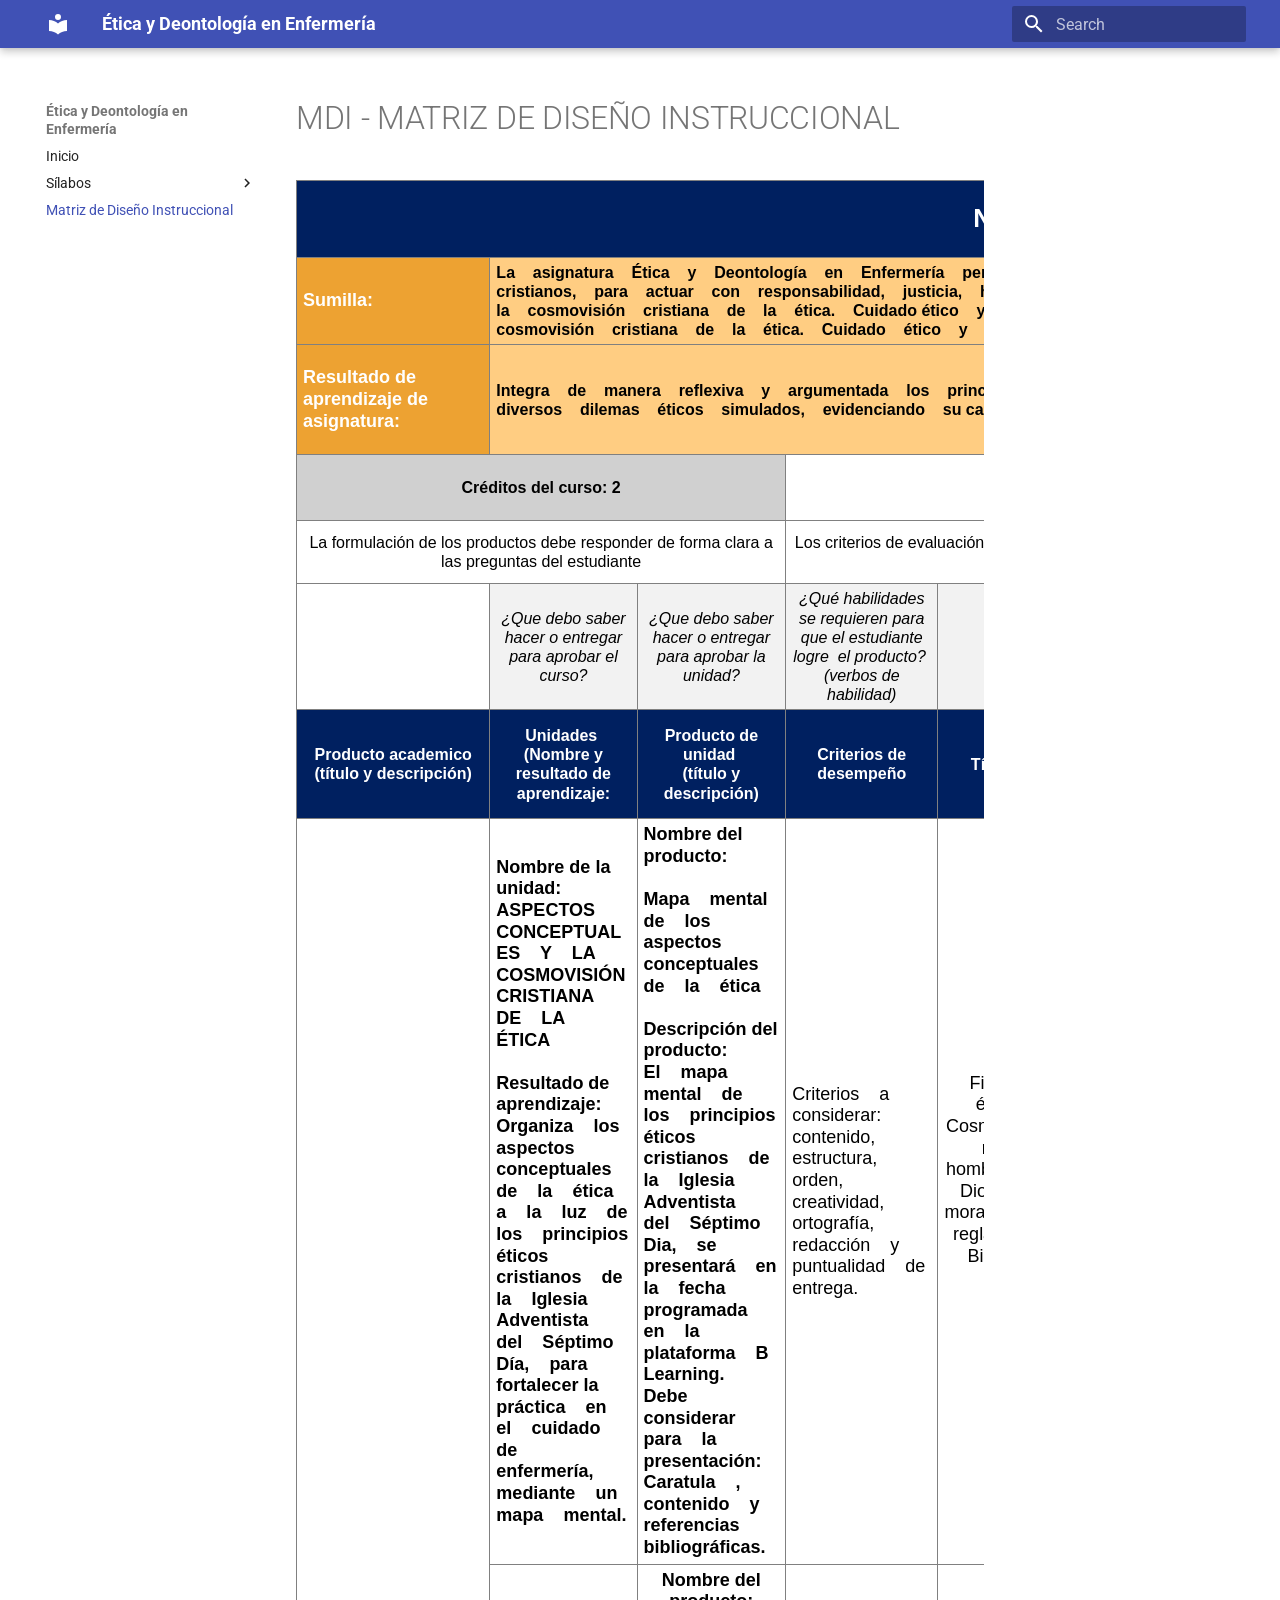
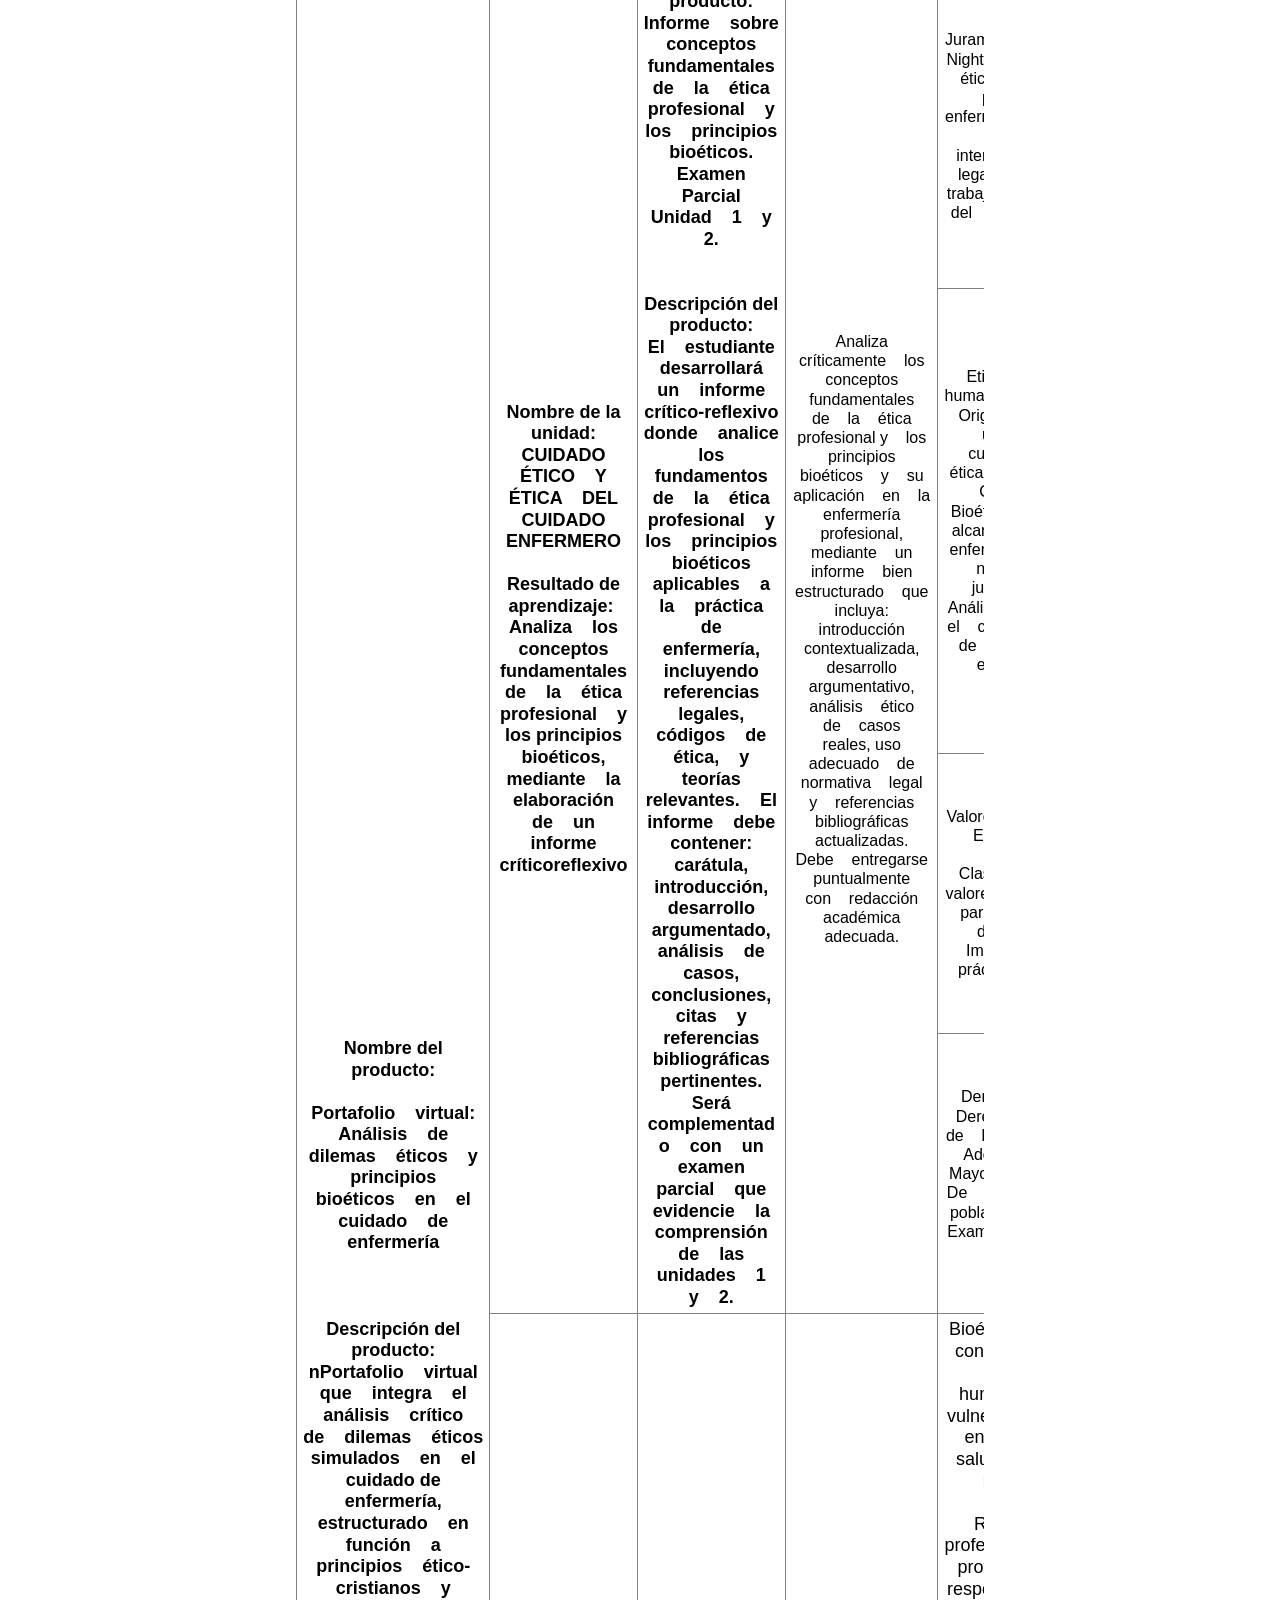
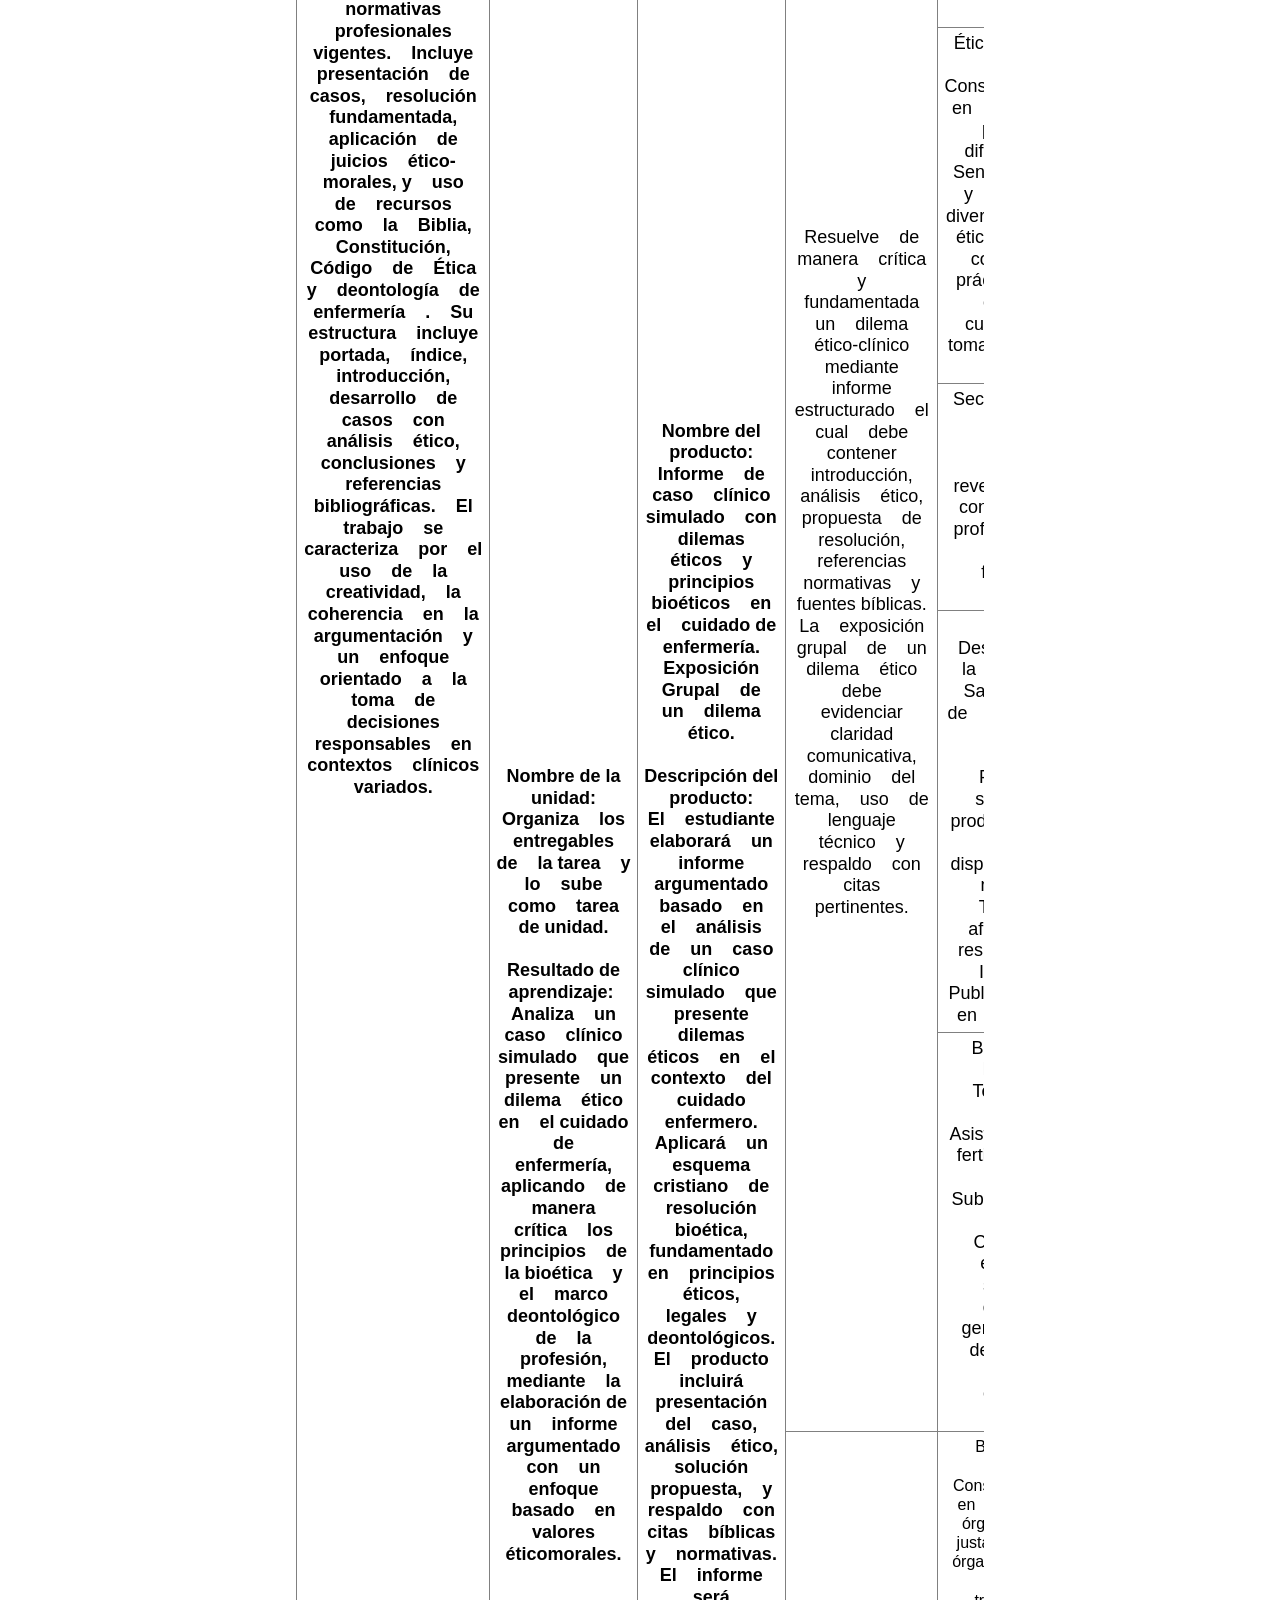
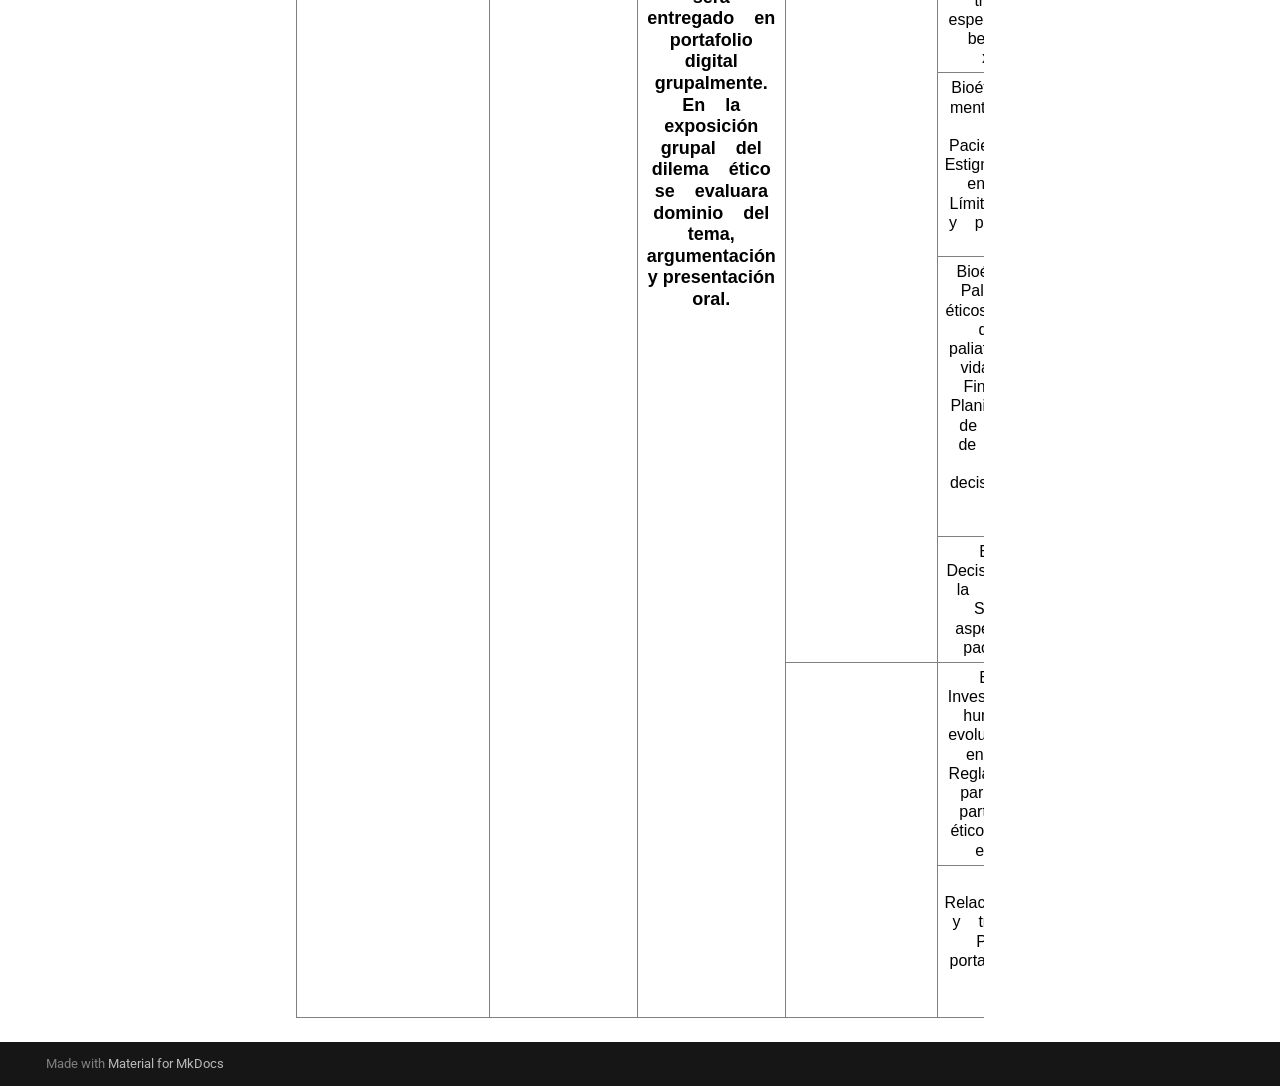
==== mdi_matriz_diseno_instruccional/index.html @ d83425a9 "Deployed a6c6f73 with MkDocs version: 1.6.1" ====
<!doctype html>
<html lang="en" class="no-js">
  <head>
    
      <meta charset="utf-8">
      <meta name="viewport" content="width=device-width,initial-scale=1">
      
      
      
        <link rel="canonical" href="https://262etica.github.io/262etica/mdi_matriz_diseno_instruccional/">
      
      
        <link rel="prev" href="../silabo_etica_2026_2/">
      
      
      
        
      
      
      <link rel="icon" href="../assets/images/favicon.png">
      <meta name="generator" content="mkdocs-1.6.1, mkdocs-material-9.7.6">
    
    
      
        <title>Matriz de Diseño Instruccional - Ética y Deontología en Enfermería</title>
      
    
    
      <link rel="stylesheet" href="../assets/stylesheets/main.484c7ddc.min.css">
      
      


    
    
      
    
    
      
        
        
        <link rel="preconnect" href="https://fonts.gstatic.com" crossorigin>
        <link rel="stylesheet" href="https://fonts.googleapis.com/css?family=Roboto:300,300i,400,400i,700,700i%7CRoboto+Mono:400,400i,700,700i&display=fallback">
        <style>:root{--md-text-font:"Roboto";--md-code-font:"Roboto Mono"}</style>
      
    
    
    <script>__md_scope=new URL("..",location),__md_hash=e=>[...e].reduce(((e,_)=>(e<<5)-e+_.charCodeAt(0)),0),__md_get=(e,_=localStorage,t=__md_scope)=>JSON.parse(_.getItem(t.pathname+"."+e)),__md_set=(e,_,t=localStorage,a=__md_scope)=>{try{t.setItem(a.pathname+"."+e,JSON.stringify(_))}catch(e){}}</script>
    
      

    
    
  </head>
  
  
    <body dir="ltr">
  
    
    <input class="md-toggle" data-md-toggle="drawer" type="checkbox" id="__drawer" autocomplete="off">
    <input class="md-toggle" data-md-toggle="search" type="checkbox" id="__search" autocomplete="off">
    <label class="md-overlay" for="__drawer"></label>
    <div data-md-component="skip">
      
        
        <a href="#mdi-matriz-de-diseno-instruccional" class="md-skip">
          Skip to content
        </a>
      
    </div>
    <div data-md-component="announce">
      
    </div>
    
    
      

  

<header class="md-header md-header--shadow" data-md-component="header">
  <nav class="md-header__inner md-grid" aria-label="Header">
    <a href=".." title="Ética y Deontología en Enfermería" class="md-header__button md-logo" aria-label="Ética y Deontología en Enfermería" data-md-component="logo">
      
  
  <svg xmlns="http://www.w3.org/2000/svg" viewBox="0 0 24 24"><path d="M12 8a3 3 0 0 0 3-3 3 3 0 0 0-3-3 3 3 0 0 0-3 3 3 3 0 0 0 3 3m0 3.54C9.64 9.35 6.5 8 3 8v11c3.5 0 6.64 1.35 9 3.54 2.36-2.19 5.5-3.54 9-3.54V8c-3.5 0-6.64 1.35-9 3.54"/></svg>

    </a>
    <label class="md-header__button md-icon" for="__drawer">
      
      <svg xmlns="http://www.w3.org/2000/svg" viewBox="0 0 24 24"><path d="M3 6h18v2H3zm0 5h18v2H3zm0 5h18v2H3z"/></svg>
    </label>
    <div class="md-header__title" data-md-component="header-title">
      <div class="md-header__ellipsis">
        <div class="md-header__topic">
          <span class="md-ellipsis">
            Ética y Deontología en Enfermería
          </span>
        </div>
        <div class="md-header__topic" data-md-component="header-topic">
          <span class="md-ellipsis">
            
              Matriz de Diseño Instruccional
            
          </span>
        </div>
      </div>
    </div>
    
    
      <script>var palette=__md_get("__palette");if(palette&&palette.color){if("(prefers-color-scheme)"===palette.color.media){var media=matchMedia("(prefers-color-scheme: light)"),input=document.querySelector(media.matches?"[data-md-color-media='(prefers-color-scheme: light)']":"[data-md-color-media='(prefers-color-scheme: dark)']");palette.color.media=input.getAttribute("data-md-color-media"),palette.color.scheme=input.getAttribute("data-md-color-scheme"),palette.color.primary=input.getAttribute("data-md-color-primary"),palette.color.accent=input.getAttribute("data-md-color-accent")}for(var[key,value]of Object.entries(palette.color))document.body.setAttribute("data-md-color-"+key,value)}</script>
    
    
    
      
      
        <label class="md-header__button md-icon" for="__search">
          
          <svg xmlns="http://www.w3.org/2000/svg" viewBox="0 0 24 24"><path d="M9.5 3A6.5 6.5 0 0 1 16 9.5c0 1.61-.59 3.09-1.56 4.23l.27.27h.79l5 5-1.5 1.5-5-5v-.79l-.27-.27A6.52 6.52 0 0 1 9.5 16 6.5 6.5 0 0 1 3 9.5 6.5 6.5 0 0 1 9.5 3m0 2C7 5 5 7 5 9.5S7 14 9.5 14 14 12 14 9.5 12 5 9.5 5"/></svg>
        </label>
        <div class="md-search" data-md-component="search" role="dialog">
  <label class="md-search__overlay" for="__search"></label>
  <div class="md-search__inner" role="search">
    <form class="md-search__form" name="search">
      <input type="text" class="md-search__input" name="query" aria-label="Search" placeholder="Search" autocapitalize="off" autocorrect="off" autocomplete="off" spellcheck="false" data-md-component="search-query" required>
      <label class="md-search__icon md-icon" for="__search">
        
        <svg xmlns="http://www.w3.org/2000/svg" viewBox="0 0 24 24"><path d="M9.5 3A6.5 6.5 0 0 1 16 9.5c0 1.61-.59 3.09-1.56 4.23l.27.27h.79l5 5-1.5 1.5-5-5v-.79l-.27-.27A6.52 6.52 0 0 1 9.5 16 6.5 6.5 0 0 1 3 9.5 6.5 6.5 0 0 1 9.5 3m0 2C7 5 5 7 5 9.5S7 14 9.5 14 14 12 14 9.5 12 5 9.5 5"/></svg>
        
        <svg xmlns="http://www.w3.org/2000/svg" viewBox="0 0 24 24"><path d="M20 11v2H8l5.5 5.5-1.42 1.42L4.16 12l7.92-7.92L13.5 5.5 8 11z"/></svg>
      </label>
      <nav class="md-search__options" aria-label="Search">
        
        <button type="reset" class="md-search__icon md-icon" title="Clear" aria-label="Clear" tabindex="-1">
          
          <svg xmlns="http://www.w3.org/2000/svg" viewBox="0 0 24 24"><path d="M19 6.41 17.59 5 12 10.59 6.41 5 5 6.41 10.59 12 5 17.59 6.41 19 12 13.41 17.59 19 19 17.59 13.41 12z"/></svg>
        </button>
      </nav>
      
    </form>
    <div class="md-search__output">
      <div class="md-search__scrollwrap" tabindex="0" data-md-scrollfix>
        <div class="md-search-result" data-md-component="search-result">
          <div class="md-search-result__meta">
            Initializing search
          </div>
          <ol class="md-search-result__list" role="presentation"></ol>
        </div>
      </div>
    </div>
  </div>
</div>
      
    
    
  </nav>
  
</header>
    
    <div class="md-container" data-md-component="container">
      
      
        
          
        
      
      <main class="md-main" data-md-component="main">
        <div class="md-main__inner md-grid">
          
            
              
              <div class="md-sidebar md-sidebar--primary" data-md-component="sidebar" data-md-type="navigation" >
                <div class="md-sidebar__scrollwrap">
                  <div class="md-sidebar__inner">
                    



<nav class="md-nav md-nav--primary" aria-label="Navigation" data-md-level="0">
  <label class="md-nav__title" for="__drawer">
    <a href=".." title="Ética y Deontología en Enfermería" class="md-nav__button md-logo" aria-label="Ética y Deontología en Enfermería" data-md-component="logo">
      
  
  <svg xmlns="http://www.w3.org/2000/svg" viewBox="0 0 24 24"><path d="M12 8a3 3 0 0 0 3-3 3 3 0 0 0-3-3 3 3 0 0 0-3 3 3 3 0 0 0 3 3m0 3.54C9.64 9.35 6.5 8 3 8v11c3.5 0 6.64 1.35 9 3.54 2.36-2.19 5.5-3.54 9-3.54V8c-3.5 0-6.64 1.35-9 3.54"/></svg>

    </a>
    Ética y Deontología en Enfermería
  </label>
  
  <ul class="md-nav__list" data-md-scrollfix>
    
      
      
  
  
  
  
    <li class="md-nav__item">
      <a href=".." class="md-nav__link">
        
  
  
  <span class="md-ellipsis">
    
  
    Inicio
  

    
  </span>
  
  

      </a>
    </li>
  

    
      
      
  
  
  
  
    
    
    
    
    
    <li class="md-nav__item md-nav__item--nested">
      
        
        
        <input class="md-nav__toggle md-toggle " type="checkbox" id="__nav_2" >
        
          
          <label class="md-nav__link" for="__nav_2" id="__nav_2_label" tabindex="0">
            
  
  
  <span class="md-ellipsis">
    
  
    Sílabos
  

    
  </span>
  
  

            <span class="md-nav__icon md-icon"></span>
          </label>
        
        <nav class="md-nav" data-md-level="1" aria-labelledby="__nav_2_label" aria-expanded="false">
          <label class="md-nav__title" for="__nav_2">
            <span class="md-nav__icon md-icon"></span>
            
  
    Sílabos
  

          </label>
          <ul class="md-nav__list" data-md-scrollfix>
            
              
                
  
  
  
  
    <li class="md-nav__item">
      <a href="../silabo_etica_2025_2/" class="md-nav__link">
        
  
  
  <span class="md-ellipsis">
    
  
    Sílabo Ética 2025-2
  

    
  </span>
  
  

      </a>
    </li>
  

              
            
              
                
  
  
  
  
    <li class="md-nav__item">
      <a href="../silabo_etica_2026_2/" class="md-nav__link">
        
  
  
  <span class="md-ellipsis">
    
  
    Sílabo Ética 2026-2
  

    
  </span>
  
  

      </a>
    </li>
  

              
            
          </ul>
        </nav>
      
    </li>
  

    
      
      
  
  
    
  
  
  
    <li class="md-nav__item md-nav__item--active">
      
      <input class="md-nav__toggle md-toggle" type="checkbox" id="__toc">
      
      
        
      
      
      <a href="./" class="md-nav__link md-nav__link--active">
        
  
  
  <span class="md-ellipsis">
    
  
    Matriz de Diseño Instruccional
  

    
  </span>
  
  

      </a>
      
    </li>
  

    
  </ul>
</nav>
                  </div>
                </div>
              </div>
            
            
              
              <div class="md-sidebar md-sidebar--secondary" data-md-component="sidebar" data-md-type="toc" >
                <div class="md-sidebar__scrollwrap">
                  <div class="md-sidebar__inner">
                    

<nav class="md-nav md-nav--secondary" aria-label="Table of contents">
  
  
  
    
  
  
</nav>
                  </div>
                </div>
              </div>
            
          
          
            <div class="md-content" data-md-component="content">
              
              <article class="md-content__inner md-typeset">
                
                  



<h1 id="mdi-matriz-de-diseno-instruccional">MDI - MATRIZ DE DISEÑO INSTRUCCIONAL</h1>
<!-- Transcripcion estructural de la hoja MDI del archivo Excel original. -->

<style>
.mdi-wrap { overflow-x: auto; width: 100%; }
.mdi-grid { border-collapse: collapse; table-layout: fixed; font-family: Calibri, Arial, sans-serif; font-size: 11px; min-width: 2100px; }
.mdi-grid td { border: 1px solid #808080; padding: 5px 6px; white-space: pre-wrap; overflow-wrap: anywhere; line-height: 1.2; }
</style>

<div class="mdi-wrap">
<table class="mdi-grid">
<colgroup>
  <col style="width:445px">
  <col style="width:328px">
  <col style="width:332px">
  <col style="width:342px">
  <col style="width:478px">
  <col style="width:509px">
  <col style="width:524px">
  <col style="width:524px">
  <col style="width:470px">
  <col style="width:445px">
  <col style="width:451px">
</colgroup>
<tbody>
<tr style="height:77px">
  <td colspan="11" style="background:#002060;color:#FFFFFF;font-size:26px;font-weight:bold;font-style:normal;text-align:center;vertical-align:middle">Nombre del curso: &#201;tica    y    Deontolog&#237;a    en    Enfermer&#237;a</td>
</tr>
<tr style="height:85px">
  <td style="background:#EDA232;color:#FFFFFF;font-size:18px;font-weight:bold;font-style:normal;text-align:left;vertical-align:middle">Sumilla:</td>
  <td colspan="10" style="background:#FFCD82;color:#000000;font-size:16px;font-weight:bold;font-style:normal;text-align:left;vertical-align:middle">La    asignatura    &#201;tica    y    Deontolog&#237;a    en    Enfermer&#237;a    pertenece    al    &#225;rea    de    estudios    espec&#237;ficos,    es    de    naturaleza    te&#243;rica    y    de    tipo    obligatorio.    Tiene    como prop&#243;sito    aplicar    principios    y    valores    &#233;tico-cristianos,    para    actuar    con    responsabilidad,    justicia,    honestidad,    transparencia    y    compromiso    con    el cuidado    de    la    salud    de    las    personas,    la    familia    y    la    comunidad.    Comprende:    Aspectos    conceptuales    y    la    cosmovisi&#243;n    cristiana    de    la    &#233;tica.    Cuidado &#233;tico    y    &#233;tica    del    cuidado    enfermero.    Resoluci&#243;n    de    dilemas    &#233;ticos    m&#225;s    comunes    en    el    ejercicio    de    enfermer&#237;a.    Comprende:    Aspectos    conceptuales    y    la cosmovisi&#243;n    cristiana    de    la    &#233;tica.    Cuidado    &#233;tico    y    &#233;tica    del    cuidado    enfermero.    Resoluci&#243;n    de    dilemas    &#233;ticos    m&#225;s    comunes    en    el    ejercicio    de enfermer&#237;a</td>
</tr>
<tr style="height:110px">
  <td style="background:#EDA232;color:#FFFFFF;font-size:18px;font-weight:bold;font-style:normal;text-align:left;vertical-align:middle">Resultado de aprendizaje de asignatura:</td>
  <td colspan="10" style="background:#FFCD82;color:#000000;font-size:16px;font-weight:bold;font-style:normal;text-align:left;vertical-align:middle">Integra    de    manera    reflexiva    y    argumentada    los    principios    &#233;ticos, bio&#233;ticos    y    deontol&#243;gicos    aplicables    al    cuidado    de    enfermer&#237;a, mediante    la    elaboraci&#243;n    de    un    portafolio    virtual    que    contenga    el  an&#225;lisis    de    diversos    dilemas    &#233;ticos    simulados,    evidenciando    su capacidad    de    juicio    moral,    pensamiento    cr&#237;tico    y    compromiso profesional    en    contextos    diversos    y    multiculturales.</td>
</tr>
<tr style="height:66px">
  <td colspan="3" style="background:#D0D0D0;color:#000000;font-size:16px;font-weight:bold;font-style:normal;text-align:center;vertical-align:middle">Cr&#233;ditos del curso: 2</td>
  <td colspan="4" style="background:#FFFFFF;color:#FFFFFF;font-size:16px;font-weight:bold;font-style:normal;text-align:center;vertical-align:middle">4</td>
  <td colspan="2" style="background:#D0D0D0;color:#000000;font-size:16px;font-weight:bold;font-style:normal;text-align:center;vertical-align:middle">Horas te&#243;ricas: 2</td>
  <td colspan="2" style="background:#D0D0D0;color:#000000;font-size:16px;font-weight:bold;font-style:normal;text-align:center;vertical-align:middle">Horas pr&#225;cticas: 0</td>
</tr>
<tr style="height:63px">
  <td colspan="3" style="background:#FFFFFF;color:#000000;font-size:16px;font-weight:normal;font-style:normal;text-align:center;vertical-align:middle">La formulaci&#243;n de los productos debe responder de forma clara a las preguntas del estudiante</td>
  <td colspan="5" style="background:#FFFFFF;color:#000000;font-size:16px;font-weight:normal;font-style:normal;text-align:center;vertical-align:middle">Los criterios de evaluaci&#243;n describen las habilidades que el estudiante debe lograr al terminar la unidad, se formulan con verbos de habilidad, y estas habilidades se logran gracias a las actividades pr&#225;cticas y las aut&#243;nomas.</td>
  <td style="background:#FFFFFF;color:#000000;font-size:16px;font-weight:normal;font-style:normal;text-align:center;vertical-align:middle">&nbsp;</td>
  <td colspan="2" style="background:#FFFFFF;color:#000000;font-size:16px;font-weight:normal;font-style:normal;text-align:center;vertical-align:middle">Aqui se consigna informaci&#243;n para el dise&#241;o de instrucci&#243;n de la sesi&#243;n</td>
</tr>
<tr style="height:83px">
  <td style="background:#FFFFFF;color:#000000;font-size:16px;font-weight:normal;font-style:normal;text-align:left;vertical-align:bottom">&nbsp;</td>
  <td style="background:#F2F2F2;color:#000000;font-size:16px;font-weight:normal;font-style:italic;text-align:center;vertical-align:middle">&#191;Que debo saber hacer o entregar para aprobar el curso?</td>
  <td style="background:#F2F2F2;color:#000000;font-size:16px;font-weight:normal;font-style:italic;text-align:center;vertical-align:middle">&#191;Que debo saber hacer o entregar para aprobar la unidad?</td>
  <td style="background:#F2F2F2;color:#000000;font-size:16px;font-weight:normal;font-style:italic;text-align:center;vertical-align:middle">&#191;Qu&#233; habilidades se requieren para que el estudiante logre  el producto? <br>(verbos de habilidad)</td>
  <td style="background:#F2F2F2;color:#000000;font-size:16px;font-weight:normal;font-style:italic;text-align:center;vertical-align:middle">&nbsp;</td>
  <td style="background:#F2F2F2;color:#000000;font-size:16px;font-weight:normal;font-style:italic;text-align:center;vertical-align:middle">&#191;Que  tema y subtemas (en secuencia) desarrollar&#225; el profesor en la clase?</td>
  <td colspan="2" style="background:#F2F2F2;color:#000000;font-size:16px;font-weight:normal;font-style:italic;text-align:center;vertical-align:middle">&#191;Que actividades har&#233; en la sesi&#243;n que me permitan lograr el producto de unidad? (estas actividades las realiza el estudiante con acompa&#241;amiento docente)</td>
  <td style="background:#F2F2F2;color:#000000;font-size:16px;font-weight:normal;font-style:italic;text-align:center;vertical-align:middle">&nbsp;</td>
  <td style="background:#F2F2F2;color:#000000;font-size:16px;font-weight:normal;font-style:normal;text-align:center;vertical-align:middle">&#191;Que acciones se deben hacer para facilitar la comprensi&#243;n y ejecuci&#243;n de la actividad pr&#225;ctica de la sesi&#243;n?</td>
  <td style="background:#F2F2F2;color:#000000;font-size:16px;font-weight:normal;font-style:normal;text-align:center;vertical-align:middle">Formatos, videos, tablas, instrumentos, procedimientos, ejemplos, etc. que requieren para el desarrollo de la sesi&#243;n</td>
</tr>
<tr style="height:109px">
  <td style="background:#002060;color:#FFFFFF;font-size:16px;font-weight:bold;font-style:normal;text-align:center;vertical-align:middle">Producto academico<br>(t&#237;tulo y descripci&#243;n)</td>
  <td style="background:#002060;color:#FFFFFF;font-size:16px;font-weight:bold;font-style:normal;text-align:center;vertical-align:middle">Unidades <br>(Nombre y resultado de aprendizaje:</td>
  <td style="background:#002060;color:#FFFFFF;font-size:16px;font-weight:bold;font-style:normal;text-align:center;vertical-align:middle">Producto de unidad <br>(t&#237;tulo y descripci&#243;n)</td>
  <td style="background:#002060;color:#FFFFFF;font-size:16px;font-weight:bold;font-style:normal;text-align:center;vertical-align:middle">Criterios de desempe&#241;o</td>
  <td style="background:#002060;color:#FFFFFF;font-size:16px;font-weight:bold;font-style:normal;text-align:center;vertical-align:middle">T&#237;tulo de la sesi&#243;n</td>
  <td style="background:#A6C9EC;color:#FFFFFF;font-size:16px;font-weight:bold;font-style:normal;text-align:center;vertical-align:middle">Contenido <br>(Desgloce de los temas)</td>
  <td style="background:#002060;color:#FFFFFF;font-size:16px;font-weight:bold;font-style:normal;text-align:center;vertical-align:middle">Actividad estructurada de aprendizaje </td>
  <td style="background:#002060;color:#FFFFFF;font-size:16px;font-weight:bold;font-style:normal;text-align:center;vertical-align:middle">Actividad de aprendizaje aut&#243;nomo (terminar o complementar)</td>
  <td style="background:#002060;color:#FFFFFF;font-size:16px;font-weight:bold;font-style:normal;text-align:center;vertical-align:middle">Criterios por sesi&#243;n</td>
  <td style="background:#A6C9EC;color:#FFFFFF;font-size:16px;font-weight:bold;font-style:normal;text-align:center;vertical-align:middle">Desarrollo de la sesi&#243;n</td>
  <td style="background:#A6C9EC;color:#FFFFFF;font-size:16px;font-weight:bold;font-style:normal;text-align:center;vertical-align:middle">Recursos </td>
</tr>
<tr style="height:537px">
  <td rowspan="16" style="background:#FFFFFF;color:#000000;font-size:18px;font-weight:bold;font-style:normal;text-align:center;vertical-align:middle">Nombre del producto:<br><br>Portafolio    virtual:    An&#225;lisis    de    dilemas    &#233;ticos    y    principios    bio&#233;ticos    en    el    cuidado    de    enfermer&#237;a<br><br><br><br>Descripci&#243;n del producto:<br>nPortafolio    virtual    que    integra    el    an&#225;lisis    cr&#237;tico    de    dilemas    &#233;ticos    simulados    en    el    cuidado de    enfermer&#237;a,    estructurado    en    funci&#243;n    a    principios    &#233;tico-cristianos    y    normativas    profesionales vigentes.    Incluye    presentaci&#243;n    de    casos,    resoluci&#243;n    fundamentada,    aplicaci&#243;n    de    juicios    &#233;tico-morales, y    uso    de    recursos    como    la    Biblia,    Constituci&#243;n,    C&#243;digo    de    &#201;tica    y    deontolog&#237;a    de    enfermer&#237;a    .    Su estructura    incluye    portada,    &#237;ndice,    introducci&#243;n,    desarrollo    de    casos    con    an&#225;lisis    &#233;tico,    conclusiones    y referencias    bibliogr&#225;ficas.    El    trabajo    se    caracteriza    por    el    uso    de    la    creatividad,    la    coherencia    en    la argumentaci&#243;n    y    un    enfoque    orientado    a    la    toma    de    decisiones    responsables    en    contextos    cl&#237;nicos variados.</td>
  <td style="background:#FFFFFF;color:#000000;font-size:18px;font-weight:bold;font-style:normal;text-align:left;vertical-align:middle">Nombre de la unidad:<br>ASPECTOS    CONCEPTUALES    Y    LA    COSMOVISI&#211;N    CRISTIANA    DE    LA    &#201;TICA<br><br>Resultado de aprendizaje: <br>Organiza    los    aspectos    conceptuales    de    la    &#233;tica    a    la    luz    de    los    principios &#233;ticos    cristianos    de    la    Iglesia    Adventista    del    S&#233;ptimo    D&#237;a,    para    fortalecer la    pr&#225;ctica    en    el    cuidado    de    enfermer&#237;a,    mediante    un    mapa    mental.</td>
  <td style="background:#FFFFFF;color:#000000;font-size:18px;font-weight:bold;font-style:normal;text-align:left;vertical-align:middle">Nombre del producto:<br><br>Mapa    mental    de    los    aspectos    conceptuales    de    la    &#233;tica<br><br>Descripci&#243;n del producto: <br>El    mapa    mental    de    los    principios    &#233;ticos    cristianos    de    la    Iglesia    Adventista    del    S&#233;ptimo    Dia,    se presentar&#225;    en    la    fecha    programada    en    la    plataforma    B    Learning.    Debe    considerar    para    la presentaci&#243;n:    Caratula    ,    contenido    y    referencias    bibliogr&#225;ficas.</td>
  <td style="background:#FFFFFF;color:#000000;font-size:18px;font-weight:normal;font-style:normal;text-align:left;vertical-align:middle">Criterios    a    considerar:    contenido,    estructura,    orden,    creatividad, ortograf&#237;a,    redacci&#243;n    y    puntualidad    de    entrega.</td>
  <td style="background:#FFFFFF;color:#000000;font-size:18px;font-weight:normal;font-style:normal;text-align:center;vertical-align:middle">Filosof&#237;a    de    la    &#233;tica    cristiana: Cosmovisi&#243;n b&#237;blica del    mundo    y    el    hombre.    La    ley    de    Dios. Base    de    la    moralidad.    Principales    reglas    &#233;ticas en    la    Biblia.    Conducta    &#233;tico    moral    adventista.</td>
  <td style="background:#FFFFFF;color:#000000;font-size:12px;font-weight:bold;font-style:normal;text-align:left;vertical-align:middle">&nbsp;</td>
  <td style="background:#FFFFFF;color:#000000;font-size:18px;font-weight:normal;font-style:normal;text-align:left;vertical-align:middle">An&#225;lisis    de    lectura    del    libro El    camino    a    Cristo    cap.    9    &quot; El    Trabajo    y    la    Vida    &quot;</td>
  <td style="background:#FFFFFF;color:#000000;font-size:18px;font-weight:normal;font-style:normal;text-align:left;vertical-align:middle">Elabora    un    cuadro    comparativo    entre    la    &#233;tica    global    y    los principios    bio&#233;ticos    cristianos    de    la    Iglesia    Adventista    del S&#233;ptimo    D&#237;a    y    adjunta    a    la    plataforma    B-learning.</td>
  <td style="background:#FFFFFF;color:#000000;font-size:12px;font-weight:normal;font-style:normal;text-align:left;vertical-align:middle">&nbsp;</td>
  <td style="background:#FFFFFF;color:#000000;font-size:11px;font-weight:normal;font-style:normal;text-align:left;vertical-align:middle">&nbsp;</td>
  <td style="background:#F2F2F2;color:#000000;font-size:11px;font-weight:normal;font-style:normal;text-align:center;vertical-align:middle">&nbsp;</td>
</tr>
<tr style="height:176px">
  <td rowspan="4" style="background:#FFFFFF;color:#000000;font-size:18px;font-weight:bold;font-style:normal;text-align:center;vertical-align:middle">Nombre de la unidad:<br>CUIDADO    &#201;TICO    Y    &#201;TICA    DEL    CUIDADO    ENFERMERO<br><br>Resultado de aprendizaje: <br>Analiza    los    conceptos    fundamentales    de    la    &#233;tica    profesional    y    los principios    bio&#233;ticos,    mediante    la    elaboraci&#243;n    de    un    informe    cr&#237;ticoreflexivo</td>
  <td rowspan="4" style="background:#FFFFFF;color:#000000;font-size:18px;font-weight:bold;font-style:normal;text-align:center;vertical-align:middle">Nombre del producto:<br>Informe    sobre    conceptos    fundamentales    de    la    &#233;tica    profesional    y    los    principios bio&#233;ticos.    Examen    Parcial    Unidad    1    y    2.<br><br><br>Descripci&#243;n del producto:<br>El    estudiante    desarrollar&#225;    un    informe    cr&#237;tico-reflexivo    donde    analice    los    fundamentos    de    la    &#233;tica profesional    y    los    principios    bio&#233;ticos    aplicables    a    la    pr&#225;ctica    de    enfermer&#237;a,    incluyendo referencias    legales,    c&#243;digos    de    &#233;tica,    y    teor&#237;as    relevantes.    El    informe    debe    contener:    car&#225;tula, introducci&#243;n,    desarrollo    argumentado,    an&#225;lisis    de    casos,    conclusiones,    citas    y    referencias bibliogr&#225;ficas    pertinentes.    Ser&#225;    complementado    con    un    examen    parcial    que    evidencie    la comprensi&#243;n    de    las    unidades    1    y    2.</td>
  <td rowspan="4" style="background:#FFFFFF;color:#000000;font-size:16px;font-weight:normal;font-style:normal;text-align:center;vertical-align:middle">Analiza    cr&#237;ticamente    los    conceptos    fundamentales    de    la    &#233;tica    profesional y    los    principios    bio&#233;ticos    y    su    aplicaci&#243;n    en    la    enfermer&#237;a    profesional, mediante    un    informe    bien    estructurado    que    incluya:    introducci&#243;n contextualizada,    desarrollo    argumentativo,    an&#225;lisis    &#233;tico    de    casos    reales, uso    adecuado    de    normativa    legal    y    referencias    bibliogr&#225;ficas actualizadas.    Debe    entregarse    puntualmente    con    redacci&#243;n    acad&#233;mica adecuada.</td>
  <td style="background:#FFFFFF;color:#000000;font-size:16px;font-weight:normal;font-style:normal;text-align:center;vertical-align:middle">Juramento    de    Florence    Nightingale.    C&#243;digo    de &#233;tica    y    deontolog&#237;a    profesional    del    enfermero    en el    &#225;mbito    nacional    e    internacional.    Normas    legales que    rigen    el    trabajo    enfermero:    Ley    del    enfermero peruano.</td>
  <td style="background:#FFFFFF;color:#000000;font-size:16px;font-weight:bold;font-style:normal;text-align:left;vertical-align:middle">&nbsp;</td>
  <td style="background:#FFFFFF;color:#000000;font-size:16px;font-weight:normal;font-style:normal;text-align:left;vertical-align:middle">Analizar    el    Juramento    de    Florence    Nightingale,    c&#243;digo    de &#233;tica    y    deontolog&#237;a    profesional    del    enfermero    en    el &#225;mbito    nacional    e    internacional    y    las    normas    legales    que rigen    el    trabajo    enfermero:    Ley    del    enfermero    peruano.</td>
  <td style="background:#FFFFFF;color:#000000;font-size:16px;font-weight:normal;font-style:normal;text-align:left;vertical-align:middle">Analiza    el    c&#243;digo    de    &#233;tica    y deontolog&#237;a    profesional    del enfermero    en    el    &#225;mbito nacional    e    internacional    y    las normas legales    que    rigen    el    trabajo enfermero    a    trav&#233;s    de    un    foro.</td>
  <td style="background:#FFFFFF;color:#000000;font-size:12px;font-weight:normal;font-style:normal;text-align:left;vertical-align:middle">&nbsp;</td>
  <td style="background:#FFFFFF;color:#000000;font-size:11px;font-weight:normal;font-style:normal;text-align:left;vertical-align:middle">&nbsp;</td>
  <td style="background:#F2F2F2;color:#000000;font-size:11px;font-weight:normal;font-style:normal;text-align:center;vertical-align:middle">&nbsp;</td>
</tr>
<tr style="height:212px">
  <td style="background:#FFFFFF;color:#000000;font-size:16px;font-weight:normal;font-style:normal;text-align:center;vertical-align:middle">Etica    del    cuidado    humanizado.    Significado. Origen.    Bases    para    una    &#233;tica    del    cuidado.    Teor&#237;a de    &#233;tica    del    cuidado    de    Carol    Guilligan.    Bio&#233;tica    : Definici&#243;n    y    alcance    Principios    de    enfermer&#237;a: Beneficencia,    no    maleficencia,    justicia, autonom&#237;a.    An&#225;lisis    de    casos    en    el    campo    de    la salud    de    la    violaci&#243;n    de    estos    principios.</td>
  <td style="background:#FFFFFF;color:#000000;font-size:16px;font-weight:bold;font-style:normal;text-align:left;vertical-align:middle">&nbsp;</td>
  <td style="background:#FFFFFF;color:#000000;font-size:16px;font-weight:normal;font-style:normal;text-align:left;vertical-align:middle">Analizar    la    bio&#233;tica    y    los    principios    de    enfermer&#237;a: Beneficencia,    no    maleficencia,    justicia,    autonom&#237;a</td>
  <td style="background:#FFFFFF;color:#000000;font-size:16px;font-weight:normal;font-style:normal;text-align:left;vertical-align:middle">Elabora    un    collage    de    los principios    bio&#233;ticos: Beneficencia,    no    maleficencia, justicia,    autonom&#237;a    por grupos.</td>
  <td style="background:#FFFFFF;color:#000000;font-size:12px;font-weight:normal;font-style:normal;text-align:left;vertical-align:middle">&nbsp;</td>
  <td style="background:#FFFFFF;color:#000000;font-size:11px;font-weight:normal;font-style:normal;text-align:left;vertical-align:middle">&nbsp;</td>
  <td style="background:#F2F2F2;color:#000000;font-size:11px;font-weight:normal;font-style:normal;text-align:left;vertical-align:middle">&nbsp;</td>
</tr>
<tr style="height:192px">
  <td style="background:#FFFFFF;color:#000000;font-size:16px;font-weight:normal;font-style:normal;text-align:center;vertical-align:middle">Valores    en    enfermer&#237;a:    El    valor    y    sus caracter&#237;sticas,    Clasificaci&#243;n    de    los    valores. Modelo    cristiano    para    decisiones    de    dilemas &#233;ticos    y    Importancia    de    la    pr&#225;ctica    de    valores.</td>
  <td style="background:#FFFFFF;color:#000000;font-size:16px;font-weight:bold;font-style:normal;text-align:left;vertical-align:middle">&nbsp;</td>
  <td style="background:#FFFFFF;color:#000000;font-size:16px;font-weight:normal;font-style:normal;text-align:left;vertical-align:middle">Analizar    los    Valores    en    enfermer&#237;a,    sus    caracter&#237;sticas    y    la Importancia    de    la    pr&#225;ctica    de    valores.</td>
  <td style="background:#FFFFFF;color:#000000;font-size:16px;font-weight:normal;font-style:normal;text-align:left;vertical-align:middle">Desarrolla    el    taller    &quot;RolePlaying    de    Valores    en Enfermer&#237;a</td>
  <td style="background:#FFFFFF;color:#000000;font-size:12px;font-weight:normal;font-style:normal;text-align:left;vertical-align:middle">&nbsp;</td>
  <td style="background:#FFFFFF;color:#000000;font-size:11px;font-weight:normal;font-style:normal;text-align:left;vertical-align:middle">&nbsp;</td>
  <td style="background:#F2F2F2;color:#000000;font-size:11px;font-weight:normal;font-style:normal;text-align:center;vertical-align:middle">&nbsp;</td>
</tr>
<tr style="height:192px">
  <td style="background:#FFFFFF;color:#000000;font-size:16px;font-weight:normal;font-style:normal;text-align:center;vertical-align:middle">Derechos    Humanos:    Derechos    y    deberes    de    los pacientes    (Ni&#241;o,    Adolescente,    Adulto    Mayor, Enfermo    Mental,    De    Los    Prisioneros    y    poblaciones vulnerables).    Examen    de    unidad    1    y    2</td>
  <td style="background:#FFFFFF;color:#000000;font-size:16px;font-weight:bold;font-style:normal;text-align:left;vertical-align:middle">&nbsp;</td>
  <td style="background:#FFFFFF;color:#000000;font-size:16px;font-weight:normal;font-style:normal;text-align:left;vertical-align:middle">Analizar    los    derechos    humanos    del    paciente    y    de    grupos vulnerables.</td>
  <td style="background:#FFFFFF;color:#000000;font-size:16px;font-weight:normal;font-style:normal;text-align:left;vertical-align:middle">Organiza    los    entregables    de    la tarea    y    lo    sube    como    tarea    de unidad.</td>
  <td style="background:#FFFFFF;color:#000000;font-size:12px;font-weight:normal;font-style:normal;text-align:left;vertical-align:middle">&nbsp;</td>
  <td style="background:#FFFFFF;color:#000000;font-size:11px;font-weight:normal;font-style:normal;text-align:left;vertical-align:middle">&nbsp;</td>
  <td style="background:#F2F2F2;color:#000000;font-size:11px;font-weight:normal;font-style:normal;text-align:center;vertical-align:middle">&nbsp;</td>
</tr>
<tr style="height:278px">
  <td rowspan="11" style="background:#FFFFFF;color:#000000;font-size:18px;font-weight:bold;font-style:normal;text-align:center;vertical-align:middle">Nombre de la unidad:<br>Organiza    los    entregables    de    la tarea    y    lo    sube    como    tarea    de unidad.<br><br>Resultado de aprendizaje: <br>Analiza    un    caso    cl&#237;nico    simulado    que    presente    un    dilema    &#233;tico    en    el cuidado    de    enfermer&#237;a,    aplicando    de    manera    cr&#237;tica    los    principios    de    la bio&#233;tica    y    el    marco    deontol&#243;gico    de    la    profesi&#243;n,    mediante    la    elaboraci&#243;n de    un    informe    argumentado    con    un    enfoque    basado    en    valores    &#233;ticomorales.</td>
  <td rowspan="11" style="background:#FFFFFF;color:#000000;font-size:18px;font-weight:bold;font-style:normal;text-align:center;vertical-align:middle">Nombre del producto:<br>Informe    de    caso    cl&#237;nico    simulado    con    dilemas    &#233;ticos    y    principios    bio&#233;ticos    en    el    cuidado de    enfermer&#237;a. Exposici&#243;n    Grupal    de    un    dilema    &#233;tico.<br><br>Descripci&#243;n del producto:<br>El    estudiante    elaborar&#225;    un    informe    argumentado    basado    en    el    an&#225;lisis    de    un    caso    cl&#237;nico simulado    que    presente    dilemas    &#233;ticos    en    el    contexto    del    cuidado    enfermero.    Aplicar&#225;    un esquema    cristiano    de    resoluci&#243;n    bio&#233;tica,    fundamentado    en    principios    &#233;ticos,    legales    y deontol&#243;gicos.    El    producto    incluir&#225;    presentaci&#243;n    del    caso,    an&#225;lisis    &#233;tico,    soluci&#243;n    propuesta,    y respaldo    con    citas    b&#237;blicas    y    normativas.    El    informe    ser&#225;    entregado    en    portafolio    digital grupalmente. En    la    exposici&#243;n    grupal    del    dilema    &#233;tico    se    evaluara    dominio    del    tema,    argumentaci&#243;n    y presentaci&#243;n    oral.</td>
  <td rowspan="5" style="background:#FFFFFF;color:#000000;font-size:18px;font-weight:normal;font-style:normal;text-align:center;vertical-align:middle">Resuelve    de    manera    cr&#237;tica    y    fundamentada    un    dilema    &#233;tico-cl&#237;nico mediante    informe    estructurado    el    cual    debe    contener    introducci&#243;n, an&#225;lisis    &#233;tico,    propuesta    de    resoluci&#243;n,    referencias    normativas    y    fuentes b&#237;blicas. La    exposici&#243;n    grupal    de    un    dilema    &#233;tico    debe    evidenciar    claridad comunicativa,    dominio    del    tema,    uso    de    lenguaje    t&#233;cnico    y    respaldo    con citas    pertinentes.</td>
  <td style="background:#FFFFFF;color:#000000;font-size:18px;font-weight:normal;font-style:normal;text-align:center;vertical-align:middle">Bio&#233;tica en la Relaci&#243;n con el    Paciente y la Familia: Trato humanitario, Grupos vulnerables de maltrato en    la atenci&#243;n de    salud.    Respeto a la intimidad    del    paciente, Responsabilidad profesional: Negligencia profesional, Tipos de responsabilidad. Delito: Dolo y culpa.</td>
  <td style="background:#FFFFFF;color:#000000;font-size:18px;font-weight:bold;font-style:normal;text-align:left;vertical-align:middle">&nbsp;</td>
  <td style="background:#FFFFFF;color:#000000;font-size:18px;font-weight:normal;font-style:normal;text-align:left;vertical-align:middle">Desarrollar    el    caso    de    Bio&#233;tica    en    la    Relaci&#243;n con    el    Paciente    y    la    Familia    usando    el    esquema cristiano    de    resoluci&#243;n    de    dilemas    bio&#233;ticos.</td>
  <td style="background:#FFFFFF;color:#000000;font-size:18px;font-weight:normal;font-style:normal;text-align:left;vertical-align:middle">Aplica    esquema    cristiano    de    resoluci&#243;n    de dilemas    bio&#233;ticos    al    caso    de    Bio&#233;tica    en la    Relaci&#243;n    con    el    Paciente    y    la Familia.</td>
  <td style="background:#FFFFFF;color:#000000;font-size:18px;font-weight:normal;font-style:normal;text-align:left;vertical-align:middle">&nbsp;</td>
  <td style="background:#FFFFFF;color:#000000;font-size:11px;font-weight:normal;font-style:normal;text-align:left;vertical-align:middle">&nbsp;</td>
  <td style="background:#F2F2F2;color:#000000;font-size:11px;font-weight:normal;font-style:normal;text-align:left;vertical-align:middle">&nbsp;</td>
</tr>
<tr style="height:236px">
  <td style="background:#FFFFFF;color:#000000;font-size:18px;font-weight:normal;font-style:normal;text-align:center;vertical-align:middle">&#201;tica    y    Diversidad    Cultural:    Consideracione    &#233;ticas en    el    cuidado    de    pacientes    de    diferentes culturas,    Sensibilidad    cultural    y    respeto    a    la diversidad    ,    dilemas    &#233;ticos    relacionados    con creencias    y    pr&#225;cticas    culturales    e    influencias culturales    en    la    toma    de    decisiones    &#233;ticas.</td>
  <td style="background:#FFFFFF;color:#000000;font-size:18px;font-weight:bold;font-style:normal;text-align:left;vertical-align:middle">&nbsp;</td>
  <td style="background:#FFFFFF;color:#000000;font-size:18px;font-weight:normal;font-style:normal;text-align:left;vertical-align:middle">Desarrollar    el    caso    de    &#201;tica    y    Diversidad Cultural    usando    el    esquema    cristiano    de resoluci&#243;n    de    dilemas    bio&#233;ticos.</td>
  <td style="background:#FFFFFF;color:#000000;font-size:18px;font-weight:normal;font-style:normal;text-align:left;vertical-align:middle">Aplica    esquema    cristiano    de    resoluci&#243;n    de dilemas    bio&#233;ticos    al    caso    de    &#201;tica    y Diversidad    Cultural.</td>
  <td style="background:#FFFFFF;color:#000000;font-size:18px;font-weight:normal;font-style:normal;text-align:left;vertical-align:middle">&nbsp;</td>
  <td style="background:#FFFFFF;color:#000000;font-size:11px;font-weight:normal;font-style:normal;text-align:left;vertical-align:middle">&nbsp;</td>
  <td style="background:#F2F2F2;color:#000000;font-size:11px;font-weight:normal;font-style:normal;text-align:left;vertical-align:middle">&nbsp;</td>
</tr>
<tr style="height:194px">
  <td style="background:#FFFFFF;color:#000000;font-size:18px;font-weight:normal;font-style:normal;text-align:center;vertical-align:middle">Secreto    profesional:    Definici&#243;n.    Naturaleza. Justificaci&#243;n,    revelaci&#243;n    y    faltas    contra    el    secreto profesional.    An&#225;lisis    &#201;tico    de    la    formaci&#243;n    de Enfermeros.</td>
  <td style="background:#FFFFFF;color:#000000;font-size:18px;font-weight:normal;font-style:normal;text-align:left;vertical-align:middle">&nbsp;</td>
  <td style="background:#FFFFFF;color:#000000;font-size:18px;font-weight:normal;font-style:normal;text-align:left;vertical-align:middle">Desarrollar    el    caso    de    Secreto    profesional usando    el    esquema    cristiano    de    resoluci&#243;n    de dilemas    bio&#233;ticos.</td>
  <td style="background:#FFFFFF;color:#000000;font-size:18px;font-weight:normal;font-style:normal;text-align:left;vertical-align:middle">Aplica    esquema    cristiano    de    resoluci&#243;n    de dilemas    bio&#233;ticos    al    caso    de    Bio&#233;tica    en la    Relaci&#243;n    con    el    Paciente    y    la    Familia.</td>
  <td style="background:#FFFFFF;color:#000000;font-size:18px;font-weight:normal;font-style:normal;text-align:left;vertical-align:middle">&nbsp;</td>
  <td style="background:#FFFFFF;color:#000000;font-size:11px;font-weight:normal;font-style:normal;text-align:left;vertical-align:middle">&nbsp;</td>
  <td style="background:#F2F2F2;color:#000000;font-size:11px;font-weight:normal;font-style:normal;text-align:left;vertical-align:middle">&nbsp;</td>
</tr>
<tr style="height:212px">
  <td style="background:#FFFFFF;color:#000000;font-size:18px;font-weight:normal;font-style:normal;text-align:center;vertical-align:middle">Bio&#233;tica    y    Desinformaci&#243;n    en    la    Publicidad    de Salud:    Publicidad    de    medicamentos    y tratamientos    milagrosos,    Publicidad    de suplementos    y    productos    diet&#233;ticos,    Publicidad de dispositivos    m&#233;dicos    no    probados,    Testimonios    y afirmaciones    sin    respaldo    cient&#237;fico,    Impacto    de la Publicidad    Enga&#241;osa    en    los    Pacientes.</td>
  <td style="background:#FFFFFF;color:#000000;font-size:18px;font-weight:bold;font-style:normal;text-align:left;vertical-align:middle">&nbsp;</td>
  <td style="background:#FFFFFF;color:#000000;font-size:18px;font-weight:normal;font-style:normal;text-align:left;vertical-align:middle">Desarrollar    el    caso    de    Bio&#233;tica    y Desinformaci&#243;n    en    la    Publicidad    de    Salud usando    el    esquema    cristiano    de    resoluci&#243;n    de dilemas    bio&#233;ticos</td>
  <td style="background:#FFFFFF;color:#000000;font-size:18px;font-weight:normal;font-style:normal;text-align:left;vertical-align:middle">Aplica    esquema    cristiano    de    resoluci&#243;n de    dilemas    bio&#233;ticos    al    caso    de    Secreto profesiona</td>
  <td style="background:#FFFFFF;color:#000000;font-size:18px;font-weight:normal;font-style:normal;text-align:left;vertical-align:middle">&nbsp;</td>
  <td style="background:#FFFFFF;color:#000000;font-size:11px;font-weight:normal;font-style:normal;text-align:left;vertical-align:middle">&nbsp;</td>
  <td style="background:#F2F2F2;color:#000000;font-size:11px;font-weight:normal;font-style:normal;text-align:left;vertical-align:middle">&nbsp;</td>
</tr>
<tr style="height:279px">
  <td style="background:#FFFFFF;color:#000000;font-size:18px;font-weight:normal;font-style:normal;text-align:center;vertical-align:middle">Bio&#233;tica    en    la    Reproducci&#243;n:    Tecnolog&#237;as    de Reproducci&#243;n    Asistida,    &#201;ticade    la    fertilizaci&#243;n    in vitro,    Inseminaci&#243;n,    Subrogaci&#243;n    y    sus implicaciones,    Consideraciones    &#233;ticas    de    la selecci&#243;n    de    caracter&#237;sticas    gen&#233;ticas    y    Uso    de    la tecnolog&#237;a    para    evitar    enfermedades hereditarias.</td>
  <td style="background:#FFFFFF;color:#000000;font-size:18px;font-weight:bold;font-style:normal;text-align:left;vertical-align:middle">&nbsp;</td>
  <td style="background:#FFFFFF;color:#000000;font-size:18px;font-weight:normal;font-style:normal;text-align:left;vertical-align:middle">Desarrollar    el    caso    de    Bio&#233;tica    en    la Reproducci&#243;n    usando    el    esquema    cristiano    de resoluci&#243;n    de    dilemas    bio&#233;ticos.</td>
  <td style="background:#FFFFFF;color:#000000;font-size:18px;font-weight:normal;font-style:normal;text-align:left;vertical-align:middle">Aplica    esquema    cristiano    de    resoluci&#243;n    de dilemas    bio&#233;ticos    al    caso    de    Bio&#233;tica Desinformaci&#243;n    en    la    Publicidad    de    Salud.</td>
  <td style="background:#FFFFFF;color:#000000;font-size:18px;font-weight:normal;font-style:normal;text-align:left;vertical-align:middle">&nbsp;</td>
  <td style="background:#FFFFFF;color:#000000;font-size:11px;font-weight:normal;font-style:normal;text-align:left;vertical-align:middle">&nbsp;</td>
  <td style="background:#F2F2F2;color:#000000;font-size:11px;font-weight:normal;font-style:normal;text-align:left;vertical-align:middle">&nbsp;</td>
</tr>
<tr style="height:166px">
  <td rowspan="4" style="background:#FFFFFF;color:#000000;font-size:12px;font-weight:normal;font-style:normal;text-align:center;vertical-align:middle">&nbsp;</td>
  <td style="background:#FFFFFF;color:#000000;font-size:16px;font-weight:normal;font-style:normal;text-align:center;vertical-align:middle">Bio&#233;tica    de    los    trasplantes:    Consentimiento    y &#233;tica    en    la    donaci&#243;n    de    &#243;rganos,    Asignaci&#243;n    justa y    equitativa    de    &#243;rganos,    Implicaciones    &#233;ticas    de los    trasplantes    entre    especies    y    riesgos    y beneficios    de    los    xenotrasplantes.</td>
  <td style="background:#FFFFFF;color:#000000;font-size:16px;font-weight:bold;font-style:normal;text-align:left;vertical-align:middle">&nbsp;</td>
  <td style="background:#FFFFFF;color:#000000;font-size:16px;font-weight:normal;font-style:normal;text-align:left;vertical-align:middle">Desarrollar    el    caso    de    Bio&#233;tica    de    los trasplantes    usando    el    esquema    cristiano    de resoluci&#243;n    de    dilemas    bio&#233;ticos.</td>
  <td style="background:#FFFFFF;color:#000000;font-size:16px;font-weight:normal;font-style:normal;text-align:left;vertical-align:middle">Aplica    esquema    cristiano    de    resoluci&#243;n de    dilemas    bio&#233;ticos    al    caso    de    Bio&#233;tica en    la    Relaci&#243;n    con    el    Paciente    y    la Familia.</td>
  <td style="background:#FFFFFF;color:#000000;font-size:12px;font-weight:normal;font-style:normal;text-align:left;vertical-align:middle">&nbsp;</td>
  <td style="background:#FFFFFF;color:#000000;font-size:11px;font-weight:normal;font-style:normal;text-align:left;vertical-align:middle">&nbsp;</td>
  <td style="background:#F2F2F2;color:#000000;font-size:11px;font-weight:normal;font-style:normal;text-align:left;vertical-align:middle">&nbsp;</td>
</tr>
<tr style="height:176px">
  <td style="background:#FFFFFF;color:#000000;font-size:16px;font-weight:normal;font-style:normal;text-align:center;vertical-align:middle">Bio&#233;tica    en    la    salud    mental:    Consentimiento Informado    en    Pacientes    Psiqui&#225;tricos,    Estigma    y Discriminaci&#243;n    en    Salud    Mental,    L&#237;mites    de    la coerci&#243;n    y    paternalismo    en    la    psiquiatr&#237;a.</td>
  <td style="background:#FFFFFF;color:#000000;font-size:16px;font-weight:bold;font-style:normal;text-align:left;vertical-align:middle">&nbsp;</td>
  <td style="background:#FFFFFF;color:#000000;font-size:16px;font-weight:normal;font-style:normal;text-align:left;vertical-align:middle">Desarrollar    el    caso    de    Bio&#233;tica    en    la    salud mental    usando    el    esquema    cristiano    de resoluci&#243;n    de    dilemas    bio&#233;ticos.</td>
  <td style="background:#FFFFFF;color:#000000;font-size:16px;font-weight:normal;font-style:normal;text-align:left;vertical-align:middle">Aplica    esquema    cristiano    de    resoluci&#243;n de    dilemas    bio&#233;ticos    al    caso    de    Bio&#233;tica de    los    trasplantes.</td>
  <td style="background:#FFFFFF;color:#000000;font-size:12px;font-weight:normal;font-style:normal;text-align:left;vertical-align:middle">&nbsp;</td>
  <td style="background:#FFFFFF;color:#000000;font-size:11px;font-weight:normal;font-style:normal;text-align:left;vertical-align:middle">&nbsp;</td>
  <td style="background:#F2F2F2;color:#000000;font-size:11px;font-weight:normal;font-style:normal;text-align:left;vertical-align:middle">&nbsp;</td>
</tr>
<tr style="height:178px">
  <td style="background:#FFFFFF;color:#000000;font-size:16px;font-weight:normal;font-style:normal;text-align:center;vertical-align:middle">Bio&#233;tica    y    Cuidados    Paliativos:    Principios    &#233;ticos en el    manejo    del    dolor,    Cuidados    paliativos    y    calidad de    vida,    Decisiones    al    Final    de    la    Vida, Planificaci&#243;n    anticipada    de    cuidados,    Papel    de    los cuidadores    y    la    familia    en    decisiones    de    fin    de vida,    voluntad    anticipada.</td>
  <td style="background:#FFFFFF;color:#000000;font-size:16px;font-weight:bold;font-style:normal;text-align:left;vertical-align:middle">&nbsp;</td>
  <td style="background:#FFFFFF;color:#000000;font-size:16px;font-weight:normal;font-style:normal;text-align:left;vertical-align:middle">Desarrollar    el    caso    de    Bio&#233;tica    y    Cuidados Paliativos    usando    el    esquema    cristiano    de resoluci&#243;n    de    dilemas    bio&#233;ticos.</td>
  <td style="background:#FFFFFF;color:#000000;font-size:16px;font-weight:normal;font-style:normal;text-align:left;vertical-align:middle">Aplica    esquema    cristiano    de    resoluci&#243;n de    dilemas    bio&#233;ticos    al    caso    de    Bio&#233;tica    y Cuidados    Paliativos.</td>
  <td style="background:#FFFFFF;color:#000000;font-size:12px;font-weight:normal;font-style:normal;text-align:left;vertical-align:middle">&nbsp;</td>
  <td style="background:#FFFFFF;color:#000000;font-size:11px;font-weight:normal;font-style:normal;text-align:left;vertical-align:middle">&nbsp;</td>
  <td style="background:#F2F2F2;color:#000000;font-size:11px;font-weight:normal;font-style:normal;text-align:left;vertical-align:middle">&nbsp;</td>
</tr>
<tr style="height:126px">
  <td style="background:#FFFFFF;color:#000000;font-size:16px;font-weight:normal;font-style:normal;text-align:center;vertical-align:middle">Bio&#233;tica    en    la    Decisi&#243;n    del    Final    de    la    Vida: Eutanasia    y    Suicidio    Asistido,    aspectos    bio&#233;ticos del    paciente    y    familia.</td>
  <td style="background:#FFFFFF;color:#000000;font-size:16px;font-weight:bold;font-style:normal;text-align:left;vertical-align:middle">&nbsp;</td>
  <td style="background:#FFFFFF;color:#000000;font-size:16px;font-weight:normal;font-style:normal;text-align:left;vertical-align:middle">Desarrollar    el    caso    de    Bio&#233;tica    en    la    Decisi&#243;n del    Final    de    la    Vida    usando    el    esquema cristiano    de    resoluci&#243;n    de    dilemas    bio&#233;ticos</td>
  <td style="background:#FFFFFF;color:#000000;font-size:16px;font-weight:normal;font-style:normal;text-align:left;vertical-align:middle">Aplica    esquema    cristiano    de    resoluci&#243;n de    dilemas    bio&#233;ticos    al    caso    de    Bio&#233;tica en    la    Decisi&#243;n    del    Final    de    la    Vida.</td>
  <td style="background:#FFFFFF;color:#000000;font-size:12px;font-weight:normal;font-style:normal;text-align:left;vertical-align:middle">&nbsp;</td>
  <td style="background:#FFFFFF;color:#000000;font-size:11px;font-weight:normal;font-style:normal;text-align:left;vertical-align:middle">&nbsp;</td>
  <td style="background:#F2F2F2;color:#000000;font-size:11px;font-weight:normal;font-style:normal;text-align:left;vertical-align:middle">&nbsp;</td>
</tr>
<tr style="height:181px">
  <td rowspan="2" style="background:#FFFFFF;color:#000000;font-size:12px;font-weight:normal;font-style:normal;text-align:center;vertical-align:middle">&nbsp;</td>
  <td style="background:#FFFFFF;color:#000000;font-size:16px;font-weight:normal;font-style:normal;text-align:center;vertical-align:middle">Bio&#233;tica    en    la    Investigaci&#243;n    en    seres    humanos: Historia    y    evoluci&#243;n    de    la    &#233;tica    en    la investigaci&#243;n,    Reglas    y    regulaciones    para proteger    a    los    participantes,    Dise&#241;o    &#233;tico    y conducci&#243;n    de    ensayos    cl&#237;nicos</td>
  <td style="background:#FFFFFF;color:#000000;font-size:16px;font-weight:bold;font-style:normal;text-align:left;vertical-align:middle">&nbsp;</td>
  <td style="background:#FFFFFF;color:#000000;font-size:16px;font-weight:normal;font-style:normal;text-align:left;vertical-align:middle">Desarrollar    el    caso    de    Bio&#233;tica    en    la Investigaci&#243;n    en    seres    humanos    usando    el esquema    cristiano    de    resoluci&#243;n    de    dilemas bio&#233;ticos</td>
  <td style="background:#FFFFFF;color:#000000;font-size:16px;font-weight:normal;font-style:normal;text-align:left;vertical-align:middle">Aplica    esquema    cristiano    de    resoluci&#243;n de    dilemas    bio&#233;ticos    al    caso    de    Bio&#233;tica en    la    Investigaci&#243;n    en    seres    humanos.</td>
  <td style="background:#FFFFFF;color:#000000;font-size:12px;font-weight:normal;font-style:normal;text-align:left;vertical-align:middle">&nbsp;</td>
  <td style="background:#FFFFFF;color:#000000;font-size:11px;font-weight:normal;font-style:normal;text-align:left;vertical-align:middle">&nbsp;</td>
  <td style="background:#F2F2F2;color:#000000;font-size:11px;font-weight:normal;font-style:normal;text-align:left;vertical-align:middle">&nbsp;</td>
</tr>
<tr style="height:152px">
  <td style="background:#FFFFFF;color:#000000;font-size:16px;font-weight:normal;font-style:normal;text-align:center;vertical-align:middle">Relaciones    profesionales    y    trabajo    en    equipo Presentaci&#243;n    de    portafolio    con    dilemas    &#233;ticos</td>
  <td style="background:#FFFFFF;color:#000000;font-size:16px;font-weight:bold;font-style:normal;text-align:left;vertical-align:middle">&nbsp;</td>
  <td style="background:#FFFFFF;color:#000000;font-size:16px;font-weight:normal;font-style:normal;text-align:left;vertical-align:middle">Analizar    las    relaciones    profesionales    y    trabajo en    equipo    en    enfermer&#237;a    Revisar    portafolio    con    dilemas    &#233;ticos    y bio&#233;tico.</td>
  <td style="background:#FFFFFF;color:#000000;font-size:16px;font-weight:normal;font-style:normal;text-align:left;vertical-align:middle">Analiza    las    relaciones    profesionales    y trabajo    en    equipo    en    enfermer&#237;a    Organiza    los    entregables    de    la    tarea    y presentarlo    como    tarea    de    unidad    &quot;</td>
  <td style="background:#FFFFFF;color:#000000;font-size:12px;font-weight:normal;font-style:normal;text-align:left;vertical-align:middle">&nbsp;</td>
  <td style="background:#FFFFFF;color:#000000;font-size:11px;font-weight:normal;font-style:normal;text-align:left;vertical-align:middle">&nbsp;</td>
  <td style="background:#F2F2F2;color:#000000;font-size:11px;font-weight:normal;font-style:normal;text-align:left;vertical-align:middle">&nbsp;</td>
</tr>
</tbody>
</table>
</div>












                
              </article>
            </div>
          
          
<script>var target=document.getElementById(location.hash.slice(1));target&&target.name&&(target.checked=target.name.startsWith("__tabbed_"))</script>
        </div>
        
          <button type="button" class="md-top md-icon" data-md-component="top" hidden>
  
  <svg xmlns="http://www.w3.org/2000/svg" viewBox="0 0 24 24"><path d="M13 20h-2V8l-5.5 5.5-1.42-1.42L12 4.16l7.92 7.92-1.42 1.42L13 8z"/></svg>
  Back to top
</button>
        
      </main>
      
        <footer class="md-footer">
  
  <div class="md-footer-meta md-typeset">
    <div class="md-footer-meta__inner md-grid">
      <div class="md-copyright">
  
  
    Made with
    <a href="https://squidfunk.github.io/mkdocs-material/" target="_blank" rel="noopener">
      Material for MkDocs
    </a>
  
</div>
      
    </div>
  </div>
</footer>
      
    </div>
    <div class="md-dialog" data-md-component="dialog">
      <div class="md-dialog__inner md-typeset"></div>
    </div>
    
    
    
      
      
      <script id="__config" type="application/json">{"annotate": null, "base": "..", "features": ["navigation.instant", "navigation.tracking", "navigation.top", "content.code.copy"], "search": "../assets/javascripts/workers/search.2c215733.min.js", "tags": null, "translations": {"clipboard.copied": "Copied to clipboard", "clipboard.copy": "Copy to clipboard", "search.result.more.one": "1 more on this page", "search.result.more.other": "# more on this page", "search.result.none": "No matching documents", "search.result.one": "1 matching document", "search.result.other": "# matching documents", "search.result.placeholder": "Type to start searching", "search.result.term.missing": "Missing", "select.version": "Select version"}, "version": null}</script>
    
    
      <script src="../assets/javascripts/bundle.79ae519e.min.js"></script>
      
    
  </body>
</html>
---- assets/stylesheets/main.484c7ddc.min.css ----
@charset "UTF-8";html{-webkit-text-size-adjust:none;-moz-text-size-adjust:none;text-size-adjust:none;box-sizing:border-box}*,:after,:before{box-sizing:inherit}@media (prefers-reduced-motion){*,:after,:before{transition:none!important}}body{margin:0}a,button,input,label{-webkit-tap-highlight-color:transparent}a{color:inherit;text-decoration:none}hr{border:0;box-sizing:initial;display:block;height:.05rem;overflow:visible;padding:0}small{font-size:80%}sub,sup{line-height:1em}img{border-style:none}table{border-collapse:initial;border-spacing:0}td,th{font-weight:400;vertical-align:top}button{background:#0000;border:0;font-family:inherit;font-size:inherit;margin:0;padding:0}input{border:0;outline:none}:root{--md-primary-fg-color:#4051b5;--md-primary-fg-color--light:#5d6cc0;--md-primary-fg-color--dark:#303fa1;--md-primary-bg-color:#fff;--md-primary-bg-color--light:#ffffffb3;--md-accent-fg-color:#526cfe;--md-accent-fg-color--transparent:#526cfe1a;--md-accent-bg-color:#fff;--md-accent-bg-color--light:#ffffffb3}[data-md-color-scheme=default]{color-scheme:light}[data-md-color-scheme=default] img[src$="#gh-dark-mode-only"],[data-md-color-scheme=default] img[src$="#only-dark"]{display:none}:root,[data-md-color-scheme=default]{--md-hue:225deg;--md-default-fg-color:#000000de;--md-default-fg-color--light:#0000008a;--md-default-fg-color--lighter:#00000052;--md-default-fg-color--lightest:#00000012;--md-default-bg-color:#fff;--md-default-bg-color--light:#ffffffb3;--md-default-bg-color--lighter:#ffffff4d;--md-default-bg-color--lightest:#ffffff1f;--md-code-fg-color:#36464e;--md-code-bg-color:#f5f5f5;--md-code-bg-color--light:#f5f5f5b3;--md-code-bg-color--lighter:#f5f5f54d;--md-code-hl-color:#4287ff;--md-code-hl-color--light:#4287ff1a;--md-code-hl-number-color:#d52a2a;--md-code-hl-special-color:#db1457;--md-code-hl-function-color:#a846b9;--md-code-hl-constant-color:#6e59d9;--md-code-hl-keyword-color:#3f6ec6;--md-code-hl-string-color:#1c7d4d;--md-code-hl-name-color:var(--md-code-fg-color);--md-code-hl-operator-color:var(--md-default-fg-color--light);--md-code-hl-punctuation-color:var(--md-default-fg-color--light);--md-code-hl-comment-color:var(--md-default-fg-color--light);--md-code-hl-generic-color:var(--md-default-fg-color--light);--md-code-hl-variable-color:var(--md-default-fg-color--light);--md-typeset-color:var(--md-default-fg-color);--md-typeset-a-color:var(--md-primary-fg-color);--md-typeset-del-color:#f5503d26;--md-typeset-ins-color:#0bd57026;--md-typeset-kbd-color:#fafafa;--md-typeset-kbd-accent-color:#fff;--md-typeset-kbd-border-color:#b8b8b8;--md-typeset-mark-color:#ffff0080;--md-typeset-table-color:#0000001f;--md-typeset-table-color--light:rgba(0,0,0,.035);--md-admonition-fg-color:var(--md-default-fg-color);--md-admonition-bg-color:var(--md-default-bg-color);--md-warning-fg-color:#000000de;--md-warning-bg-color:#ff9;--md-footer-fg-color:#fff;--md-footer-fg-color--light:#ffffffb3;--md-footer-fg-color--lighter:#ffffff73;--md-footer-bg-color:#000000de;--md-footer-bg-color--dark:#00000052;--md-shadow-z1:0 0.2rem 0.5rem #0000000d,0 0 0.05rem #0000001a;--md-shadow-z2:0 0.2rem 0.5rem #0000001a,0 0 0.05rem #00000040;--md-shadow-z3:0 0.2rem 0.5rem #0003,0 0 0.05rem #00000059}.md-icon svg{fill:currentcolor;display:block;height:1.2rem;width:1.2rem}body{-webkit-font-smoothing:antialiased;-moz-osx-font-smoothing:grayscale;--md-text-font-family:var(--md-text-font,_),-apple-system,BlinkMacSystemFont,Helvetica,Arial,sans-serif;--md-code-font-family:var(--md-code-font,_),SFMono-Regular,Consolas,Menlo,monospace}aside,body,input{font-feature-settings:"kern","liga";color:var(--md-typeset-color);font-family:var(--md-text-font-family)}code,kbd,pre{font-feature-settings:"kern";font-family:var(--md-code-font-family)}:root{--md-typeset-table-sort-icon:url('data:image/svg+xml;charset=utf-8,<svg xmlns="http://www.w3.org/2000/svg" viewBox="0 0 24 24"><path d="m18 21-4-4h3V7h-3l4-4 4 4h-3v10h3M2 19v-2h10v2M2 13v-2h7v2M2 7V5h4v2z"/></svg>');--md-typeset-table-sort-icon--asc:url('data:image/svg+xml;charset=utf-8,<svg xmlns="http://www.w3.org/2000/svg" viewBox="0 0 24 24"><path d="M19 17h3l-4 4-4-4h3V3h2M2 17h10v2H2M6 5v2H2V5m0 6h7v2H2z"/></svg>');--md-typeset-table-sort-icon--desc:url('data:image/svg+xml;charset=utf-8,<svg xmlns="http://www.w3.org/2000/svg" viewBox="0 0 24 24"><path d="M19 7h3l-4-4-4 4h3v14h2M2 17h10v2H2M6 5v2H2V5m0 6h7v2H2z"/></svg>')}.md-typeset{-webkit-print-color-adjust:exact;color-adjust:exact;font-size:.8rem;line-height:1.6;overflow-wrap:break-word}@media print{.md-typeset{font-size:.68rem}}.md-typeset blockquote,.md-typeset dl,.md-typeset figure,.md-typeset ol,.md-typeset pre,.md-typeset ul{margin-bottom:1em;margin-top:1em}.md-typeset h1{color:var(--md-default-fg-color--light);font-size:2em;line-height:1.3;margin:0 0 1.25em}.md-typeset h1,.md-typeset h2{font-weight:300;letter-spacing:-.01em}.md-typeset h2{font-size:1.5625em;line-height:1.4;margin:1.6em 0 .64em}.md-typeset h3{font-size:1.25em;font-weight:400;letter-spacing:-.01em;line-height:1.5;margin:1.6em 0 .8em}.md-typeset h2+h3{margin-top:.8em}.md-typeset h4{font-weight:700;letter-spacing:-.01em;margin:1em 0}.md-typeset h5,.md-typeset h6{color:var(--md-default-fg-color--light);font-size:.8em;font-weight:700;letter-spacing:-.01em;margin:1.25em 0}.md-typeset h5{text-transform:uppercase}.md-typeset h5 code{text-transform:none}.md-typeset hr{border-bottom:.05rem solid var(--md-default-fg-color--lightest);display:flow-root;margin:1.5em 0}.md-typeset a{color:var(--md-typeset-a-color);word-break:break-word}.md-typeset a,.md-typeset a:before{transition:color 125ms}.md-typeset a:focus,.md-typeset a:hover{color:var(--md-accent-fg-color)}.md-typeset a:focus code,.md-typeset a:hover code{background-color:var(--md-accent-fg-color--transparent);color:var(--md-accent-fg-color)}.md-typeset a code{color:var(--md-typeset-a-color)}.md-typeset a.focus-visible{outline-color:var(--md-accent-fg-color);outline-offset:.2rem}.md-typeset code,.md-typeset kbd,.md-typeset pre{color:var(--md-code-fg-color);direction:ltr;font-variant-ligatures:none;transition:background-color 125ms}@media print{.md-typeset code,.md-typeset kbd,.md-typeset pre{white-space:pre-wrap}}.md-typeset code{background-color:var(--md-code-bg-color);border-radius:.1rem;-webkit-box-decoration-break:clone;box-decoration-break:clone;font-size:.85em;padding:0 .2941176471em;transition:color 125ms,background-color 125ms;word-break:break-word}.md-typeset code:not(.focus-visible){-webkit-tap-highlight-color:transparent;outline:none}.md-typeset pre{display:flow-root;line-height:1.4;position:relative}.md-typeset pre>code{-webkit-box-decoration-break:slice;box-decoration-break:slice;box-shadow:none;display:block;margin:0;outline-color:var(--md-accent-fg-color);overflow:auto;padding:.7720588235em 1.1764705882em;scrollbar-color:var(--md-default-fg-color--lighter) #0000;scrollbar-width:thin;touch-action:auto;word-break:normal}.md-typeset pre>code:hover{scrollbar-color:var(--md-accent-fg-color) #0000}.md-typeset pre>code::-webkit-scrollbar{height:.2rem;width:.2rem}.md-typeset pre>code::-webkit-scrollbar-thumb{background-color:var(--md-default-fg-color--lighter)}.md-typeset pre>code::-webkit-scrollbar-thumb:hover{background-color:var(--md-accent-fg-color)}.md-typeset kbd{background-color:var(--md-typeset-kbd-color);border-radius:.1rem;box-shadow:0 .1rem 0 .05rem var(--md-typeset-kbd-border-color),0 .1rem 0 var(--md-typeset-kbd-border-color),0 -.1rem .2rem var(--md-typeset-kbd-accent-color) inset;color:var(--md-default-fg-color);display:inline-block;font-size:.75em;padding:0 .6666666667em;vertical-align:text-top;word-break:break-word}.md-typeset mark{background-color:var(--md-typeset-mark-color);-webkit-box-decoration-break:clone;box-decoration-break:clone;color:inherit;word-break:break-word}.md-typeset abbr{cursor:help;text-decoration:none}.md-typeset [data-preview],.md-typeset abbr{border-bottom:.05rem dotted var(--md-default-fg-color--light)}.md-typeset small{opacity:.75}[dir=ltr] .md-typeset sub,[dir=ltr] .md-typeset sup{margin-left:.078125em}[dir=rtl] .md-typeset sub,[dir=rtl] .md-typeset sup{margin-right:.078125em}[dir=ltr] .md-typeset blockquote{padding-left:.6rem}[dir=rtl] .md-typeset blockquote{padding-right:.6rem}[dir=ltr] .md-typeset blockquote{border-left:.2rem solid var(--md-default-fg-color--lighter)}[dir=rtl] .md-typeset blockquote{border-right:.2rem solid var(--md-default-fg-color--lighter)}.md-typeset blockquote{color:var(--md-default-fg-color--light);margin-left:0;margin-right:0}.md-typeset ul{list-style-type:disc}.md-typeset ul[type]{list-style-type:revert-layer}[dir=ltr] .md-typeset ol,[dir=ltr] .md-typeset ul{margin-left:.625em}[dir=rtl] .md-typeset ol,[dir=rtl] .md-typeset ul{margin-right:.625em}.md-typeset ol,.md-typeset ul{padding:0}.md-typeset ol:not([hidden]),.md-typeset ul:not([hidden]){display:flow-root}.md-typeset ol ol,.md-typeset ul ol{list-style-type:lower-alpha}.md-typeset ol ol ol,.md-typeset ul ol ol{list-style-type:lower-roman}.md-typeset ol ol ol ol,.md-typeset ul ol ol ol{list-style-type:upper-alpha}.md-typeset ol ol ol ol ol,.md-typeset ul ol ol ol ol{list-style-type:upper-roman}.md-typeset ol[type],.md-typeset ul[type]{list-style-type:revert-layer}[dir=ltr] .md-typeset ol li,[dir=ltr] .md-typeset ul li{margin-left:1.25em}[dir=rtl] .md-typeset ol li,[dir=rtl] .md-typeset ul li{margin-right:1.25em}.md-typeset ol li,.md-typeset ul li{margin-bottom:.5em}.md-typeset ol li blockquote,.md-typeset ol li p,.md-typeset ul li blockquote,.md-typeset ul li p{margin:.5em 0}.md-typeset ol li:last-child,.md-typeset ul li:last-child{margin-bottom:0}[dir=ltr] .md-typeset ol li ol,[dir=ltr] .md-typeset ol li ul,[dir=ltr] .md-typeset ul li ol,[dir=ltr] .md-typeset ul li ul{margin-left:.625em}[dir=rtl] .md-typeset ol li ol,[dir=rtl] .md-typeset ol li ul,[dir=rtl] .md-typeset ul li ol,[dir=rtl] .md-typeset ul li ul{margin-right:.625em}.md-typeset ol li ol,.md-typeset ol li ul,.md-typeset ul li ol,.md-typeset ul li ul{margin-bottom:.5em;margin-top:.5em}[dir=ltr] .md-typeset dd{margin-left:1.875em}[dir=rtl] .md-typeset dd{margin-right:1.875em}.md-typeset dd{margin-bottom:1.5em;margin-top:1em}.md-typeset img,.md-typeset svg,.md-typeset video{height:auto;max-width:100%}.md-typeset img[align=left]{margin:1em 1em 1em 0}.md-typeset img[align=right]{margin:1em 0 1em 1em}.md-typeset img[align]:only-child{margin-top:0}.md-typeset figure{display:flow-root;margin:1em auto;max-width:100%;text-align:center;width:fit-content}.md-typeset figure img{display:block;margin:0 auto}.md-typeset figcaption{font-style:italic;margin:1em auto;max-width:24rem}.md-typeset iframe{max-width:100%}.md-typeset table:not([class]){background-color:var(--md-default-bg-color);border:.05rem solid var(--md-typeset-table-color);border-radius:.1rem;display:inline-block;font-size:.64rem;max-width:100%;overflow:auto;touch-action:auto}@media print{.md-typeset table:not([class]){display:table}}.md-typeset table:not([class])+*{margin-top:1.5em}.md-typeset table:not([class]) td>:first-child,.md-typeset table:not([class]) th>:first-child{margin-top:0}.md-typeset table:not([class]) td>:last-child,.md-typeset table:not([class]) th>:last-child{margin-bottom:0}.md-typeset table:not([class]) td:not([align]),.md-typeset table:not([class]) th:not([align]){text-align:left}[dir=rtl] .md-typeset table:not([class]) td:not([align]),[dir=rtl] .md-typeset table:not([class]) th:not([align]){text-align:right}.md-typeset table:not([class]) th{font-weight:700;min-width:5rem;padding:.9375em 1.25em;vertical-align:top}.md-typeset table:not([class]) td{border-top:.05rem solid var(--md-typeset-table-color);padding:.9375em 1.25em;vertical-align:top}.md-typeset table:not([class]) tbody tr{transition:background-color 125ms}.md-typeset table:not([class]) tbody tr:hover{background-color:var(--md-typeset-table-color--light);box-shadow:0 .05rem 0 var(--md-default-bg-color) inset}.md-typeset table:not([class]) a{word-break:normal}.md-typeset table th[role=columnheader]{cursor:pointer}[dir=ltr] .md-typeset table th[role=columnheader]:after{margin-left:.5em}[dir=rtl] .md-typeset table th[role=columnheader]:after{margin-right:.5em}.md-typeset table th[role=columnheader]:after{content:"";display:inline-block;height:1.2em;-webkit-mask-image:var(--md-typeset-table-sort-icon);mask-image:var(--md-typeset-table-sort-icon);-webkit-mask-repeat:no-repeat;mask-repeat:no-repeat;-webkit-mask-size:contain;mask-size:contain;transition:background-color 125ms;vertical-align:text-bottom;width:1.2em}.md-typeset table th[role=columnheader]:hover:after{background-color:var(--md-default-fg-color--lighter)}.md-typeset table th[role=columnheader][aria-sort=ascending]:after{background-color:var(--md-default-fg-color--light);-webkit-mask-image:var(--md-typeset-table-sort-icon--asc);mask-image:var(--md-typeset-table-sort-icon--asc)}.md-typeset table th[role=columnheader][aria-sort=descending]:after{background-color:var(--md-default-fg-color--light);-webkit-mask-image:var(--md-typeset-table-sort-icon--desc);mask-image:var(--md-typeset-table-sort-icon--desc)}.md-typeset__scrollwrap{margin:1em -.8rem;overflow-x:auto;touch-action:auto}.md-typeset__table{display:inline-block;margin-bottom:.5em;padding:0 .8rem}@media print{.md-typeset__table{display:block}}html .md-typeset__table table{display:table;margin:0;overflow:hidden;width:100%}@media screen and (max-width:44.984375em){.md-content__inner>pre{margin:1em -.8rem}.md-content__inner>pre code{border-radius:0}}.md-typeset .md-author{border-radius:100%;display:block;flex-shrink:0;height:1.6rem;overflow:hidden;position:relative;transition:color 125ms,transform 125ms;width:1.6rem}.md-typeset .md-author img{display:block}.md-typeset .md-author--more{background:var(--md-default-fg-color--lightest);color:var(--md-default-fg-color--lighter);font-size:.6rem;font-weight:700;line-height:1.6rem;text-align:center}.md-typeset .md-author--long{height:2.4rem;width:2.4rem}.md-typeset a.md-author{transform:scale(1)}.md-typeset a.md-author img{border-radius:100%;filter:grayscale(100%) opacity(75%);transition:filter 125ms}.md-typeset a.md-author:focus,.md-typeset a.md-author:hover{transform:scale(1.1);z-index:1}.md-typeset a.md-author:focus img,.md-typeset a.md-author:hover img{filter:grayscale(0)}.md-banner{background-color:var(--md-footer-bg-color);color:var(--md-footer-fg-color);overflow:auto}@media print{.md-banner{display:none}}.md-banner--warning{background-color:var(--md-warning-bg-color);color:var(--md-warning-fg-color)}.md-banner__inner{font-size:.7rem;margin:.6rem auto;padding:0 .8rem}[dir=ltr] .md-banner__button{float:right}[dir=rtl] .md-banner__button{float:left}.md-banner__button{color:inherit;cursor:pointer;transition:opacity .25s}.no-js .md-banner__button{display:none}.md-banner__button:hover{opacity:.7}html{font-size:125%;height:100%;overflow-x:hidden}@media screen and (min-width:100em){html{font-size:137.5%}}@media screen and (min-width:125em){html{font-size:150%}}body{background-color:var(--md-default-bg-color);display:flex;flex-direction:column;font-size:.5rem;min-height:100%;position:relative;width:100%}@media print{body{display:block}}@media screen and (max-width:59.984375em){body[data-md-scrolllock]{position:fixed}}.md-grid{margin-left:auto;margin-right:auto;max-width:61rem}.md-container{display:flex;flex-direction:column;flex-grow:1}@media print{.md-container{display:block}}.md-main{flex-grow:1}.md-main__inner{display:flex;height:100%;margin-top:1.5rem}.md-ellipsis{overflow:hidden;text-overflow:ellipsis}.md-toggle{display:none}.md-option{height:0;opacity:0;position:absolute;width:0}.md-option:checked+label:not([hidden]){display:block}.md-option.focus-visible+label{outline-color:var(--md-accent-fg-color);outline-style:auto}.md-skip{background-color:var(--md-default-fg-color);border-radius:.1rem;color:var(--md-default-bg-color);font-size:.64rem;margin:.5rem;opacity:0;outline-color:var(--md-accent-fg-color);padding:.3rem .5rem;position:fixed;transform:translateY(.4rem);z-index:-1}.md-skip:focus{opacity:1;transform:translateY(0);transition:transform .25s cubic-bezier(.4,0,.2,1),opacity 175ms 75ms;z-index:10}@page{margin:25mm}:root{--md-clipboard-icon:url('data:image/svg+xml;charset=utf-8,<svg xmlns="http://www.w3.org/2000/svg" viewBox="0 0 24 24"><path d="M19 21H8V7h11m0-2H8a2 2 0 0 0-2 2v14a2 2 0 0 0 2 2h11a2 2 0 0 0 2-2V7a2 2 0 0 0-2-2m-3-4H4a2 2 0 0 0-2 2v14h2V3h12z"/></svg>')}.md-clipboard{border-radius:.1rem;color:var(--md-default-fg-color--lightest);cursor:pointer;height:1.5em;outline-color:var(--md-accent-fg-color);outline-offset:.1rem;transition:color .25s;width:1.5em;z-index:1}@media print{.md-clipboard{display:none}}.md-clipboard:not(.focus-visible){-webkit-tap-highlight-color:transparent;outline:none}:hover>.md-clipboard{color:var(--md-default-fg-color--light)}.md-clipboard:focus,.md-clipboard:hover{color:var(--md-accent-fg-color)}.md-clipboard:after{background-color:currentcolor;content:"";display:block;height:1.125em;margin:0 auto;-webkit-mask-image:var(--md-clipboard-icon);mask-image:var(--md-clipboard-icon);-webkit-mask-position:center;mask-position:center;-webkit-mask-repeat:no-repeat;mask-repeat:no-repeat;-webkit-mask-size:contain;mask-size:contain;width:1.125em}.md-clipboard--inline{cursor:pointer}.md-clipboard--inline code{transition:color .25s,background-color .25s}.md-clipboard--inline:focus code,.md-clipboard--inline:hover code{background-color:var(--md-accent-fg-color--transparent);color:var(--md-accent-fg-color)}:root{--md-code-select-icon:url('data:image/svg+xml;charset=utf-8,<svg xmlns="http://www.w3.org/2000/svg" viewBox="0 0 24 24"><path d="M19 19h-4v2h4c1.1 0 2-.9 2-2v-4h-2m0-12h-4v2h4v4h2V5c0-1.1-.9-2-2-2M5 5h4V3H5c-1.1 0-2 .9-2 2v4h2m0 6H3v4c0 1.1.9 2 2 2h4v-2H5zm2-4h2v2H7zm4 0h2v2h-2zm4 0h2v2h-2zM7 7h2v2H7zm4 0h2v2h-2zm4 0h2v2h-2zm-8 8h2v2H7zm4 0h2v2h-2zm4 0h2v2h-2z"/></svg>');--md-code-copy-icon:url('data:image/svg+xml;charset=utf-8,<svg xmlns="http://www.w3.org/2000/svg" viewBox="0 0 24 24"><path d="M19 21H8V7h11m0-2H8a2 2 0 0 0-2 2v14a2 2 0 0 0 2 2h11a2 2 0 0 0 2-2V7a2 2 0 0 0-2-2m-3-4H4a2 2 0 0 0-2 2v14h2V3h12z"/></svg>')}.md-typeset .md-code__content{display:grid}.md-code__nav{background-color:var(--md-code-bg-color--lighter);border-radius:.1rem;display:flex;gap:.2rem;padding:.2rem;position:absolute;right:.25em;top:.25em;transition:background-color .25s;z-index:1}:hover>.md-code__nav{background-color:var(--md-code-bg-color--light)}.md-code__button{color:var(--md-default-fg-color--lightest);cursor:pointer;display:block;height:1.5em;outline-color:var(--md-accent-fg-color);outline-offset:.1rem;transition:color .25s;width:1.5em}:hover>*>.md-code__button{color:var(--md-default-fg-color--light)}.md-code__button.focus-visible,.md-code__button:hover{color:var(--md-accent-fg-color)}.md-code__button--active{color:var(--md-default-fg-color)!important}.md-code__button:after{background-color:currentcolor;content:"";display:block;height:1.125em;margin:0 auto;-webkit-mask-position:center;mask-position:center;-webkit-mask-repeat:no-repeat;mask-repeat:no-repeat;-webkit-mask-size:contain;mask-size:contain;width:1.125em}.md-code__button[data-md-type=select]:after{-webkit-mask-image:var(--md-code-select-icon);mask-image:var(--md-code-select-icon)}.md-code__button[data-md-type=copy]:after{-webkit-mask-image:var(--md-code-copy-icon);mask-image:var(--md-code-copy-icon)}@keyframes consent{0%{opacity:0;transform:translateY(100%)}to{opacity:1;transform:translateY(0)}}@keyframes overlay{0%{opacity:0}to{opacity:1}}.md-consent__overlay{animation:overlay .25s both;-webkit-backdrop-filter:blur(.1rem);backdrop-filter:blur(.1rem);background-color:#0000008a;height:100%;opacity:1;position:fixed;top:0;width:100%;z-index:5}.md-consent__inner{animation:consent .5s cubic-bezier(.1,.7,.1,1) both;background-color:var(--md-default-bg-color);border:0;border-radius:.1rem;bottom:0;box-shadow:0 0 .2rem #0000001a,0 .2rem .4rem #0003;max-height:100%;overflow:auto;padding:0;position:fixed;width:100%;z-index:5}.md-consent__form{padding:.8rem}.md-consent__settings{display:none;margin:1em 0}input:checked+.md-consent__settings{display:block}.md-consent__controls{margin-bottom:.8rem}.md-typeset .md-consent__controls .md-button{display:inline}@media screen and (max-width:44.984375em){.md-typeset .md-consent__controls .md-button{display:block;margin-top:.4rem;text-align:center;width:100%}}.md-consent label{cursor:pointer}.md-content{flex-grow:1;min-width:0}.md-content__inner{margin:0 .8rem 1.2rem;padding-top:.6rem}@media screen and (min-width:76.25em){[dir=ltr] .md-sidebar--primary:not([hidden])~.md-content>.md-content__inner{margin-left:1.2rem}[dir=ltr] .md-sidebar--secondary:not([hidden])~.md-content>.md-content__inner,[dir=rtl] .md-sidebar--primary:not([hidden])~.md-content>.md-content__inner{margin-right:1.2rem}[dir=rtl] .md-sidebar--secondary:not([hidden])~.md-content>.md-content__inner{margin-left:1.2rem}}.md-content__inner:before{content:"";display:block;height:.4rem}.md-content__inner>:last-child{margin-bottom:0}[dir=ltr] .md-content__button{float:right}[dir=rtl] .md-content__button{float:left}[dir=ltr] .md-content__button{margin-left:.4rem}[dir=rtl] .md-content__button{margin-right:.4rem}.md-content__button{margin:.4rem 0;padding:0}@media print{.md-content__button{display:none}}.md-typeset .md-content__button{color:var(--md-default-fg-color--lighter)}.md-content__button svg{display:inline;vertical-align:top}[dir=rtl] .md-content__button svg{transform:scaleX(-1)}[dir=ltr] .md-dialog{right:.8rem}[dir=rtl] .md-dialog{left:.8rem}.md-dialog{background-color:var(--md-default-fg-color);border-radius:.1rem;bottom:.8rem;box-shadow:var(--md-shadow-z3);min-width:11.1rem;opacity:0;padding:.4rem .6rem;pointer-events:none;position:fixed;transform:translateY(100%);transition:transform 0ms .4s,opacity .4s;z-index:4}@media print{.md-dialog{display:none}}.md-dialog--active{opacity:1;pointer-events:auto;transform:translateY(0);transition:transform .4s cubic-bezier(.075,.85,.175,1),opacity .4s}.md-dialog__inner{color:var(--md-default-bg-color);font-size:.7rem}.md-feedback{margin:2em 0 1em;text-align:center}.md-feedback fieldset{border:none;margin:0;padding:0}.md-feedback__title{font-weight:700;margin:1em auto}.md-feedback__inner{position:relative}.md-feedback__list{display:flex;flex-wrap:wrap;place-content:baseline center;position:relative}.md-feedback__list:hover .md-icon:not(:disabled){color:var(--md-default-fg-color--lighter)}:disabled .md-feedback__list{min-height:1.8rem}.md-feedback__icon{color:var(--md-default-fg-color--light);cursor:pointer;flex-shrink:0;margin:0 .1rem;transition:color 125ms}.md-feedback__icon:not(:disabled).md-icon:hover{color:var(--md-accent-fg-color)}.md-feedback__icon:disabled{color:var(--md-default-fg-color--lightest);pointer-events:none}.md-feedback__note{opacity:0;position:relative;transform:translateY(.4rem);transition:transform .4s cubic-bezier(.1,.7,.1,1),opacity .15s}.md-feedback__note>*{margin:0 auto;max-width:16rem}:disabled .md-feedback__note{opacity:1;transform:translateY(0)}@media print{.md-feedback{display:none}}.md-footer{background-color:var(--md-footer-bg-color);color:var(--md-footer-fg-color)}@media print{.md-footer{display:none}}.md-footer__inner{justify-content:space-between;overflow:auto;padding:.2rem}.md-footer__inner:not([hidden]){display:flex}.md-footer__link{align-items:end;display:flex;flex-grow:0.01;margin-bottom:.4rem;margin-top:1rem;max-width:100%;outline-color:var(--md-accent-fg-color);overflow:hidden;transition:opacity .25s}.md-footer__link:focus,.md-footer__link:hover{opacity:.7}[dir=rtl] .md-footer__link svg{transform:scaleX(-1)}@media screen and (max-width:44.984375em){.md-footer__link--prev{flex-shrink:0}.md-footer__link--prev .md-footer__title{display:none}}[dir=ltr] .md-footer__link--next{margin-left:auto}[dir=rtl] .md-footer__link--next{margin-right:auto}.md-footer__link--next{text-align:right}[dir=rtl] .md-footer__link--next{text-align:left}.md-footer__title{flex-grow:1;font-size:.9rem;margin-bottom:.7rem;max-width:calc(100% - 2.4rem);padding:0 1rem;white-space:nowrap}.md-footer__button{margin:.2rem;padding:.4rem}.md-footer__direction{font-size:.64rem;opacity:.7}.md-footer-meta{background-color:var(--md-footer-bg-color--dark)}.md-footer-meta__inner{display:flex;flex-wrap:wrap;justify-content:space-between;padding:.2rem}html .md-footer-meta.md-typeset a{color:var(--md-footer-fg-color--light)}html .md-footer-meta.md-typeset a:focus,html .md-footer-meta.md-typeset a:hover{color:var(--md-footer-fg-color)}.md-copyright{color:var(--md-footer-fg-color--lighter);font-size:.64rem;margin:auto .6rem;padding:.4rem 0;width:100%}@media screen and (min-width:45em){.md-copyright{width:auto}}.md-copyright__highlight{color:var(--md-footer-fg-color--light)}.md-social{display:inline-flex;gap:.2rem;margin:0 .4rem;padding:.2rem 0 .6rem}@media screen and (min-width:45em){.md-social{padding:.6rem 0}}.md-social__link{display:inline-block;height:1.6rem;text-align:center;width:1.6rem}.md-social__link:before{line-height:1.9}.md-social__link svg{fill:currentcolor;max-height:.8rem;vertical-align:-25%}.md-typeset .md-button{border:.1rem solid;border-radius:.1rem;color:var(--md-primary-fg-color);cursor:pointer;display:inline-block;font-weight:700;padding:.625em 2em;transition:color 125ms,background-color 125ms,border-color 125ms}.md-typeset .md-button--primary{background-color:var(--md-primary-fg-color);border-color:var(--md-primary-fg-color);color:var(--md-primary-bg-color)}.md-typeset .md-button:focus,.md-typeset .md-button:hover{background-color:var(--md-accent-fg-color);border-color:var(--md-accent-fg-color);color:var(--md-accent-bg-color)}[dir=ltr] .md-typeset .md-input{border-top-left-radius:.1rem}[dir=ltr] .md-typeset .md-input,[dir=rtl] .md-typeset .md-input{border-top-right-radius:.1rem}[dir=rtl] .md-typeset .md-input{border-top-left-radius:.1rem}.md-typeset .md-input{border-bottom:.1rem solid var(--md-default-fg-color--lighter);box-shadow:var(--md-shadow-z1);font-size:.8rem;height:1.8rem;padding:0 .6rem;transition:border .25s,box-shadow .25s}.md-typeset .md-input:focus,.md-typeset .md-input:hover{border-bottom-color:var(--md-accent-fg-color);box-shadow:var(--md-shadow-z2)}.md-typeset .md-input--stretch{width:100%}.md-header{background-color:var(--md-primary-fg-color);box-shadow:0 0 .2rem #0000,0 .2rem .4rem #0000;color:var(--md-primary-bg-color);display:block;left:0;position:sticky;right:0;top:0;z-index:4}@media print{.md-header{display:none}}.md-header[hidden]{transform:translateY(-100%);transition:transform .25s cubic-bezier(.8,0,.6,1),box-shadow .25s}.md-header--shadow{box-shadow:0 0 .2rem #0000001a,0 .2rem .4rem #0003;transition:transform .25s cubic-bezier(.1,.7,.1,1),box-shadow .25s}.md-header__inner{align-items:center;display:flex;padding:0 .2rem}.md-header__button{color:currentcolor;cursor:pointer;margin:.2rem;outline-color:var(--md-accent-fg-color);padding:.4rem;position:relative;transition:opacity .25s;vertical-align:middle;z-index:1}.md-header__button:hover{opacity:.7}.md-header__button:not([hidden]){display:inline-block}.md-header__button:not(.focus-visible){-webkit-tap-highlight-color:transparent;outline:none}.md-header__button.md-logo{margin:.2rem;padding:.4rem}@media screen and (max-width:76.234375em){.md-header__button.md-logo{display:none}}.md-header__button.md-logo img,.md-header__button.md-logo svg{fill:currentcolor;display:block;height:1.2rem;width:auto}@media screen and (min-width:60em){.md-header__button[for=__search]{display:none}}.no-js .md-header__button[for=__search]{display:none}[dir=rtl] .md-header__button[for=__search] svg{transform:scaleX(-1)}@media screen and (min-width:76.25em){.md-header__button[for=__drawer]{display:none}}.md-header__topic{display:flex;max-width:100%;position:absolute;transition:transform .4s cubic-bezier(.1,.7,.1,1),opacity .15s;white-space:nowrap}.md-header__topic+.md-header__topic{opacity:0;pointer-events:none;transform:translateX(1.25rem);transition:transform .4s cubic-bezier(1,.7,.1,.1),opacity .15s;z-index:-1}[dir=rtl] .md-header__topic+.md-header__topic{transform:translateX(-1.25rem)}.md-header__topic:first-child{font-weight:700}[dir=ltr] .md-header__title{margin-left:1rem;margin-right:.4rem}[dir=rtl] .md-header__title{margin-left:.4rem;margin-right:1rem}.md-header__title{flex-grow:1;font-size:.9rem;height:2.4rem;line-height:2.4rem}.md-header__title--active .md-header__topic{opacity:0;pointer-events:none;transform:translateX(-1.25rem);transition:transform .4s cubic-bezier(1,.7,.1,.1),opacity .15s;z-index:-1}[dir=rtl] .md-header__title--active .md-header__topic{transform:translateX(1.25rem)}.md-header__title--active .md-header__topic+.md-header__topic{opacity:1;pointer-events:auto;transform:translateX(0);transition:transform .4s cubic-bezier(.1,.7,.1,1),opacity .15s;z-index:0}.md-header__title>.md-header__ellipsis{height:100%;position:relative;width:100%}.md-header__option{display:flex;flex-shrink:0;max-width:100%;transition:max-width 0ms .25s,opacity .25s .25s;white-space:nowrap}[data-md-toggle=search]:checked~.md-header .md-header__option{max-width:0;opacity:0;transition:max-width 0ms,opacity 0ms}.md-header__option>input{bottom:0}.md-header__source{display:none}@media screen and (min-width:60em){[dir=ltr] .md-header__source{margin-left:1rem}[dir=rtl] .md-header__source{margin-right:1rem}.md-header__source{display:block;max-width:11.7rem;width:11.7rem}}@media screen and (min-width:76.25em){[dir=ltr] .md-header__source{margin-left:1.4rem}[dir=rtl] .md-header__source{margin-right:1.4rem}}.md-meta{color:var(--md-default-fg-color--light);font-size:.7rem;line-height:1.3}.md-meta__list{display:inline-flex;flex-wrap:wrap;list-style:none;margin:0;padding:0}.md-meta__item:not(:last-child):after{content:"·";margin-left:.2rem;margin-right:.2rem}.md-meta__link{color:var(--md-typeset-a-color)}.md-meta__link:focus,.md-meta__link:hover{color:var(--md-accent-fg-color)}.md-draft{background-color:#ff1744;border-radius:.125em;color:#fff;display:inline-block;font-weight:700;padding-left:.5714285714em;padding-right:.5714285714em}:root{--md-nav-icon--prev:url('data:image/svg+xml;charset=utf-8,<svg xmlns="http://www.w3.org/2000/svg" viewBox="0 0 24 24"><path d="M20 11v2H8l5.5 5.5-1.42 1.42L4.16 12l7.92-7.92L13.5 5.5 8 11z"/></svg>');--md-nav-icon--next:url('data:image/svg+xml;charset=utf-8,<svg xmlns="http://www.w3.org/2000/svg" viewBox="0 0 24 24"><path d="M8.59 16.58 13.17 12 8.59 7.41 10 6l6 6-6 6z"/></svg>');--md-toc-icon:url('data:image/svg+xml;charset=utf-8,<svg xmlns="http://www.w3.org/2000/svg" viewBox="0 0 24 24"><path d="M3 9h14V7H3zm0 4h14v-2H3zm0 4h14v-2H3zm16 0h2v-2h-2zm0-10v2h2V7zm0 6h2v-2h-2z"/></svg>')}.md-nav{font-size:.7rem;line-height:1.3}.md-nav__title{color:var(--md-default-fg-color--light);display:block;font-weight:700;overflow:hidden;padding:0 .6rem;text-overflow:ellipsis}.md-nav__title .md-nav__button{display:none}.md-nav__title .md-nav__button img{height:100%;width:auto}.md-nav__title .md-nav__button.md-logo img,.md-nav__title .md-nav__button.md-logo svg{fill:currentcolor;display:block;height:2.4rem;max-width:100%;object-fit:contain;width:auto}.md-nav__list{list-style:none;margin:0;padding:0}.md-nav__link{align-items:flex-start;display:flex;gap:.4rem;margin-top:.625em;scroll-snap-align:start;transition:color 125ms}.md-nav__link--passed,.md-nav__link--passed code{color:var(--md-default-fg-color--light)}.md-nav__item .md-nav__link--active,.md-nav__item .md-nav__link--active code{color:var(--md-typeset-a-color)}.md-nav__link .md-ellipsis{position:relative}.md-nav__link .md-ellipsis code{word-break:normal}[dir=ltr] .md-nav__link .md-icon:last-child{margin-left:auto}[dir=rtl] .md-nav__link .md-icon:last-child{margin-right:auto}.md-nav__link .md-typeset{font-size:.7rem;line-height:1.3}.md-nav__link svg{fill:currentcolor;flex-shrink:0;height:1.3em;position:relative}.md-nav__link[for]:focus,.md-nav__link[for]:hover,.md-nav__link[href]:focus,.md-nav__link[href]:hover{color:var(--md-accent-fg-color);cursor:pointer}.md-nav__link[for]:focus code,.md-nav__link[for]:hover code,.md-nav__link[href]:focus code,.md-nav__link[href]:hover code{background-color:var(--md-accent-fg-color--transparent);color:var(--md-accent-fg-color)}.md-nav__link.focus-visible{outline-color:var(--md-accent-fg-color);outline-offset:.2rem}.md-nav--primary .md-nav__link[for=__toc]{display:none}.md-nav--primary .md-nav__link[for=__toc] .md-icon:after{background-color:currentcolor;display:block;height:100%;-webkit-mask-image:var(--md-toc-icon);mask-image:var(--md-toc-icon);width:100%}.md-nav--primary .md-nav__link[for=__toc]~.md-nav{display:none}.md-nav__container>.md-nav__link{margin-top:0}.md-nav__container>.md-nav__link:first-child{flex-grow:1;min-width:0}.md-nav__icon{flex-shrink:0}.md-nav__source{display:none}@media screen and (max-width:76.234375em){.md-nav--primary,.md-nav--primary .md-nav{background-color:var(--md-default-bg-color);display:flex;flex-direction:column;height:100%;left:0;position:absolute;right:0;top:0;z-index:1}.md-nav--primary .md-nav__item,.md-nav--primary .md-nav__title{font-size:.8rem;line-height:1.5}.md-nav--primary .md-nav__title{background-color:var(--md-default-fg-color--lightest);color:var(--md-default-fg-color--light);cursor:pointer;height:5.6rem;line-height:2.4rem;padding:3rem .8rem .2rem;position:relative;white-space:nowrap}[dir=ltr] .md-nav--primary .md-nav__title .md-nav__icon{left:.4rem}[dir=rtl] .md-nav--primary .md-nav__title .md-nav__icon{right:.4rem}.md-nav--primary .md-nav__title .md-nav__icon{display:block;height:1.2rem;margin:.2rem;position:absolute;top:.4rem;width:1.2rem}.md-nav--primary .md-nav__title .md-nav__icon:after{background-color:currentcolor;content:"";display:block;height:100%;-webkit-mask-image:var(--md-nav-icon--prev);mask-image:var(--md-nav-icon--prev);-webkit-mask-position:center;mask-position:center;-webkit-mask-repeat:no-repeat;mask-repeat:no-repeat;-webkit-mask-size:contain;mask-size:contain;width:100%}.md-nav--primary .md-nav__title~.md-nav__list{background-color:var(--md-default-bg-color);box-shadow:0 .05rem 0 var(--md-default-fg-color--lightest) inset;overflow-y:auto;scroll-snap-type:y mandatory;touch-action:pan-y}.md-nav--primary .md-nav__title~.md-nav__list>:first-child{border-top:0}.md-nav--primary .md-nav__title[for=__drawer]{background-color:var(--md-primary-fg-color);color:var(--md-primary-bg-color);font-weight:700}.md-nav--primary .md-nav__title .md-logo{display:block;left:.2rem;margin:.2rem;padding:.4rem;position:absolute;right:.2rem;top:.2rem}.md-nav--primary .md-nav__list{flex:1}.md-nav--primary .md-nav__item{border-top:.05rem solid var(--md-default-fg-color--lightest)}.md-nav--primary .md-nav__item--active>.md-nav__link{color:var(--md-typeset-a-color)}.md-nav--primary .md-nav__item--active>.md-nav__link:focus,.md-nav--primary .md-nav__item--active>.md-nav__link:hover{color:var(--md-accent-fg-color)}.md-nav--primary .md-nav__link{margin-top:0;padding:.6rem .8rem}.md-nav--primary .md-nav__link svg{margin-top:.1em}.md-nav--primary .md-nav__link>.md-nav__link{padding:0}[dir=ltr] .md-nav--primary .md-nav__link .md-nav__icon{margin-right:-.2rem}[dir=rtl] .md-nav--primary .md-nav__link .md-nav__icon{margin-left:-.2rem}.md-nav--primary .md-nav__link .md-nav__icon{font-size:1.2rem;height:1.2rem;width:1.2rem}.md-nav--primary .md-nav__link .md-nav__icon:after{background-color:currentcolor;content:"";display:block;height:100%;-webkit-mask-image:var(--md-nav-icon--next);mask-image:var(--md-nav-icon--next);-webkit-mask-position:center;mask-position:center;-webkit-mask-repeat:no-repeat;mask-repeat:no-repeat;-webkit-mask-size:contain;mask-size:contain;width:100%}[dir=rtl] .md-nav--primary .md-nav__icon:after{transform:scale(-1)}.md-nav--primary .md-nav--secondary .md-nav{background-color:initial;position:static}[dir=ltr] .md-nav--primary .md-nav--secondary .md-nav .md-nav__link{padding-left:1.4rem}[dir=rtl] .md-nav--primary .md-nav--secondary .md-nav .md-nav__link{padding-right:1.4rem}[dir=ltr] .md-nav--primary .md-nav--secondary .md-nav .md-nav .md-nav__link{padding-left:2rem}[dir=rtl] .md-nav--primary .md-nav--secondary .md-nav .md-nav .md-nav__link{padding-right:2rem}[dir=ltr] .md-nav--primary .md-nav--secondary .md-nav .md-nav .md-nav .md-nav__link{padding-left:2.6rem}[dir=rtl] .md-nav--primary .md-nav--secondary .md-nav .md-nav .md-nav .md-nav__link{padding-right:2.6rem}[dir=ltr] .md-nav--primary .md-nav--secondary .md-nav .md-nav .md-nav .md-nav .md-nav__link{padding-left:3.2rem}[dir=rtl] .md-nav--primary .md-nav--secondary .md-nav .md-nav .md-nav .md-nav .md-nav__link{padding-right:3.2rem}.md-nav--secondary{background-color:initial}.md-nav__toggle~.md-nav{display:flex;opacity:0;transform:translateX(100%);transition:transform .25s cubic-bezier(.8,0,.6,1),opacity 125ms 50ms}[dir=rtl] .md-nav__toggle~.md-nav{transform:translateX(-100%)}.md-nav__toggle:checked~.md-nav{opacity:1;transform:translateX(0);transition:transform .25s cubic-bezier(.4,0,.2,1),opacity 125ms 125ms}.md-nav__toggle:checked~.md-nav>.md-nav__list{backface-visibility:hidden}}@media screen and (max-width:59.984375em){.md-nav--primary .md-nav__link[for=__toc]{display:flex}.md-nav--primary .md-nav__link[for=__toc] .md-icon:after{content:""}.md-nav--primary .md-nav__link[for=__toc]+.md-nav__link{display:none}.md-nav--primary .md-nav__link[for=__toc]~.md-nav{display:flex}.md-nav__source{background-color:var(--md-primary-fg-color--dark);color:var(--md-primary-bg-color);display:block;padding:0 .2rem}}@media screen and (min-width:60em) and (max-width:76.234375em){.md-nav--integrated .md-nav__link[for=__toc]{display:flex}.md-nav--integrated .md-nav__link[for=__toc] .md-icon:after{content:""}.md-nav--integrated .md-nav__link[for=__toc]+.md-nav__link{display:none}.md-nav--integrated .md-nav__link[for=__toc]~.md-nav{display:flex}}@media screen and (min-width:60em){.md-nav{margin-bottom:-.4rem}.md-nav--secondary .md-nav__title{background:var(--md-default-bg-color);box-shadow:0 0 .4rem .4rem var(--md-default-bg-color);position:sticky;top:0;z-index:1}.md-nav--secondary .md-nav__title[for=__toc]{scroll-snap-align:start}.md-nav--secondary .md-nav__title .md-nav__icon{display:none}[dir=ltr] .md-nav--secondary .md-nav__list{padding-left:.6rem}[dir=rtl] .md-nav--secondary .md-nav__list{padding-right:.6rem}.md-nav--secondary .md-nav__list{padding-bottom:.4rem}[dir=ltr] .md-nav--secondary .md-nav__item>.md-nav__link{margin-right:.4rem}[dir=rtl] .md-nav--secondary .md-nav__item>.md-nav__link{margin-left:.4rem}}@media screen and (min-width:76.25em){.md-nav{margin-bottom:-.4rem;transition:max-height .25s cubic-bezier(.86,0,.07,1)}.md-nav--primary .md-nav__title{background:var(--md-default-bg-color);box-shadow:0 0 .4rem .4rem var(--md-default-bg-color);position:sticky;top:0;z-index:1}.md-nav--primary .md-nav__title[for=__drawer]{scroll-snap-align:start}.md-nav--primary .md-nav__title .md-nav__icon{display:none}[dir=ltr] .md-nav--primary .md-nav__list{padding-left:.6rem}[dir=rtl] .md-nav--primary .md-nav__list{padding-right:.6rem}.md-nav--primary .md-nav__list{padding-bottom:.4rem}[dir=ltr] .md-nav--primary .md-nav__item>.md-nav__link{margin-right:.4rem}[dir=rtl] .md-nav--primary .md-nav__item>.md-nav__link{margin-left:.4rem}.md-nav__toggle~.md-nav{display:grid;grid-template-rows:minmax(.4rem,0fr);opacity:0;transition:grid-template-rows .25s cubic-bezier(.86,0,.07,1),opacity .25s,visibility 0ms .25s;visibility:collapse}.md-nav__toggle~.md-nav>.md-nav__list{overflow:hidden}.md-nav__toggle.md-toggle--indeterminate~.md-nav,.md-nav__toggle:checked~.md-nav{grid-template-rows:minmax(.4rem,1fr);opacity:1;transition:grid-template-rows .25s cubic-bezier(.86,0,.07,1),opacity .15s .1s,visibility 0ms;visibility:visible}.md-nav__toggle.md-toggle--indeterminate~.md-nav{transition:none}.md-nav__item--nested>.md-nav>.md-nav__title{display:none}.md-nav__item--section{display:block;margin:1.25em 0}.md-nav__item--section:last-child{margin-bottom:0}.md-nav__item--section>.md-nav__link{font-weight:700}.md-nav__item--section>.md-nav__link[for]{color:var(--md-default-fg-color--light)}.md-nav__item--section>.md-nav__link:not(.md-nav__container){pointer-events:none}.md-nav__item--section>.md-nav__link .md-icon,.md-nav__item--section>.md-nav__link>[for]{display:none}[dir=ltr] .md-nav__item--section>.md-nav{margin-left:-.6rem}[dir=rtl] .md-nav__item--section>.md-nav{margin-right:-.6rem}.md-nav__item--section>.md-nav{display:block;opacity:1;visibility:visible}.md-nav__item--section>.md-nav>.md-nav__list>.md-nav__item{padding:0}.md-nav__icon{border-radius:100%;height:.9rem;transition:background-color .25s;width:.9rem}.md-nav__icon:hover{background-color:var(--md-accent-fg-color--transparent)}.md-nav__icon:after{background-color:currentcolor;border-radius:100%;content:"";display:inline-block;height:100%;-webkit-mask-image:var(--md-nav-icon--next);mask-image:var(--md-nav-icon--next);-webkit-mask-position:center;mask-position:center;-webkit-mask-repeat:no-repeat;mask-repeat:no-repeat;-webkit-mask-size:contain;mask-size:contain;transition:transform .25s;vertical-align:-.1rem;width:100%}[dir=rtl] .md-nav__icon:after{transform:rotate(180deg)}.md-nav__item--nested .md-nav__toggle:checked~.md-nav__link .md-nav__icon:after,.md-nav__item--nested .md-toggle--indeterminate~.md-nav__link .md-nav__icon:after{transform:rotate(90deg)}.md-nav--lifted>.md-nav__list>.md-nav__item,.md-nav--lifted>.md-nav__title{display:none}.md-nav--lifted>.md-nav__list>.md-nav__item--active{display:block}.md-nav--lifted>.md-nav__list>.md-nav__item--active>.md-nav__link{background:var(--md-default-bg-color);box-shadow:0 0 .4rem .4rem var(--md-default-bg-color);margin-top:0;position:sticky;top:0;z-index:1}.md-nav--lifted>.md-nav__list>.md-nav__item--active>.md-nav__link:not(.md-nav__container){pointer-events:none}.md-nav--lifted>.md-nav__list>.md-nav__item--active.md-nav__item--section{margin:0}[dir=ltr] .md-nav--lifted>.md-nav__list>.md-nav__item>.md-nav:not(.md-nav--secondary){margin-left:-.6rem}[dir=rtl] .md-nav--lifted>.md-nav__list>.md-nav__item>.md-nav:not(.md-nav--secondary){margin-right:-.6rem}.md-nav--lifted>.md-nav__list>.md-nav__item>[for]{color:var(--md-default-fg-color--light)}.md-nav--lifted .md-nav[data-md-level="1"]{grid-template-rows:minmax(.4rem,1fr);opacity:1;visibility:visible}[dir=ltr] .md-nav--integrated>.md-nav__list>.md-nav__item--active .md-nav--secondary{border-left:.05rem solid var(--md-primary-fg-color)}[dir=rtl] .md-nav--integrated>.md-nav__list>.md-nav__item--active .md-nav--secondary{border-right:.05rem solid var(--md-primary-fg-color)}.md-nav--integrated>.md-nav__list>.md-nav__item--active .md-nav--secondary{display:block;margin-bottom:1.25em;opacity:1;visibility:visible}.md-nav--integrated>.md-nav__list>.md-nav__item--active .md-nav--secondary>.md-nav__list{overflow:visible;padding-bottom:0}.md-nav--integrated>.md-nav__list>.md-nav__item--active .md-nav--secondary>.md-nav__title{display:none}}.md-pagination{font-size:.8rem;font-weight:700;gap:.4rem}.md-pagination,.md-pagination>*{align-items:center;display:flex;justify-content:center}.md-pagination>*{border-radius:.2rem;height:1.8rem;min-width:1.8rem;text-align:center}.md-pagination__current{background-color:var(--md-default-fg-color--lightest);color:var(--md-default-fg-color--light)}.md-pagination__link{transition:color 125ms,background-color 125ms}.md-pagination__link:focus,.md-pagination__link:hover{background-color:var(--md-accent-fg-color--transparent);color:var(--md-accent-fg-color)}.md-pagination__link:focus svg,.md-pagination__link:hover svg{color:var(--md-accent-fg-color)}.md-pagination__link.focus-visible{outline-color:var(--md-accent-fg-color);outline-offset:.2rem}.md-pagination__link svg{fill:currentcolor;color:var(--md-default-fg-color--lighter);display:block;max-height:100%;width:1.2rem}:root{--md-path-icon:url('data:image/svg+xml;charset=utf-8,<svg xmlns="http://www.w3.org/2000/svg" viewBox="0 0 24 24"><path d="M8.59 16.58 13.17 12 8.59 7.41 10 6l6 6-6 6z"/></svg>')}.md-path{font-size:.7rem;margin:0 .8rem;overflow:auto;padding-top:1.2rem}.md-path:not([hidden]){display:block}@media screen and (min-width:76.25em){.md-path{margin:0 1.2rem}}.md-path__list{align-items:center;display:flex;gap:.2rem;list-style:none;margin:0;padding:0}.md-path__item:not(:first-child){display:inline-flex;gap:.2rem;white-space:nowrap}.md-path__item:not(:first-child):before{background-color:var(--md-default-fg-color--lighter);content:"";display:inline;height:.8rem;-webkit-mask-image:var(--md-path-icon);mask-image:var(--md-path-icon);width:.8rem}.md-path__link{align-items:center;color:var(--md-default-fg-color--light);display:flex}.md-path__link:focus,.md-path__link:hover{color:var(--md-accent-fg-color)}:root{--md-post-pin-icon:url('data:image/svg+xml;charset=utf-8,<svg xmlns="http://www.w3.org/2000/svg" viewBox="0 0 24 24"><path d="M16 12V4h1V2H7v2h1v8l-2 2v2h5.2v6h1.6v-6H18v-2z"/></svg>')}.md-post__back{border-bottom:.05rem solid var(--md-default-fg-color--lightest);margin-bottom:1.2rem;padding-bottom:1.2rem}@media screen and (max-width:76.234375em){.md-post__back{display:none}}[dir=rtl] .md-post__back svg{transform:scaleX(-1)}.md-post__authors{display:flex;flex-direction:column;gap:.6rem;margin:0 .6rem 1.2rem}.md-post .md-post__meta a{transition:color 125ms}.md-post .md-post__meta a:focus,.md-post .md-post__meta a:hover{color:var(--md-accent-fg-color)}.md-post__title{color:var(--md-default-fg-color--light);font-weight:700}.md-post--excerpt{margin-bottom:3.2rem}.md-post--excerpt .md-post__header{align-items:center;display:flex;gap:.6rem;min-height:1.6rem}.md-post--excerpt .md-post__authors{align-items:center;display:inline-flex;flex-direction:row;gap:.2rem;margin:0;min-height:2.4rem}[dir=ltr] .md-post--excerpt .md-post__meta .md-meta__list{margin-right:.4rem}[dir=rtl] .md-post--excerpt .md-post__meta .md-meta__list{margin-left:.4rem}.md-post--excerpt .md-post__content>:first-child{--md-scroll-margin:6rem;margin-top:0}.md-post>.md-nav--secondary{margin:1em 0}.md-pin{background:var(--md-default-fg-color--lightest);border-radius:1rem;margin-top:-.05rem;padding:.2rem}.md-pin:after{background-color:currentcolor;content:"";display:block;height:.6rem;margin:0 auto;-webkit-mask-image:var(--md-post-pin-icon);mask-image:var(--md-post-pin-icon);-webkit-mask-position:center;mask-position:center;-webkit-mask-repeat:no-repeat;mask-repeat:no-repeat;-webkit-mask-size:contain;mask-size:contain;width:.6rem}.md-profile{align-items:center;display:flex;font-size:.7rem;gap:.6rem;line-height:1.4;width:100%}.md-profile__description{flex-grow:1}.md-content--post{display:flex}@media screen and (max-width:76.234375em){.md-content--post{flex-flow:column-reverse}}.md-content--post>.md-content__inner{flex-grow:1;min-width:0}@media screen and (min-width:76.25em){[dir=ltr] .md-content--post>.md-content__inner{margin-left:1.2rem}[dir=rtl] .md-content--post>.md-content__inner{margin-right:1.2rem}}@media screen and (max-width:76.234375em){.md-sidebar.md-sidebar--post{padding:0;position:static;width:100%}.md-sidebar.md-sidebar--post .md-sidebar__scrollwrap{overflow:visible}.md-sidebar.md-sidebar--post .md-sidebar__inner{padding:0}.md-sidebar.md-sidebar--post .md-post__meta{margin-left:.6rem;margin-right:.6rem}.md-sidebar.md-sidebar--post .md-nav__item{border:none;display:inline}.md-sidebar.md-sidebar--post .md-nav__list{display:inline-flex;flex-wrap:wrap;gap:.6rem;padding-bottom:.6rem;padding-top:.6rem}.md-sidebar.md-sidebar--post .md-nav__link{padding:0}.md-sidebar.md-sidebar--post .md-nav{height:auto;margin-bottom:0;position:static}}:root{--md-progress-value:0;--md-progress-delay:400ms}.md-progress{background:var(--md-primary-bg-color);height:.075rem;opacity:min(clamp(0,var(--md-progress-value),1),clamp(0,100 - var(--md-progress-value),1));position:fixed;top:0;transform:scaleX(calc(var(--md-progress-value)*1%));transform-origin:left;transition:transform .5s cubic-bezier(.19,1,.22,1),opacity .25s var(--md-progress-delay);width:100%;z-index:4}:root{--md-search-result-icon:url('data:image/svg+xml;charset=utf-8,<svg xmlns="http://www.w3.org/2000/svg" viewBox="0 0 24 24"><path d="M14 2H6a2 2 0 0 0-2 2v16a2 2 0 0 0 2 2h7c-.41-.25-.8-.56-1.14-.9-.33-.33-.61-.7-.86-1.1H6V4h7v5h5v1.18c.71.16 1.39.43 2 .82V8zm6.31 16.9c1.33-2.11.69-4.9-1.4-6.22-2.11-1.33-4.91-.68-6.22 1.4-1.34 2.11-.69 4.89 1.4 6.22 1.46.93 3.32.93 4.79.02L22 23.39 23.39 22zm-3.81.1a2.5 2.5 0 0 1-2.5-2.5 2.5 2.5 0 0 1 2.5-2.5 2.5 2.5 0 0 1 2.5 2.5 2.5 2.5 0 0 1-2.5 2.5"/></svg>')}.md-search{position:relative}@media screen and (min-width:60em){.md-search{padding:.2rem 0}}.no-js .md-search{display:none}.md-search__overlay{opacity:0;z-index:1}@media screen and (max-width:59.984375em){[dir=ltr] .md-search__overlay{left:-2.2rem}[dir=rtl] .md-search__overlay{right:-2.2rem}.md-search__overlay{background-color:var(--md-default-bg-color);border-radius:1rem;height:2rem;overflow:hidden;pointer-events:none;position:absolute;top:-1rem;transform-origin:center;transition:transform .3s .1s,opacity .2s .2s;width:2rem}[data-md-toggle=search]:checked~.md-header .md-search__overlay{opacity:1;transition:transform .4s,opacity .1s}}@media screen and (min-width:60em){[dir=ltr] .md-search__overlay{left:0}[dir=rtl] .md-search__overlay{right:0}.md-search__overlay{background-color:#0000008a;cursor:pointer;height:0;position:fixed;top:0;transition:width 0ms .25s,height 0ms .25s,opacity .25s;width:0}[data-md-toggle=search]:checked~.md-header .md-search__overlay{height:200vh;opacity:1;transition:width 0ms,height 0ms,opacity .25s;width:100%}}@media screen and (max-width:29.984375em){[data-md-toggle=search]:checked~.md-header .md-search__overlay{transform:scale(45)}}@media screen and (min-width:30em) and (max-width:44.984375em){[data-md-toggle=search]:checked~.md-header .md-search__overlay{transform:scale(60)}}@media screen and (min-width:45em) and (max-width:59.984375em){[data-md-toggle=search]:checked~.md-header .md-search__overlay{transform:scale(75)}}.md-search__inner{backface-visibility:hidden}@media screen and (max-width:59.984375em){[dir=ltr] .md-search__inner{left:0}[dir=rtl] .md-search__inner{right:0}.md-search__inner{height:0;opacity:0;overflow:hidden;position:fixed;top:0;transform:translateX(5%);transition:width 0ms .3s,height 0ms .3s,transform .15s cubic-bezier(.4,0,.2,1) .15s,opacity .15s .15s;width:0;z-index:2}[dir=rtl] .md-search__inner{transform:translateX(-5%)}[data-md-toggle=search]:checked~.md-header .md-search__inner{height:100%;opacity:1;transform:translateX(0);transition:width 0ms 0ms,height 0ms 0ms,transform .15s cubic-bezier(.1,.7,.1,1) .15s,opacity .15s .15s;width:100%}}@media screen and (min-width:60em){[dir=ltr] .md-search__inner{float:right}[dir=rtl] .md-search__inner{float:left}.md-search__inner{padding:.1rem 0;position:relative;transition:width .25s cubic-bezier(.1,.7,.1,1);width:11.7rem}}@media screen and (min-width:60em) and (max-width:76.234375em){[data-md-toggle=search]:checked~.md-header .md-search__inner{width:23.4rem}}@media screen and (min-width:76.25em){[data-md-toggle=search]:checked~.md-header .md-search__inner{width:34.4rem}}.md-search__form{background-color:var(--md-default-bg-color);box-shadow:0 0 .6rem #0000;height:2.4rem;position:relative;transition:color .25s,background-color .25s;z-index:2}@media screen and (min-width:60em){.md-search__form{background-color:#00000042;border-radius:.1rem;height:1.8rem}.md-search__form:hover{background-color:#ffffff1f}}[data-md-toggle=search]:checked~.md-header .md-search__form{background-color:var(--md-default-bg-color);border-radius:.1rem .1rem 0 0;box-shadow:0 0 .6rem #00000012;color:var(--md-default-fg-color)}[dir=ltr] .md-search__input{padding-left:3.6rem;padding-right:2.2rem}[dir=rtl] .md-search__input{padding-left:2.2rem;padding-right:3.6rem}.md-search__input{background:#0000;font-size:.9rem;height:100%;position:relative;text-overflow:ellipsis;width:100%;z-index:2}.md-search__input::placeholder{transition:color .25s}.md-search__input::placeholder,.md-search__input~.md-search__icon{color:var(--md-default-fg-color--light)}.md-search__input::-ms-clear{display:none}@media screen and (max-width:59.984375em){.md-search__input{font-size:.9rem;height:2.4rem;width:100%}}@media screen and (min-width:60em){[dir=ltr] .md-search__input{padding-left:2.2rem}[dir=rtl] .md-search__input{padding-right:2.2rem}.md-search__input{color:inherit;font-size:.8rem}.md-search__input::placeholder{color:var(--md-primary-bg-color--light)}.md-search__input+.md-search__icon{color:var(--md-primary-bg-color)}[data-md-toggle=search]:checked~.md-header .md-search__input{text-overflow:clip}[data-md-toggle=search]:checked~.md-header .md-search__input+.md-search__icon{color:var(--md-default-fg-color--light)}[data-md-toggle=search]:checked~.md-header .md-search__input::placeholder{color:#0000}}.md-search__icon{cursor:pointer;display:inline-block;height:1.2rem;transition:color .25s,opacity .25s;width:1.2rem}.md-search__icon:hover{opacity:.7}[dir=ltr] .md-search__icon[for=__search]{left:.5rem}[dir=rtl] .md-search__icon[for=__search]{right:.5rem}.md-search__icon[for=__search]{position:absolute;top:.3rem;z-index:2}[dir=rtl] .md-search__icon[for=__search] svg{transform:scaleX(-1)}@media screen and (max-width:59.984375em){[dir=ltr] .md-search__icon[for=__search]{left:.8rem}[dir=rtl] .md-search__icon[for=__search]{right:.8rem}.md-search__icon[for=__search]{top:.6rem}.md-search__icon[for=__search] svg:first-child{display:none}}@media screen and (min-width:60em){.md-search__icon[for=__search]{pointer-events:none}.md-search__icon[for=__search] svg:last-child{display:none}}[dir=ltr] .md-search__options{right:.5rem}[dir=rtl] .md-search__options{left:.5rem}.md-search__options{pointer-events:none;position:absolute;top:.3rem;z-index:2}@media screen and (max-width:59.984375em){[dir=ltr] .md-search__options{right:.8rem}[dir=rtl] .md-search__options{left:.8rem}.md-search__options{top:.6rem}}[dir=ltr] .md-search__options>.md-icon{margin-left:.2rem}[dir=rtl] .md-search__options>.md-icon{margin-right:.2rem}.md-search__options>.md-icon{color:var(--md-default-fg-color--light);opacity:0;transform:scale(.75);transition:transform .15s cubic-bezier(.1,.7,.1,1),opacity .15s}.md-search__options>.md-icon:not(.focus-visible){-webkit-tap-highlight-color:transparent;outline:none}[data-md-toggle=search]:checked~.md-header .md-search__input:valid~.md-search__options>.md-icon{opacity:1;pointer-events:auto;transform:scale(1)}[data-md-toggle=search]:checked~.md-header .md-search__input:valid~.md-search__options>.md-icon:hover{opacity:.7}[dir=ltr] .md-search__suggest{padding-left:3.6rem;padding-right:2.2rem}[dir=rtl] .md-search__suggest{padding-left:2.2rem;padding-right:3.6rem}.md-search__suggest{align-items:center;color:var(--md-default-fg-color--lighter);display:flex;font-size:.9rem;height:100%;opacity:0;position:absolute;top:0;transition:opacity 50ms;white-space:nowrap;width:100%}@media screen and (min-width:60em){[dir=ltr] .md-search__suggest{padding-left:2.2rem}[dir=rtl] .md-search__suggest{padding-right:2.2rem}.md-search__suggest{font-size:.8rem}}[data-md-toggle=search]:checked~.md-header .md-search__suggest{opacity:1;transition:opacity .3s .1s}[dir=ltr] .md-search__output{border-bottom-left-radius:.1rem}[dir=ltr] .md-search__output,[dir=rtl] .md-search__output{border-bottom-right-radius:.1rem}[dir=rtl] .md-search__output{border-bottom-left-radius:.1rem}.md-search__output{overflow:hidden;position:absolute;width:100%;z-index:1}@media screen and (max-width:59.984375em){.md-search__output{bottom:0;top:2.4rem}}@media screen and (min-width:60em){.md-search__output{opacity:0;top:1.9rem;transition:opacity .4s}[data-md-toggle=search]:checked~.md-header .md-search__output{box-shadow:var(--md-shadow-z3);opacity:1}}.md-search__scrollwrap{backface-visibility:hidden;background-color:var(--md-default-bg-color);height:100%;overflow-y:auto;touch-action:pan-y}@media (-webkit-max-device-pixel-ratio:1),(max-resolution:1dppx){.md-search__scrollwrap{transform:translateZ(0)}}@media screen and (min-width:60em) and (max-width:76.234375em){.md-search__scrollwrap{width:23.4rem}}@media screen and (min-width:76.25em){.md-search__scrollwrap{width:34.4rem}}@media screen and (min-width:60em){.md-search__scrollwrap{max-height:0;scrollbar-color:var(--md-default-fg-color--lighter) #0000;scrollbar-width:thin}[data-md-toggle=search]:checked~.md-header .md-search__scrollwrap{max-height:75vh}.md-search__scrollwrap:hover{scrollbar-color:var(--md-accent-fg-color) #0000}.md-search__scrollwrap::-webkit-scrollbar{height:.2rem;width:.2rem}.md-search__scrollwrap::-webkit-scrollbar-thumb{background-color:var(--md-default-fg-color--lighter)}.md-search__scrollwrap::-webkit-scrollbar-thumb:hover{background-color:var(--md-accent-fg-color)}}.md-search-result{color:var(--md-default-fg-color);word-break:break-word}.md-search-result__meta{background-color:var(--md-default-fg-color--lightest);color:var(--md-default-fg-color--light);font-size:.64rem;line-height:1.8rem;padding:0 .8rem;scroll-snap-align:start}@media screen and (min-width:60em){[dir=ltr] .md-search-result__meta{padding-left:2.2rem}[dir=rtl] .md-search-result__meta{padding-right:2.2rem}}.md-search-result__list{list-style:none;margin:0;padding:0;-webkit-user-select:none;user-select:none}.md-search-result__item{box-shadow:0 -.05rem var(--md-default-fg-color--lightest)}.md-search-result__item:first-child{box-shadow:none}.md-search-result__link{display:block;outline:none;scroll-snap-align:start;transition:background-color .25s}.md-search-result__link:focus,.md-search-result__link:hover{background-color:var(--md-accent-fg-color--transparent)}.md-search-result__link:last-child p:last-child{margin-bottom:.6rem}.md-search-result__more>summary{cursor:pointer;display:block;outline:none;position:sticky;scroll-snap-align:start;top:0;z-index:1}.md-search-result__more>summary::marker{display:none}.md-search-result__more>summary::-webkit-details-marker{display:none}.md-search-result__more>summary>div{color:var(--md-typeset-a-color);font-size:.64rem;padding:.75em .8rem;transition:color .25s,background-color .25s}@media screen and (min-width:60em){[dir=ltr] .md-search-result__more>summary>div{padding-left:2.2rem}[dir=rtl] .md-search-result__more>summary>div{padding-right:2.2rem}}.md-search-result__more>summary:focus>div,.md-search-result__more>summary:hover>div{background-color:var(--md-accent-fg-color--transparent);color:var(--md-accent-fg-color)}.md-search-result__more[open]>summary{background-color:var(--md-default-bg-color)}.md-search-result__article{overflow:hidden;padding:0 .8rem;position:relative}@media screen and (min-width:60em){[dir=ltr] .md-search-result__article{padding-left:2.2rem}[dir=rtl] .md-search-result__article{padding-right:2.2rem}}[dir=ltr] .md-search-result__icon{left:0}[dir=rtl] .md-search-result__icon{right:0}.md-search-result__icon{color:var(--md-default-fg-color--light);height:1.2rem;margin:.5rem;position:absolute;width:1.2rem}@media screen and (max-width:59.984375em){.md-search-result__icon{display:none}}.md-search-result__icon:after{background-color:currentcolor;content:"";display:inline-block;height:100%;-webkit-mask-image:var(--md-search-result-icon);mask-image:var(--md-search-result-icon);-webkit-mask-position:center;mask-position:center;-webkit-mask-repeat:no-repeat;mask-repeat:no-repeat;-webkit-mask-size:contain;mask-size:contain;width:100%}[dir=rtl] .md-search-result__icon:after{transform:scaleX(-1)}.md-search-result .md-typeset{color:var(--md-default-fg-color--light);font-size:.64rem;line-height:1.6}.md-search-result .md-typeset h1{color:var(--md-default-fg-color);font-size:.8rem;font-weight:400;line-height:1.4;margin:.55rem 0}.md-search-result .md-typeset h1 mark{text-decoration:none}.md-search-result .md-typeset h2{color:var(--md-default-fg-color);font-size:.64rem;font-weight:700;line-height:1.6;margin:.5em 0}.md-search-result .md-typeset h2 mark{text-decoration:none}.md-search-result__terms{color:var(--md-default-fg-color);display:block;font-size:.64rem;font-style:italic;margin:.5em 0}.md-search-result mark{background-color:initial;color:var(--md-accent-fg-color);text-decoration:underline}.md-select{position:relative;z-index:1}.md-select__inner{background-color:var(--md-default-bg-color);border-radius:.1rem;box-shadow:var(--md-shadow-z2);color:var(--md-default-fg-color);left:50%;margin-top:.2rem;max-height:0;opacity:0;position:absolute;top:calc(100% - .2rem);transform:translate3d(-50%,.3rem,0);transition:transform .25s 375ms,opacity .25s .25s,max-height 0ms .5s}.md-select:focus-within .md-select__inner,.md-select:hover .md-select__inner{max-height:10rem;opacity:1;transform:translate3d(-50%,0,0);transition:transform .25s cubic-bezier(.1,.7,.1,1),opacity .25s,max-height 0ms}.md-select__inner:after{border-bottom:.2rem solid #0000;border-bottom-color:var(--md-default-bg-color);border-left:.2rem solid #0000;border-right:.2rem solid #0000;border-top:0;content:"";height:0;left:50%;margin-left:-.2rem;margin-top:-.2rem;position:absolute;top:0;width:0}.md-select__list{border-radius:.1rem;font-size:.8rem;list-style-type:none;margin:0;max-height:inherit;overflow:auto;padding:0}.md-select__item{line-height:1.8rem}[dir=ltr] .md-select__link{padding-left:.6rem;padding-right:1.2rem}[dir=rtl] .md-select__link{padding-left:1.2rem;padding-right:.6rem}.md-select__link{cursor:pointer;display:block;outline:none;scroll-snap-align:start;transition:background-color .25s,color .25s;width:100%}.md-select__link:focus,.md-select__link:hover{color:var(--md-accent-fg-color)}.md-select__link:focus{background-color:var(--md-default-fg-color--lightest)}.md-sidebar{align-self:flex-start;flex-shrink:0;padding:1.2rem 0;position:sticky;top:2.4rem;width:12.1rem}@media print{.md-sidebar{display:none}}@media screen and (max-width:76.234375em){[dir=ltr] .md-sidebar--primary{left:-12.1rem}[dir=rtl] .md-sidebar--primary{right:-12.1rem}.md-sidebar--primary{background-color:var(--md-default-bg-color);display:block;height:100%;position:fixed;top:0;transform:translateX(0);transition:transform .25s cubic-bezier(.4,0,.2,1),box-shadow .25s;width:12.1rem;z-index:5}[data-md-toggle=drawer]:checked~.md-container .md-sidebar--primary{box-shadow:var(--md-shadow-z3);transform:translateX(12.1rem)}[dir=rtl] [data-md-toggle=drawer]:checked~.md-container .md-sidebar--primary{transform:translateX(-12.1rem)}.md-sidebar--primary .md-sidebar__scrollwrap{bottom:0;left:0;margin:0;overflow:hidden;position:absolute;right:0;scroll-snap-type:none;top:0}}@media screen and (min-width:76.25em){.md-sidebar{height:0}.no-js .md-sidebar{height:auto}.md-header--lifted~.md-container .md-sidebar{top:4.8rem}}.md-sidebar--secondary{display:none;order:2}@media screen and (min-width:60em){.md-sidebar--secondary{height:0}.no-js .md-sidebar--secondary{height:auto}.md-sidebar--secondary:not([hidden]){display:block}.md-sidebar--secondary .md-sidebar__scrollwrap{touch-action:pan-y}}.md-sidebar__scrollwrap{backface-visibility:hidden;margin:0 .2rem;overflow-y:auto;scrollbar-color:var(--md-default-fg-color--lighter) #0000}@media screen and (min-width:60em){.md-sidebar__scrollwrap{scrollbar-gutter:stable;scrollbar-width:thin}}.md-sidebar__scrollwrap::-webkit-scrollbar{height:.2rem;width:.2rem}.md-sidebar__scrollwrap:focus-within,.md-sidebar__scrollwrap:hover{scrollbar-color:var(--md-accent-fg-color) #0000}.md-sidebar__scrollwrap:focus-within::-webkit-scrollbar-thumb,.md-sidebar__scrollwrap:hover::-webkit-scrollbar-thumb{background-color:var(--md-default-fg-color--lighter)}.md-sidebar__scrollwrap:focus-within::-webkit-scrollbar-thumb:hover,.md-sidebar__scrollwrap:hover::-webkit-scrollbar-thumb:hover{background-color:var(--md-accent-fg-color)}@supports selector(::-webkit-scrollbar){.md-sidebar__scrollwrap{scrollbar-gutter:auto}[dir=ltr] .md-sidebar__inner{padding-right:calc(100% - 11.5rem)}[dir=rtl] .md-sidebar__inner{padding-left:calc(100% - 11.5rem)}}@media screen and (max-width:76.234375em){.md-overlay{background-color:#0000008a;height:0;opacity:0;position:fixed;top:0;transition:width 0ms .25s,height 0ms .25s,opacity .25s;width:0;z-index:5}[data-md-toggle=drawer]:checked~.md-overlay{height:100%;opacity:1;transition:width 0ms,height 0ms,opacity .25s;width:100%}}@keyframes facts{0%{height:0}to{height:.65rem}}@keyframes fact{0%{opacity:0;transform:translateY(100%)}50%{opacity:0}to{opacity:1;transform:translateY(0)}}:root{--md-source-forks-icon:url('data:image/svg+xml;charset=utf-8,<svg xmlns="http://www.w3.org/2000/svg" viewBox="0 0 16 16"><path d="M5 5.372v.878c0 .414.336.75.75.75h4.5a.75.75 0 0 0 .75-.75v-.878a2.25 2.25 0 1 1 1.5 0v.878a2.25 2.25 0 0 1-2.25 2.25h-1.5v2.128a2.251 2.251 0 1 1-1.5 0V8.5h-1.5A2.25 2.25 0 0 1 3.5 6.25v-.878a2.25 2.25 0 1 1 1.5 0M5 3.25a.75.75 0 1 0-1.5 0 .75.75 0 0 0 1.5 0m6.75.75a.75.75 0 1 0 0-1.5.75.75 0 0 0 0 1.5m-3 8.75a.75.75 0 1 0-1.5 0 .75.75 0 0 0 1.5 0"/></svg>');--md-source-repositories-icon:url('data:image/svg+xml;charset=utf-8,<svg xmlns="http://www.w3.org/2000/svg" viewBox="0 0 16 16"><path d="M2 2.5A2.5 2.5 0 0 1 4.5 0h8.75a.75.75 0 0 1 .75.75v12.5a.75.75 0 0 1-.75.75h-2.5a.75.75 0 0 1 0-1.5h1.75v-2h-8a1 1 0 0 0-.714 1.7.75.75 0 1 1-1.072 1.05A2.5 2.5 0 0 1 2 11.5Zm10.5-1h-8a1 1 0 0 0-1 1v6.708A2.5 2.5 0 0 1 4.5 9h8ZM5 12.25a.25.25 0 0 1 .25-.25h3.5a.25.25 0 0 1 .25.25v3.25a.25.25 0 0 1-.4.2l-1.45-1.087a.25.25 0 0 0-.3 0L5.4 15.7a.25.25 0 0 1-.4-.2Z"/></svg>');--md-source-stars-icon:url('data:image/svg+xml;charset=utf-8,<svg xmlns="http://www.w3.org/2000/svg" viewBox="0 0 16 16"><path d="M8 .25a.75.75 0 0 1 .673.418l1.882 3.815 4.21.612a.75.75 0 0 1 .416 1.279l-3.046 2.97.719 4.192a.751.751 0 0 1-1.088.791L8 12.347l-3.766 1.98a.75.75 0 0 1-1.088-.79l.72-4.194L.818 6.374a.75.75 0 0 1 .416-1.28l4.21-.611L7.327.668A.75.75 0 0 1 8 .25m0 2.445L6.615 5.5a.75.75 0 0 1-.564.41l-3.097.45 2.24 2.184a.75.75 0 0 1 .216.664l-.528 3.084 2.769-1.456a.75.75 0 0 1 .698 0l2.77 1.456-.53-3.084a.75.75 0 0 1 .216-.664l2.24-2.183-3.096-.45a.75.75 0 0 1-.564-.41z"/></svg>');--md-source-version-icon:url('data:image/svg+xml;charset=utf-8,<svg xmlns="http://www.w3.org/2000/svg" viewBox="0 0 16 16"><path d="M1 7.775V2.75C1 1.784 1.784 1 2.75 1h5.025c.464 0 .91.184 1.238.513l6.25 6.25a1.75 1.75 0 0 1 0 2.474l-5.026 5.026a1.75 1.75 0 0 1-2.474 0l-6.25-6.25A1.75 1.75 0 0 1 1 7.775m1.5 0c0 .066.026.13.073.177l6.25 6.25a.25.25 0 0 0 .354 0l5.025-5.025a.25.25 0 0 0 0-.354l-6.25-6.25a.25.25 0 0 0-.177-.073H2.75a.25.25 0 0 0-.25.25ZM6 5a1 1 0 1 1 0 2 1 1 0 0 1 0-2"/></svg>')}.md-source{backface-visibility:hidden;display:block;font-size:.65rem;line-height:1.2;outline-color:var(--md-accent-fg-color);transition:opacity .25s;white-space:nowrap}.md-source:hover{opacity:.7}.md-source__icon{display:inline-block;height:2.4rem;vertical-align:middle;width:2rem}[dir=ltr] .md-source__icon svg{margin-left:.6rem}[dir=rtl] .md-source__icon svg{margin-right:.6rem}.md-source__icon svg{margin-top:.6rem}[dir=ltr] .md-source__icon+.md-source__repository{padding-left:2rem}[dir=rtl] .md-source__icon+.md-source__repository{padding-right:2rem}[dir=ltr] .md-source__icon+.md-source__repository{margin-left:-2rem}[dir=rtl] .md-source__icon+.md-source__repository{margin-right:-2rem}[dir=ltr] .md-source__repository{margin-left:.6rem}[dir=rtl] .md-source__repository{margin-right:.6rem}.md-source__repository{display:inline-block;max-width:calc(100% - 1.2rem);overflow:hidden;text-overflow:ellipsis;vertical-align:middle}.md-source__facts{display:flex;font-size:.55rem;gap:.4rem;list-style-type:none;margin:.1rem 0 0;opacity:.75;overflow:hidden;padding:0;width:100%}.md-source__repository--active .md-source__facts{animation:facts .25s ease-in}.md-source__fact{overflow:hidden;text-overflow:ellipsis}.md-source__repository--active .md-source__fact{animation:fact .4s ease-out}[dir=ltr] .md-source__fact:before{margin-right:.1rem}[dir=rtl] .md-source__fact:before{margin-left:.1rem}.md-source__fact:before{background-color:currentcolor;content:"";display:inline-block;height:.6rem;-webkit-mask-position:center;mask-position:center;-webkit-mask-repeat:no-repeat;mask-repeat:no-repeat;-webkit-mask-size:contain;mask-size:contain;vertical-align:text-top;width:.6rem}.md-source__fact:nth-child(1n+2){flex-shrink:0}.md-source__fact--version:before{-webkit-mask-image:var(--md-source-version-icon);mask-image:var(--md-source-version-icon)}.md-source__fact--stars:before{-webkit-mask-image:var(--md-source-stars-icon);mask-image:var(--md-source-stars-icon)}.md-source__fact--forks:before{-webkit-mask-image:var(--md-source-forks-icon);mask-image:var(--md-source-forks-icon)}.md-source__fact--repositories:before{-webkit-mask-image:var(--md-source-repositories-icon);mask-image:var(--md-source-repositories-icon)}.md-source-file{margin:1em 0}[dir=ltr] .md-source-file__fact{margin-right:.6rem}[dir=rtl] .md-source-file__fact{margin-left:.6rem}.md-source-file__fact{align-items:center;color:var(--md-default-fg-color--light);display:inline-flex;font-size:.68rem;gap:.3rem}.md-source-file__fact .md-icon{flex-shrink:0;margin-bottom:.05rem}[dir=ltr] .md-source-file__fact .md-author{float:left}[dir=rtl] .md-source-file__fact .md-author{float:right}.md-source-file__fact .md-author{margin-right:.2rem}.md-source-file__fact svg{width:.9rem}:root{--md-status:url('data:image/svg+xml;charset=utf-8,<svg xmlns="http://www.w3.org/2000/svg" viewBox="0 0 24 24"><path d="M11 9h2V7h-2m1 13c-4.41 0-8-3.59-8-8s3.59-8 8-8 8 3.59 8 8-3.59 8-8 8m0-18A10 10 0 0 0 2 12a10 10 0 0 0 10 10 10 10 0 0 0 10-10A10 10 0 0 0 12 2m-1 15h2v-6h-2z"/></svg>');--md-status--new:url('data:image/svg+xml;charset=utf-8,<svg xmlns="http://www.w3.org/2000/svg" viewBox="0 0 24 24"><path d="m23 12-2.44-2.78.34-3.68-3.61-.82-1.89-3.18L12 3 8.6 1.54 6.71 4.72l-3.61.81.34 3.68L1 12l2.44 2.78-.34 3.69 3.61.82 1.89 3.18L12 21l3.4 1.46 1.89-3.18 3.61-.82-.34-3.68zm-10 5h-2v-2h2zm0-4h-2V7h2z"/></svg>');--md-status--deprecated:url('data:image/svg+xml;charset=utf-8,<svg xmlns="http://www.w3.org/2000/svg" viewBox="0 0 24 24"><path d="M9 3v1H4v2h1v13a2 2 0 0 0 2 2h10a2 2 0 0 0 2-2V6h1V4h-5V3zm0 5h2v9H9zm4 0h2v9h-2z"/></svg>');--md-status--encrypted:url('data:image/svg+xml;charset=utf-8,<svg xmlns="http://www.w3.org/2000/svg" viewBox="0 0 24 24"><path d="M12 1 3 5v6c0 5.55 3.84 10.74 9 12 5.16-1.26 9-6.45 9-12V5zm0 6c1.4 0 2.8 1.1 2.8 2.5V11c.6 0 1.2.6 1.2 1.3v3.5c0 .6-.6 1.2-1.3 1.2H9.2c-.6 0-1.2-.6-1.2-1.3v-3.5c0-.6.6-1.2 1.2-1.2V9.5C9.2 8.1 10.6 7 12 7m0 1.2c-.8 0-1.5.5-1.5 1.3V11h3V9.5c0-.8-.7-1.3-1.5-1.3"/></svg>')}.md-status:after{background-color:var(--md-default-fg-color--light);content:"";display:inline-block;height:1.125em;-webkit-mask-image:var(--md-status);mask-image:var(--md-status);-webkit-mask-position:center;mask-position:center;-webkit-mask-repeat:no-repeat;mask-repeat:no-repeat;-webkit-mask-size:contain;mask-size:contain;vertical-align:text-bottom;width:1.125em}.md-status:hover:after{background-color:currentcolor}.md-status--new:after{-webkit-mask-image:var(--md-status--new);mask-image:var(--md-status--new)}.md-status--deprecated:after{-webkit-mask-image:var(--md-status--deprecated);mask-image:var(--md-status--deprecated)}.md-status--encrypted:after{-webkit-mask-image:var(--md-status--encrypted);mask-image:var(--md-status--encrypted)}.md-tabs{background-color:var(--md-primary-fg-color);color:var(--md-primary-bg-color);display:block;line-height:1.3;overflow:auto;width:100%;z-index:3}@media print{.md-tabs{display:none}}@media screen and (max-width:76.234375em){.md-tabs{display:none}}.md-tabs[hidden]{pointer-events:none}[dir=ltr] .md-tabs__list{margin-left:.2rem}[dir=rtl] .md-tabs__list{margin-right:.2rem}.md-tabs__list{contain:content;display:flex;list-style:none;margin:0;overflow:auto;padding:0;scrollbar-width:none;white-space:nowrap}.md-tabs__list::-webkit-scrollbar{display:none}.md-tabs__item{height:2.4rem;padding-left:.6rem;padding-right:.6rem}.md-tabs__item--active .md-tabs__link{color:inherit;opacity:1}.md-tabs__link{backface-visibility:hidden;display:flex;font-size:.7rem;margin-top:.8rem;opacity:.7;outline-color:var(--md-accent-fg-color);outline-offset:.2rem;transition:transform .4s cubic-bezier(.1,.7,.1,1),opacity .25s}.md-tabs__link:focus,.md-tabs__link:hover{color:inherit;opacity:1}[dir=ltr] .md-tabs__link svg{margin-right:.4rem}[dir=rtl] .md-tabs__link svg{margin-left:.4rem}.md-tabs__link svg{fill:currentcolor;height:1.3em}.md-tabs__item:nth-child(2) .md-tabs__link{transition-delay:20ms}.md-tabs__item:nth-child(3) .md-tabs__link{transition-delay:40ms}.md-tabs__item:nth-child(4) .md-tabs__link{transition-delay:60ms}.md-tabs__item:nth-child(5) .md-tabs__link{transition-delay:80ms}.md-tabs__item:nth-child(6) .md-tabs__link{transition-delay:.1s}.md-tabs__item:nth-child(7) .md-tabs__link{transition-delay:.12s}.md-tabs__item:nth-child(8) .md-tabs__link{transition-delay:.14s}.md-tabs__item:nth-child(9) .md-tabs__link{transition-delay:.16s}.md-tabs__item:nth-child(10) .md-tabs__link{transition-delay:.18s}.md-tabs__item:nth-child(11) .md-tabs__link{transition-delay:.2s}.md-tabs__item:nth-child(12) .md-tabs__link{transition-delay:.22s}.md-tabs__item:nth-child(13) .md-tabs__link{transition-delay:.24s}.md-tabs__item:nth-child(14) .md-tabs__link{transition-delay:.26s}.md-tabs__item:nth-child(15) .md-tabs__link{transition-delay:.28s}.md-tabs__item:nth-child(16) .md-tabs__link{transition-delay:.3s}.md-tabs[hidden] .md-tabs__link{opacity:0;transform:translateY(50%);transition:transform 0ms .1s,opacity .1s}:root{--md-tag-icon:url('data:image/svg+xml;charset=utf-8,<svg xmlns="http://www.w3.org/2000/svg" viewBox="0 0 24 24"><path d="m5.41 21 .71-4h-4l.35-2h4l1.06-6h-4l.35-2h4l.71-4h2l-.71 4h6l.71-4h2l-.71 4h4l-.35 2h-4l-1.06 6h4l-.35 2h-4l-.71 4h-2l.71-4h-6l-.71 4zM9.53 9l-1.06 6h6l1.06-6z"/></svg>')}.md-typeset .md-tags:not([hidden]){display:inline-flex;flex-wrap:wrap;gap:.5em;margin-bottom:.75em;margin-top:-.125em}.md-typeset .md-tag{align-items:center;background:var(--md-default-fg-color--lightest);border-radius:2.4rem;display:inline-flex;font-size:.64rem;font-size:min(.8em,.64rem);font-weight:700;gap:.5em;letter-spacing:normal;line-height:1.6;padding:.3125em .78125em}.md-typeset .md-tag[href]{-webkit-tap-highlight-color:transparent;color:inherit;outline:none;transition:color 125ms,background-color 125ms}.md-typeset .md-tag[href]:focus,.md-typeset .md-tag[href]:hover{background-color:var(--md-accent-fg-color);color:var(--md-accent-bg-color)}[id]>.md-typeset .md-tag{vertical-align:text-top}.md-typeset .md-tag-shadow{opacity:.5}.md-typeset .md-tag-icon:before{background-color:var(--md-default-fg-color--lighter);content:"";display:inline-block;height:1.2em;-webkit-mask-image:var(--md-tag-icon);mask-image:var(--md-tag-icon);-webkit-mask-position:center;mask-position:center;-webkit-mask-repeat:no-repeat;mask-repeat:no-repeat;-webkit-mask-size:contain;mask-size:contain;transition:background-color 125ms;vertical-align:text-bottom;width:1.2em}.md-typeset .md-tag-icon[href]:focus:before,.md-typeset .md-tag-icon[href]:hover:before{background-color:var(--md-accent-bg-color)}@keyframes pulse{0%{transform:scale(.95)}75%{transform:scale(1)}to{transform:scale(.95)}}:root{--md-annotation-bg-icon:url('data:image/svg+xml;charset=utf-8,<svg xmlns="http://www.w3.org/2000/svg" viewBox="0 0 24 24"><path d="M12 2A10 10 0 0 0 2 12a10 10 0 0 0 10 10 10 10 0 0 0 10-10A10 10 0 0 0 12 2"/></svg>');--md-annotation-icon:url('data:image/svg+xml;charset=utf-8,<svg xmlns="http://www.w3.org/2000/svg" viewBox="0 0 24 24"><path d="M17 13h-4v4h-2v-4H7v-2h4V7h2v4h4m-5-9A10 10 0 0 0 2 12a10 10 0 0 0 10 10 10 10 0 0 0 10-10A10 10 0 0 0 12 2"/></svg>')}.md-tooltip{backface-visibility:hidden;background-color:var(--md-default-bg-color);border-radius:.1rem;box-shadow:var(--md-shadow-z2);color:var(--md-default-fg-color);font-family:var(--md-text-font-family);left:clamp(var(--md-tooltip-0,0rem) + .8rem,var(--md-tooltip-x),100vw + var(--md-tooltip-0,0rem) + .8rem - var(--md-tooltip-width) - 2 * .8rem);max-width:calc(100vw - 1.6rem);opacity:0;position:absolute;top:var(--md-tooltip-y);transform:translateY(-.4rem);transition:transform 0ms .25s,opacity .25s,z-index .25s;width:var(--md-tooltip-width);z-index:0}.md-tooltip--active{opacity:1;transform:translateY(0);transition:transform .25s cubic-bezier(.1,.7,.1,1),opacity .25s,z-index 0ms;z-index:2}.md-tooltip--inline{font-weight:700;-webkit-user-select:none;user-select:none;width:auto}.md-tooltip--inline:not(.md-tooltip--active){transform:translateY(.2rem) scale(.9)}.md-tooltip--inline .md-tooltip__inner{font-size:.5rem;padding:.2rem .4rem}[hidden]+.md-tooltip--inline{display:none}.focus-visible>.md-tooltip,.md-tooltip:target{outline:var(--md-accent-fg-color) auto}.md-tooltip__inner{font-size:.64rem;padding:.8rem}.md-tooltip__inner.md-typeset>:first-child{margin-top:0}.md-tooltip__inner.md-typeset>:last-child{margin-bottom:0}.md-annotation{font-style:normal;font-weight:400;outline:none;text-align:initial;vertical-align:text-bottom;white-space:normal}[dir=rtl] .md-annotation{direction:rtl}code .md-annotation{font-family:var(--md-code-font-family);font-size:inherit}.md-annotation:not([hidden]){display:inline-block;line-height:1.25}.md-annotation__index{border-radius:.01px;cursor:pointer;display:inline-block;margin-left:.4ch;margin-right:.4ch;outline:none;overflow:hidden;position:relative;-webkit-user-select:none;user-select:none;vertical-align:text-top;z-index:0}.md-annotation .md-annotation__index{transition:z-index .25s}@media screen{.md-annotation__index{width:2.2ch}[data-md-visible]>.md-annotation__index{animation:pulse 2s infinite}.md-annotation__index:before{background:var(--md-default-bg-color);-webkit-mask-image:var(--md-annotation-bg-icon);mask-image:var(--md-annotation-bg-icon)}.md-annotation__index:after,.md-annotation__index:before{content:"";height:2.2ch;-webkit-mask-position:center;mask-position:center;-webkit-mask-repeat:no-repeat;mask-repeat:no-repeat;-webkit-mask-size:contain;mask-size:contain;position:absolute;top:-.1ch;width:2.2ch;z-index:-1}.md-annotation__index:after{background-color:var(--md-default-fg-color--lighter);-webkit-mask-image:var(--md-annotation-icon);mask-image:var(--md-annotation-icon);transform:scale(1.0001);transition:background-color .25s,transform .25s}.md-tooltip--active+.md-annotation__index:after{transform:rotate(45deg)}.md-tooltip--active+.md-annotation__index:after,:hover>.md-annotation__index:after{background-color:var(--md-accent-fg-color)}}.md-tooltip--active+.md-annotation__index{animation-play-state:paused;transition-duration:0ms;z-index:2}.md-annotation__index [data-md-annotation-id]{display:inline-block}@media print{.md-annotation__index [data-md-annotation-id]{background:var(--md-default-fg-color--lighter);border-radius:2ch;color:var(--md-default-bg-color);font-weight:700;padding:0 .6ch;white-space:nowrap}.md-annotation__index [data-md-annotation-id]:after{content:attr(data-md-annotation-id)}}.md-typeset .md-annotation-list{counter-reset:annotation;list-style:none!important}.md-typeset .md-annotation-list li{position:relative}[dir=ltr] .md-typeset .md-annotation-list li:before{left:-2.125em}[dir=rtl] .md-typeset .md-annotation-list li:before{right:-2.125em}.md-typeset .md-annotation-list li:before{background:var(--md-default-fg-color--lighter);border-radius:2ch;color:var(--md-default-bg-color);content:counter(annotation);counter-increment:annotation;font-size:.8875em;font-weight:700;height:2ch;line-height:1.25;min-width:2ch;padding:0 .6ch;position:absolute;text-align:center;top:.25em}:root{--md-tooltip-width:20rem;--md-tooltip-tail:0.3rem}.md-tooltip2{backface-visibility:hidden;color:var(--md-default-fg-color);font-family:var(--md-text-font-family);opacity:0;pointer-events:none;position:absolute;top:calc(var(--md-tooltip-host-y) + var(--md-tooltip-y));transform:translateY(-.4rem);transform-origin:calc(var(--md-tooltip-host-x) + var(--md-tooltip-x)) 0;transition:transform 0ms .25s,opacity .25s,z-index .25s;width:100%;z-index:0}.md-tooltip2:before{border-left:var(--md-tooltip-tail) solid #0000;border-right:var(--md-tooltip-tail) solid #0000;content:"";display:block;left:clamp(1.5 * .8rem,var(--md-tooltip-host-x) + var(--md-tooltip-x) - var(--md-tooltip-tail),100vw - 2 * var(--md-tooltip-tail) - 1.5 * .8rem);position:absolute;z-index:1}.md-tooltip2--top:before{border-top:var(--md-tooltip-tail) solid var(--md-default-bg-color);bottom:calc(var(--md-tooltip-tail)*-1 + .025rem);filter:drop-shadow(0 1px 0 hsla(0,0%,0%,.05))}.md-tooltip2--bottom:before{border-bottom:var(--md-tooltip-tail) solid var(--md-default-bg-color);filter:drop-shadow(0 -1px 0 hsla(0,0%,0%,.05));top:calc(var(--md-tooltip-tail)*-1 + .025rem)}.md-tooltip2--active{opacity:1;transform:translateY(0);transition:transform .4s cubic-bezier(0,1,.5,1),opacity .25s,z-index 0ms;z-index:2}.md-tooltip2__inner{scrollbar-gutter:stable;background-color:var(--md-default-bg-color);border-radius:.1rem;box-shadow:var(--md-shadow-z2);left:clamp(.8rem,var(--md-tooltip-host-x) - .8rem,100vw - var(--md-tooltip-width) - .8rem);max-height:40vh;max-width:calc(100vw - 1.6rem);position:relative;scrollbar-width:thin}.md-tooltip2__inner::-webkit-scrollbar{height:.2rem;width:.2rem}.md-tooltip2__inner::-webkit-scrollbar-thumb{background-color:var(--md-default-fg-color--lighter)}.md-tooltip2__inner::-webkit-scrollbar-thumb:hover{background-color:var(--md-accent-fg-color)}[role=dialog]>.md-tooltip2__inner{font-size:.64rem;overflow:auto;padding:0 .8rem;pointer-events:auto;width:var(--md-tooltip-width)}[role=dialog]>.md-tooltip2__inner:after,[role=dialog]>.md-tooltip2__inner:before{content:"";display:block;height:.8rem;position:sticky;width:100%;z-index:10}[role=dialog]>.md-tooltip2__inner:before{background:linear-gradient(var(--md-default-bg-color),#0000 75%);top:0}[role=dialog]>.md-tooltip2__inner:after{background:linear-gradient(#0000,var(--md-default-bg-color) 75%);bottom:0}[role=tooltip]>.md-tooltip2__inner{font-size:.5rem;font-weight:700;left:clamp(.8rem,var(--md-tooltip-host-x) + var(--md-tooltip-x) - var(--md-tooltip-width)/2,100vw - var(--md-tooltip-width) - .8rem);max-width:min(100vw - 2 * .8rem,400px);padding:.2rem .4rem;-webkit-user-select:none;user-select:none;width:fit-content}.md-tooltip2__inner.md-typeset>:first-child{margin-top:0}.md-tooltip2__inner.md-typeset>:last-child{margin-bottom:0}[dir=ltr] .md-top{margin-left:50%}[dir=rtl] .md-top{margin-right:50%}.md-top{background-color:var(--md-default-bg-color);border-radius:1.6rem;box-shadow:var(--md-shadow-z2);color:var(--md-default-fg-color--light);cursor:pointer;display:block;font-size:.7rem;outline:none;padding:.4rem .8rem;position:fixed;top:3.2rem;transform:translate(-50%);transition:color 125ms,background-color 125ms,transform 125ms cubic-bezier(.4,0,.2,1),opacity 125ms;z-index:2}@media print{.md-top{display:none}}[dir=rtl] .md-top{transform:translate(50%)}.md-top[hidden]{opacity:0;pointer-events:none;transform:translate(-50%,.2rem);transition-duration:0ms}[dir=rtl] .md-top[hidden]{transform:translate(50%,.2rem)}.md-top:focus,.md-top:hover{background-color:var(--md-accent-fg-color);color:var(--md-accent-bg-color)}.md-top svg{display:inline-block;vertical-align:-.5em}@keyframes hoverfix{0%{pointer-events:none}}:root{--md-version-icon:url('data:image/svg+xml;charset=utf-8,<svg xmlns="http://www.w3.org/2000/svg" viewBox="0 0 320 512"><!--! Font Awesome Free 7.1.0 by @fontawesome - https://fontawesome.com License - https://fontawesome.com/license/free (Icons: CC BY 4.0, Fonts: SIL OFL 1.1, Code: MIT License) Copyright 2025 Fonticons, Inc.--><path d="M140.3 376.8c12.6 10.2 31.1 9.5 42.8-2.2l128-128c9.2-9.2 11.9-22.9 6.9-34.9S301.4 192 288.5 192h-256c-12.9 0-24.6 7.8-29.6 19.8s-2.2 25.7 7 34.8l128 128z"/></svg>')}.md-version{flex-shrink:0;font-size:.8rem;height:2.4rem}[dir=ltr] .md-version__current{margin-left:1.4rem;margin-right:.4rem}[dir=rtl] .md-version__current{margin-left:.4rem;margin-right:1.4rem}.md-version__current{color:inherit;cursor:pointer;outline:none;position:relative;top:.05rem}[dir=ltr] .md-version__current:after{margin-left:.4rem}[dir=rtl] .md-version__current:after{margin-right:.4rem}.md-version__current:after{background-color:currentcolor;content:"";display:inline-block;height:.6rem;-webkit-mask-image:var(--md-version-icon);mask-image:var(--md-version-icon);-webkit-mask-position:center;mask-position:center;-webkit-mask-repeat:no-repeat;mask-repeat:no-repeat;-webkit-mask-size:contain;mask-size:contain;width:.4rem}.md-version__alias{margin-left:.3rem;opacity:.7}.md-version__list{background-color:var(--md-default-bg-color);border-radius:.1rem;box-shadow:var(--md-shadow-z2);color:var(--md-default-fg-color);list-style-type:none;margin:.2rem .8rem;max-height:0;opacity:0;overflow:auto;padding:0;position:absolute;scroll-snap-type:y mandatory;top:.15rem;transition:max-height 0ms .5s,opacity .25s .25s;z-index:3}.md-version:focus-within .md-version__list,.md-version:hover .md-version__list{max-height:10rem;opacity:1;transition:max-height 0ms,opacity .25s}@media (hover:none),(pointer:coarse){.md-version:hover .md-version__list{animation:hoverfix .25s forwards}.md-version:focus-within .md-version__list{animation:none}}.md-version__item{line-height:1.8rem}[dir=ltr] .md-version__link{padding-left:.6rem;padding-right:1.2rem}[dir=rtl] .md-version__link{padding-left:1.2rem;padding-right:.6rem}.md-version__link{cursor:pointer;display:block;outline:none;scroll-snap-align:start;transition:color .25s,background-color .25s;white-space:nowrap;width:100%}.md-version__link:focus,.md-version__link:hover{color:var(--md-accent-fg-color)}.md-version__link:focus{background-color:var(--md-default-fg-color--lightest)}:root{--md-admonition-icon--note:url('data:image/svg+xml;charset=utf-8,<svg xmlns="http://www.w3.org/2000/svg" viewBox="0 0 24 24"><path d="M12 2C6.47 2 2 6.47 2 12s4.47 10 10 10 10-4.47 10-10S17.53 2 12 2m3.1 5.07c.14 0 .28.05.4.16l1.27 1.27c.23.22.23.57 0 .78l-1 1-2.05-2.05 1-1c.1-.11.24-.16.38-.16m-1.97 1.74 2.06 2.06-6.06 6.06H7.07v-2.06z"/></svg>');--md-admonition-icon--abstract:url('data:image/svg+xml;charset=utf-8,<svg xmlns="http://www.w3.org/2000/svg" viewBox="0 0 24 24"><path d="M17 9H7V7h10m0 6H7v-2h10m-3 6H7v-2h7M12 3a1 1 0 0 1 1 1 1 1 0 0 1-1 1 1 1 0 0 1-1-1 1 1 0 0 1 1-1m7 0h-4.18C14.4 1.84 13.3 1 12 1s-2.4.84-2.82 2H5a2 2 0 0 0-2 2v14a2 2 0 0 0 2 2h14a2 2 0 0 0 2-2V5a2 2 0 0 0-2-2"/></svg>');--md-admonition-icon--info:url('data:image/svg+xml;charset=utf-8,<svg xmlns="http://www.w3.org/2000/svg" viewBox="0 0 24 24"><path d="M13 9h-2V7h2m0 10h-2v-6h2m-1-9A10 10 0 0 0 2 12a10 10 0 0 0 10 10 10 10 0 0 0 10-10A10 10 0 0 0 12 2"/></svg>');--md-admonition-icon--tip:url('data:image/svg+xml;charset=utf-8,<svg xmlns="http://www.w3.org/2000/svg" viewBox="0 0 24 24"><path d="M17.66 11.2c-.23-.3-.51-.56-.77-.82-.67-.6-1.43-1.03-2.07-1.66C13.33 7.26 13 4.85 13.95 3c-.95.23-1.78.75-2.49 1.32-2.59 2.08-3.61 5.75-2.39 8.9.04.1.08.2.08.33 0 .22-.15.42-.35.5-.23.1-.47.04-.66-.12a.6.6 0 0 1-.14-.17c-1.13-1.43-1.31-3.48-.55-5.12C5.78 10 4.87 12.3 5 14.47c.06.5.12 1 .29 1.5.14.6.41 1.2.71 1.73 1.08 1.73 2.95 2.97 4.96 3.22 2.14.27 4.43-.12 6.07-1.6 1.83-1.66 2.47-4.32 1.53-6.6l-.13-.26c-.21-.46-.77-1.26-.77-1.26m-3.16 6.3c-.28.24-.74.5-1.1.6-1.12.4-2.24-.16-2.9-.82 1.19-.28 1.9-1.16 2.11-2.05.17-.8-.15-1.46-.28-2.23-.12-.74-.1-1.37.17-2.06.19.38.39.76.63 1.06.77 1 1.98 1.44 2.24 2.8.04.14.06.28.06.43.03.82-.33 1.72-.93 2.27"/></svg>');--md-admonition-icon--success:url('data:image/svg+xml;charset=utf-8,<svg xmlns="http://www.w3.org/2000/svg" viewBox="0 0 24 24"><path d="M21 7 9 19l-5.5-5.5 1.41-1.41L9 16.17 19.59 5.59z"/></svg>');--md-admonition-icon--question:url('data:image/svg+xml;charset=utf-8,<svg xmlns="http://www.w3.org/2000/svg" viewBox="0 0 24 24"><path d="m15.07 11.25-.9.92C13.45 12.89 13 13.5 13 15h-2v-.5c0-1.11.45-2.11 1.17-2.83l1.24-1.26c.37-.36.59-.86.59-1.41a2 2 0 0 0-2-2 2 2 0 0 0-2 2H8a4 4 0 0 1 4-4 4 4 0 0 1 4 4 3.2 3.2 0 0 1-.93 2.25M13 19h-2v-2h2M12 2A10 10 0 0 0 2 12a10 10 0 0 0 10 10 10 10 0 0 0 10-10c0-5.53-4.5-10-10-10"/></svg>');--md-admonition-icon--warning:url('data:image/svg+xml;charset=utf-8,<svg xmlns="http://www.w3.org/2000/svg" viewBox="0 0 24 24"><path d="M13 14h-2V9h2m0 9h-2v-2h2M1 21h22L12 2z"/></svg>');--md-admonition-icon--failure:url('data:image/svg+xml;charset=utf-8,<svg xmlns="http://www.w3.org/2000/svg" viewBox="0 0 24 24"><path d="M19 6.41 17.59 5 12 10.59 6.41 5 5 6.41 10.59 12 5 17.59 6.41 19 12 13.41 17.59 19 19 17.59 13.41 12z"/></svg>');--md-admonition-icon--danger:url('data:image/svg+xml;charset=utf-8,<svg xmlns="http://www.w3.org/2000/svg" viewBox="0 0 24 24"><path d="m11.5 20 4.86-9.73H13V4l-5 9.73h3.5zM12 2c2.75 0 5.1 1 7.05 2.95S22 9.25 22 12s-1 5.1-2.95 7.05S14.75 22 12 22s-5.1-1-7.05-2.95S2 14.75 2 12s1-5.1 2.95-7.05S9.25 2 12 2"/></svg>');--md-admonition-icon--bug:url('data:image/svg+xml;charset=utf-8,<svg xmlns="http://www.w3.org/2000/svg" viewBox="0 0 24 24"><path d="M11 13h2v1h-2zm10-8v6c0 5.5-3.8 10.7-9 12-5.2-1.3-9-6.5-9-12V5l9-4zm-4 5h-2.2c-.2-.6-.6-1.1-1.1-1.5l1.2-1.2-.7-.7L12.8 8H12c-.2 0-.5 0-.7.1L9.9 6.6l-.8.8 1.2 1.2c-.5.3-.9.8-1.1 1.4H7v1h2v1H7v1h2v1H7v1h2.2c.4 1.2 1.5 2 2.8 2s2.4-.8 2.8-2H17v-1h-2v-1h2v-1h-2v-1h2zm-6 2h2v-1h-2z"/></svg>');--md-admonition-icon--example:url('data:image/svg+xml;charset=utf-8,<svg xmlns="http://www.w3.org/2000/svg" viewBox="0 0 24 24"><path d="M7 2v2h1v14a4 4 0 0 0 4 4 4 4 0 0 0 4-4V4h1V2zm4 14c-.6 0-1-.4-1-1s.4-1 1-1 1 .4 1 1-.4 1-1 1m2-4c-.6 0-1-.4-1-1s.4-1 1-1 1 .4 1 1-.4 1-1 1m1-5h-4V4h4z"/></svg>');--md-admonition-icon--quote:url('data:image/svg+xml;charset=utf-8,<svg xmlns="http://www.w3.org/2000/svg" viewBox="0 0 24 24"><path d="M14 17h3l2-4V7h-6v6h3M6 17h3l2-4V7H5v6h3z"/></svg>')}.md-typeset .admonition,.md-typeset details{background-color:var(--md-admonition-bg-color);border:.075rem solid #448aff;border-radius:.2rem;box-shadow:var(--md-shadow-z1);color:var(--md-admonition-fg-color);display:flow-root;font-size:.64rem;margin:1.5625em 0;padding:0 .6rem;page-break-inside:avoid;transition:box-shadow 125ms}@media print{.md-typeset .admonition,.md-typeset details{box-shadow:none}}.md-typeset .admonition:focus-within,.md-typeset details:focus-within{box-shadow:0 0 0 .2rem #448aff1a}.md-typeset .admonition>*,.md-typeset details>*{box-sizing:border-box}.md-typeset .admonition .admonition,.md-typeset .admonition details,.md-typeset details .admonition,.md-typeset details details{margin-bottom:1em;margin-top:1em}.md-typeset .admonition .md-typeset__scrollwrap,.md-typeset details .md-typeset__scrollwrap{margin:1em -.6rem}.md-typeset .admonition .md-typeset__table,.md-typeset details .md-typeset__table{padding:0 .6rem}.md-typeset .admonition>.tabbed-set:only-child,.md-typeset details>.tabbed-set:only-child{margin-top:0}html .md-typeset .admonition>:last-child,html .md-typeset details>:last-child{margin-bottom:.6rem}[dir=ltr] .md-typeset .admonition-title,[dir=ltr] .md-typeset summary{padding-left:2rem;padding-right:.6rem}[dir=rtl] .md-typeset .admonition-title,[dir=rtl] .md-typeset summary{padding-left:.6rem;padding-right:2rem}[dir=ltr] .md-typeset .admonition-title,[dir=ltr] .md-typeset summary{border-left-width:.2rem}[dir=rtl] .md-typeset .admonition-title,[dir=rtl] .md-typeset summary{border-right-width:.2rem}[dir=ltr] .md-typeset .admonition-title,[dir=ltr] .md-typeset summary{border-top-left-radius:.1rem}[dir=ltr] .md-typeset .admonition-title,[dir=ltr] .md-typeset summary,[dir=rtl] .md-typeset .admonition-title,[dir=rtl] .md-typeset summary{border-top-right-radius:.1rem}[dir=rtl] .md-typeset .admonition-title,[dir=rtl] .md-typeset summary{border-top-left-radius:.1rem}.md-typeset .admonition-title,.md-typeset summary{background-color:#448aff1a;border:none;font-weight:700;margin:0 -.6rem;padding-bottom:.4rem;padding-top:.4rem;position:relative}html .md-typeset .admonition-title:last-child,html .md-typeset summary:last-child{margin-bottom:0}[dir=ltr] .md-typeset .admonition-title:before,[dir=ltr] .md-typeset summary:before{left:.6rem}[dir=rtl] .md-typeset .admonition-title:before,[dir=rtl] .md-typeset summary:before{right:.6rem}.md-typeset .admonition-title:before,.md-typeset summary:before{background-color:#448aff;content:"";height:1rem;-webkit-mask-image:var(--md-admonition-icon--note);mask-image:var(--md-admonition-icon--note);-webkit-mask-position:center;mask-position:center;-webkit-mask-repeat:no-repeat;mask-repeat:no-repeat;-webkit-mask-size:contain;mask-size:contain;position:absolute;top:.625em;width:1rem}.md-typeset .admonition-title code,.md-typeset summary code{box-shadow:0 0 0 .05rem var(--md-default-fg-color--lightest)}.md-typeset .admonition.note,.md-typeset details.note{border-color:#448aff}.md-typeset .admonition.note:focus-within,.md-typeset details.note:focus-within{box-shadow:0 0 0 .2rem #448aff1a}.md-typeset .note>.admonition-title,.md-typeset .note>summary{background-color:#448aff1a}.md-typeset .note>.admonition-title:before,.md-typeset .note>summary:before{background-color:#448aff;-webkit-mask-image:var(--md-admonition-icon--note);mask-image:var(--md-admonition-icon--note)}.md-typeset .note>.admonition-title:after,.md-typeset .note>summary:after{color:#448aff}.md-typeset .admonition.abstract,.md-typeset details.abstract{border-color:#00b0ff}.md-typeset .admonition.abstract:focus-within,.md-typeset details.abstract:focus-within{box-shadow:0 0 0 .2rem #00b0ff1a}.md-typeset .abstract>.admonition-title,.md-typeset .abstract>summary{background-color:#00b0ff1a}.md-typeset .abstract>.admonition-title:before,.md-typeset .abstract>summary:before{background-color:#00b0ff;-webkit-mask-image:var(--md-admonition-icon--abstract);mask-image:var(--md-admonition-icon--abstract)}.md-typeset .abstract>.admonition-title:after,.md-typeset .abstract>summary:after{color:#00b0ff}.md-typeset .admonition.info,.md-typeset details.info{border-color:#00b8d4}.md-typeset .admonition.info:focus-within,.md-typeset details.info:focus-within{box-shadow:0 0 0 .2rem #00b8d41a}.md-typeset .info>.admonition-title,.md-typeset .info>summary{background-color:#00b8d41a}.md-typeset .info>.admonition-title:before,.md-typeset .info>summary:before{background-color:#00b8d4;-webkit-mask-image:var(--md-admonition-icon--info);mask-image:var(--md-admonition-icon--info)}.md-typeset .info>.admonition-title:after,.md-typeset .info>summary:after{color:#00b8d4}.md-typeset .admonition.tip,.md-typeset details.tip{border-color:#00bfa5}.md-typeset .admonition.tip:focus-within,.md-typeset details.tip:focus-within{box-shadow:0 0 0 .2rem #00bfa51a}.md-typeset .tip>.admonition-title,.md-typeset .tip>summary{background-color:#00bfa51a}.md-typeset .tip>.admonition-title:before,.md-typeset .tip>summary:before{background-color:#00bfa5;-webkit-mask-image:var(--md-admonition-icon--tip);mask-image:var(--md-admonition-icon--tip)}.md-typeset .tip>.admonition-title:after,.md-typeset .tip>summary:after{color:#00bfa5}.md-typeset .admonition.success,.md-typeset details.success{border-color:#00c853}.md-typeset .admonition.success:focus-within,.md-typeset details.success:focus-within{box-shadow:0 0 0 .2rem #00c8531a}.md-typeset .success>.admonition-title,.md-typeset .success>summary{background-color:#00c8531a}.md-typeset .success>.admonition-title:before,.md-typeset .success>summary:before{background-color:#00c853;-webkit-mask-image:var(--md-admonition-icon--success);mask-image:var(--md-admonition-icon--success)}.md-typeset .success>.admonition-title:after,.md-typeset .success>summary:after{color:#00c853}.md-typeset .admonition.question,.md-typeset details.question{border-color:#64dd17}.md-typeset .admonition.question:focus-within,.md-typeset details.question:focus-within{box-shadow:0 0 0 .2rem #64dd171a}.md-typeset .question>.admonition-title,.md-typeset .question>summary{background-color:#64dd171a}.md-typeset .question>.admonition-title:before,.md-typeset .question>summary:before{background-color:#64dd17;-webkit-mask-image:var(--md-admonition-icon--question);mask-image:var(--md-admonition-icon--question)}.md-typeset .question>.admonition-title:after,.md-typeset .question>summary:after{color:#64dd17}.md-typeset .admonition.warning,.md-typeset details.warning{border-color:#ff9100}.md-typeset .admonition.warning:focus-within,.md-typeset details.warning:focus-within{box-shadow:0 0 0 .2rem #ff91001a}.md-typeset .warning>.admonition-title,.md-typeset .warning>summary{background-color:#ff91001a}.md-typeset .warning>.admonition-title:before,.md-typeset .warning>summary:before{background-color:#ff9100;-webkit-mask-image:var(--md-admonition-icon--warning);mask-image:var(--md-admonition-icon--warning)}.md-typeset .warning>.admonition-title:after,.md-typeset .warning>summary:after{color:#ff9100}.md-typeset .admonition.failure,.md-typeset details.failure{border-color:#ff5252}.md-typeset .admonition.failure:focus-within,.md-typeset details.failure:focus-within{box-shadow:0 0 0 .2rem #ff52521a}.md-typeset .failure>.admonition-title,.md-typeset .failure>summary{background-color:#ff52521a}.md-typeset .failure>.admonition-title:before,.md-typeset .failure>summary:before{background-color:#ff5252;-webkit-mask-image:var(--md-admonition-icon--failure);mask-image:var(--md-admonition-icon--failure)}.md-typeset .failure>.admonition-title:after,.md-typeset .failure>summary:after{color:#ff5252}.md-typeset .admonition.danger,.md-typeset details.danger{border-color:#ff1744}.md-typeset .admonition.danger:focus-within,.md-typeset details.danger:focus-within{box-shadow:0 0 0 .2rem #ff17441a}.md-typeset .danger>.admonition-title,.md-typeset .danger>summary{background-color:#ff17441a}.md-typeset .danger>.admonition-title:before,.md-typeset .danger>summary:before{background-color:#ff1744;-webkit-mask-image:var(--md-admonition-icon--danger);mask-image:var(--md-admonition-icon--danger)}.md-typeset .danger>.admonition-title:after,.md-typeset .danger>summary:after{color:#ff1744}.md-typeset .admonition.bug,.md-typeset details.bug{border-color:#f50057}.md-typeset .admonition.bug:focus-within,.md-typeset details.bug:focus-within{box-shadow:0 0 0 .2rem #f500571a}.md-typeset .bug>.admonition-title,.md-typeset .bug>summary{background-color:#f500571a}.md-typeset .bug>.admonition-title:before,.md-typeset .bug>summary:before{background-color:#f50057;-webkit-mask-image:var(--md-admonition-icon--bug);mask-image:var(--md-admonition-icon--bug)}.md-typeset .bug>.admonition-title:after,.md-typeset .bug>summary:after{color:#f50057}.md-typeset .admonition.example,.md-typeset details.example{border-color:#7c4dff}.md-typeset .admonition.example:focus-within,.md-typeset details.example:focus-within{box-shadow:0 0 0 .2rem #7c4dff1a}.md-typeset .example>.admonition-title,.md-typeset .example>summary{background-color:#7c4dff1a}.md-typeset .example>.admonition-title:before,.md-typeset .example>summary:before{background-color:#7c4dff;-webkit-mask-image:var(--md-admonition-icon--example);mask-image:var(--md-admonition-icon--example)}.md-typeset .example>.admonition-title:after,.md-typeset .example>summary:after{color:#7c4dff}.md-typeset .admonition.quote,.md-typeset details.quote{border-color:#9e9e9e}.md-typeset .admonition.quote:focus-within,.md-typeset details.quote:focus-within{box-shadow:0 0 0 .2rem #9e9e9e1a}.md-typeset .quote>.admonition-title,.md-typeset .quote>summary{background-color:#9e9e9e1a}.md-typeset .quote>.admonition-title:before,.md-typeset .quote>summary:before{background-color:#9e9e9e;-webkit-mask-image:var(--md-admonition-icon--quote);mask-image:var(--md-admonition-icon--quote)}.md-typeset .quote>.admonition-title:after,.md-typeset .quote>summary:after{color:#9e9e9e}:root{--md-footnotes-icon:url('data:image/svg+xml;charset=utf-8,<svg xmlns="http://www.w3.org/2000/svg" viewBox="0 0 24 24"><path d="M19 7v4H5.83l3.58-3.59L8 6l-6 6 6 6 1.41-1.42L5.83 13H21V7z"/></svg>')}.md-typeset .footnote{color:var(--md-default-fg-color--light);font-size:.64rem}[dir=ltr] .md-typeset .footnote>ol{margin-left:0}[dir=rtl] .md-typeset .footnote>ol{margin-right:0}.md-typeset .footnote>ol>li{transition:color 125ms}.md-typeset .footnote>ol>li:target{color:var(--md-default-fg-color)}.md-typeset .footnote>ol>li:focus-within .footnote-backref{opacity:1;transform:translateX(0);transition:none}.md-typeset .footnote>ol>li:hover .footnote-backref,.md-typeset .footnote>ol>li:target .footnote-backref{opacity:1;transform:translateX(0)}.md-typeset .footnote>ol>li>:first-child{margin-top:0}.md-typeset .footnote-ref{font-size:.75em;font-weight:700}html .md-typeset .footnote-ref{outline-offset:.1rem}.md-typeset [id^="fnref:"]:target>.footnote-ref{outline:auto}.md-typeset .footnote-backref{color:var(--md-typeset-a-color);display:inline-block;font-size:0;opacity:0;transform:translateX(.25rem);transition:color .25s,transform .25s .25s,opacity 125ms .25s;vertical-align:text-bottom}@media print{.md-typeset .footnote-backref{color:var(--md-typeset-a-color);opacity:1;transform:translateX(0)}}[dir=rtl] .md-typeset .footnote-backref{transform:translateX(-.25rem)}.md-typeset .footnote-backref:hover{color:var(--md-accent-fg-color)}.md-typeset .footnote-backref:before{background-color:currentcolor;content:"";display:inline-block;height:.8rem;-webkit-mask-image:var(--md-footnotes-icon);mask-image:var(--md-footnotes-icon);-webkit-mask-position:center;mask-position:center;-webkit-mask-repeat:no-repeat;mask-repeat:no-repeat;-webkit-mask-size:contain;mask-size:contain;width:.8rem}[dir=rtl] .md-typeset .footnote-backref:before{transform:scaleX(-1)}[dir=ltr] .md-typeset .headerlink{margin-left:.5rem}[dir=rtl] .md-typeset .headerlink{margin-right:.5rem}.md-typeset .headerlink{color:var(--md-default-fg-color--lighter);display:inline-block;opacity:0;transition:color .25s,opacity 125ms}@media print{.md-typeset .headerlink{display:none}}.md-typeset .headerlink:focus,.md-typeset :hover>.headerlink,.md-typeset :target>.headerlink{opacity:1;transition:color .25s,opacity 125ms}.md-typeset .headerlink:focus,.md-typeset .headerlink:hover,.md-typeset :target>.headerlink{color:var(--md-accent-fg-color)}.md-typeset :target{--md-scroll-margin:3.6rem;--md-scroll-offset:0rem;scroll-margin-top:calc(var(--md-scroll-margin) - var(--md-scroll-offset))}@media screen and (min-width:76.25em){.md-header--lifted~.md-container .md-typeset :target{--md-scroll-margin:6rem}}.md-typeset h1:target,.md-typeset h2:target,.md-typeset h3:target{--md-scroll-offset:0.2rem}.md-typeset h4:target{--md-scroll-offset:0.15rem}.md-typeset div.arithmatex{overflow:auto}@media screen and (max-width:44.984375em){.md-typeset div.arithmatex{margin:0 -.8rem}.md-typeset div.arithmatex>*{width:min-content}}.md-typeset div.arithmatex>*{margin-left:auto!important;margin-right:auto!important;padding:0 .8rem;touch-action:auto}.md-typeset div.arithmatex>* mjx-container{margin:0!important}.md-typeset div.arithmatex mjx-assistive-mml{height:0}.md-typeset .katex-html svg{max-width:revert}.md-typeset del.critic{background-color:var(--md-typeset-del-color)}.md-typeset del.critic,.md-typeset ins.critic{-webkit-box-decoration-break:clone;box-decoration-break:clone}.md-typeset ins.critic{background-color:var(--md-typeset-ins-color)}.md-typeset .critic.comment{-webkit-box-decoration-break:clone;box-decoration-break:clone;color:var(--md-code-hl-comment-color)}.md-typeset .critic.comment:before{content:"/* "}.md-typeset .critic.comment:after{content:" */"}.md-typeset .critic.block{box-shadow:none;display:block;margin:1em 0;overflow:auto;padding-left:.8rem;padding-right:.8rem}.md-typeset .critic.block>:first-child{margin-top:.5em}.md-typeset .critic.block>:last-child{margin-bottom:.5em}:root{--md-details-icon:url('data:image/svg+xml;charset=utf-8,<svg xmlns="http://www.w3.org/2000/svg" viewBox="0 0 24 24"><path d="M8.59 16.58 13.17 12 8.59 7.41 10 6l6 6-6 6z"/></svg>')}.md-typeset details{display:flow-root;overflow:visible;padding-top:0}.md-typeset details[open]>summary:after{transform:rotate(90deg)}.md-typeset details:not([open]){box-shadow:none;padding-bottom:0}.md-typeset details:not([open])>summary{border-radius:.1rem}[dir=ltr] .md-typeset summary{padding-right:1.8rem}[dir=rtl] .md-typeset summary{padding-left:1.8rem}[dir=ltr] .md-typeset summary{border-top-left-radius:.1rem}[dir=ltr] .md-typeset summary,[dir=rtl] .md-typeset summary{border-top-right-radius:.1rem}[dir=rtl] .md-typeset summary{border-top-left-radius:.1rem}.md-typeset summary{cursor:pointer;display:block;min-height:1rem;overflow:hidden}.md-typeset summary.focus-visible{outline-color:var(--md-accent-fg-color);outline-offset:.2rem}.md-typeset summary:not(.focus-visible){-webkit-tap-highlight-color:transparent;outline:none}[dir=ltr] .md-typeset summary:after{right:.4rem}[dir=rtl] .md-typeset summary:after{left:.4rem}.md-typeset summary:after{background-color:currentcolor;content:"";height:1rem;-webkit-mask-image:var(--md-details-icon);mask-image:var(--md-details-icon);-webkit-mask-position:center;mask-position:center;-webkit-mask-repeat:no-repeat;mask-repeat:no-repeat;-webkit-mask-size:contain;mask-size:contain;position:absolute;top:.625em;transform:rotate(0deg);transition:transform .25s;width:1rem}[dir=rtl] .md-typeset summary:after{transform:rotate(180deg)}.md-typeset summary::marker{display:none}.md-typeset summary::-webkit-details-marker{display:none}.md-typeset .emojione,.md-typeset .gemoji,.md-typeset .twemoji{--md-icon-size:1.125em;display:inline-flex;height:var(--md-icon-size);vertical-align:text-top}.md-typeset .emojione svg,.md-typeset .gemoji svg,.md-typeset .twemoji svg{fill:currentcolor;max-height:100%;width:var(--md-icon-size)}.md-typeset .lg,.md-typeset .xl,.md-typeset .xxl,.md-typeset .xxxl{vertical-align:text-bottom}.md-typeset .middle{vertical-align:middle}.md-typeset .lg{--md-icon-size:1.5em}.md-typeset .xl{--md-icon-size:2.25em}.md-typeset .xxl{--md-icon-size:3em}.md-typeset .xxxl{--md-icon-size:4em}.highlight .o,.highlight .ow{color:var(--md-code-hl-operator-color)}.highlight .p{color:var(--md-code-hl-punctuation-color)}.highlight .cpf,.highlight .l,.highlight .s,.highlight .s1,.highlight .s2,.highlight .sb,.highlight .sc,.highlight .si,.highlight .ss{color:var(--md-code-hl-string-color)}.highlight .cp,.highlight .se,.highlight .sh,.highlight .sr,.highlight .sx{color:var(--md-code-hl-special-color)}.highlight .il,.highlight .m,.highlight .mb,.highlight .mf,.highlight .mh,.highlight .mi,.highlight .mo{color:var(--md-code-hl-number-color)}.highlight .k,.highlight .kd,.highlight .kn,.highlight .kp,.highlight .kr,.highlight .kt{color:var(--md-code-hl-keyword-color)}.highlight .kc,.highlight .n{color:var(--md-code-hl-name-color)}.highlight .bp,.highlight .nb,.highlight .no{color:var(--md-code-hl-constant-color)}.highlight .nc,.highlight .ne,.highlight .nf,.highlight .nn{color:var(--md-code-hl-function-color)}.highlight .nd,.highlight .ni,.highlight .nl,.highlight .nt{color:var(--md-code-hl-keyword-color)}.highlight .c,.highlight .c1,.highlight .ch,.highlight .cm,.highlight .cs,.highlight .sd{color:var(--md-code-hl-comment-color)}.highlight .na,.highlight .nv,.highlight .vc,.highlight .vg,.highlight .vi{color:var(--md-code-hl-variable-color)}.highlight .ge,.highlight .gh,.highlight .go,.highlight .gp,.highlight .gr,.highlight .gs,.highlight .gt,.highlight .gu{color:var(--md-code-hl-generic-color)}.highlight .gd,.highlight .gi{border-radius:.1rem;margin:0 -.125em;padding:0 .125em}.highlight .gd{background-color:var(--md-typeset-del-color)}.highlight .gi{background-color:var(--md-typeset-ins-color)}.highlight .hll{background-color:var(--md-code-hl-color--light);box-shadow:2px 0 0 0 var(--md-code-hl-color) inset;display:block;margin:0 -1.1764705882em;padding:0 1.1764705882em}.highlight span.filename{background-color:var(--md-code-bg-color);border-bottom:.05rem solid var(--md-default-fg-color--lightest);border-top-left-radius:.1rem;border-top-right-radius:.1rem;display:flow-root;font-size:.85em;font-weight:700;margin-top:1em;padding:.6617647059em 1.1764705882em;position:relative}.highlight span.filename+pre{margin-top:0}.highlight span.filename+pre>code{border-top-left-radius:0;border-top-right-radius:0}.highlight [data-linenos]:before{background-color:var(--md-code-bg-color);box-shadow:-.05rem 0 var(--md-default-fg-color--lightest) inset;color:var(--md-default-fg-color--light);content:attr(data-linenos);float:left;left:-1.1764705882em;margin-left:-1.1764705882em;margin-right:1.1764705882em;padding-left:1.1764705882em;position:sticky;-webkit-user-select:none;user-select:none;z-index:3}.highlight code a[id]{position:absolute;visibility:hidden}.highlight code[data-md-copying]{display:initial}.highlight code[data-md-copying] .hll{display:contents}.highlight code[data-md-copying] .md-annotation{display:none}.highlighttable{display:flow-root}.highlighttable tbody,.highlighttable td{display:block;padding:0}.highlighttable tr{display:flex}.highlighttable pre{margin:0}.highlighttable th.filename{flex-grow:1;padding:0;text-align:left}.highlighttable th.filename span.filename{margin-top:0}.highlighttable .linenos{background-color:var(--md-code-bg-color);border-bottom-left-radius:.1rem;border-top-left-radius:.1rem;font-size:.85em;padding:.7720588235em 0 .7720588235em 1.1764705882em;-webkit-user-select:none;user-select:none}.highlighttable .linenodiv{box-shadow:-.05rem 0 var(--md-default-fg-color--lightest) inset}.highlighttable .linenodiv pre{color:var(--md-default-fg-color--light);text-align:right}.highlighttable .linenodiv span[class]{padding-right:.5882352941em}.highlighttable .code{flex:1;min-width:0}.linenodiv a{color:inherit}.md-typeset .highlighttable{direction:ltr;margin:1em 0}.md-typeset .highlighttable>tbody>tr>.code>div>pre>code{border-bottom-left-radius:0;border-top-left-radius:0}.md-typeset .highlight+.result{border:.05rem solid var(--md-code-bg-color);border-bottom-left-radius:.1rem;border-bottom-right-radius:.1rem;border-top-width:.1rem;margin-top:-1.125em;overflow:visible;padding:0 1em}.md-typeset .highlight+.result:after{clear:both;content:"";display:block}@media screen and (max-width:44.984375em){.md-content__inner>.highlight{margin:1em -.8rem}.md-content__inner>.highlight>.filename,.md-content__inner>.highlight>.highlighttable>tbody>tr>.code>div>pre>code,.md-content__inner>.highlight>.highlighttable>tbody>tr>.filename span.filename,.md-content__inner>.highlight>.highlighttable>tbody>tr>.linenos,.md-content__inner>.highlight>pre>code{border-radius:0}.md-content__inner>.highlight+.result{border-left-width:0;border-radius:0;border-right-width:0;margin-left:-.8rem;margin-right:-.8rem}}.md-typeset .keys kbd:after,.md-typeset .keys kbd:before{-moz-osx-font-smoothing:initial;-webkit-font-smoothing:initial;color:inherit;margin:0;position:relative}.md-typeset .keys span{color:var(--md-default-fg-color--light);padding:0 .2em}.md-typeset .keys .key-alt:before,.md-typeset .keys .key-left-alt:before,.md-typeset .keys .key-right-alt:before{content:"⎇";padding-right:.4em}.md-typeset .keys .key-command:before,.md-typeset .keys .key-left-command:before,.md-typeset .keys .key-right-command:before{content:"⌘";padding-right:.4em}.md-typeset .keys .key-control:before,.md-typeset .keys .key-left-control:before,.md-typeset .keys .key-right-control:before{content:"⌃";padding-right:.4em}.md-typeset .keys .key-left-meta:before,.md-typeset .keys .key-meta:before,.md-typeset .keys .key-right-meta:before{content:"◆";padding-right:.4em}.md-typeset .keys .key-left-option:before,.md-typeset .keys .key-option:before,.md-typeset .keys .key-right-option:before{content:"⌥";padding-right:.4em}.md-typeset .keys .key-left-shift:before,.md-typeset .keys .key-right-shift:before,.md-typeset .keys .key-shift:before{content:"⇧";padding-right:.4em}.md-typeset .keys .key-left-super:before,.md-typeset .keys .key-right-super:before,.md-typeset .keys .key-super:before{content:"❖";padding-right:.4em}.md-typeset .keys .key-left-windows:before,.md-typeset .keys .key-right-windows:before,.md-typeset .keys .key-windows:before{content:"⊞";padding-right:.4em}.md-typeset .keys .key-arrow-down:before{content:"↓";padding-right:.4em}.md-typeset .keys .key-arrow-left:before{content:"←";padding-right:.4em}.md-typeset .keys .key-arrow-right:before{content:"→";padding-right:.4em}.md-typeset .keys .key-arrow-up:before{content:"↑";padding-right:.4em}.md-typeset .keys .key-backspace:before{content:"⌫";padding-right:.4em}.md-typeset .keys .key-backtab:before{content:"⇤";padding-right:.4em}.md-typeset .keys .key-caps-lock:before{content:"⇪";padding-right:.4em}.md-typeset .keys .key-clear:before{content:"⌧";padding-right:.4em}.md-typeset .keys .key-context-menu:before{content:"☰";padding-right:.4em}.md-typeset .keys .key-delete:before{content:"⌦";padding-right:.4em}.md-typeset .keys .key-eject:before{content:"⏏";padding-right:.4em}.md-typeset .keys .key-end:before{content:"⤓";padding-right:.4em}.md-typeset .keys .key-escape:before{content:"⎋";padding-right:.4em}.md-typeset .keys .key-home:before{content:"⤒";padding-right:.4em}.md-typeset .keys .key-insert:before{content:"⎀";padding-right:.4em}.md-typeset .keys .key-page-down:before{content:"⇟";padding-right:.4em}.md-typeset .keys .key-page-up:before{content:"⇞";padding-right:.4em}.md-typeset .keys .key-print-screen:before{content:"⎙";padding-right:.4em}.md-typeset .keys .key-tab:after{content:"⇥";padding-left:.4em}.md-typeset .keys .key-num-enter:after{content:"⌤";padding-left:.4em}.md-typeset .keys .key-enter:after{content:"⏎";padding-left:.4em}:root{--md-tabbed-icon--prev:url('data:image/svg+xml;charset=utf-8,<svg xmlns="http://www.w3.org/2000/svg" viewBox="0 0 24 24"><path d="M15.41 16.58 10.83 12l4.58-4.59L14 6l-6 6 6 6z"/></svg>');--md-tabbed-icon--next:url('data:image/svg+xml;charset=utf-8,<svg xmlns="http://www.w3.org/2000/svg" viewBox="0 0 24 24"><path d="M8.59 16.58 13.17 12 8.59 7.41 10 6l6 6-6 6z"/></svg>')}.md-typeset .tabbed-set{border-radius:.1rem;display:flex;flex-flow:column wrap;margin:1em 0;position:relative}.md-typeset .tabbed-set>input{height:0;opacity:0;position:absolute;width:0}.md-typeset .tabbed-set>input:target{--md-scroll-offset:0.625em}.md-typeset .tabbed-set>input.focus-visible~.tabbed-labels:before{background-color:var(--md-accent-fg-color)}.md-typeset .tabbed-labels{-ms-overflow-style:none;box-shadow:0 -.05rem var(--md-default-fg-color--lightest) inset;display:flex;max-width:100%;overflow:auto;scrollbar-width:none}@media print{.md-typeset .tabbed-labels{display:contents}}@media screen{.js .md-typeset .tabbed-labels{position:relative}.js .md-typeset .tabbed-labels:before{background:var(--md-default-fg-color);bottom:0;content:"";display:block;height:2px;left:0;position:absolute;transform:translateX(var(--md-indicator-x));transition:width 225ms,background-color .25s,transform .25s;transition-timing-function:cubic-bezier(.4,0,.2,1);width:var(--md-indicator-width)}}.md-typeset .tabbed-labels::-webkit-scrollbar{display:none}.md-typeset .tabbed-labels>label{border-bottom:.1rem solid #0000;border-radius:.1rem .1rem 0 0;color:var(--md-default-fg-color--light);cursor:pointer;flex-shrink:0;font-size:.64rem;font-weight:700;padding:.78125em 1.25em .625em;scroll-margin-inline-start:1rem;transition:background-color .25s,color .25s;white-space:nowrap;width:auto}@media print{.md-typeset .tabbed-labels>label:first-child{order:1}.md-typeset .tabbed-labels>label:nth-child(2){order:2}.md-typeset .tabbed-labels>label:nth-child(3){order:3}.md-typeset .tabbed-labels>label:nth-child(4){order:4}.md-typeset .tabbed-labels>label:nth-child(5){order:5}.md-typeset .tabbed-labels>label:nth-child(6){order:6}.md-typeset .tabbed-labels>label:nth-child(7){order:7}.md-typeset .tabbed-labels>label:nth-child(8){order:8}.md-typeset .tabbed-labels>label:nth-child(9){order:9}.md-typeset .tabbed-labels>label:nth-child(10){order:10}.md-typeset .tabbed-labels>label:nth-child(11){order:11}.md-typeset .tabbed-labels>label:nth-child(12){order:12}.md-typeset .tabbed-labels>label:nth-child(13){order:13}.md-typeset .tabbed-labels>label:nth-child(14){order:14}.md-typeset .tabbed-labels>label:nth-child(15){order:15}.md-typeset .tabbed-labels>label:nth-child(16){order:16}.md-typeset .tabbed-labels>label:nth-child(17){order:17}.md-typeset .tabbed-labels>label:nth-child(18){order:18}.md-typeset .tabbed-labels>label:nth-child(19){order:19}.md-typeset .tabbed-labels>label:nth-child(20){order:20}}.md-typeset .tabbed-labels>label:hover{color:var(--md-default-fg-color)}.md-typeset .tabbed-labels>label>[href]:first-child{color:inherit}.md-typeset .tabbed-labels--linked>label{padding:0}.md-typeset .tabbed-labels--linked>label>a{display:block;padding:.78125em 1.25em .625em}.md-typeset .tabbed-content{width:100%}@media print{.md-typeset .tabbed-content{display:contents}}.md-typeset .tabbed-block{display:none}@media print{.md-typeset .tabbed-block{display:block}.md-typeset .tabbed-block:first-child{order:1}.md-typeset .tabbed-block:nth-child(2){order:2}.md-typeset .tabbed-block:nth-child(3){order:3}.md-typeset .tabbed-block:nth-child(4){order:4}.md-typeset .tabbed-block:nth-child(5){order:5}.md-typeset .tabbed-block:nth-child(6){order:6}.md-typeset .tabbed-block:nth-child(7){order:7}.md-typeset .tabbed-block:nth-child(8){order:8}.md-typeset .tabbed-block:nth-child(9){order:9}.md-typeset .tabbed-block:nth-child(10){order:10}.md-typeset .tabbed-block:nth-child(11){order:11}.md-typeset .tabbed-block:nth-child(12){order:12}.md-typeset .tabbed-block:nth-child(13){order:13}.md-typeset .tabbed-block:nth-child(14){order:14}.md-typeset .tabbed-block:nth-child(15){order:15}.md-typeset .tabbed-block:nth-child(16){order:16}.md-typeset .tabbed-block:nth-child(17){order:17}.md-typeset .tabbed-block:nth-child(18){order:18}.md-typeset .tabbed-block:nth-child(19){order:19}.md-typeset .tabbed-block:nth-child(20){order:20}}.md-typeset .tabbed-block>.highlight:first-child>pre,.md-typeset .tabbed-block>pre:first-child{margin:0}.md-typeset .tabbed-block>.highlight:first-child>pre>code,.md-typeset .tabbed-block>pre:first-child>code{border-top-left-radius:0;border-top-right-radius:0}.md-typeset .tabbed-block>.highlight:first-child>.filename{border-top-left-radius:0;border-top-right-radius:0;margin:0}.md-typeset .tabbed-block>.highlight:first-child>.highlighttable{margin:0}.md-typeset .tabbed-block>.highlight:first-child>.highlighttable>tbody>tr>.filename span.filename,.md-typeset .tabbed-block>.highlight:first-child>.highlighttable>tbody>tr>.linenos{border-top-left-radius:0;border-top-right-radius:0;margin:0}.md-typeset .tabbed-block>.highlight:first-child>.highlighttable>tbody>tr>.code>div>pre>code{border-top-left-radius:0;border-top-right-radius:0}.md-typeset .tabbed-block>.highlight:first-child+.result{margin-top:-.125em}.md-typeset .tabbed-block>.tabbed-set{margin:0}.md-typeset .tabbed-button{align-self:center;border-radius:100%;color:var(--md-default-fg-color--light);cursor:pointer;display:block;height:.9rem;margin-top:.1rem;pointer-events:auto;transition:background-color .25s;width:.9rem}.md-typeset .tabbed-button:hover{background-color:var(--md-accent-fg-color--transparent);color:var(--md-accent-fg-color)}.md-typeset .tabbed-button:after{background-color:currentcolor;content:"";display:block;height:100%;-webkit-mask-image:var(--md-tabbed-icon--prev);mask-image:var(--md-tabbed-icon--prev);-webkit-mask-position:center;mask-position:center;-webkit-mask-repeat:no-repeat;mask-repeat:no-repeat;-webkit-mask-size:contain;mask-size:contain;transition:background-color .25s,transform .25s;width:100%}.md-typeset .tabbed-control{background:linear-gradient(to right,var(--md-default-bg-color) 60%,#0000);display:flex;height:1.9rem;justify-content:start;pointer-events:none;position:absolute;transition:opacity 125ms;width:1.2rem}[dir=rtl] .md-typeset .tabbed-control{transform:rotate(180deg)}.md-typeset .tabbed-control[hidden]{opacity:0}.md-typeset .tabbed-control--next{background:linear-gradient(to left,var(--md-default-bg-color) 60%,#0000);justify-content:end;right:0}.md-typeset .tabbed-control--next .tabbed-button:after{-webkit-mask-image:var(--md-tabbed-icon--next);mask-image:var(--md-tabbed-icon--next)}@media screen and (max-width:44.984375em){[dir=ltr] .md-content__inner>.tabbed-set .tabbed-labels{padding-left:.8rem}[dir=rtl] .md-content__inner>.tabbed-set .tabbed-labels{padding-right:.8rem}.md-content__inner>.tabbed-set .tabbed-labels{margin:0 -.8rem;max-width:100vw;scroll-padding-inline-start:.8rem}[dir=ltr] .md-content__inner>.tabbed-set .tabbed-labels:after{padding-right:.8rem}[dir=rtl] .md-content__inner>.tabbed-set .tabbed-labels:after{padding-left:.8rem}.md-content__inner>.tabbed-set .tabbed-labels:after{content:""}[dir=ltr] .md-content__inner>.tabbed-set .tabbed-labels~.tabbed-control--prev{padding-left:.8rem}[dir=rtl] .md-content__inner>.tabbed-set .tabbed-labels~.tabbed-control--prev{padding-right:.8rem}[dir=ltr] .md-content__inner>.tabbed-set .tabbed-labels~.tabbed-control--prev{margin-left:-.8rem}[dir=rtl] .md-content__inner>.tabbed-set .tabbed-labels~.tabbed-control--prev{margin-right:-.8rem}.md-content__inner>.tabbed-set .tabbed-labels~.tabbed-control--prev{width:2rem}[dir=ltr] .md-content__inner>.tabbed-set .tabbed-labels~.tabbed-control--next{padding-right:.8rem}[dir=rtl] .md-content__inner>.tabbed-set .tabbed-labels~.tabbed-control--next{padding-left:.8rem}[dir=ltr] .md-content__inner>.tabbed-set .tabbed-labels~.tabbed-control--next{margin-right:-.8rem}[dir=rtl] .md-content__inner>.tabbed-set .tabbed-labels~.tabbed-control--next{margin-left:-.8rem}.md-content__inner>.tabbed-set .tabbed-labels~.tabbed-control--next{width:2rem}}@media screen{.md-typeset .tabbed-set>input:first-child:checked~.tabbed-labels>:first-child,.md-typeset .tabbed-set>input:nth-child(10):checked~.tabbed-labels>:nth-child(10),.md-typeset .tabbed-set>input:nth-child(11):checked~.tabbed-labels>:nth-child(11),.md-typeset .tabbed-set>input:nth-child(12):checked~.tabbed-labels>:nth-child(12),.md-typeset .tabbed-set>input:nth-child(13):checked~.tabbed-labels>:nth-child(13),.md-typeset .tabbed-set>input:nth-child(14):checked~.tabbed-labels>:nth-child(14),.md-typeset .tabbed-set>input:nth-child(15):checked~.tabbed-labels>:nth-child(15),.md-typeset .tabbed-set>input:nth-child(16):checked~.tabbed-labels>:nth-child(16),.md-typeset .tabbed-set>input:nth-child(17):checked~.tabbed-labels>:nth-child(17),.md-typeset .tabbed-set>input:nth-child(18):checked~.tabbed-labels>:nth-child(18),.md-typeset .tabbed-set>input:nth-child(19):checked~.tabbed-labels>:nth-child(19),.md-typeset .tabbed-set>input:nth-child(2):checked~.tabbed-labels>:nth-child(2),.md-typeset .tabbed-set>input:nth-child(20):checked~.tabbed-labels>:nth-child(20),.md-typeset .tabbed-set>input:nth-child(3):checked~.tabbed-labels>:nth-child(3),.md-typeset .tabbed-set>input:nth-child(4):checked~.tabbed-labels>:nth-child(4),.md-typeset .tabbed-set>input:nth-child(5):checked~.tabbed-labels>:nth-child(5),.md-typeset .tabbed-set>input:nth-child(6):checked~.tabbed-labels>:nth-child(6),.md-typeset .tabbed-set>input:nth-child(7):checked~.tabbed-labels>:nth-child(7),.md-typeset .tabbed-set>input:nth-child(8):checked~.tabbed-labels>:nth-child(8),.md-typeset .tabbed-set>input:nth-child(9):checked~.tabbed-labels>:nth-child(9){color:var(--md-default-fg-color)}.md-typeset .no-js .tabbed-set>input:first-child:checked~.tabbed-labels>:first-child,.md-typeset .no-js .tabbed-set>input:nth-child(10):checked~.tabbed-labels>:nth-child(10),.md-typeset .no-js .tabbed-set>input:nth-child(11):checked~.tabbed-labels>:nth-child(11),.md-typeset .no-js .tabbed-set>input:nth-child(12):checked~.tabbed-labels>:nth-child(12),.md-typeset .no-js .tabbed-set>input:nth-child(13):checked~.tabbed-labels>:nth-child(13),.md-typeset .no-js .tabbed-set>input:nth-child(14):checked~.tabbed-labels>:nth-child(14),.md-typeset .no-js .tabbed-set>input:nth-child(15):checked~.tabbed-labels>:nth-child(15),.md-typeset .no-js .tabbed-set>input:nth-child(16):checked~.tabbed-labels>:nth-child(16),.md-typeset .no-js .tabbed-set>input:nth-child(17):checked~.tabbed-labels>:nth-child(17),.md-typeset .no-js .tabbed-set>input:nth-child(18):checked~.tabbed-labels>:nth-child(18),.md-typeset .no-js .tabbed-set>input:nth-child(19):checked~.tabbed-labels>:nth-child(19),.md-typeset .no-js .tabbed-set>input:nth-child(2):checked~.tabbed-labels>:nth-child(2),.md-typeset .no-js .tabbed-set>input:nth-child(20):checked~.tabbed-labels>:nth-child(20),.md-typeset .no-js .tabbed-set>input:nth-child(3):checked~.tabbed-labels>:nth-child(3),.md-typeset .no-js .tabbed-set>input:nth-child(4):checked~.tabbed-labels>:nth-child(4),.md-typeset .no-js .tabbed-set>input:nth-child(5):checked~.tabbed-labels>:nth-child(5),.md-typeset .no-js .tabbed-set>input:nth-child(6):checked~.tabbed-labels>:nth-child(6),.md-typeset .no-js .tabbed-set>input:nth-child(7):checked~.tabbed-labels>:nth-child(7),.md-typeset .no-js .tabbed-set>input:nth-child(8):checked~.tabbed-labels>:nth-child(8),.md-typeset .no-js .tabbed-set>input:nth-child(9):checked~.tabbed-labels>:nth-child(9),.md-typeset [role=dialog] .tabbed-set>input:first-child:checked~.tabbed-labels>:first-child,.md-typeset [role=dialog] .tabbed-set>input:nth-child(10):checked~.tabbed-labels>:nth-child(10),.md-typeset [role=dialog] .tabbed-set>input:nth-child(11):checked~.tabbed-labels>:nth-child(11),.md-typeset [role=dialog] .tabbed-set>input:nth-child(12):checked~.tabbed-labels>:nth-child(12),.md-typeset [role=dialog] .tabbed-set>input:nth-child(13):checked~.tabbed-labels>:nth-child(13),.md-typeset [role=dialog] .tabbed-set>input:nth-child(14):checked~.tabbed-labels>:nth-child(14),.md-typeset [role=dialog] .tabbed-set>input:nth-child(15):checked~.tabbed-labels>:nth-child(15),.md-typeset [role=dialog] .tabbed-set>input:nth-child(16):checked~.tabbed-labels>:nth-child(16),.md-typeset [role=dialog] .tabbed-set>input:nth-child(17):checked~.tabbed-labels>:nth-child(17),.md-typeset [role=dialog] .tabbed-set>input:nth-child(18):checked~.tabbed-labels>:nth-child(18),.md-typeset [role=dialog] .tabbed-set>input:nth-child(19):checked~.tabbed-labels>:nth-child(19),.md-typeset [role=dialog] .tabbed-set>input:nth-child(2):checked~.tabbed-labels>:nth-child(2),.md-typeset [role=dialog] .tabbed-set>input:nth-child(20):checked~.tabbed-labels>:nth-child(20),.md-typeset [role=dialog] .tabbed-set>input:nth-child(3):checked~.tabbed-labels>:nth-child(3),.md-typeset [role=dialog] .tabbed-set>input:nth-child(4):checked~.tabbed-labels>:nth-child(4),.md-typeset [role=dialog] .tabbed-set>input:nth-child(5):checked~.tabbed-labels>:nth-child(5),.md-typeset [role=dialog] .tabbed-set>input:nth-child(6):checked~.tabbed-labels>:nth-child(6),.md-typeset [role=dialog] .tabbed-set>input:nth-child(7):checked~.tabbed-labels>:nth-child(7),.md-typeset [role=dialog] .tabbed-set>input:nth-child(8):checked~.tabbed-labels>:nth-child(8),.md-typeset [role=dialog] .tabbed-set>input:nth-child(9):checked~.tabbed-labels>:nth-child(9),.no-js .md-typeset .tabbed-set>input:first-child:checked~.tabbed-labels>:first-child,.no-js .md-typeset .tabbed-set>input:nth-child(10):checked~.tabbed-labels>:nth-child(10),.no-js .md-typeset .tabbed-set>input:nth-child(11):checked~.tabbed-labels>:nth-child(11),.no-js .md-typeset .tabbed-set>input:nth-child(12):checked~.tabbed-labels>:nth-child(12),.no-js .md-typeset .tabbed-set>input:nth-child(13):checked~.tabbed-labels>:nth-child(13),.no-js .md-typeset .tabbed-set>input:nth-child(14):checked~.tabbed-labels>:nth-child(14),.no-js .md-typeset .tabbed-set>input:nth-child(15):checked~.tabbed-labels>:nth-child(15),.no-js .md-typeset .tabbed-set>input:nth-child(16):checked~.tabbed-labels>:nth-child(16),.no-js .md-typeset .tabbed-set>input:nth-child(17):checked~.tabbed-labels>:nth-child(17),.no-js .md-typeset .tabbed-set>input:nth-child(18):checked~.tabbed-labels>:nth-child(18),.no-js .md-typeset .tabbed-set>input:nth-child(19):checked~.tabbed-labels>:nth-child(19),.no-js .md-typeset .tabbed-set>input:nth-child(2):checked~.tabbed-labels>:nth-child(2),.no-js .md-typeset .tabbed-set>input:nth-child(20):checked~.tabbed-labels>:nth-child(20),.no-js .md-typeset .tabbed-set>input:nth-child(3):checked~.tabbed-labels>:nth-child(3),.no-js .md-typeset .tabbed-set>input:nth-child(4):checked~.tabbed-labels>:nth-child(4),.no-js .md-typeset .tabbed-set>input:nth-child(5):checked~.tabbed-labels>:nth-child(5),.no-js .md-typeset .tabbed-set>input:nth-child(6):checked~.tabbed-labels>:nth-child(6),.no-js .md-typeset .tabbed-set>input:nth-child(7):checked~.tabbed-labels>:nth-child(7),.no-js .md-typeset .tabbed-set>input:nth-child(8):checked~.tabbed-labels>:nth-child(8),.no-js .md-typeset .tabbed-set>input:nth-child(9):checked~.tabbed-labels>:nth-child(9),[role=dialog] .md-typeset .tabbed-set>input:first-child:checked~.tabbed-labels>:first-child,[role=dialog] .md-typeset .tabbed-set>input:nth-child(10):checked~.tabbed-labels>:nth-child(10),[role=dialog] .md-typeset .tabbed-set>input:nth-child(11):checked~.tabbed-labels>:nth-child(11),[role=dialog] .md-typeset .tabbed-set>input:nth-child(12):checked~.tabbed-labels>:nth-child(12),[role=dialog] .md-typeset .tabbed-set>input:nth-child(13):checked~.tabbed-labels>:nth-child(13),[role=dialog] .md-typeset .tabbed-set>input:nth-child(14):checked~.tabbed-labels>:nth-child(14),[role=dialog] .md-typeset .tabbed-set>input:nth-child(15):checked~.tabbed-labels>:nth-child(15),[role=dialog] .md-typeset .tabbed-set>input:nth-child(16):checked~.tabbed-labels>:nth-child(16),[role=dialog] .md-typeset .tabbed-set>input:nth-child(17):checked~.tabbed-labels>:nth-child(17),[role=dialog] .md-typeset .tabbed-set>input:nth-child(18):checked~.tabbed-labels>:nth-child(18),[role=dialog] .md-typeset .tabbed-set>input:nth-child(19):checked~.tabbed-labels>:nth-child(19),[role=dialog] .md-typeset .tabbed-set>input:nth-child(2):checked~.tabbed-labels>:nth-child(2),[role=dialog] .md-typeset .tabbed-set>input:nth-child(20):checked~.tabbed-labels>:nth-child(20),[role=dialog] .md-typeset .tabbed-set>input:nth-child(3):checked~.tabbed-labels>:nth-child(3),[role=dialog] .md-typeset .tabbed-set>input:nth-child(4):checked~.tabbed-labels>:nth-child(4),[role=dialog] .md-typeset .tabbed-set>input:nth-child(5):checked~.tabbed-labels>:nth-child(5),[role=dialog] .md-typeset .tabbed-set>input:nth-child(6):checked~.tabbed-labels>:nth-child(6),[role=dialog] .md-typeset .tabbed-set>input:nth-child(7):checked~.tabbed-labels>:nth-child(7),[role=dialog] .md-typeset .tabbed-set>input:nth-child(8):checked~.tabbed-labels>:nth-child(8),[role=dialog] .md-typeset .tabbed-set>input:nth-child(9):checked~.tabbed-labels>:nth-child(9){border-color:var(--md-default-fg-color)}}.md-typeset .tabbed-set>input:first-child.focus-visible~.tabbed-labels>:first-child,.md-typeset .tabbed-set>input:nth-child(10).focus-visible~.tabbed-labels>:nth-child(10),.md-typeset .tabbed-set>input:nth-child(11).focus-visible~.tabbed-labels>:nth-child(11),.md-typeset .tabbed-set>input:nth-child(12).focus-visible~.tabbed-labels>:nth-child(12),.md-typeset .tabbed-set>input:nth-child(13).focus-visible~.tabbed-labels>:nth-child(13),.md-typeset .tabbed-set>input:nth-child(14).focus-visible~.tabbed-labels>:nth-child(14),.md-typeset .tabbed-set>input:nth-child(15).focus-visible~.tabbed-labels>:nth-child(15),.md-typeset .tabbed-set>input:nth-child(16).focus-visible~.tabbed-labels>:nth-child(16),.md-typeset .tabbed-set>input:nth-child(17).focus-visible~.tabbed-labels>:nth-child(17),.md-typeset .tabbed-set>input:nth-child(18).focus-visible~.tabbed-labels>:nth-child(18),.md-typeset .tabbed-set>input:nth-child(19).focus-visible~.tabbed-labels>:nth-child(19),.md-typeset .tabbed-set>input:nth-child(2).focus-visible~.tabbed-labels>:nth-child(2),.md-typeset .tabbed-set>input:nth-child(20).focus-visible~.tabbed-labels>:nth-child(20),.md-typeset .tabbed-set>input:nth-child(3).focus-visible~.tabbed-labels>:nth-child(3),.md-typeset .tabbed-set>input:nth-child(4).focus-visible~.tabbed-labels>:nth-child(4),.md-typeset .tabbed-set>input:nth-child(5).focus-visible~.tabbed-labels>:nth-child(5),.md-typeset .tabbed-set>input:nth-child(6).focus-visible~.tabbed-labels>:nth-child(6),.md-typeset .tabbed-set>input:nth-child(7).focus-visible~.tabbed-labels>:nth-child(7),.md-typeset .tabbed-set>input:nth-child(8).focus-visible~.tabbed-labels>:nth-child(8),.md-typeset .tabbed-set>input:nth-child(9).focus-visible~.tabbed-labels>:nth-child(9){color:var(--md-accent-fg-color)}.md-typeset .tabbed-set>input:first-child:checked~.tabbed-content>:first-child,.md-typeset .tabbed-set>input:nth-child(10):checked~.tabbed-content>:nth-child(10),.md-typeset .tabbed-set>input:nth-child(11):checked~.tabbed-content>:nth-child(11),.md-typeset .tabbed-set>input:nth-child(12):checked~.tabbed-content>:nth-child(12),.md-typeset .tabbed-set>input:nth-child(13):checked~.tabbed-content>:nth-child(13),.md-typeset .tabbed-set>input:nth-child(14):checked~.tabbed-content>:nth-child(14),.md-typeset .tabbed-set>input:nth-child(15):checked~.tabbed-content>:nth-child(15),.md-typeset .tabbed-set>input:nth-child(16):checked~.tabbed-content>:nth-child(16),.md-typeset .tabbed-set>input:nth-child(17):checked~.tabbed-content>:nth-child(17),.md-typeset .tabbed-set>input:nth-child(18):checked~.tabbed-content>:nth-child(18),.md-typeset .tabbed-set>input:nth-child(19):checked~.tabbed-content>:nth-child(19),.md-typeset .tabbed-set>input:nth-child(2):checked~.tabbed-content>:nth-child(2),.md-typeset .tabbed-set>input:nth-child(20):checked~.tabbed-content>:nth-child(20),.md-typeset .tabbed-set>input:nth-child(3):checked~.tabbed-content>:nth-child(3),.md-typeset .tabbed-set>input:nth-child(4):checked~.tabbed-content>:nth-child(4),.md-typeset .tabbed-set>input:nth-child(5):checked~.tabbed-content>:nth-child(5),.md-typeset .tabbed-set>input:nth-child(6):checked~.tabbed-content>:nth-child(6),.md-typeset .tabbed-set>input:nth-child(7):checked~.tabbed-content>:nth-child(7),.md-typeset .tabbed-set>input:nth-child(8):checked~.tabbed-content>:nth-child(8),.md-typeset .tabbed-set>input:nth-child(9):checked~.tabbed-content>:nth-child(9){display:block}:root{--md-tasklist-icon:url('data:image/svg+xml;charset=utf-8,<svg xmlns="http://www.w3.org/2000/svg" viewBox="0 0 24 24"><path d="M1 12C1 5.925 5.925 1 12 1s11 4.925 11 11-4.925 11-11 11S1 18.075 1 12m16.28-2.72a.75.75 0 0 0-.018-1.042.75.75 0 0 0-1.042-.018l-5.97 5.97-2.47-2.47a.75.75 0 0 0-1.042.018.75.75 0 0 0-.018 1.042l3 3a.75.75 0 0 0 1.06 0Z"/></svg>');--md-tasklist-icon--checked:url('data:image/svg+xml;charset=utf-8,<svg xmlns="http://www.w3.org/2000/svg" viewBox="0 0 24 24"><path d="M1 12C1 5.925 5.925 1 12 1s11 4.925 11 11-4.925 11-11 11S1 18.075 1 12m16.28-2.72a.75.75 0 0 0-.018-1.042.75.75 0 0 0-1.042-.018l-5.97 5.97-2.47-2.47a.75.75 0 0 0-1.042.018.75.75 0 0 0-.018 1.042l3 3a.75.75 0 0 0 1.06 0Z"/></svg>')}.md-typeset .task-list-item{list-style-type:none;position:relative}[dir=ltr] .md-typeset .task-list-item [type=checkbox]{left:-2em}[dir=rtl] .md-typeset .task-list-item [type=checkbox]{right:-2em}.md-typeset .task-list-item [type=checkbox]{position:absolute;top:.45em}.md-typeset .task-list-control [type=checkbox]{opacity:0;z-index:-1}[dir=ltr] .md-typeset .task-list-indicator:before{left:-1.5em}[dir=rtl] .md-typeset .task-list-indicator:before{right:-1.5em}.md-typeset .task-list-indicator:before{background-color:var(--md-default-fg-color--lightest);content:"";height:1.25em;-webkit-mask-image:var(--md-tasklist-icon);mask-image:var(--md-tasklist-icon);-webkit-mask-position:center;mask-position:center;-webkit-mask-repeat:no-repeat;mask-repeat:no-repeat;-webkit-mask-size:contain;mask-size:contain;position:absolute;top:.15em;width:1.25em}.md-typeset [type=checkbox]:checked+.task-list-indicator:before{background-color:#00e676;-webkit-mask-image:var(--md-tasklist-icon--checked);mask-image:var(--md-tasklist-icon--checked)}@media print{.giscus,[id=__comments]{display:none}}:root>*{--md-mermaid-font-family:var(--md-text-font-family),sans-serif;--md-mermaid-edge-color:var(--md-code-fg-color);--md-mermaid-node-bg-color:var(--md-accent-fg-color--transparent);--md-mermaid-node-fg-color:var(--md-accent-fg-color);--md-mermaid-label-bg-color:var(--md-default-bg-color);--md-mermaid-label-fg-color:var(--md-code-fg-color);--md-mermaid-sequence-actor-bg-color:var(--md-mermaid-label-bg-color);--md-mermaid-sequence-actor-fg-color:var(--md-mermaid-label-fg-color);--md-mermaid-sequence-actor-border-color:var(--md-mermaid-node-fg-color);--md-mermaid-sequence-actor-line-color:var(--md-default-fg-color--lighter);--md-mermaid-sequence-actorman-bg-color:var(--md-mermaid-label-bg-color);--md-mermaid-sequence-actorman-line-color:var(--md-mermaid-node-fg-color);--md-mermaid-sequence-box-bg-color:var(--md-mermaid-node-bg-color);--md-mermaid-sequence-box-fg-color:var(--md-mermaid-edge-color);--md-mermaid-sequence-label-bg-color:var(--md-mermaid-node-bg-color);--md-mermaid-sequence-label-fg-color:var(--md-mermaid-node-fg-color);--md-mermaid-sequence-loop-bg-color:var(--md-mermaid-node-bg-color);--md-mermaid-sequence-loop-fg-color:var(--md-mermaid-edge-color);--md-mermaid-sequence-loop-border-color:var(--md-mermaid-node-fg-color);--md-mermaid-sequence-message-fg-color:var(--md-mermaid-edge-color);--md-mermaid-sequence-message-line-color:var(--md-mermaid-edge-color);--md-mermaid-sequence-note-bg-color:var(--md-mermaid-label-bg-color);--md-mermaid-sequence-note-fg-color:var(--md-mermaid-edge-color);--md-mermaid-sequence-note-border-color:var(--md-mermaid-label-fg-color);--md-mermaid-sequence-number-bg-color:var(--md-mermaid-node-fg-color);--md-mermaid-sequence-number-fg-color:var(--md-accent-bg-color)}.mermaid{line-height:normal;margin:1em 0}.md-typeset .grid{grid-gap:.4rem;display:grid;grid-template-columns:repeat(auto-fit,minmax(min(100%,16rem),1fr));margin:1em 0}.md-typeset .grid.cards>ol,.md-typeset .grid.cards>ul{display:contents}.md-typeset .grid.cards>ol>li,.md-typeset .grid.cards>ul>li,.md-typeset .grid>.card{border:.05rem solid var(--md-default-fg-color--lightest);border-radius:.1rem;display:block;margin:0;padding:.8rem;transition:border .25s,box-shadow .25s}.md-typeset .grid.cards>ol>li:focus-within,.md-typeset .grid.cards>ol>li:hover,.md-typeset .grid.cards>ul>li:focus-within,.md-typeset .grid.cards>ul>li:hover,.md-typeset .grid>.card:focus-within,.md-typeset .grid>.card:hover{border-color:#0000;box-shadow:var(--md-shadow-z2)}.md-typeset .grid.cards>ol>li>hr,.md-typeset .grid.cards>ul>li>hr,.md-typeset .grid>.card>hr{margin-bottom:1em;margin-top:1em}.md-typeset .grid.cards>ol>li>:first-child,.md-typeset .grid.cards>ul>li>:first-child,.md-typeset .grid>.card>:first-child{margin-top:0}.md-typeset .grid.cards>ol>li>:last-child,.md-typeset .grid.cards>ul>li>:last-child,.md-typeset .grid>.card>:last-child{margin-bottom:0}.md-typeset .grid>*,.md-typeset .grid>.admonition,.md-typeset .grid>.highlight>*,.md-typeset .grid>.highlighttable,.md-typeset .grid>.md-typeset details,.md-typeset .grid>details,.md-typeset .grid>pre{margin-bottom:0;margin-top:0}.md-typeset .grid>.highlight>pre:only-child,.md-typeset .grid>.highlight>pre>code,.md-typeset .grid>.highlighttable,.md-typeset .grid>.highlighttable>tbody,.md-typeset .grid>.highlighttable>tbody>tr,.md-typeset .grid>.highlighttable>tbody>tr>.code,.md-typeset .grid>.highlighttable>tbody>tr>.code>.highlight,.md-typeset .grid>.highlighttable>tbody>tr>.code>.highlight>pre,.md-typeset .grid>.highlighttable>tbody>tr>.code>.highlight>pre>code{height:100%}.md-typeset .grid>.tabbed-set{margin-bottom:0;margin-top:0}@media screen and (min-width:45em){[dir=ltr] .md-typeset .inline{float:left}[dir=rtl] .md-typeset .inline{float:right}[dir=ltr] .md-typeset .inline{margin-right:.8rem}[dir=rtl] .md-typeset .inline{margin-left:.8rem}.md-typeset .inline{margin-bottom:.8rem;margin-top:0;width:11.7rem}[dir=ltr] .md-typeset .inline.end{float:right}[dir=rtl] .md-typeset .inline.end{float:left}[dir=ltr] .md-typeset .inline.end{margin-left:.8rem;margin-right:0}[dir=rtl] .md-typeset .inline.end{margin-left:0;margin-right:.8rem}}
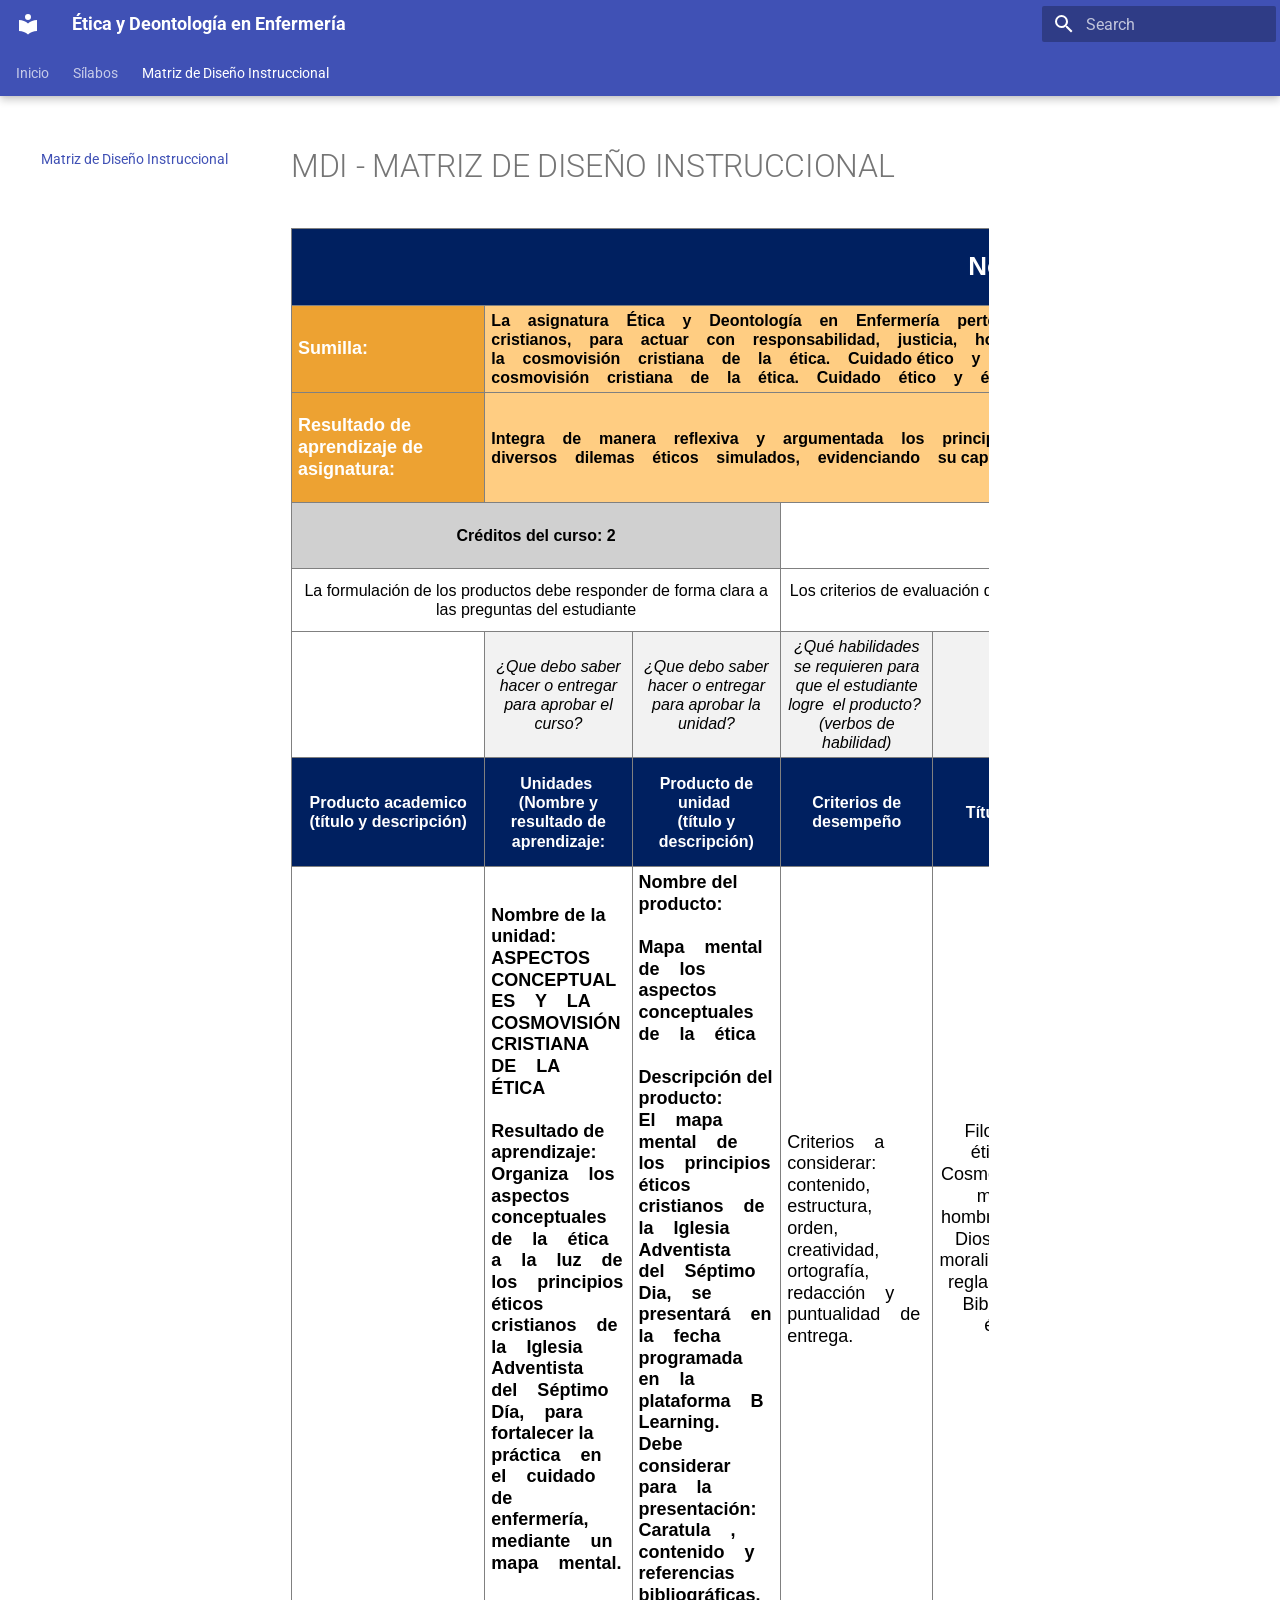
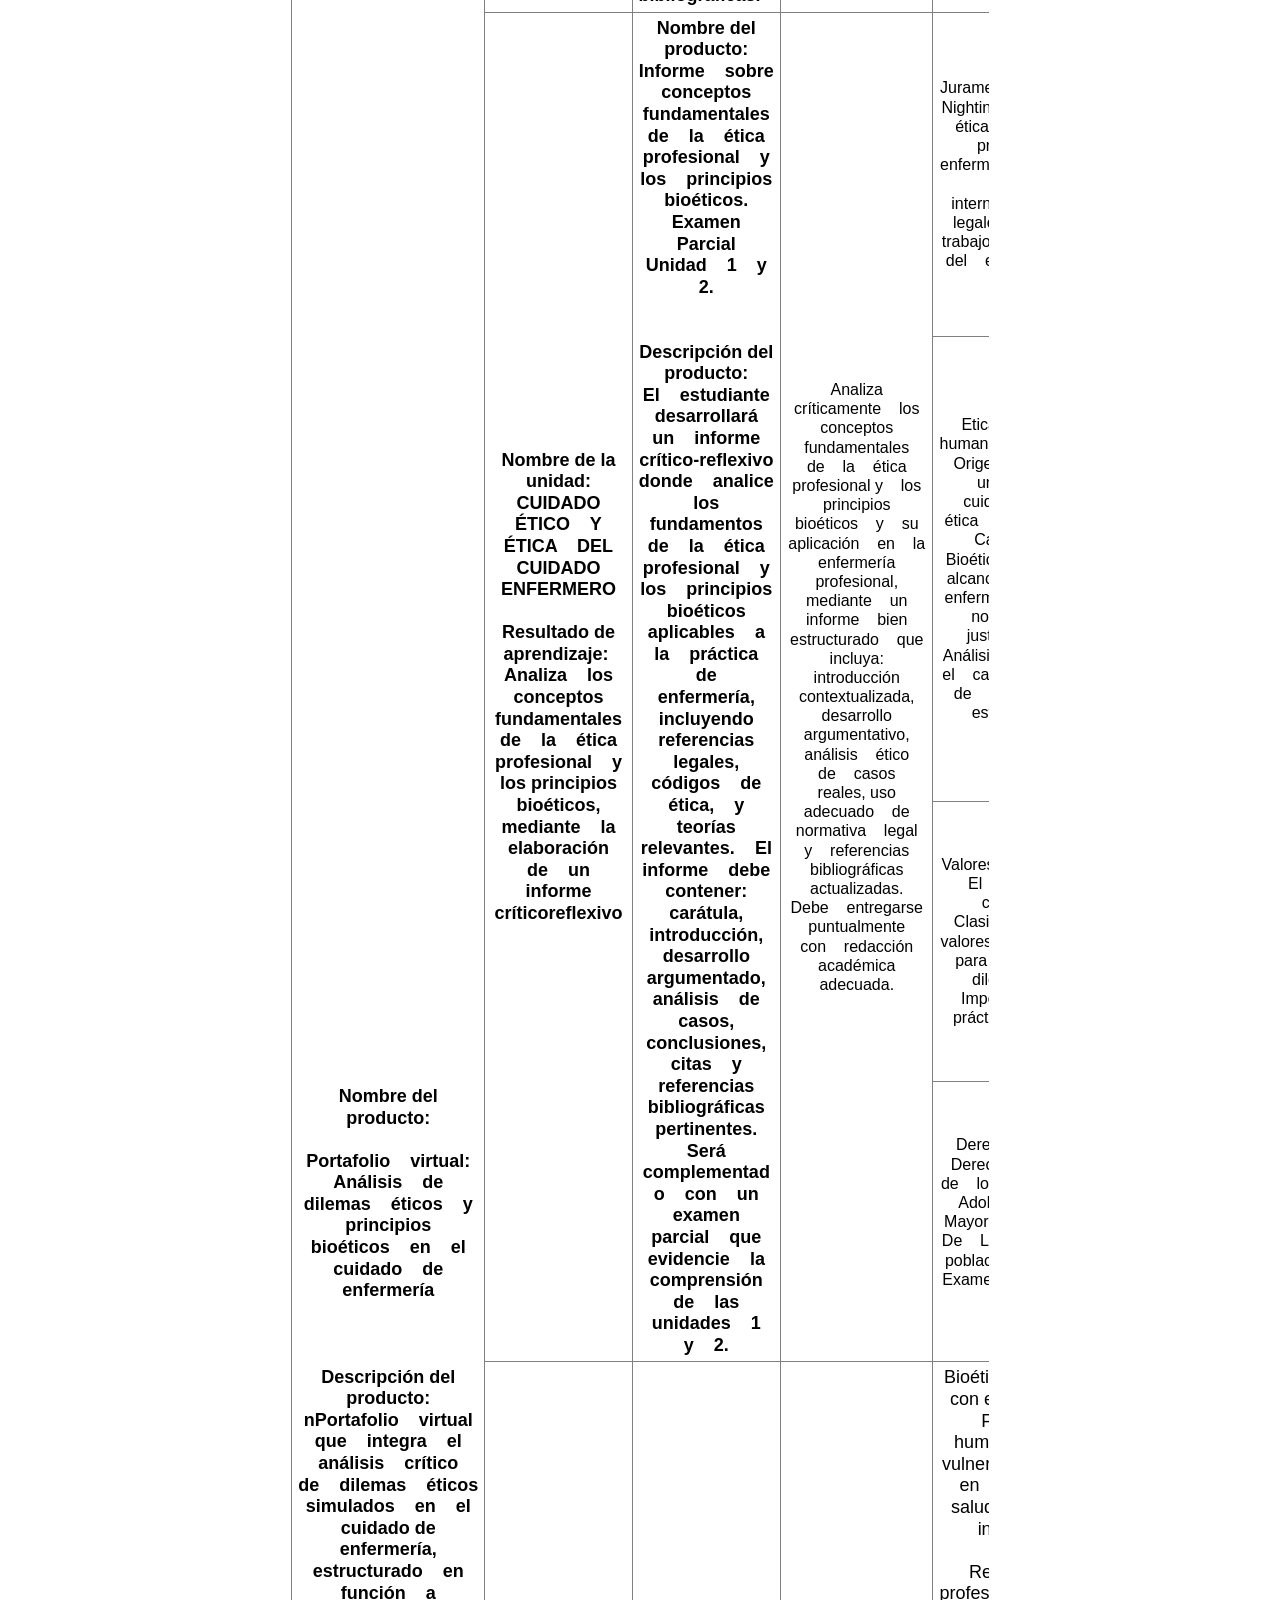
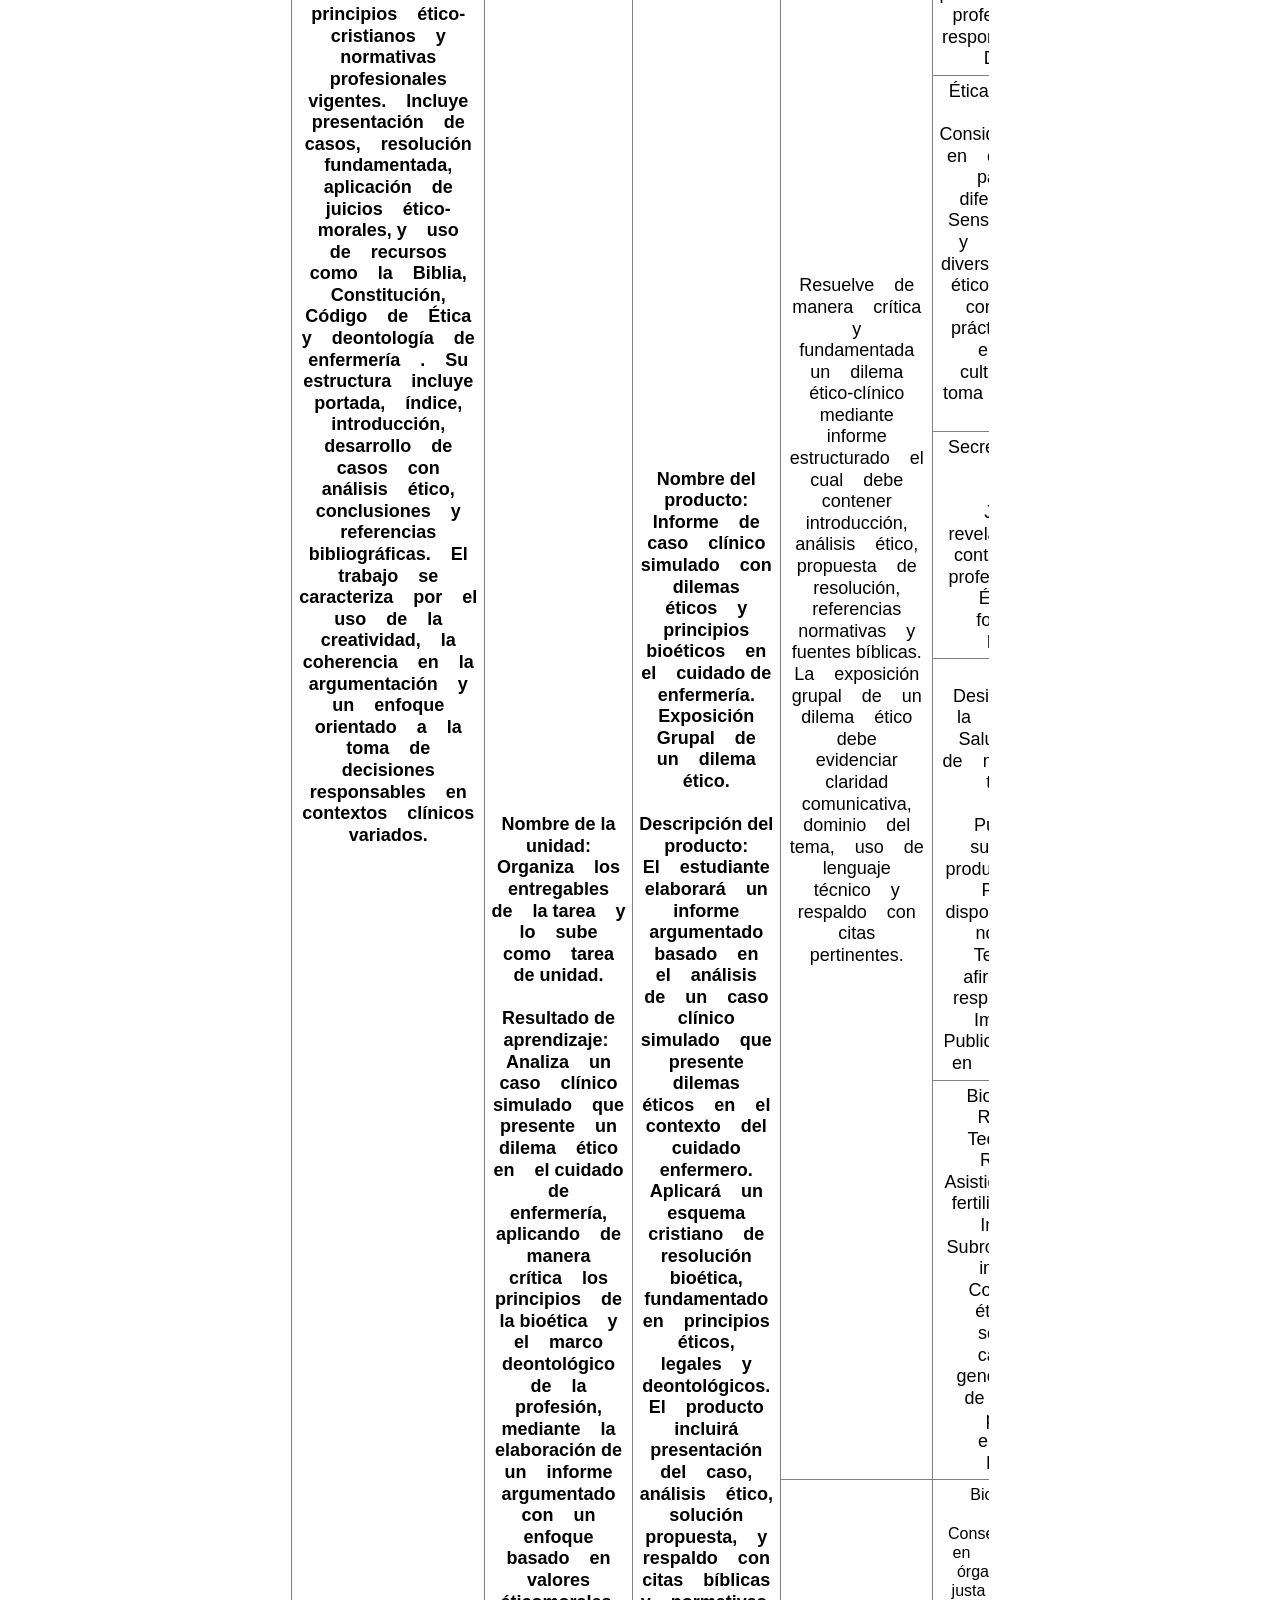
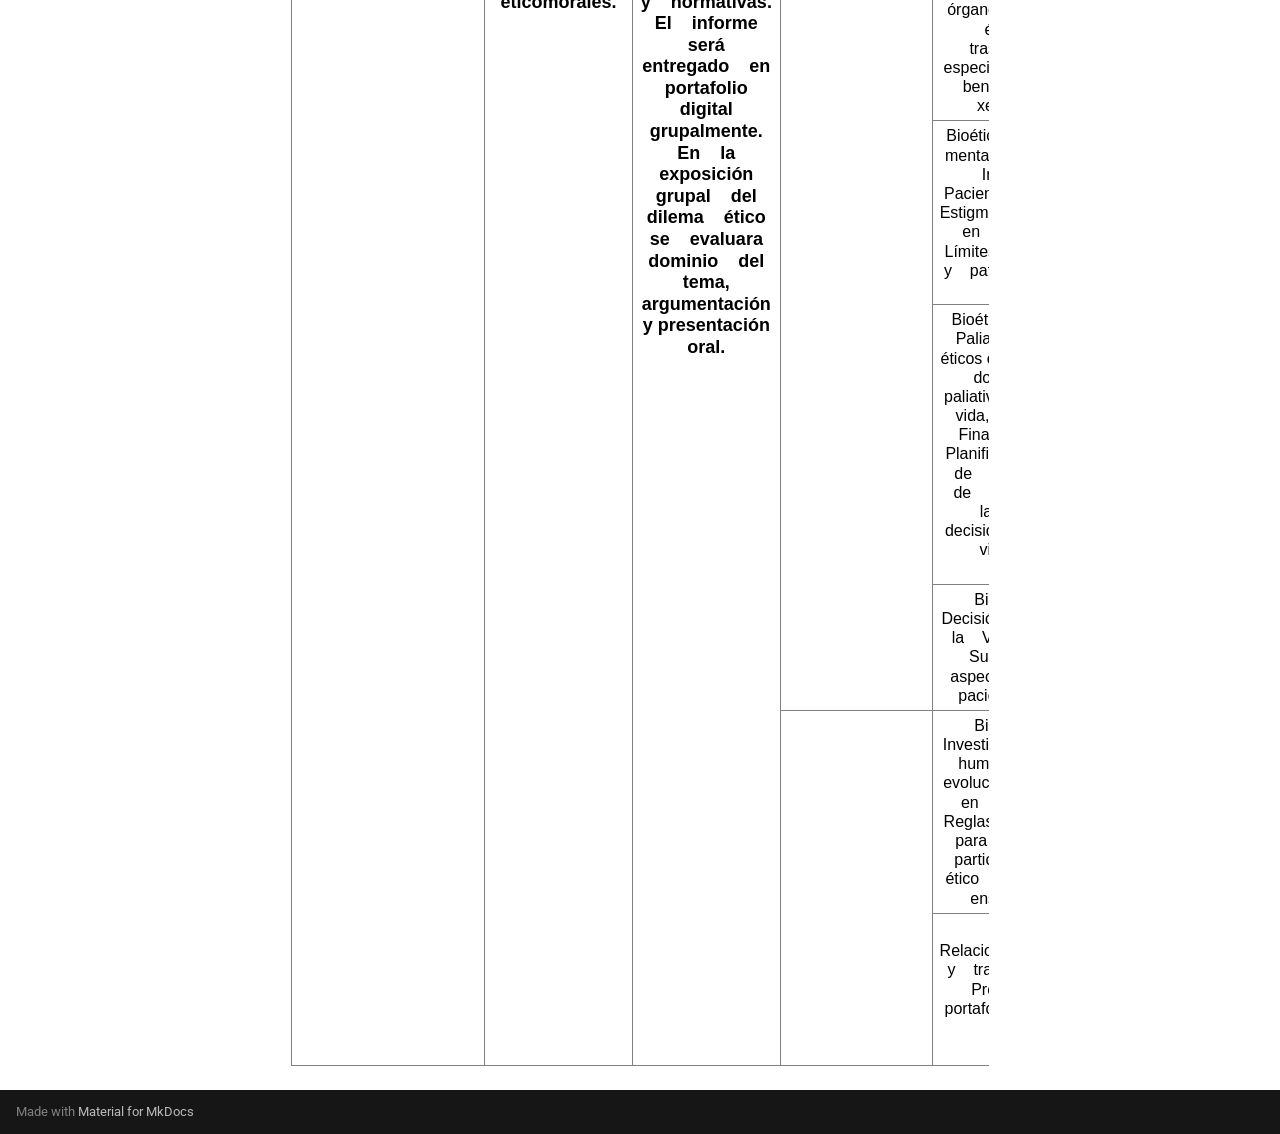
==== commit 3c385d27: "Deployed 31a709b with MkDocs version: 1.6.1" ====
--- a/mdi_matriz_diseno_instruccional/index.html
+++ b/mdi_matriz_diseno_instruccional/index.html
@@ -45,6 +45,8 @@
         <style>:root{--md-text-font:"Roboto";--md-code-font:"Roboto Mono"}</style>
       
     
+    
+      <link rel="stylesheet" href="../stylesheets/extra.css">
     
     <script>__md_scope=new URL("..",location),__md_hash=e=>[...e].reduce(((e,_)=>(e<<5)-e+_.charCodeAt(0)),0),__md_get=(e,_=localStorage,t=__md_scope)=>JSON.parse(_.getItem(t.pathname+"."+e)),__md_set=(e,_,t=localStorage,a=__md_scope)=>{try{t.setItem(a.pathname+"."+e,JSON.stringify(_))}catch(e){}}</script>
     
@@ -78,7 +80,7 @@
 
   
 
-<header class="md-header md-header--shadow" data-md-component="header">
+<header class="md-header md-header--shadow md-header--lifted" data-md-component="header">
   <nav class="md-header__inner md-grid" aria-label="Header">
     <a href=".." title="Ética y Deontología en Enfermería" class="md-header__button md-logo" aria-label="Ética y Deontología en Enfermería" data-md-component="logo">
       
@@ -155,13 +157,82 @@
     
   </nav>
   
+    
+      
+<nav class="md-tabs" aria-label="Tabs" data-md-component="tabs">
+  <div class="md-grid">
+    <ul class="md-tabs__list">
+      
+        
+  
+  
+  
+  
+    <li class="md-tabs__item">
+      <a href=".." class="md-tabs__link">
+        
+  
+  
+    
+  
+  Inicio
+
+      </a>
+    </li>
+  
+
+      
+        
+  
+  
+  
+  
+    
+    
+      <li class="md-tabs__item">
+        <a href="../silabo_etica_2025_2/" class="md-tabs__link">
+          
+  
+  
+  Sílabos
+
+        </a>
+      </li>
+    
+  
+
+      
+        
+  
+  
+  
+    
+  
+  
+    <li class="md-tabs__item md-tabs__item--active">
+      <a href="./" class="md-tabs__link">
+        
+  
+  
+    
+  
+  Matriz de Diseño Instruccional
+
+      </a>
+    </li>
+  
+
+      
+    </ul>
+  </div>
+</nav>
+    
+  
 </header>
     
     <div class="md-container" data-md-component="container">
       
       
-        
-          
         
       
       <main class="md-main" data-md-component="main">
@@ -175,8 +246,10 @@
                     
 
 
-
-<nav class="md-nav md-nav--primary" aria-label="Navigation" data-md-level="0">
+  
+
+
+<nav class="md-nav md-nav--primary md-nav--lifted" aria-label="Navigation" data-md-level="0">
   <label class="md-nav__title" for="__drawer">
     <a href=".." title="Ética y Deontología en Enfermería" class="md-nav__button md-logo" aria-label="Ética y Deontología en Enfermería" data-md-component="logo">
       
@@ -225,6 +298,9 @@
     
     
     
+    
+      
+      
     
     
     <li class="md-nav__item md-nav__item--nested">
@@ -685,7 +761,7 @@
     
       
       
-      <script id="__config" type="application/json">{"annotate": null, "base": "..", "features": ["navigation.instant", "navigation.tracking", "navigation.top", "content.code.copy"], "search": "../assets/javascripts/workers/search.2c215733.min.js", "tags": null, "translations": {"clipboard.copied": "Copied to clipboard", "clipboard.copy": "Copy to clipboard", "search.result.more.one": "1 more on this page", "search.result.more.other": "# more on this page", "search.result.none": "No matching documents", "search.result.one": "1 matching document", "search.result.other": "# matching documents", "search.result.placeholder": "Type to start searching", "search.result.term.missing": "Missing", "select.version": "Select version"}, "version": null}</script>
+      <script id="__config" type="application/json">{"annotate": null, "base": "..", "features": ["navigation.instant", "navigation.tracking", "navigation.top", "navigation.tabs", "navigation.tabs.sticky", "content.code.copy"], "search": "../assets/javascripts/workers/search.2c215733.min.js", "tags": null, "translations": {"clipboard.copied": "Copied to clipboard", "clipboard.copy": "Copy to clipboard", "search.result.more.one": "1 more on this page", "search.result.more.other": "# more on this page", "search.result.none": "No matching documents", "search.result.one": "1 matching document", "search.result.other": "# matching documents", "search.result.placeholder": "Type to start searching", "search.result.term.missing": "Missing", "select.version": "Select version"}, "version": null}</script>
     
     
       <script src="../assets/javascripts/bundle.79ae519e.min.js"></script>
--- a/stylesheets/extra.css
+++ b/stylesheets/extra.css
@@ -0,0 +1,19 @@
+.md-grid {
+  max-width: none;
+}
+
+.md-main__inner {
+  margin-left: 1.25rem;
+  margin-right: 1.25rem;
+}
+
+.mdi-wrap {
+  max-width: 100%;
+}
+
+@media screen and (max-width: 76.234375em) {
+  .md-main__inner {
+    margin-left: 0.8rem;
+    margin-right: 0.8rem;
+  }
+}
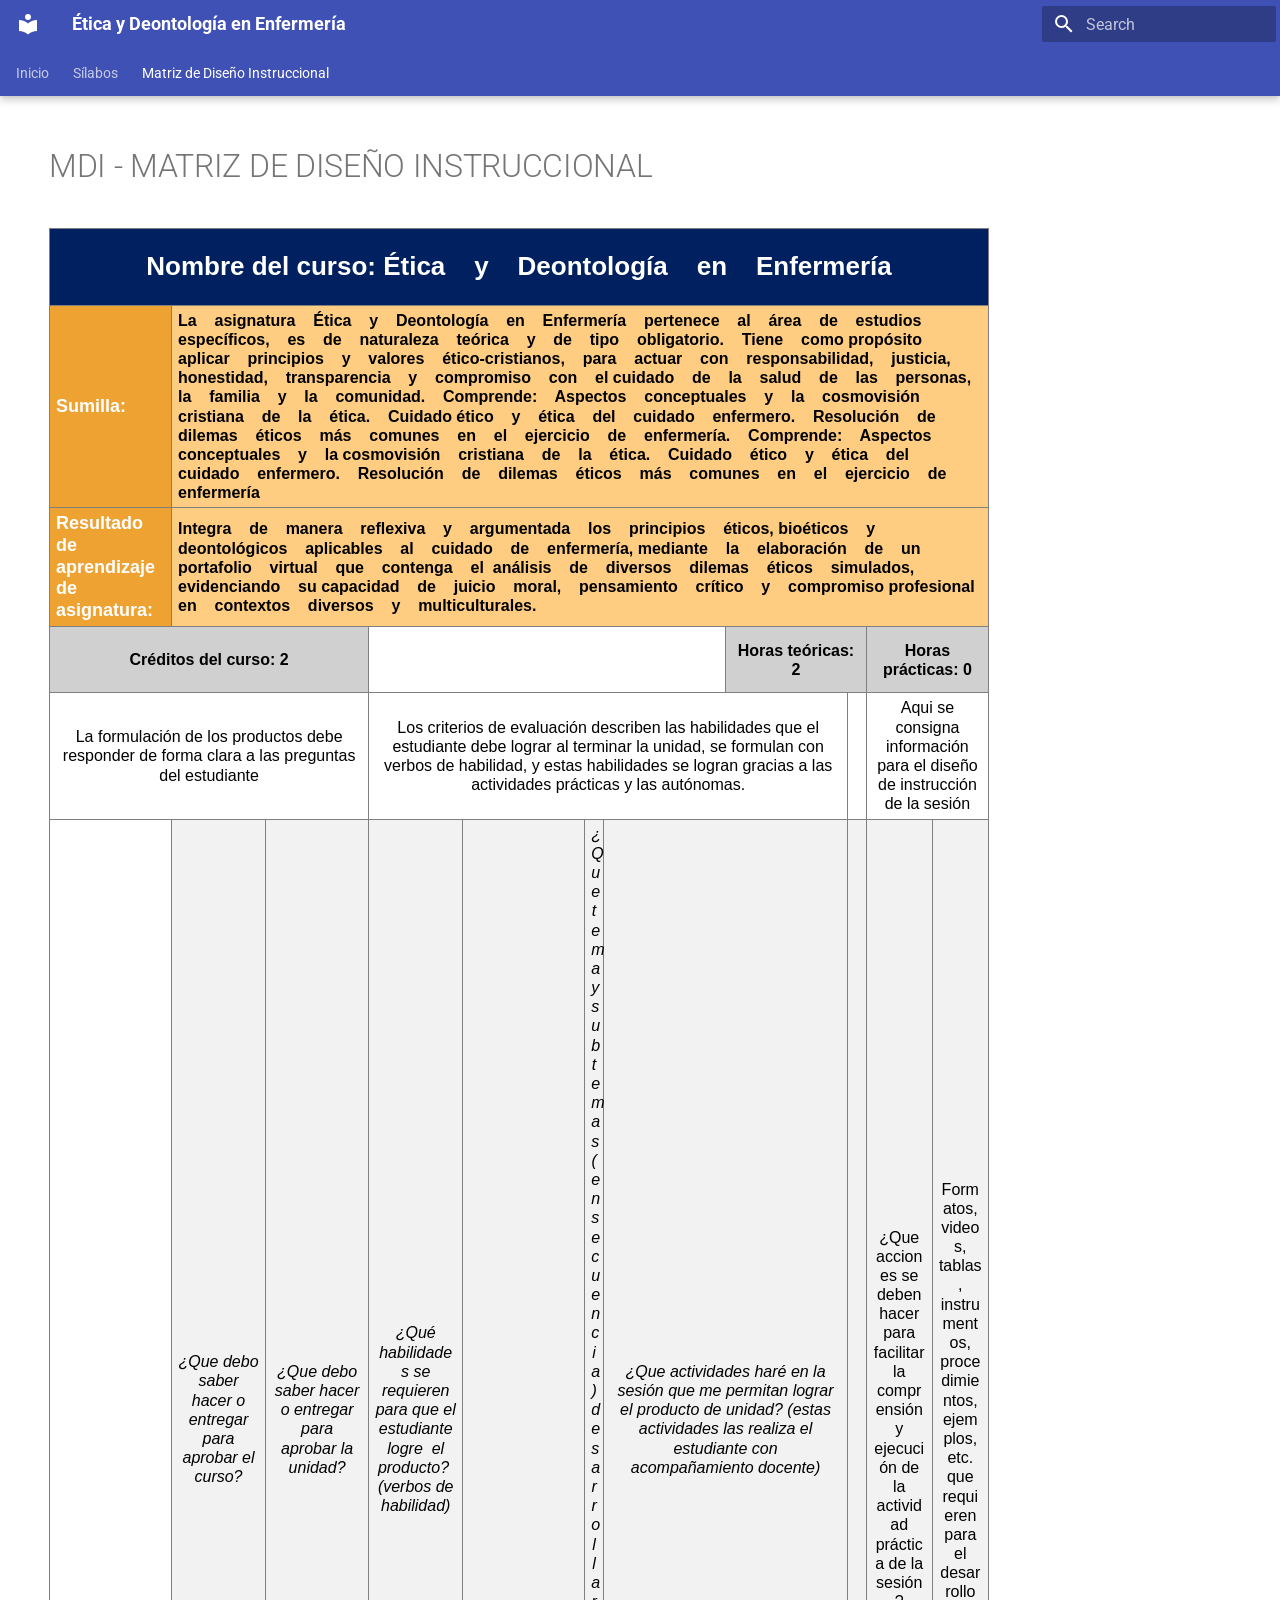
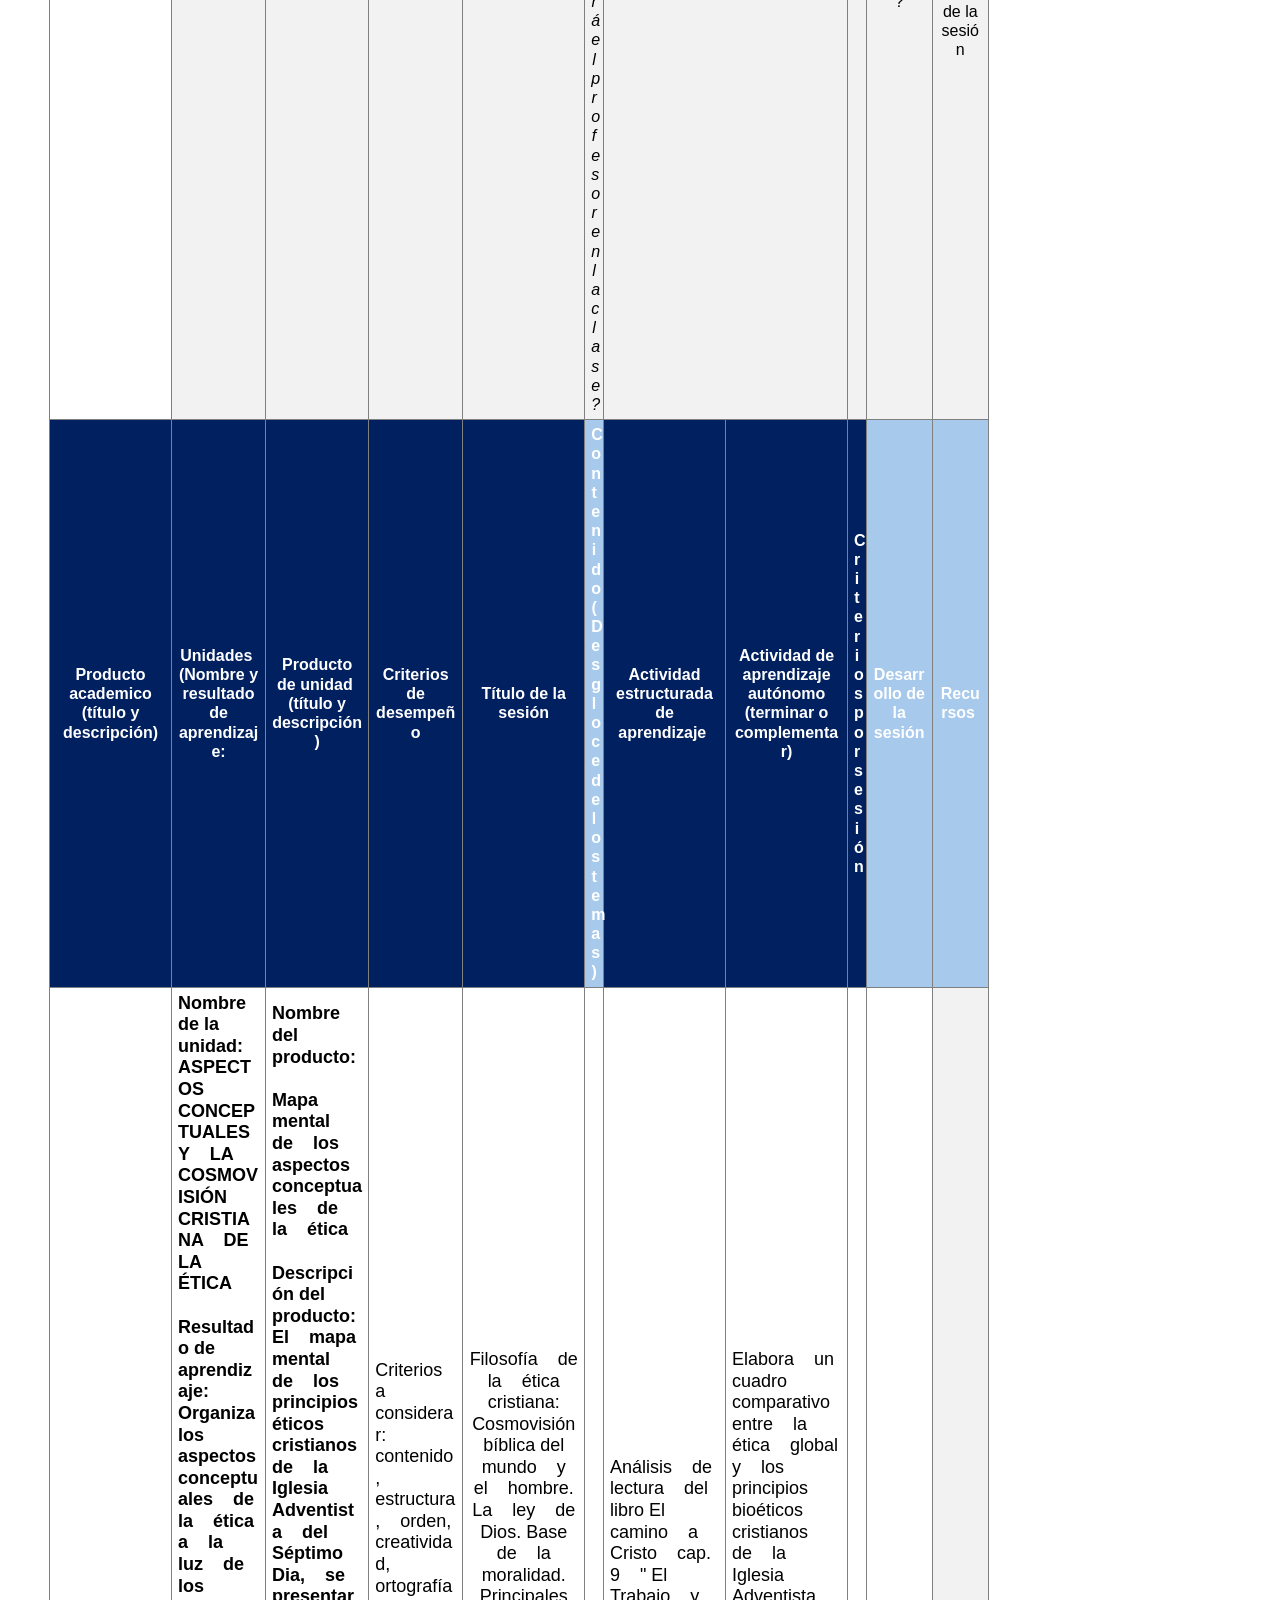
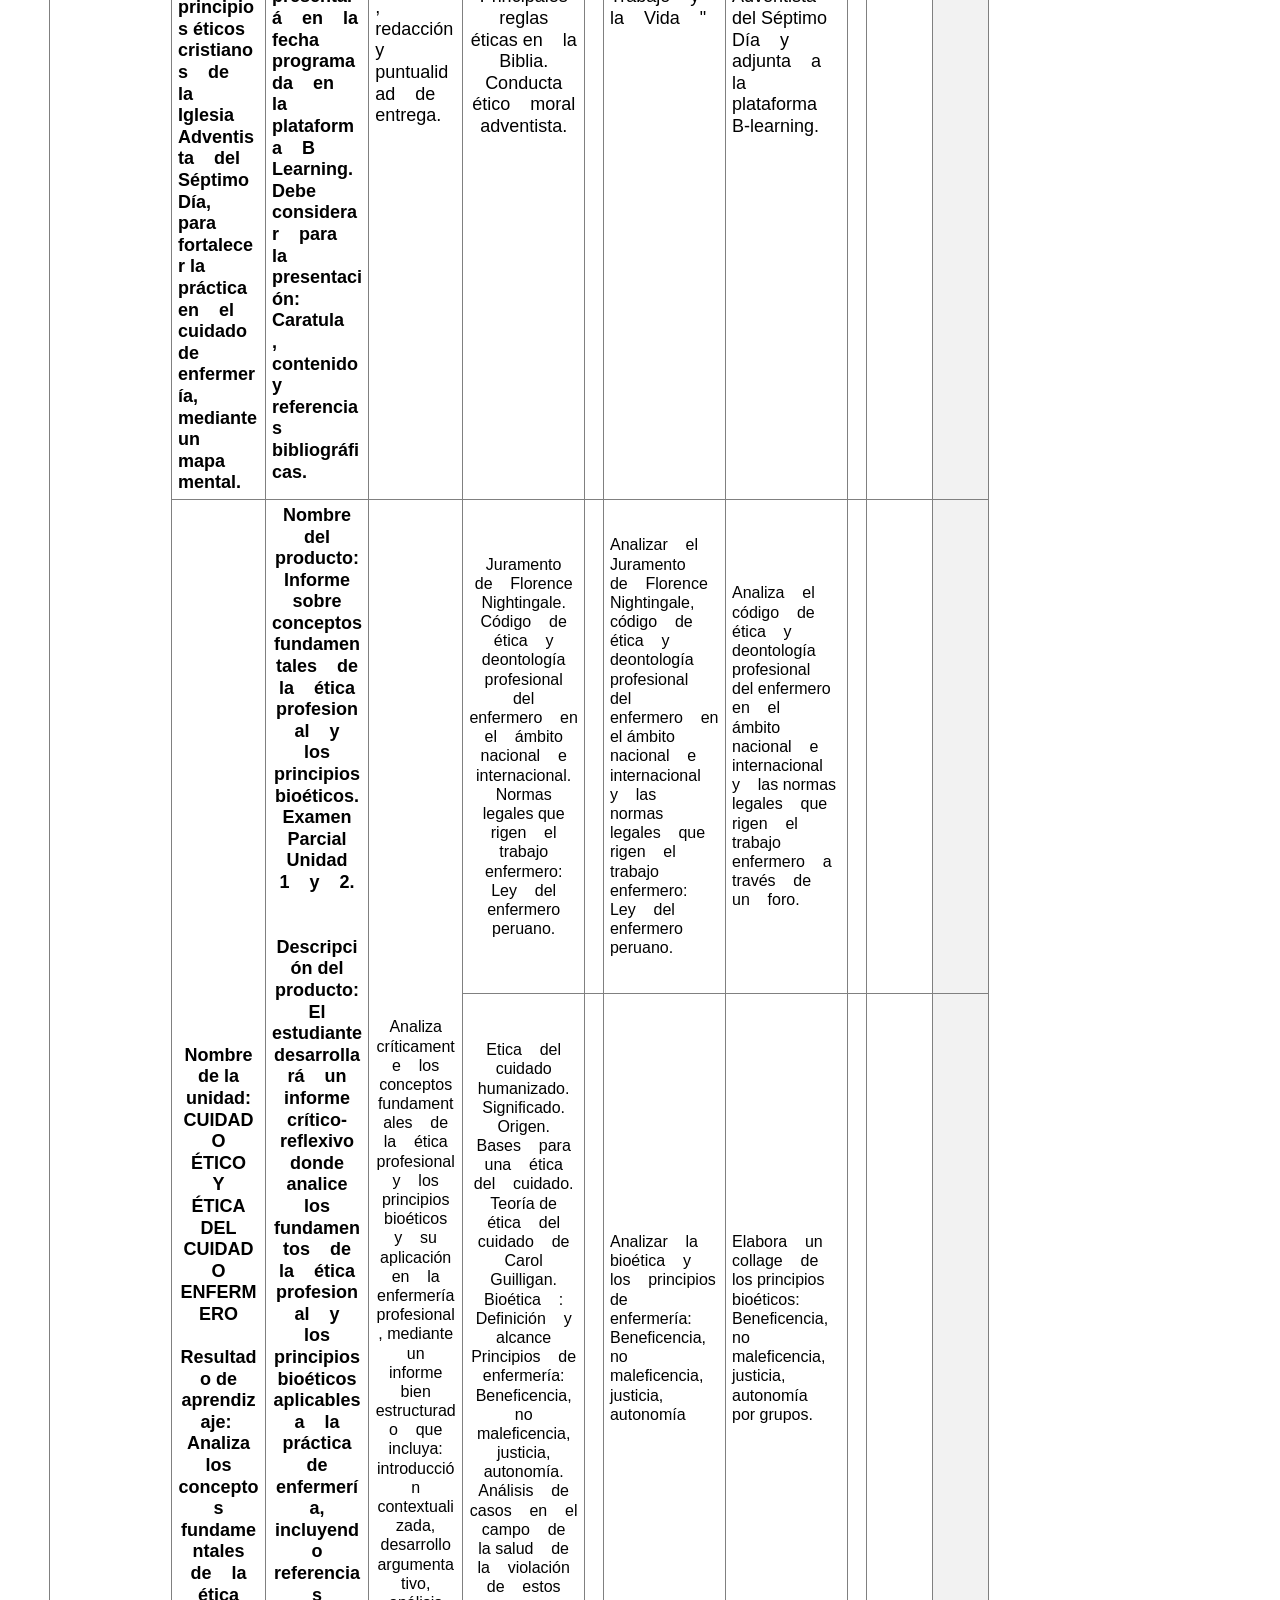
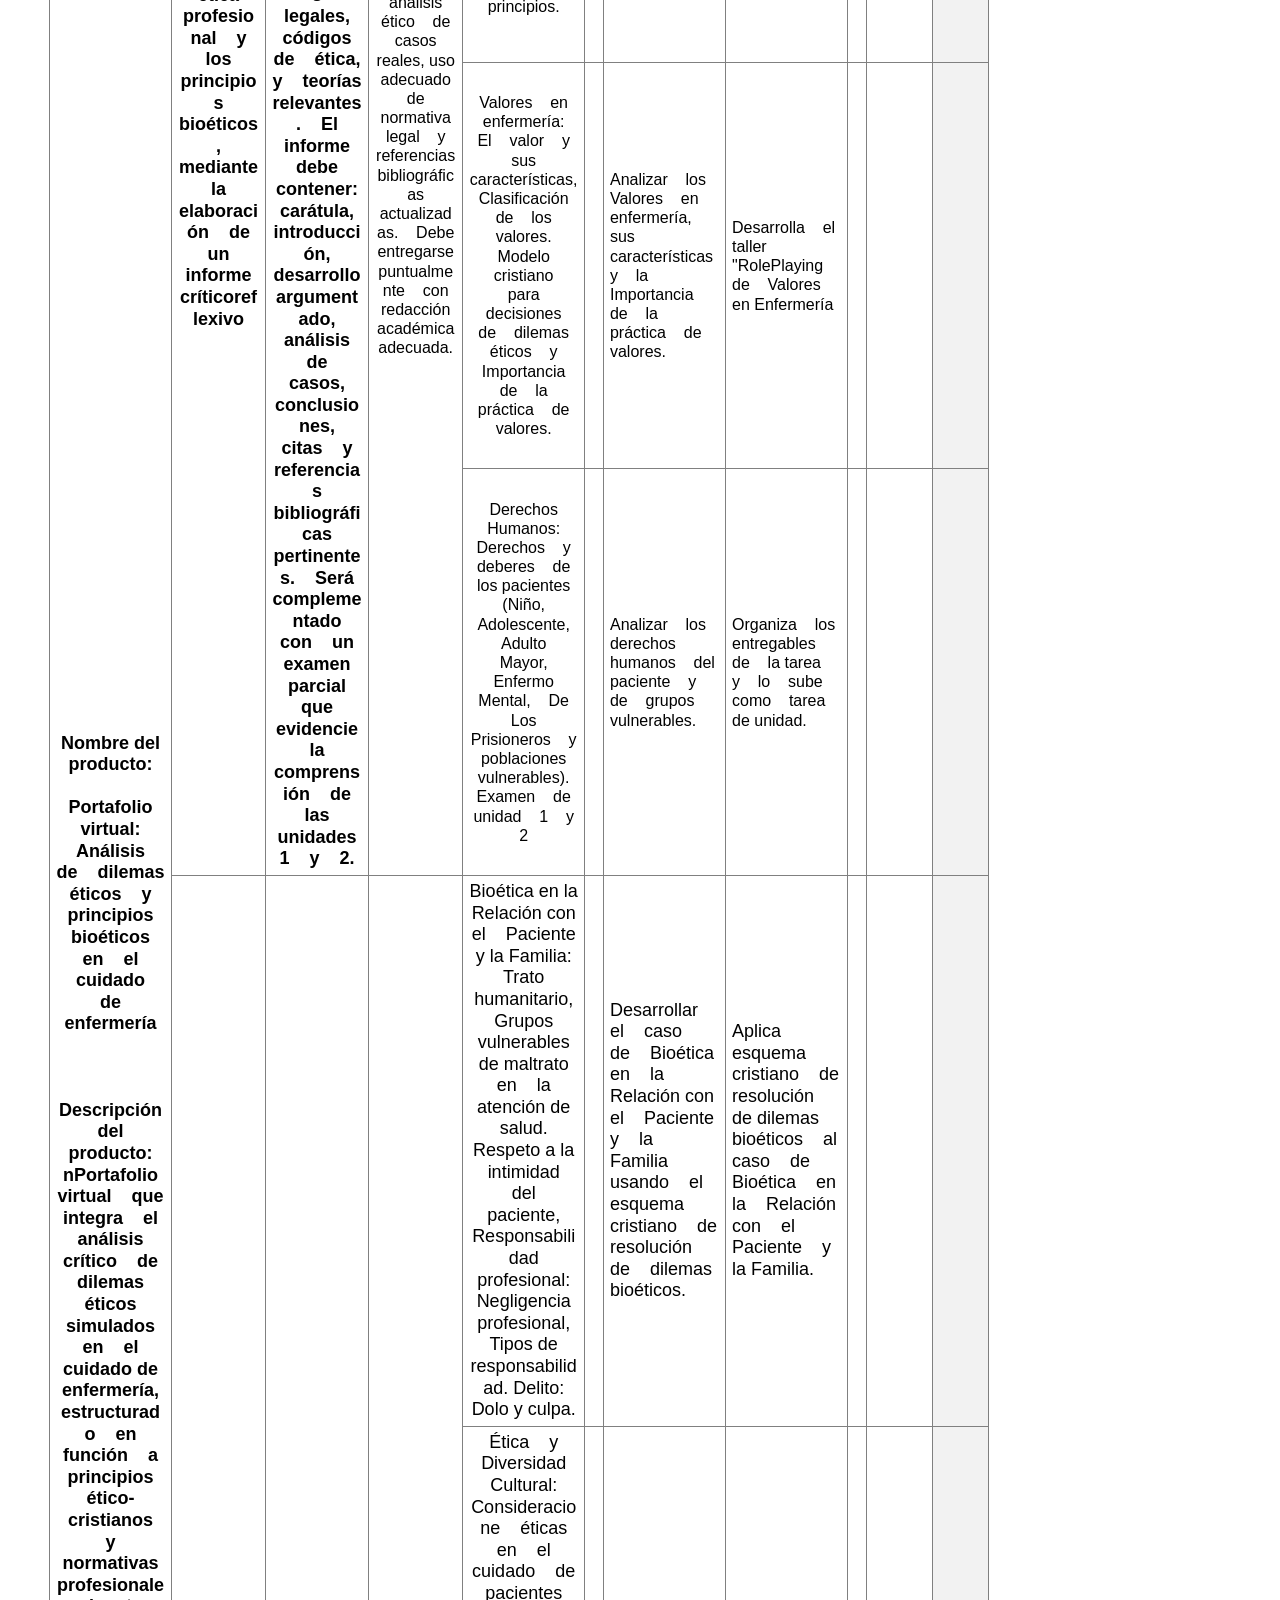
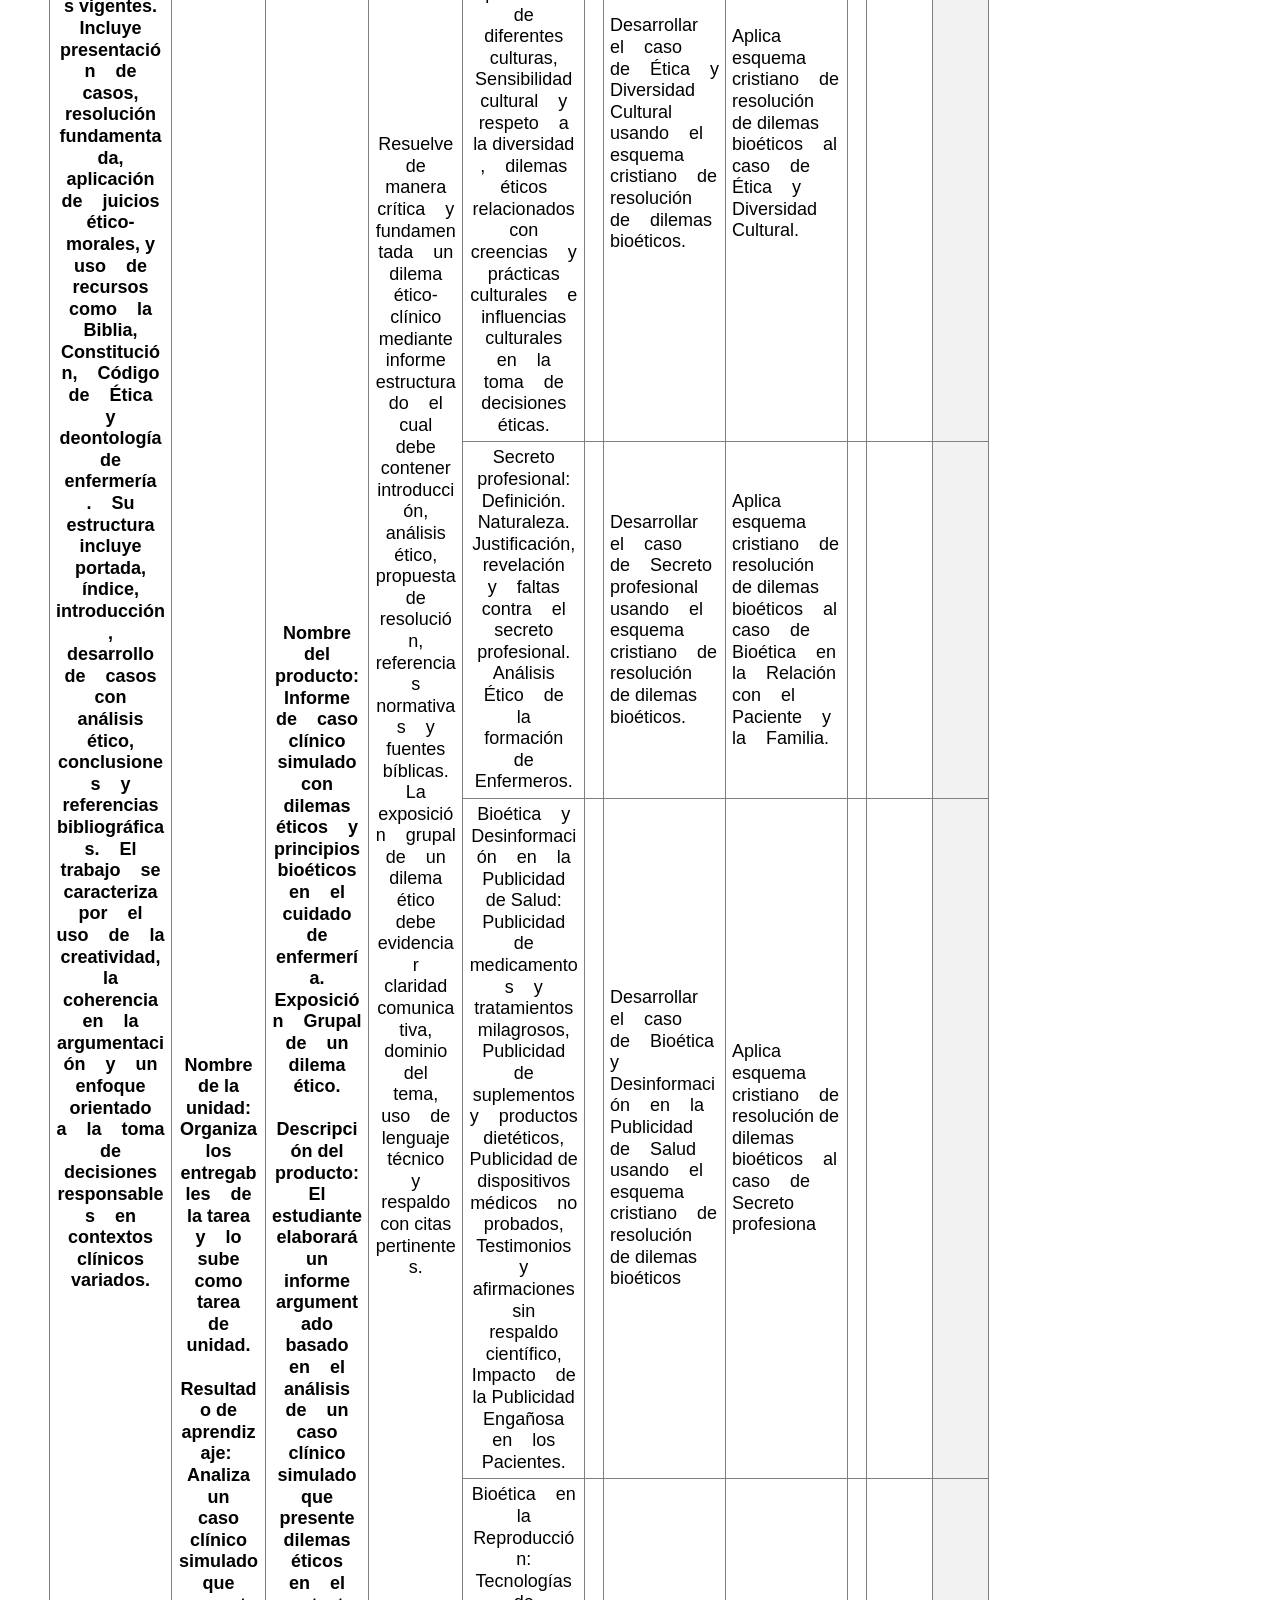
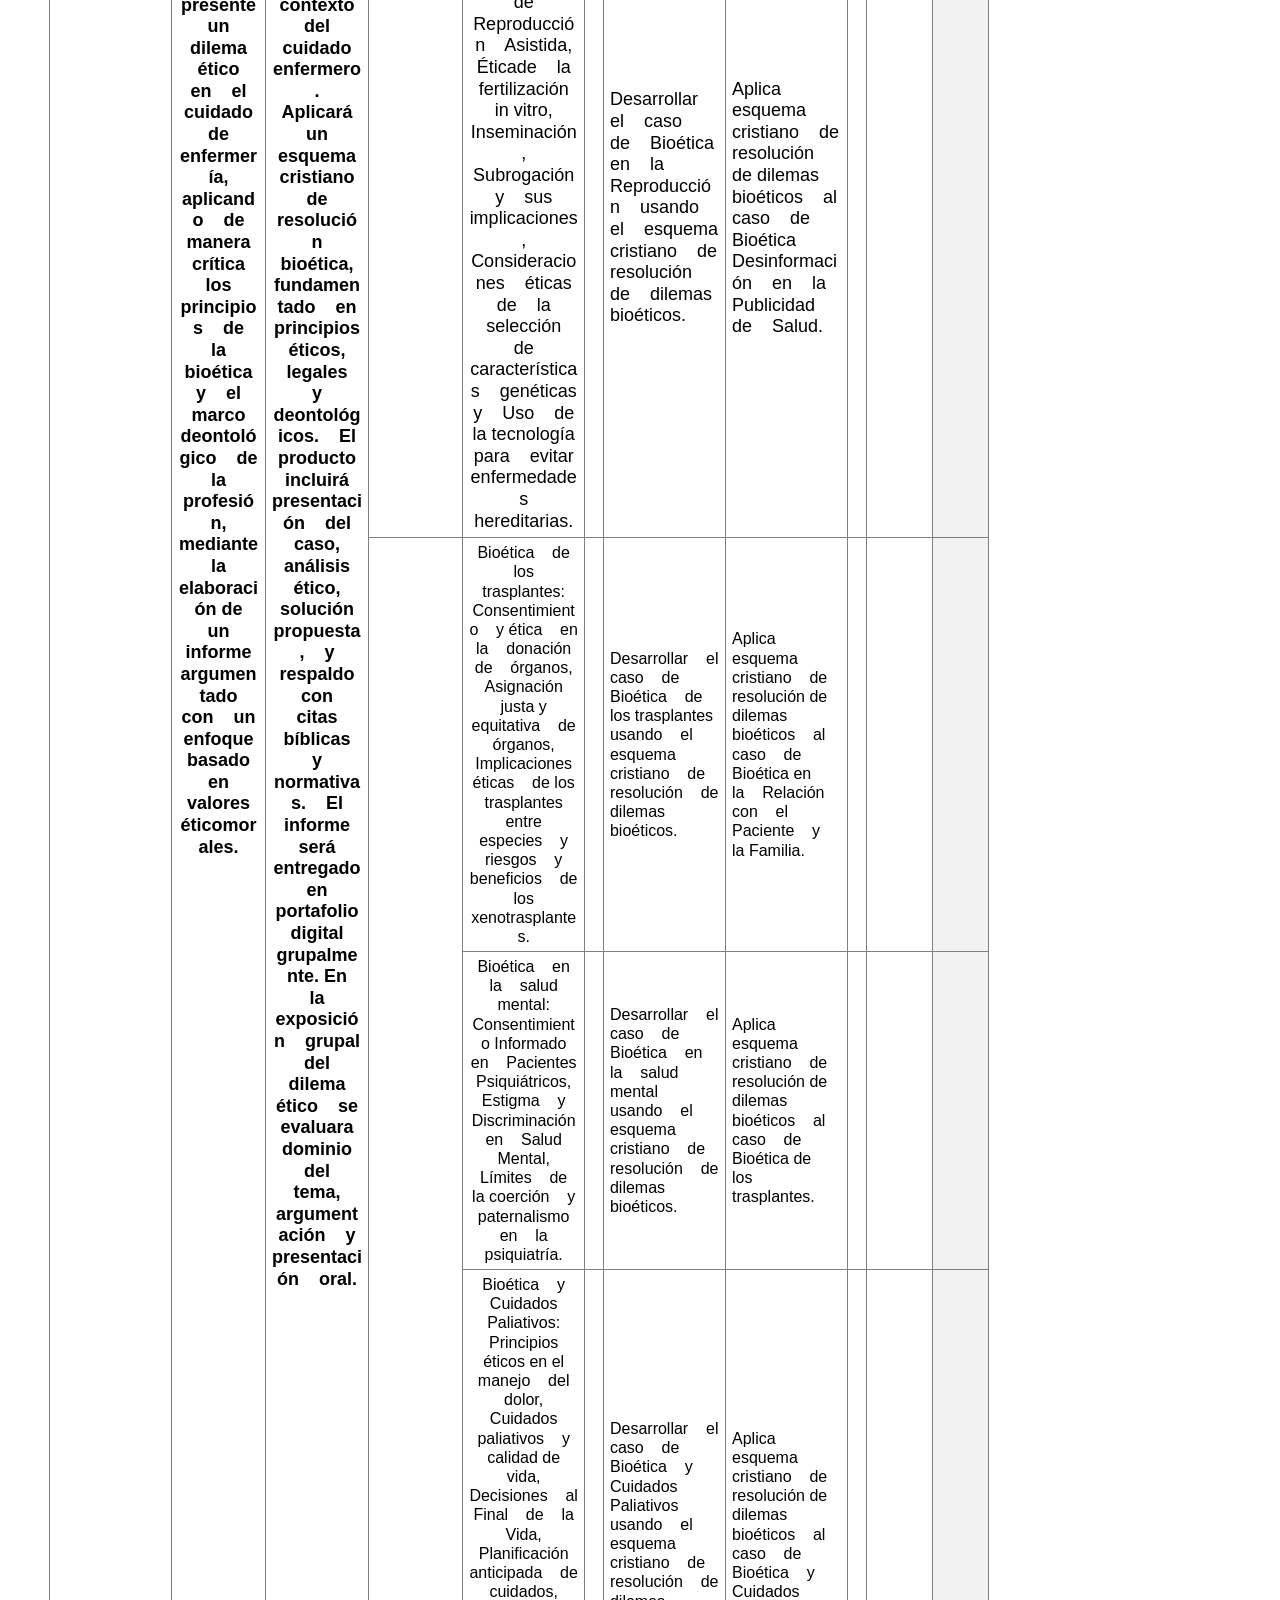
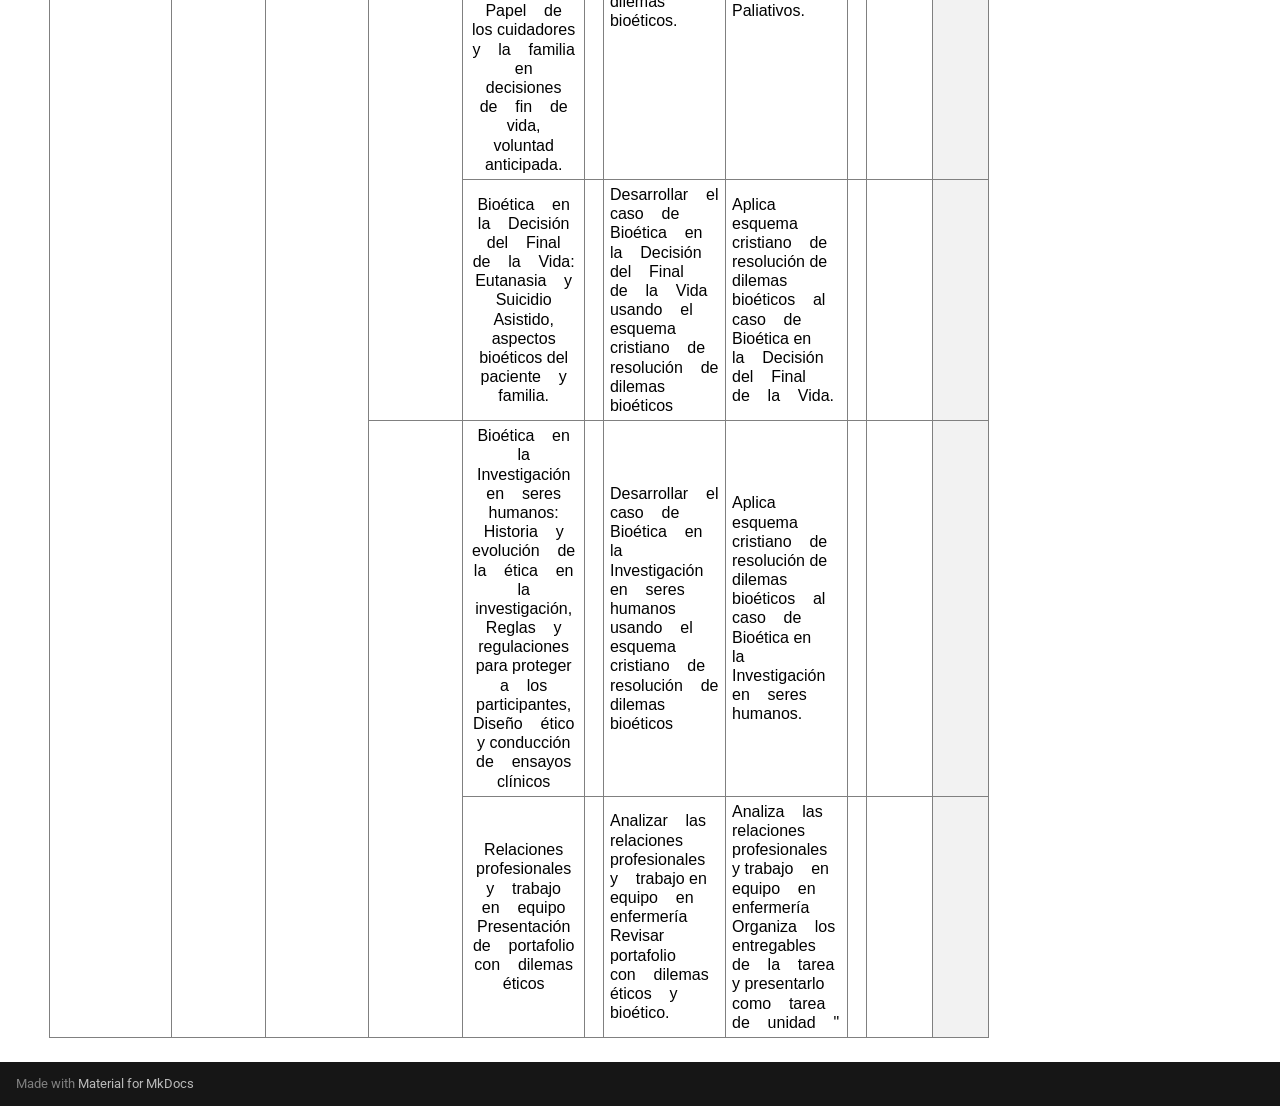
==== commit 05a85506: "Deployed 2390308 with MkDocs version: 1.6.1" ====
--- a/mdi_matriz_diseno_instruccional/index.html
+++ b/mdi_matriz_diseno_instruccional/index.html
@@ -478,25 +478,25 @@
 <!-- Transcripcion estructural de la hoja MDI del archivo Excel original. -->
 
 <style>
-.mdi-wrap { overflow-x: auto; width: 100%; }
-.mdi-grid { border-collapse: collapse; table-layout: fixed; font-family: Calibri, Arial, sans-serif; font-size: 11px; min-width: 2100px; }
+.mdi-wrap { overflow-x: visible; width: 100%; }
+.mdi-grid { border-collapse: collapse; table-layout: fixed; font-family: Calibri, Arial, sans-serif; font-size: 11px; width: 100%; min-width: 0; }
 .mdi-grid td { border: 1px solid #808080; padding: 5px 6px; white-space: pre-wrap; overflow-wrap: anywhere; line-height: 1.2; }
 </style>
 
 <div class="mdi-wrap">
 <table class="mdi-grid">
 <colgroup>
-  <col style="width:445px">
-  <col style="width:328px">
-  <col style="width:332px">
-  <col style="width:342px">
-  <col style="width:478px">
-  <col style="width:509px">
-  <col style="width:524px">
-  <col style="width:524px">
-  <col style="width:470px">
-  <col style="width:445px">
-  <col style="width:451px">
+  <col style="width:13%">
+  <col style="width:10%">
+  <col style="width:11%">
+  <col style="width:10%">
+  <col style="width:13%">
+  <col style="width:2%">
+  <col style="width:13%">
+  <col style="width:13%">
+  <col style="width:2%">
+  <col style="width:7%">
+  <col style="width:6%">
 </colgroup>
 <tbody>
 <tr style="height:77px">
--- a/stylesheets/extra.css
+++ b/stylesheets/extra.css
@@ -11,6 +11,16 @@
   max-width: 100%;
 }
 
+@media screen and (min-width: 76.25em) {
+  .md-sidebar--primary {
+    display: none;
+  }
+
+  .md-content {
+    margin-left: 0;
+  }
+}
+
 @media screen and (max-width: 76.234375em) {
   .md-main__inner {
     margin-left: 0.8rem;
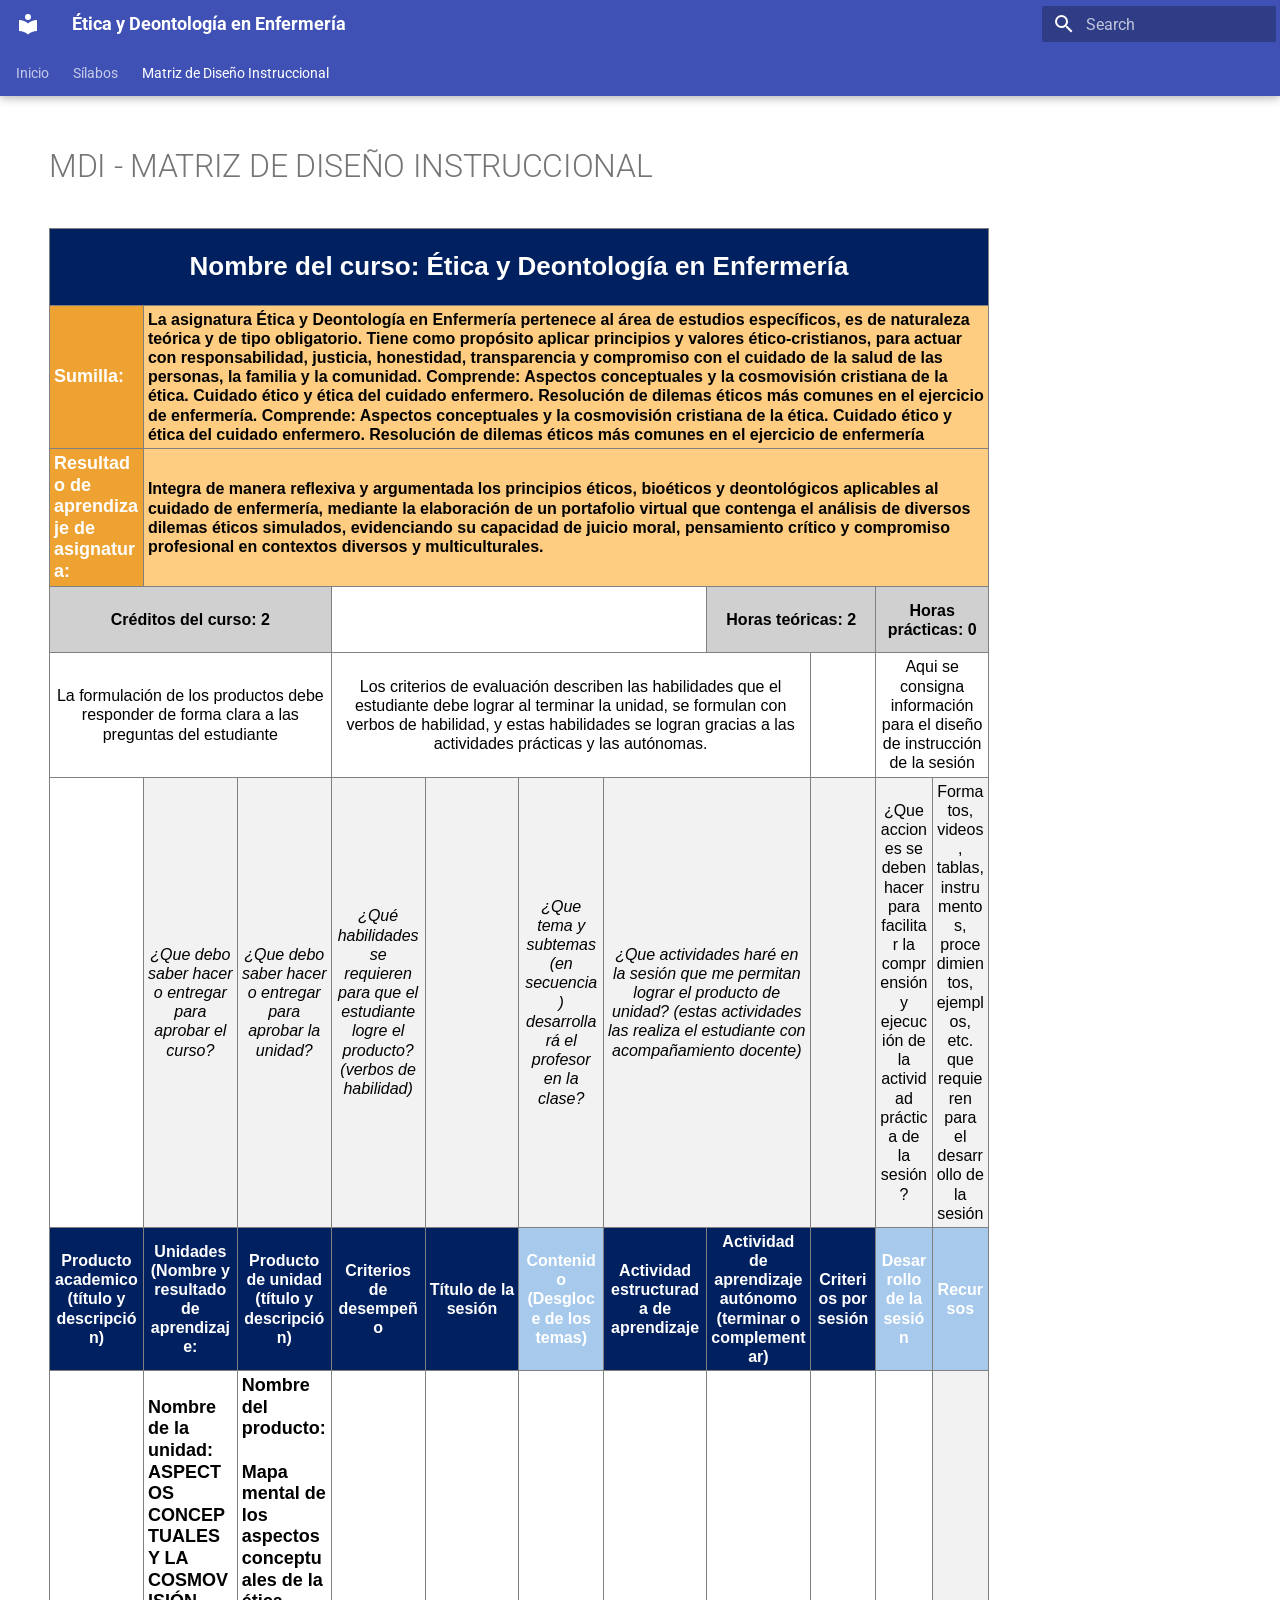
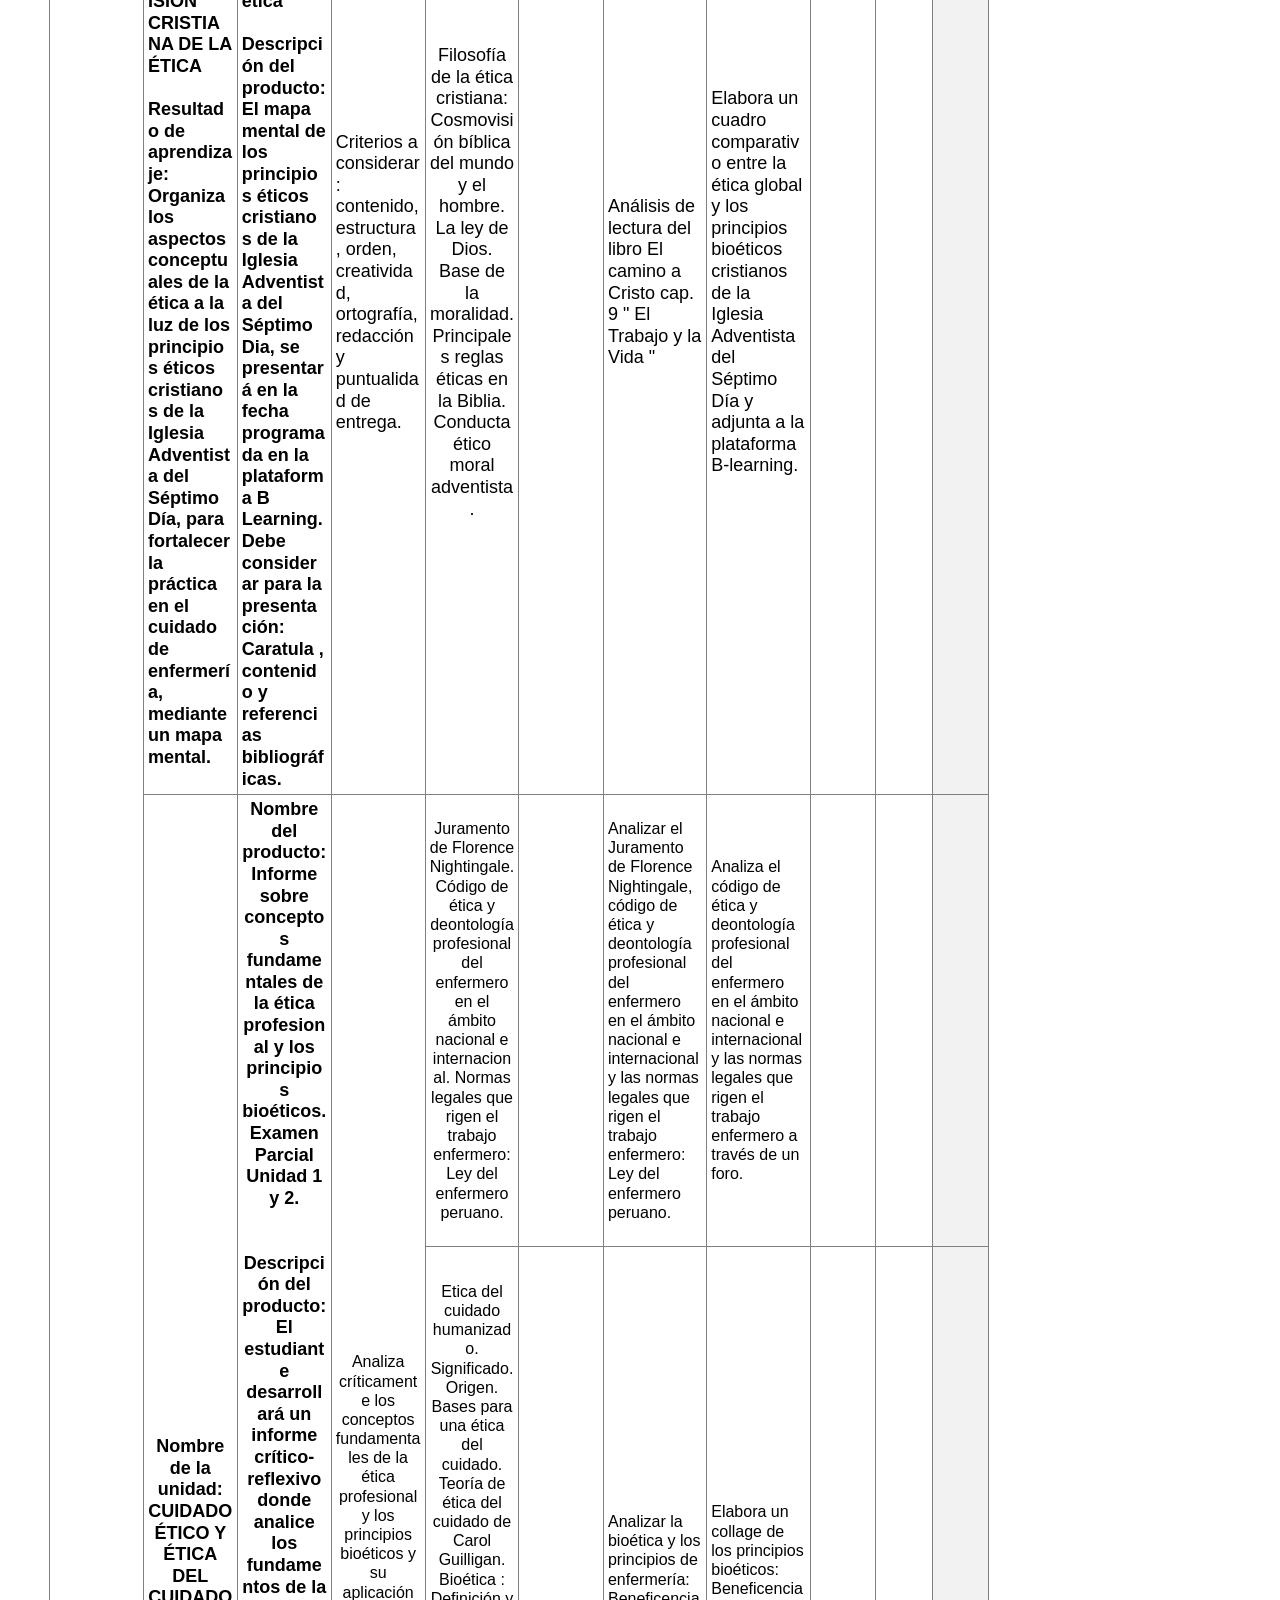
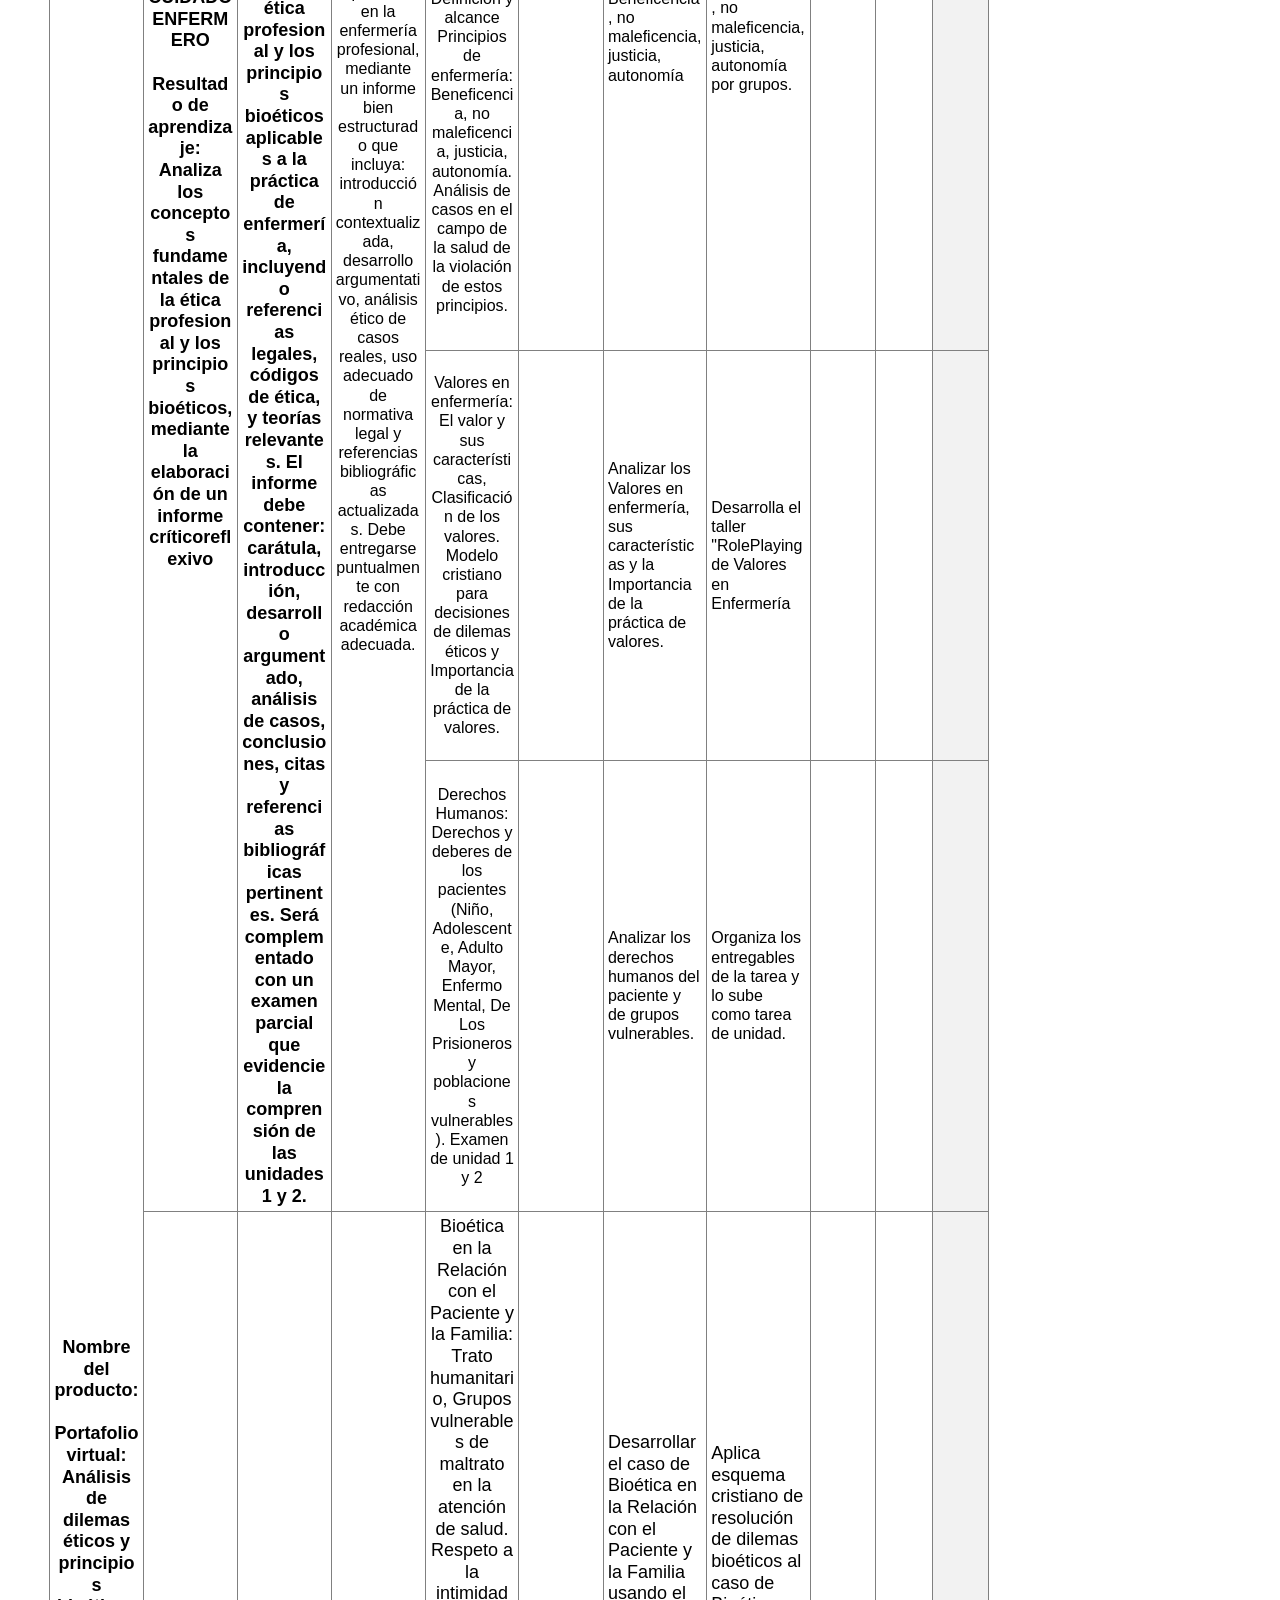
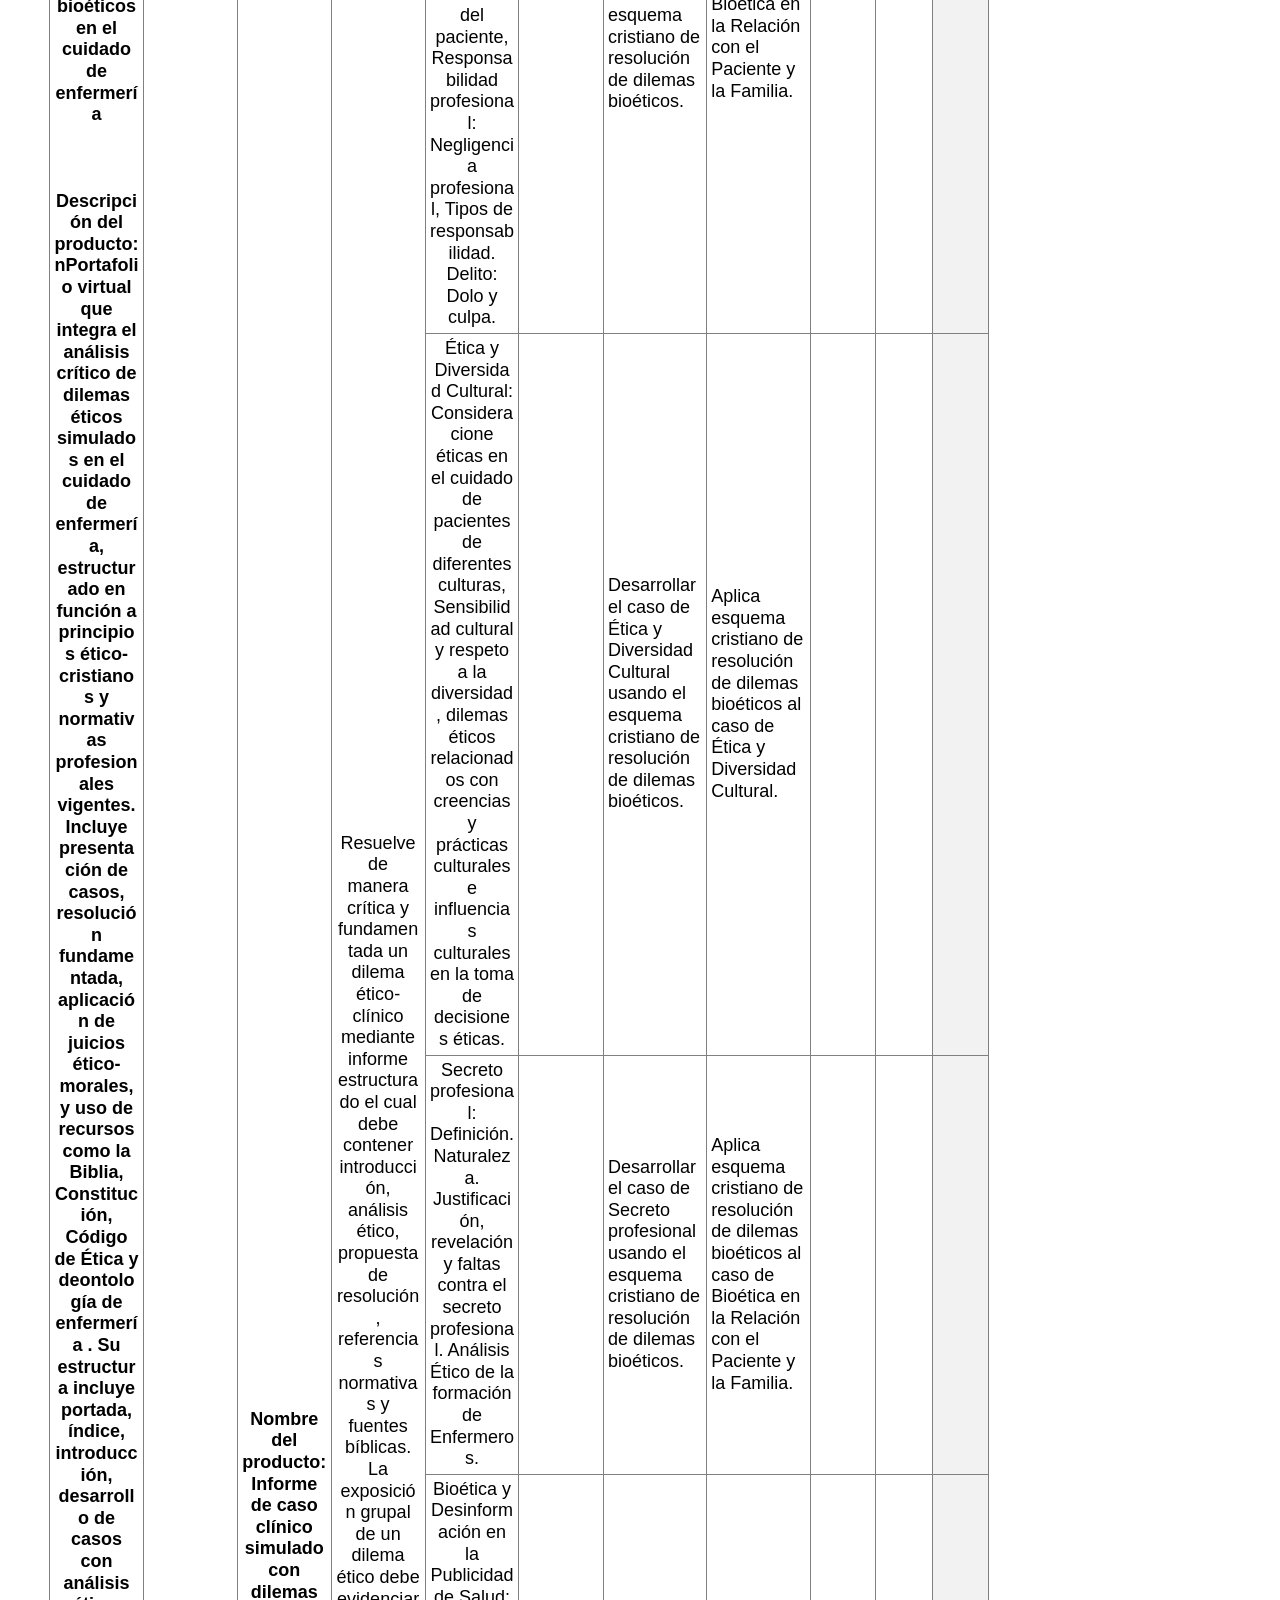
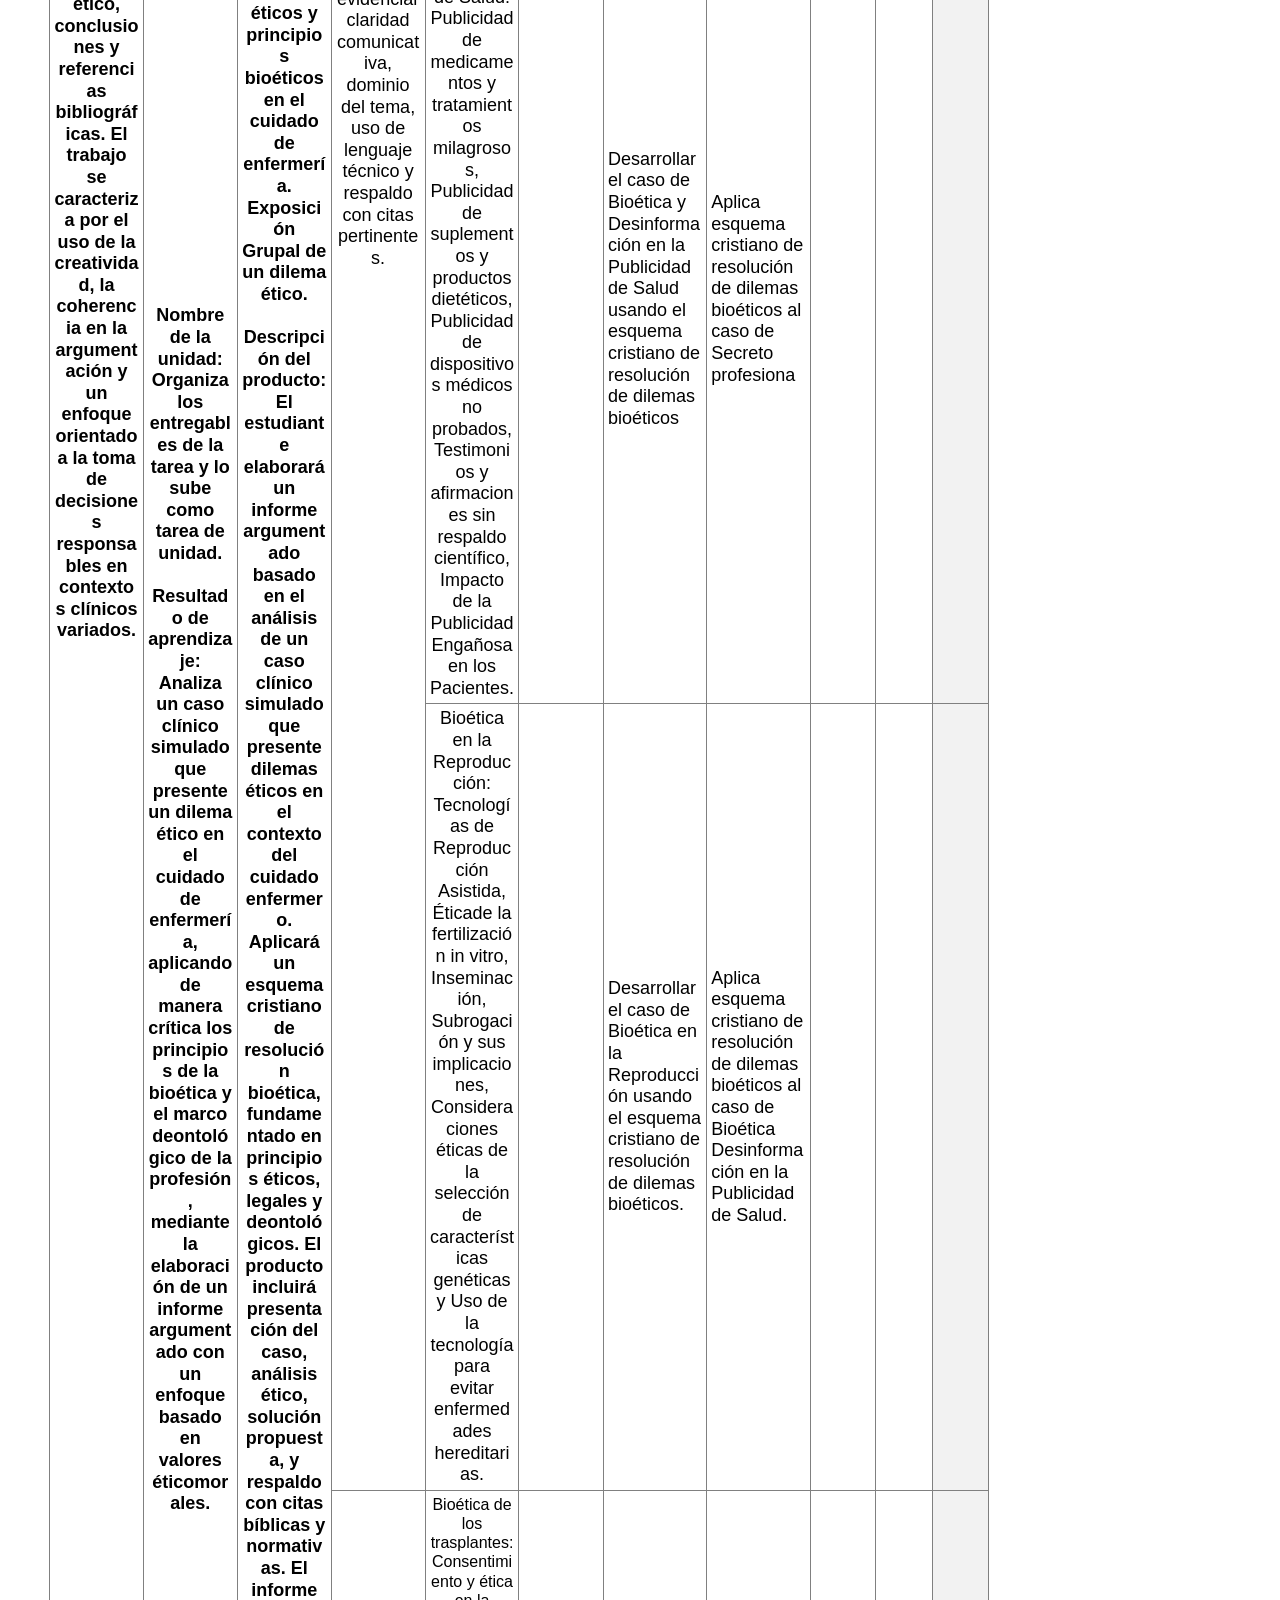
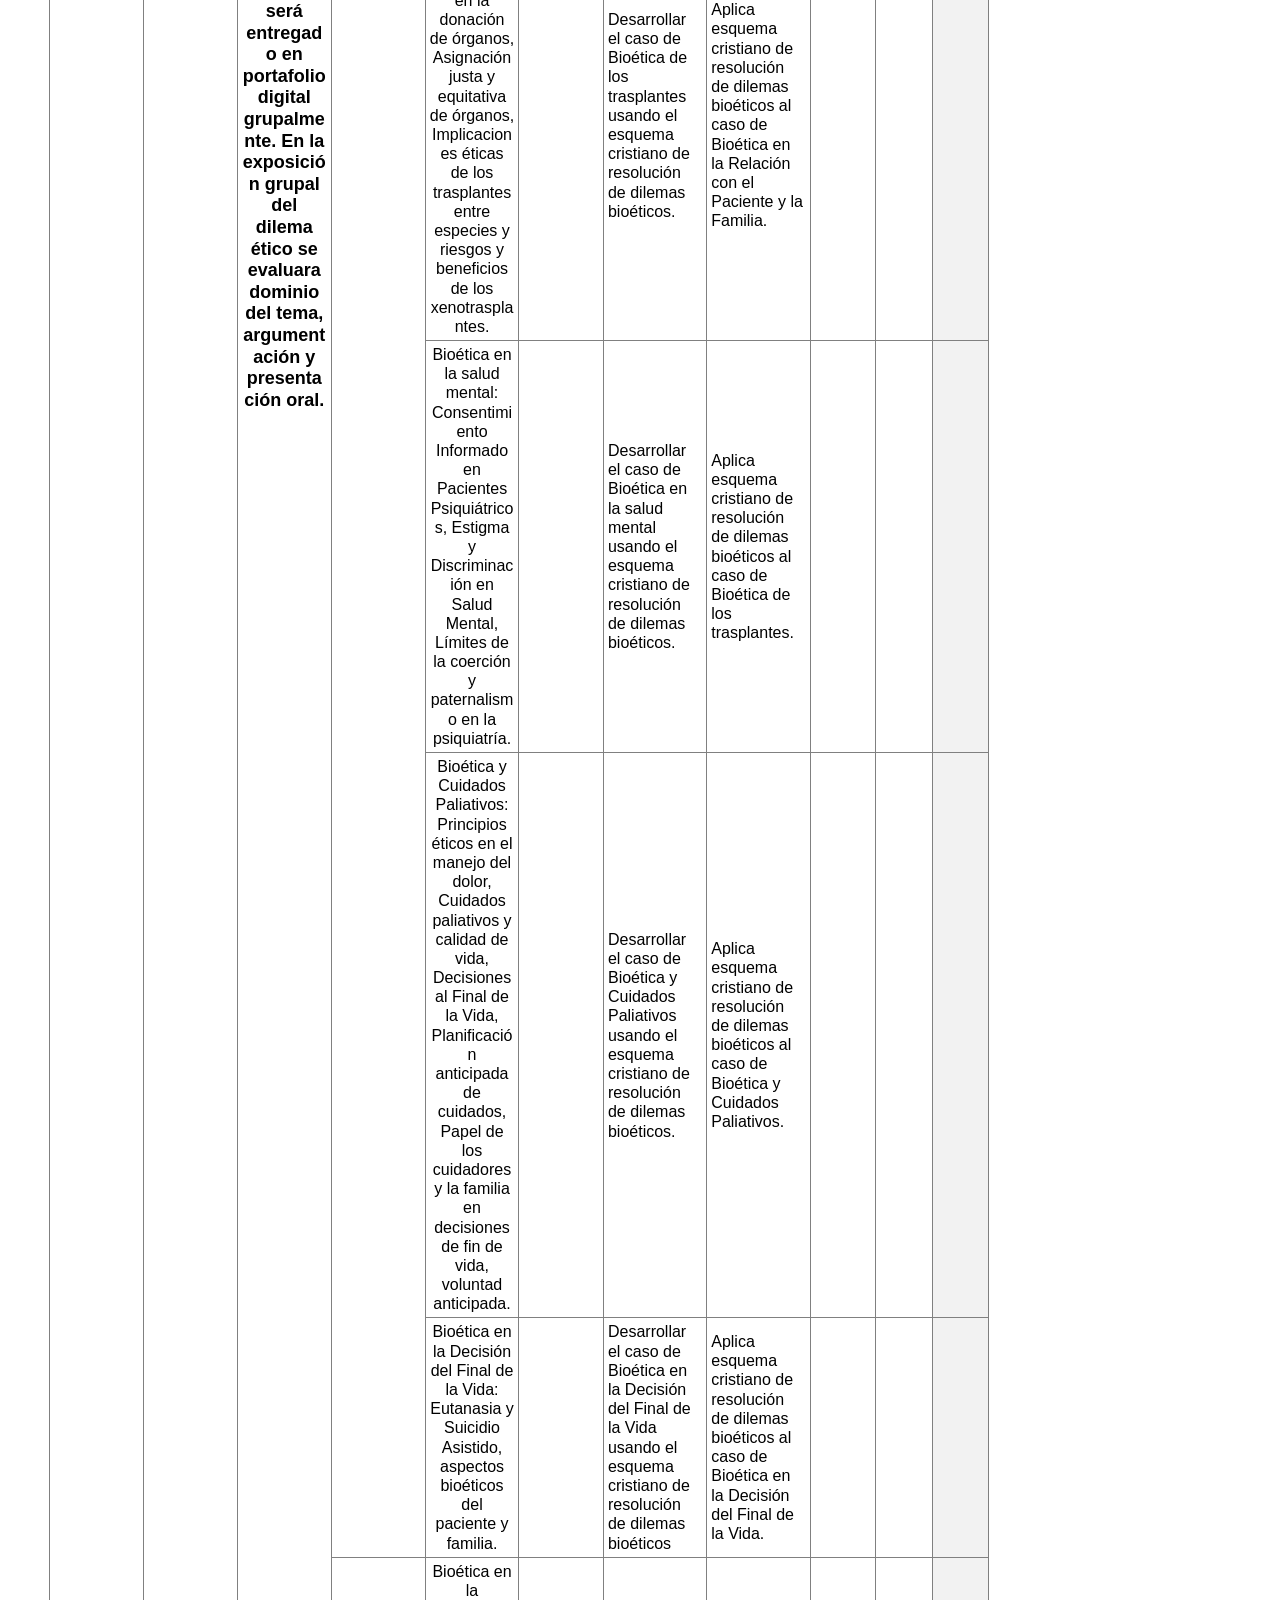
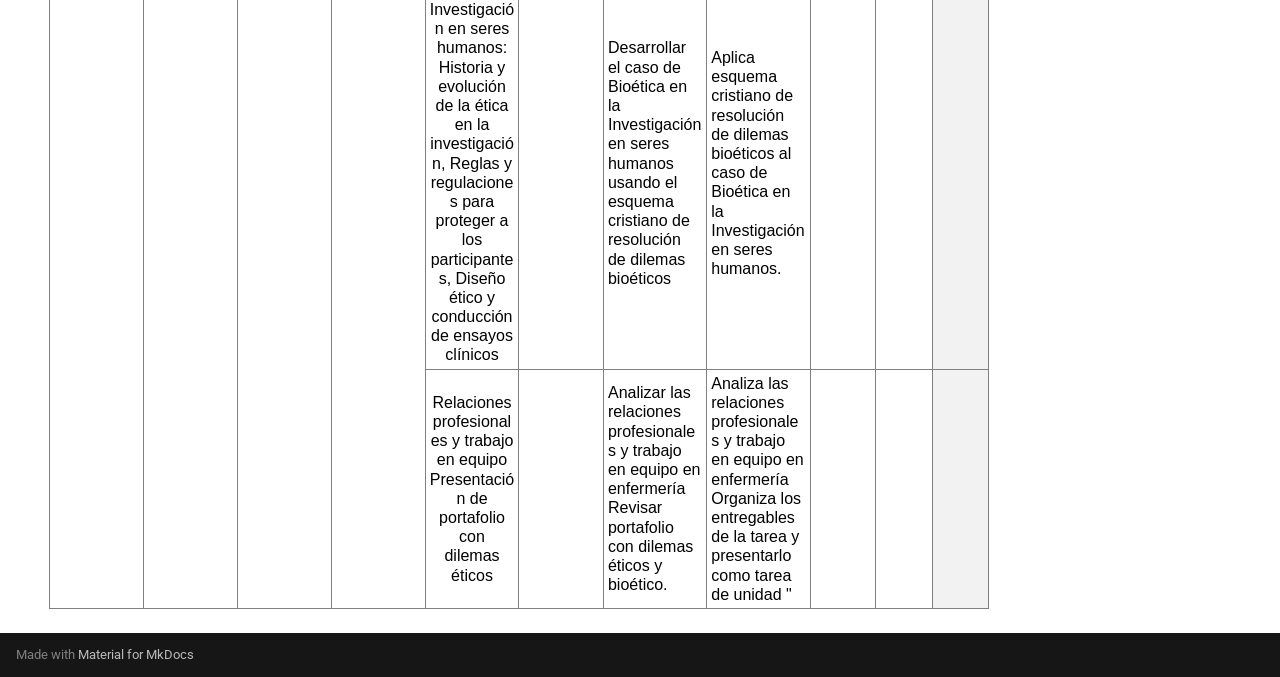
==== commit e4f25201: "Deployed 2743f15 with MkDocs version: 1.6.1" ====
--- a/mdi_matriz_diseno_instruccional/index.html
+++ b/mdi_matriz_diseno_instruccional/index.html
@@ -478,24 +478,27 @@
 <!-- Transcripcion estructural de la hoja MDI del archivo Excel original. -->
 
 <style>
+.md-sidebar--primary { display: none !important; }
+.md-content { margin-left: 0 !important; max-width: none !important; }
+.md-main__inner { max-width: none !important; }
 .mdi-wrap { overflow-x: visible; width: 100%; }
-.mdi-grid { border-collapse: collapse; table-layout: fixed; font-family: Calibri, Arial, sans-serif; font-size: 11px; width: 100%; min-width: 0; }
-.mdi-grid td { border: 1px solid #808080; padding: 5px 6px; white-space: pre-wrap; overflow-wrap: anywhere; line-height: 1.2; }
+.mdi-grid { border-collapse: collapse; table-layout: fixed; font-family: Calibri, Arial, sans-serif; font-size: 10px; width: 100%; min-width: 0; }
+.mdi-grid td { border: 1px solid #808080; padding: 4px; white-space: normal; overflow-wrap: break-word; word-break: normal; hyphens: auto; line-height: 1.2; }
 </style>
 
 <div class="mdi-wrap">
 <table class="mdi-grid">
 <colgroup>
-  <col style="width:13%">
   <col style="width:10%">
+  <col style="width:10%">
+  <col style="width:10%">
+  <col style="width:10%">
+  <col style="width:10%">
+  <col style="width:9%">
   <col style="width:11%">
-  <col style="width:10%">
-  <col style="width:13%">
-  <col style="width:2%">
-  <col style="width:13%">
-  <col style="width:13%">
-  <col style="width:2%">
+  <col style="width:11%">
   <col style="width:7%">
+  <col style="width:6%">
   <col style="width:6%">
 </colgroup>
 <tbody>
--- a/stylesheets/extra.css
+++ b/stylesheets/extra.css
@@ -11,14 +11,12 @@
   max-width: 100%;
 }
 
-@media screen and (min-width: 76.25em) {
-  .md-sidebar--primary {
-    display: none;
-  }
+.md-sidebar--primary {
+  display: none !important;
+}
 
-  .md-content {
-    margin-left: 0;
-  }
+.md-content {
+  margin-left: 0 !important;
 }
 
 @media screen and (max-width: 76.234375em) {
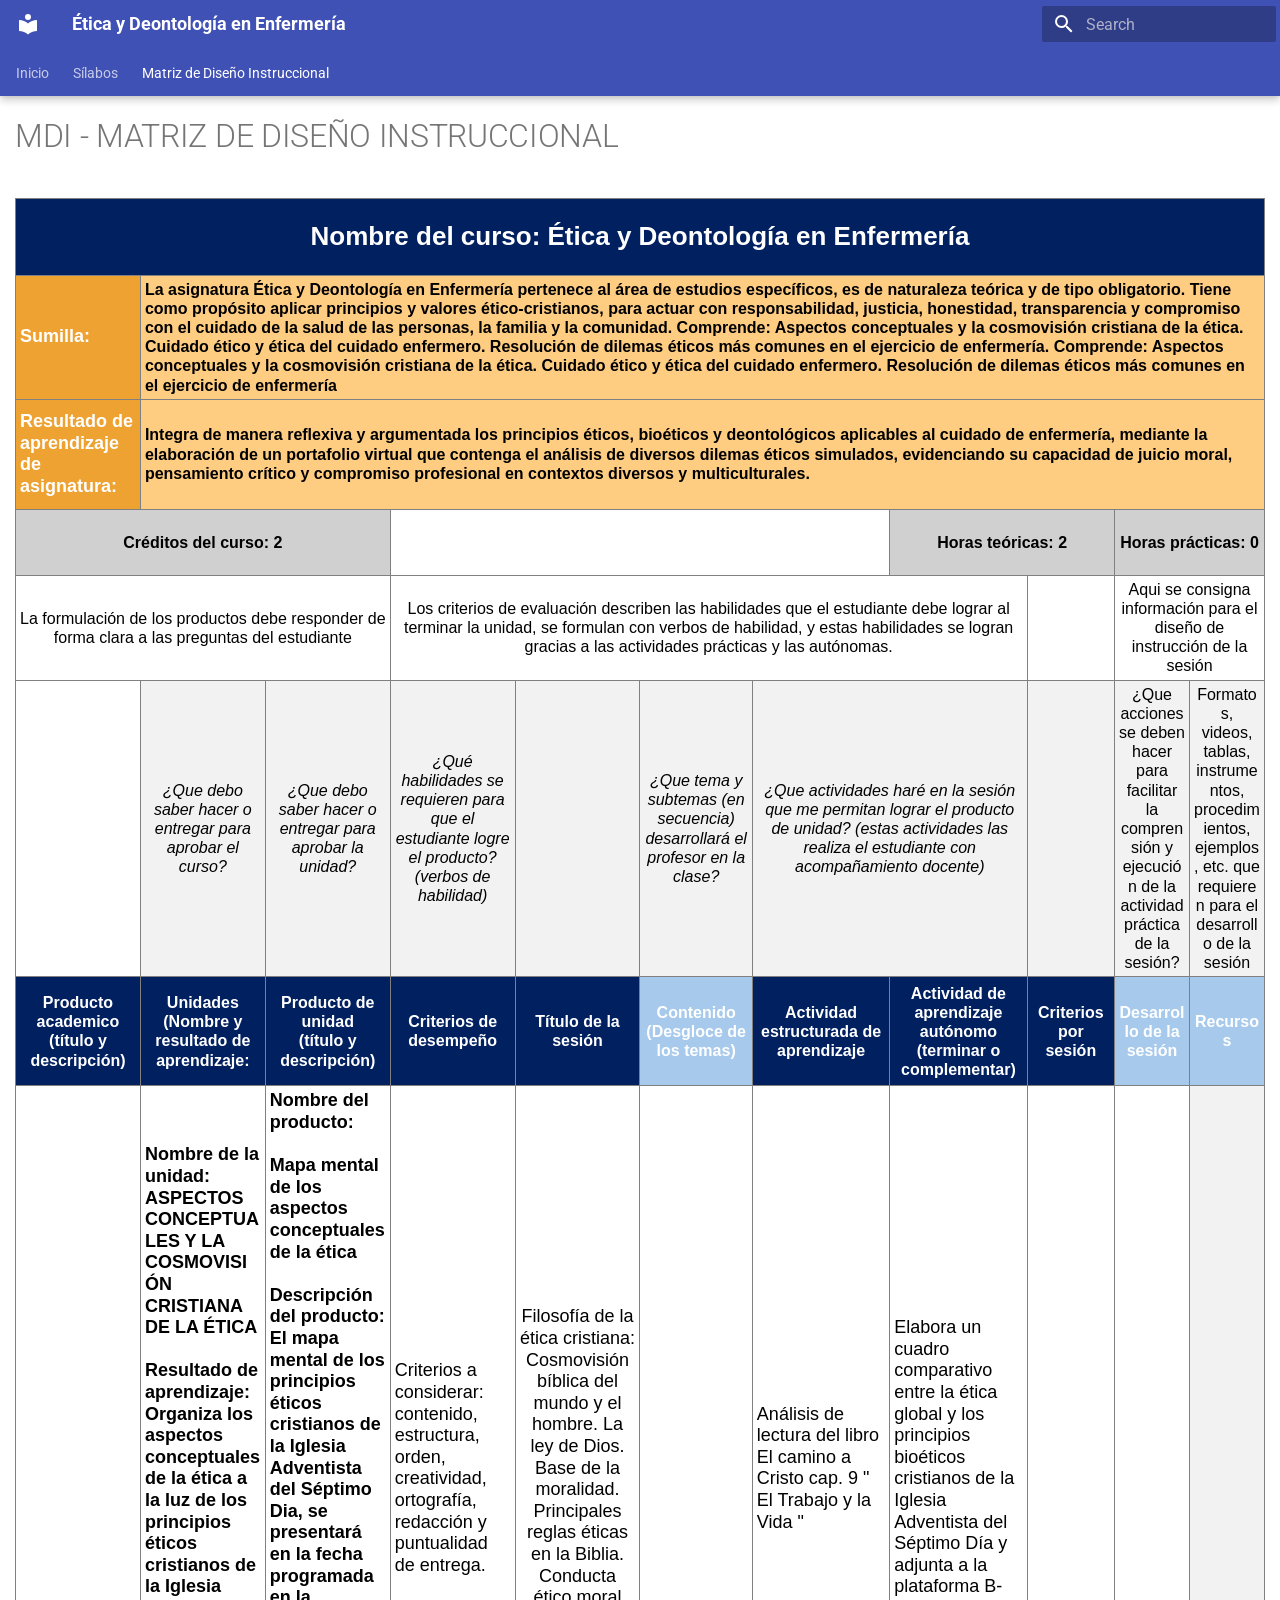
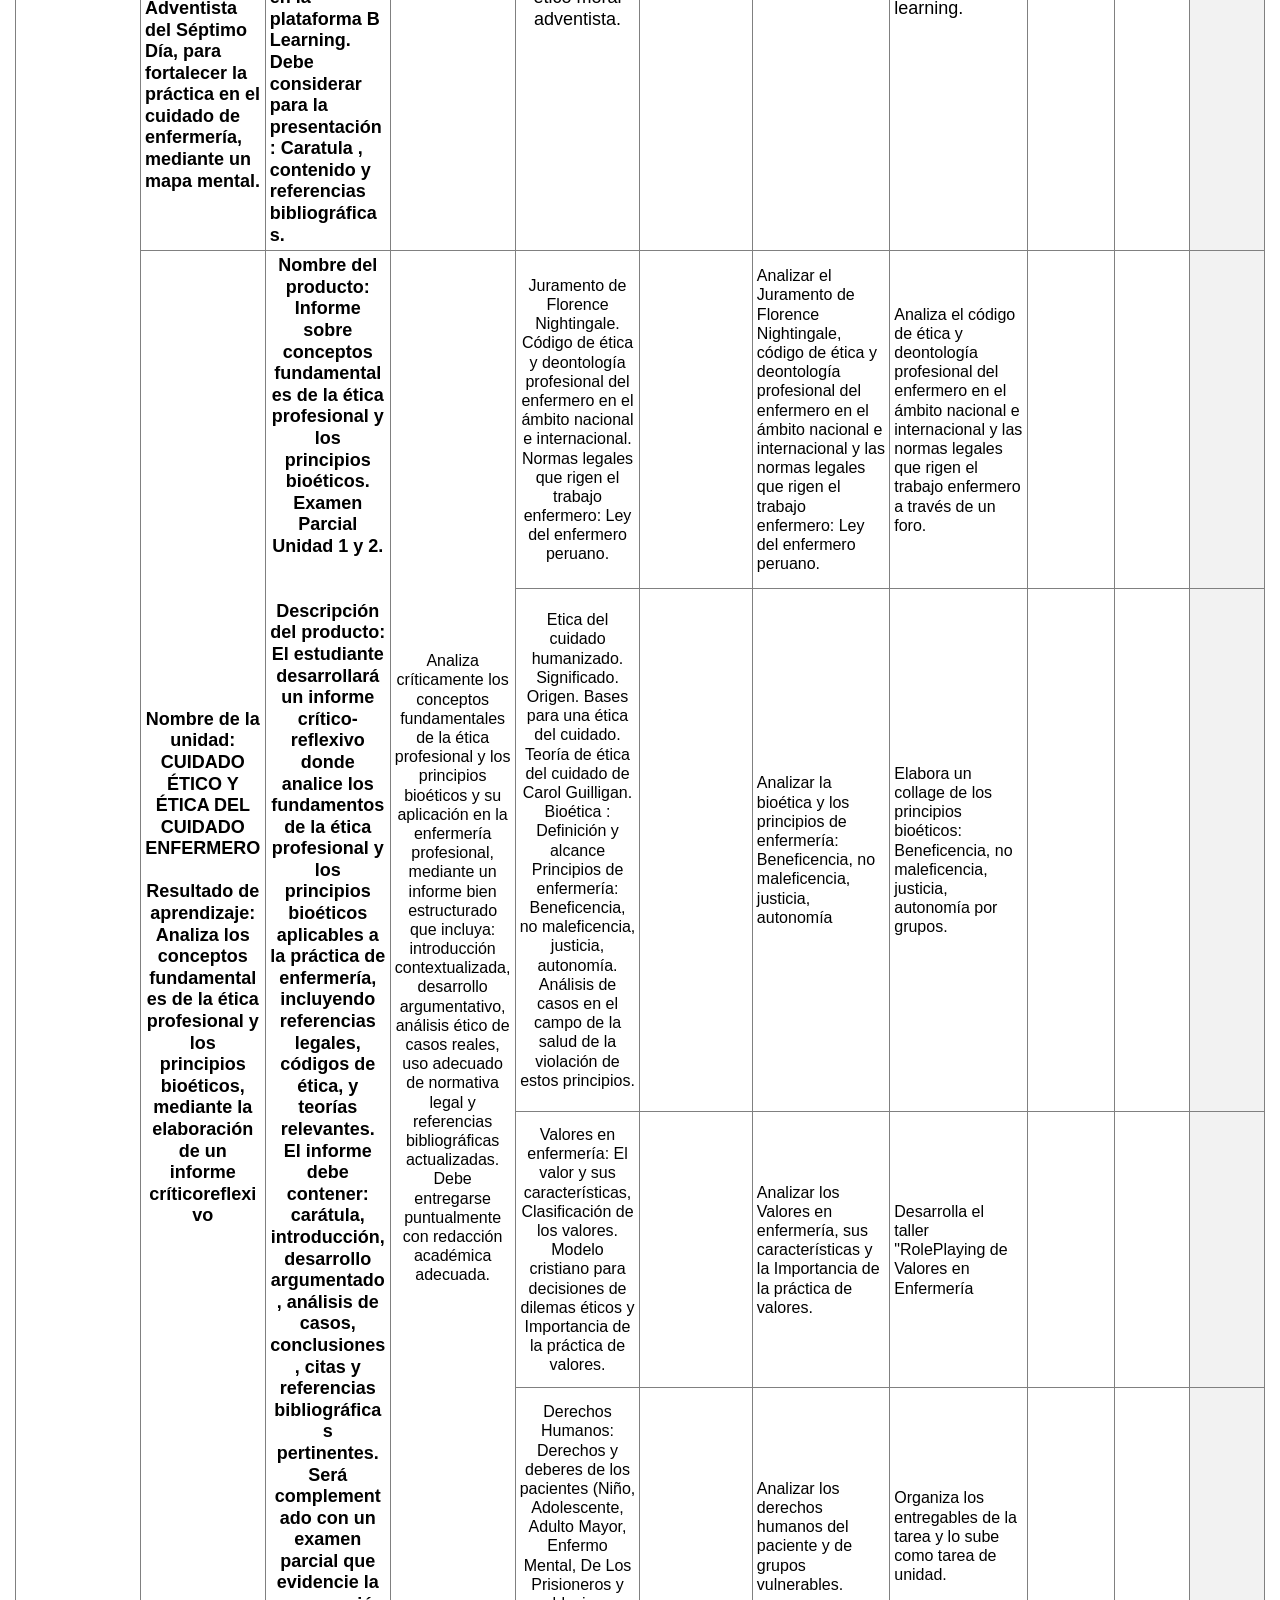
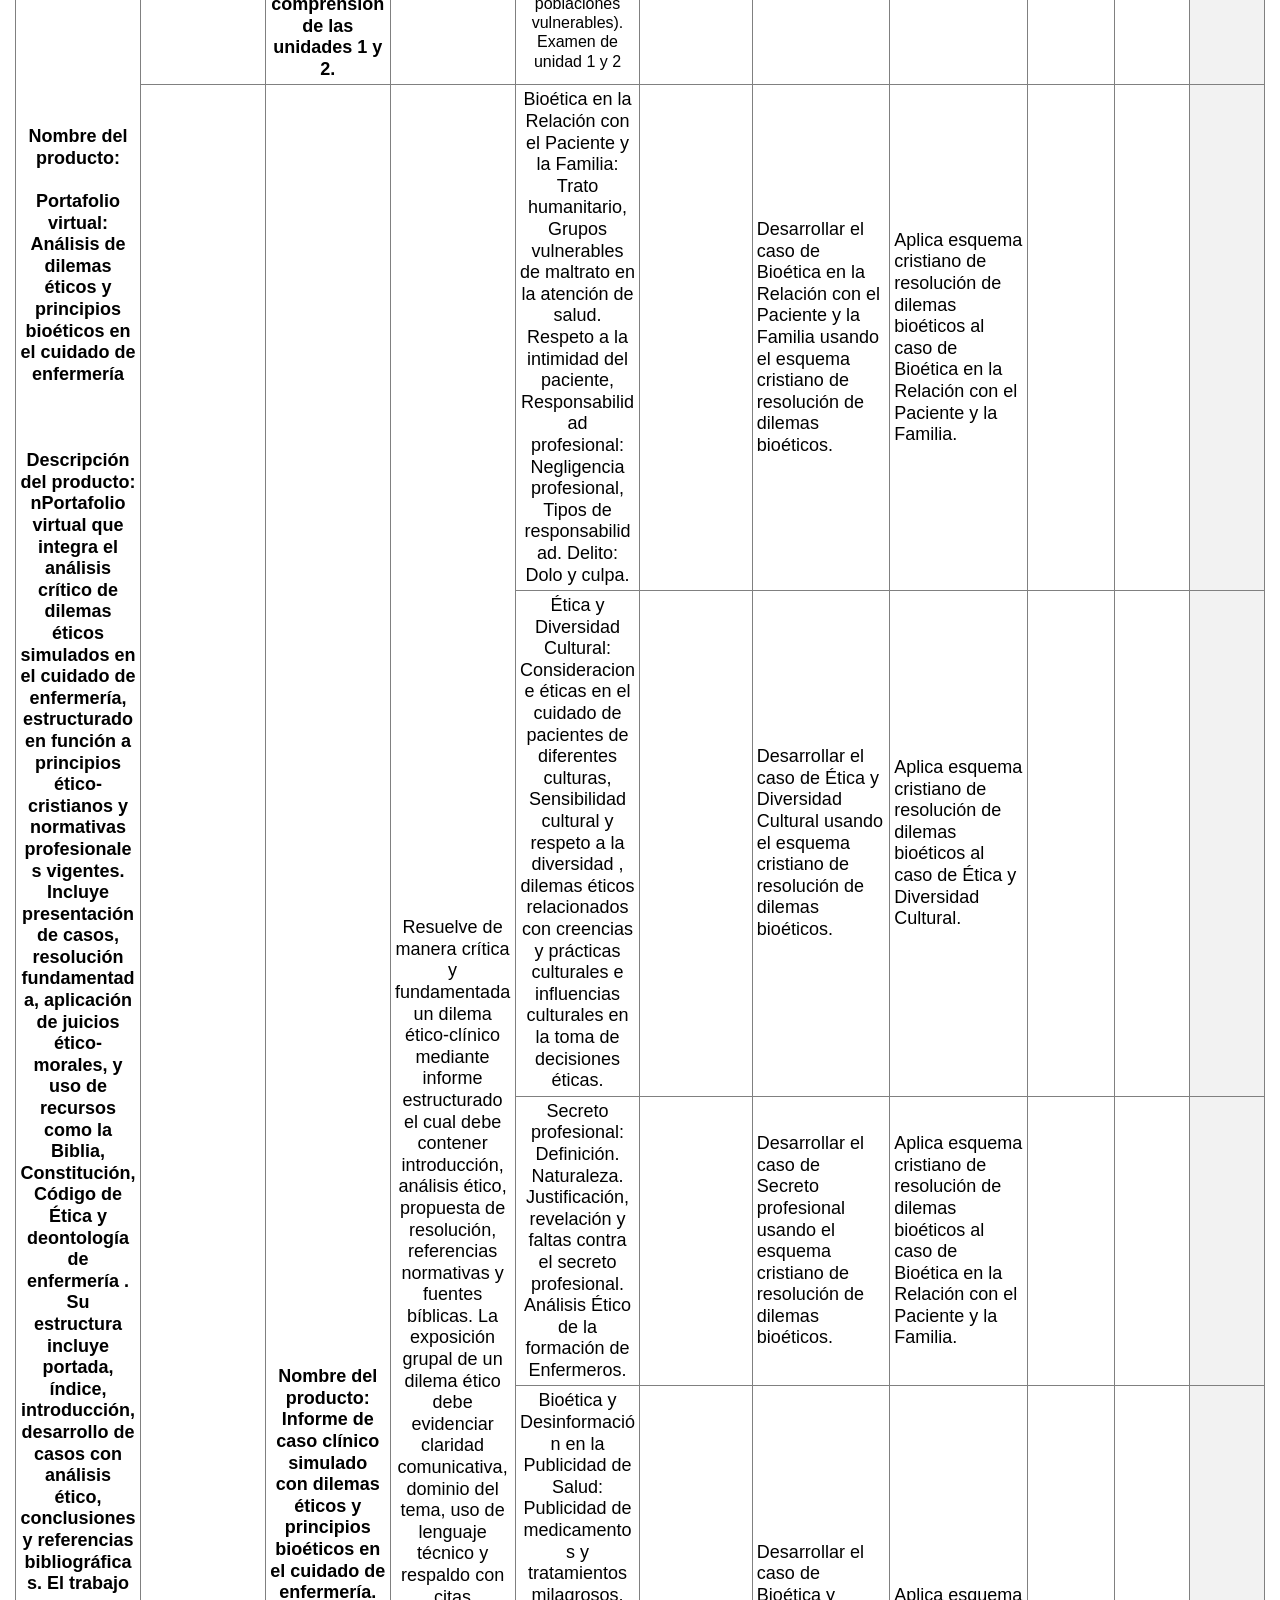
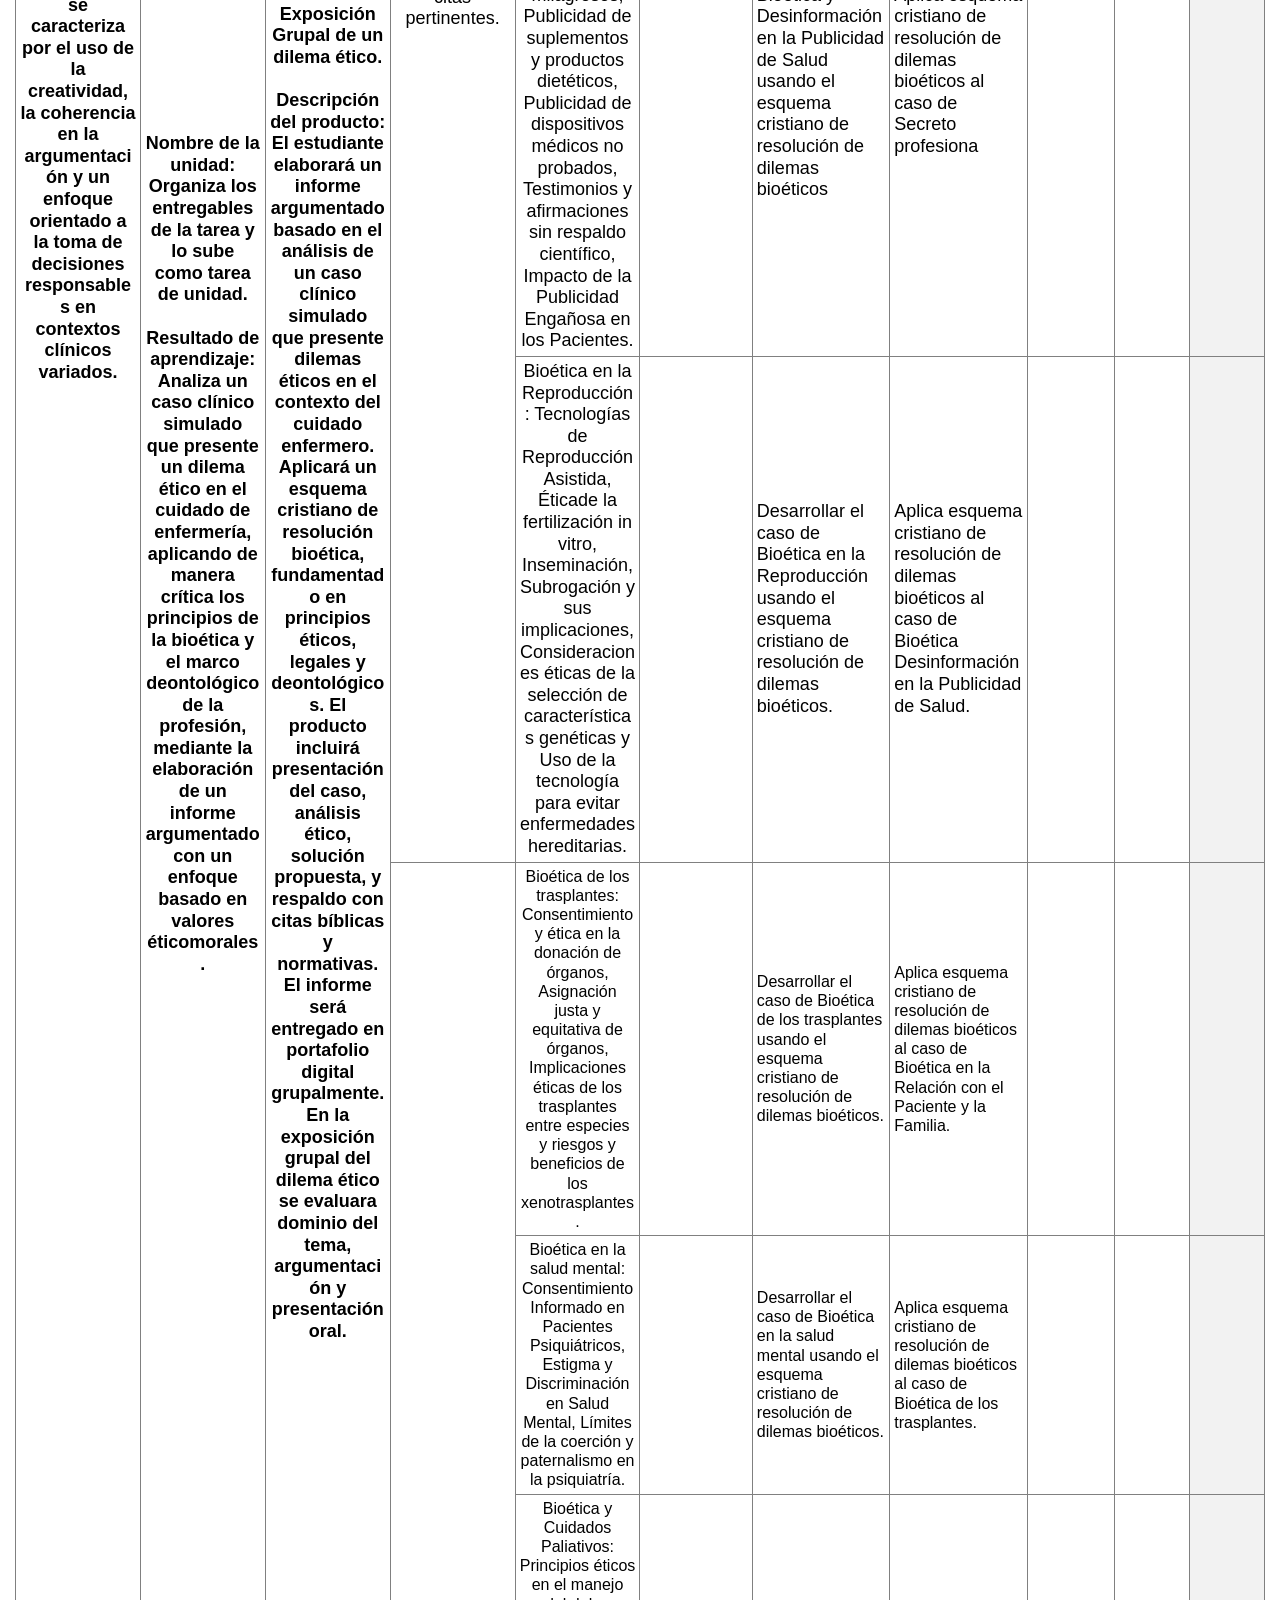
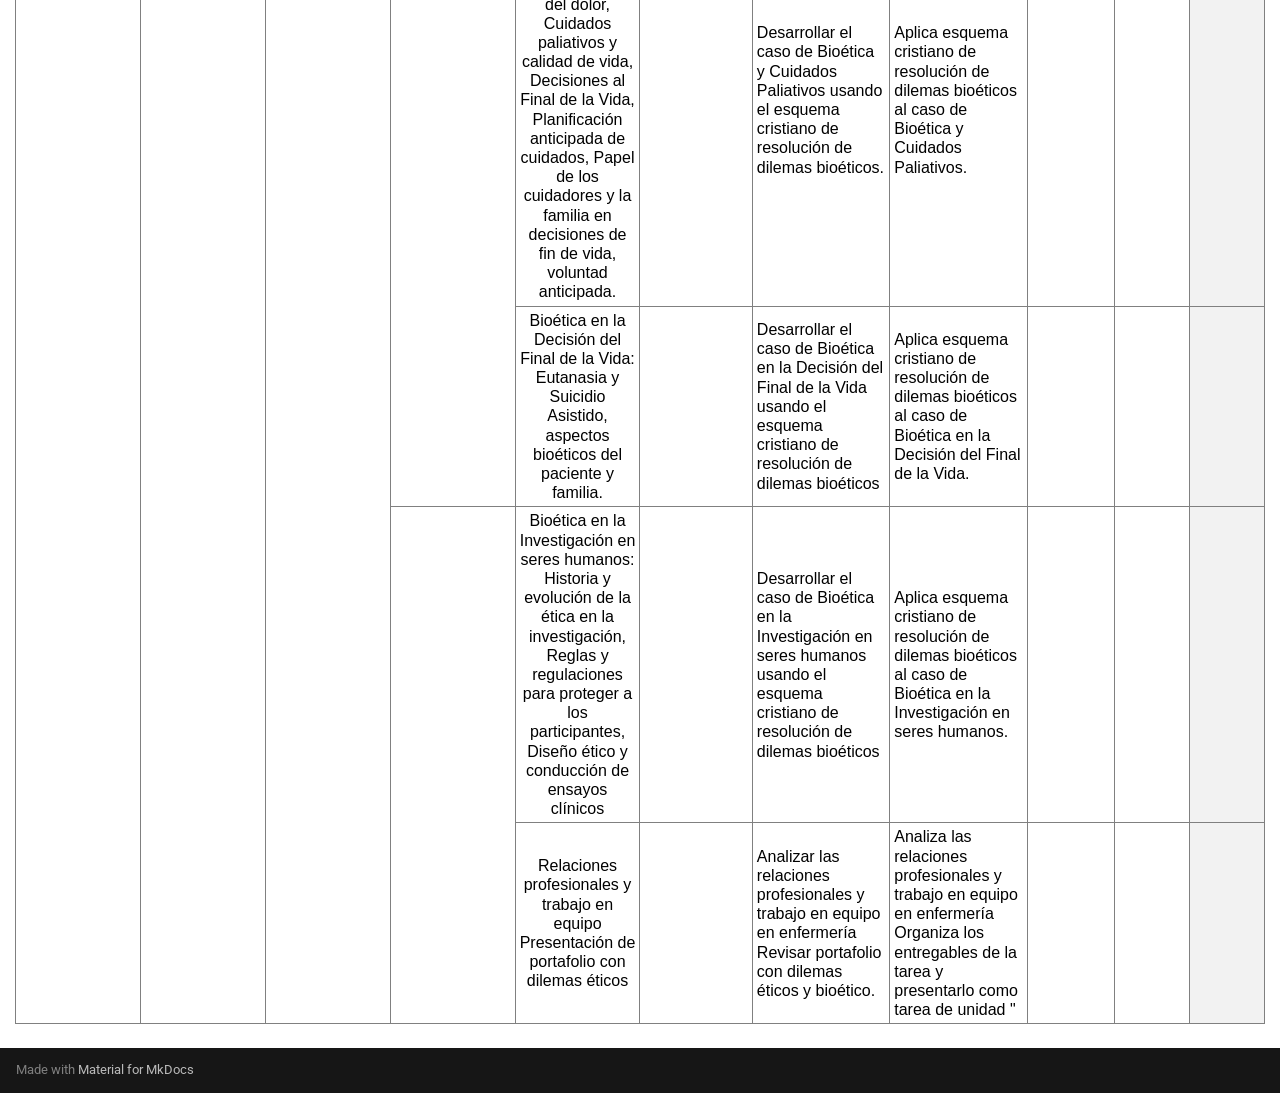
==== commit 5cf4feb0: "Deployed 3671b0f with MkDocs version: 1.6.1" ====
--- a/mdi_matriz_diseno_instruccional/index.html
+++ b/mdi_matriz_diseno_instruccional/index.html
@@ -479,8 +479,10 @@
 
 <style>
 .md-sidebar--primary { display: none !important; }
-.md-content { margin-left: 0 !important; max-width: none !important; }
-.md-main__inner { max-width: none !important; }
+.md-sidebar--secondary { display: none !important; }
+.md-content { margin-left: 0 !important; margin-right: 0 !important; max-width: none !important; }
+.md-content__inner { margin-left: 0 !important; margin-right: 0 !important; max-width: none !important; }
+.md-main__inner { width: 100% !important; max-width: none !important; margin: 0 !important; padding-left: 0.75rem; padding-right: 0.75rem; }
 .mdi-wrap { overflow-x: visible; width: 100%; }
 .mdi-grid { border-collapse: collapse; table-layout: fixed; font-family: Calibri, Arial, sans-serif; font-size: 10px; width: 100%; min-width: 0; }
 .mdi-grid td { border: 1px solid #808080; padding: 4px; white-space: normal; overflow-wrap: break-word; word-break: normal; hyphens: auto; line-height: 1.2; }
--- a/stylesheets/extra.css
+++ b/stylesheets/extra.css
@@ -3,8 +3,11 @@
 }
 
 .md-main__inner {
-  margin-left: 1.25rem;
-  margin-right: 1.25rem;
+  width: 100%;
+  margin-left: 0;
+  margin-right: 0;
+  padding-left: 0.75rem;
+  padding-right: 0.75rem;
 }
 
 .mdi-wrap {
@@ -15,8 +18,20 @@
   display: none !important;
 }
 
+.md-sidebar--secondary {
+  display: none !important;
+}
+
 .md-content {
   margin-left: 0 !important;
+  margin-right: 0 !important;
+  max-width: none !important;
+}
+
+.md-content__inner {
+  max-width: none !important;
+  margin-left: 0 !important;
+  margin-right: 0 !important;
 }
 
 @media screen and (max-width: 76.234375em) {
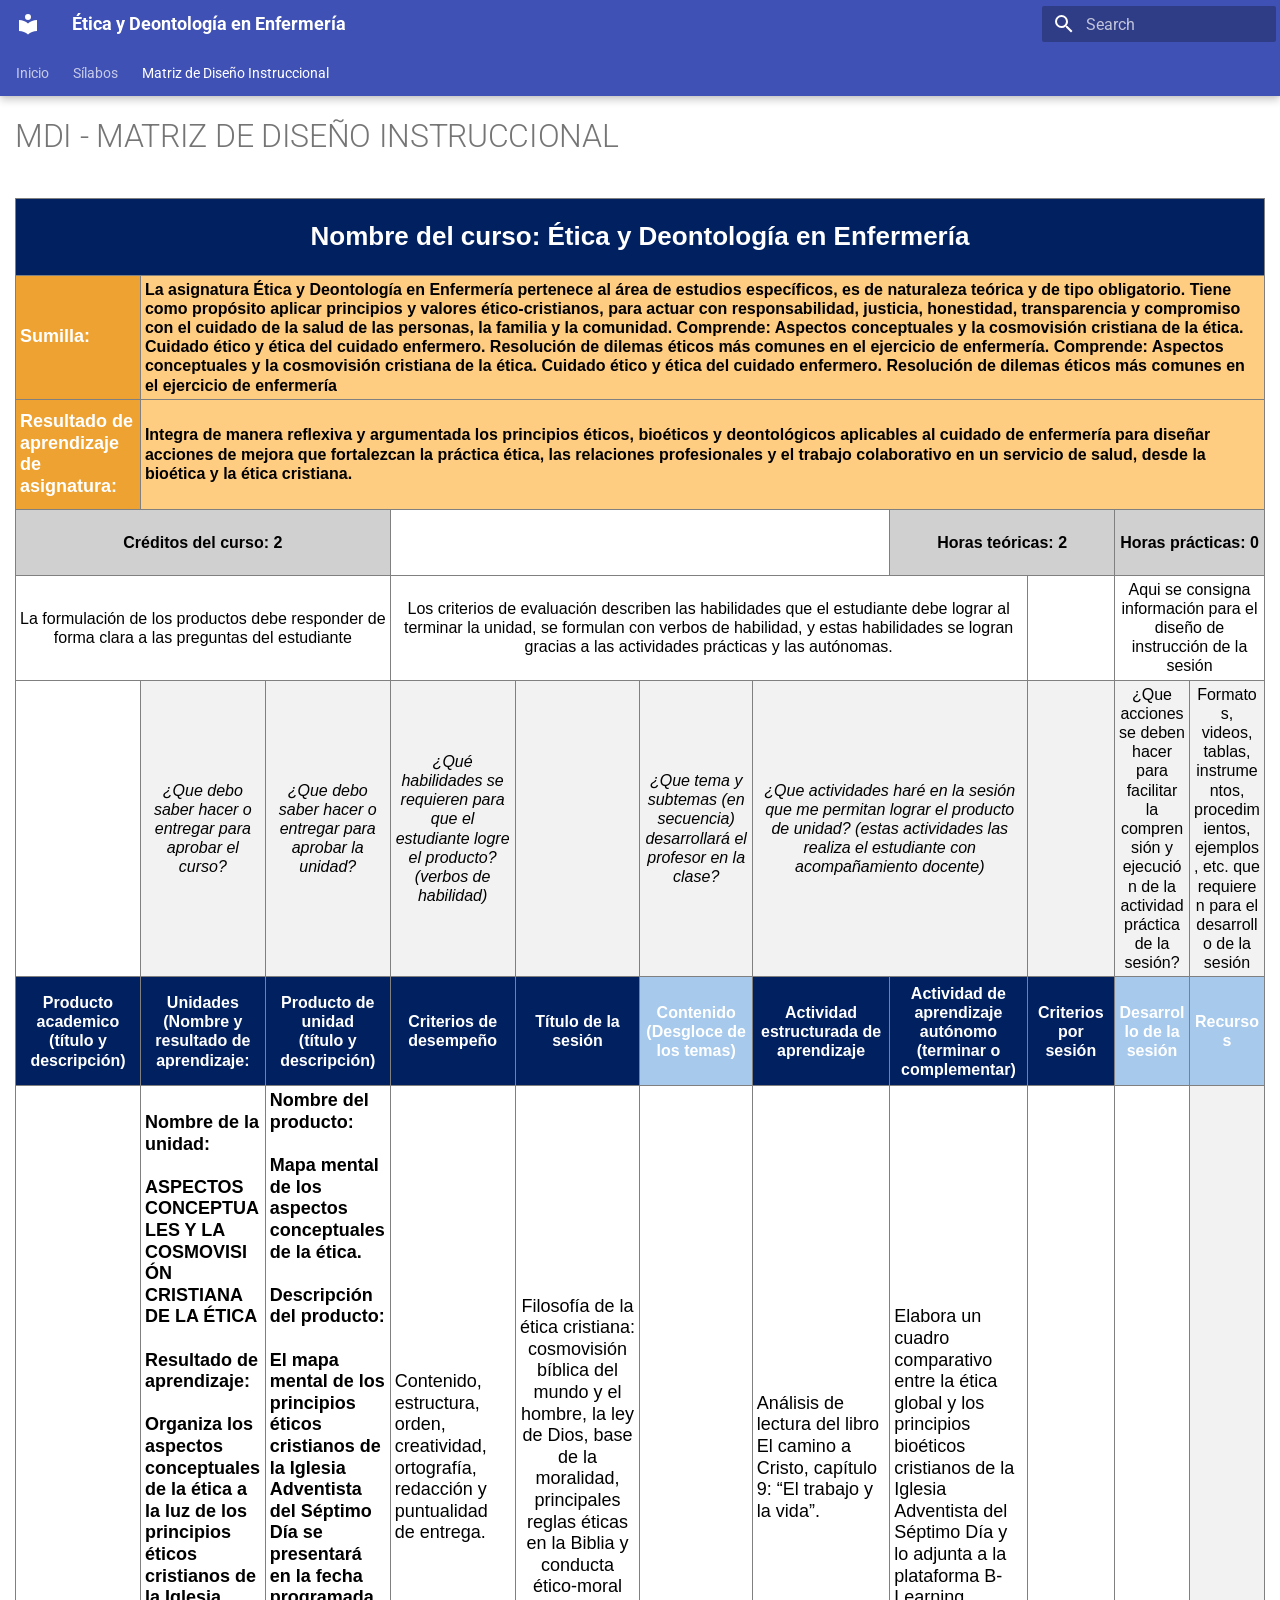
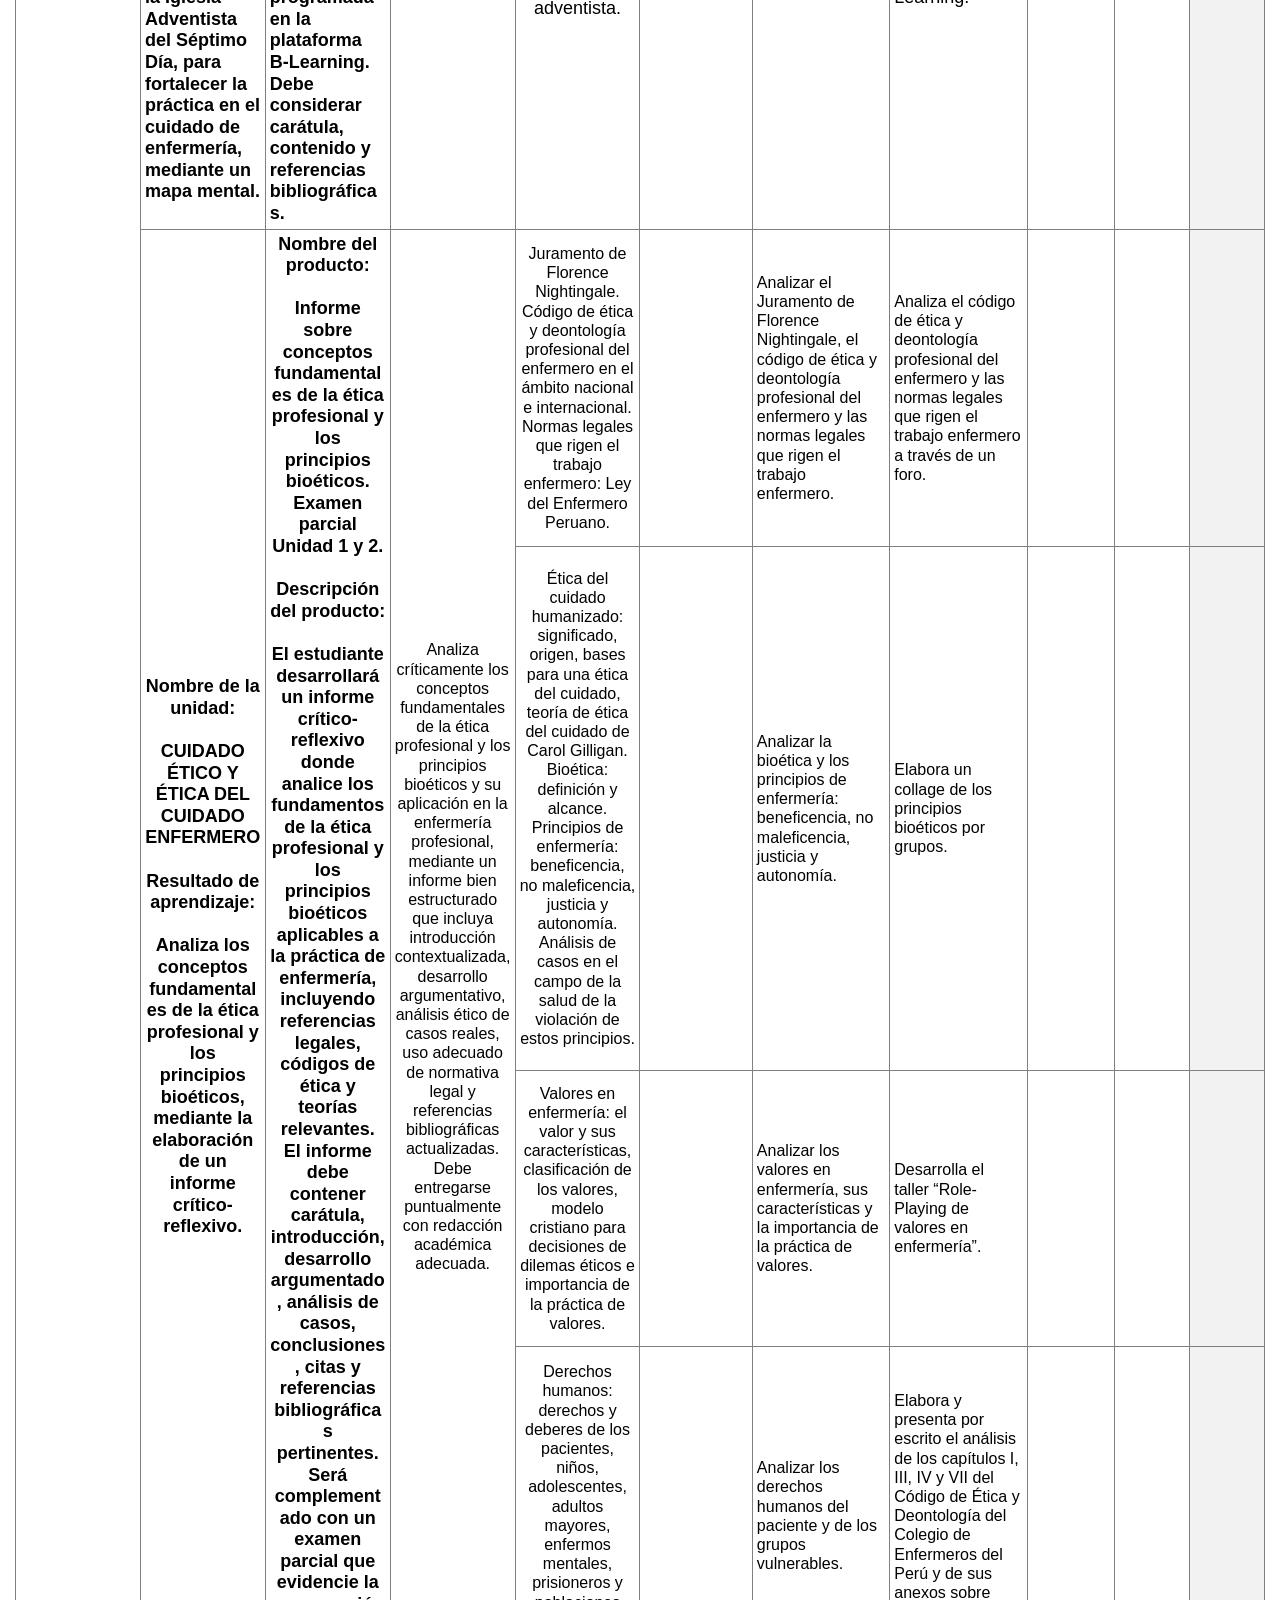
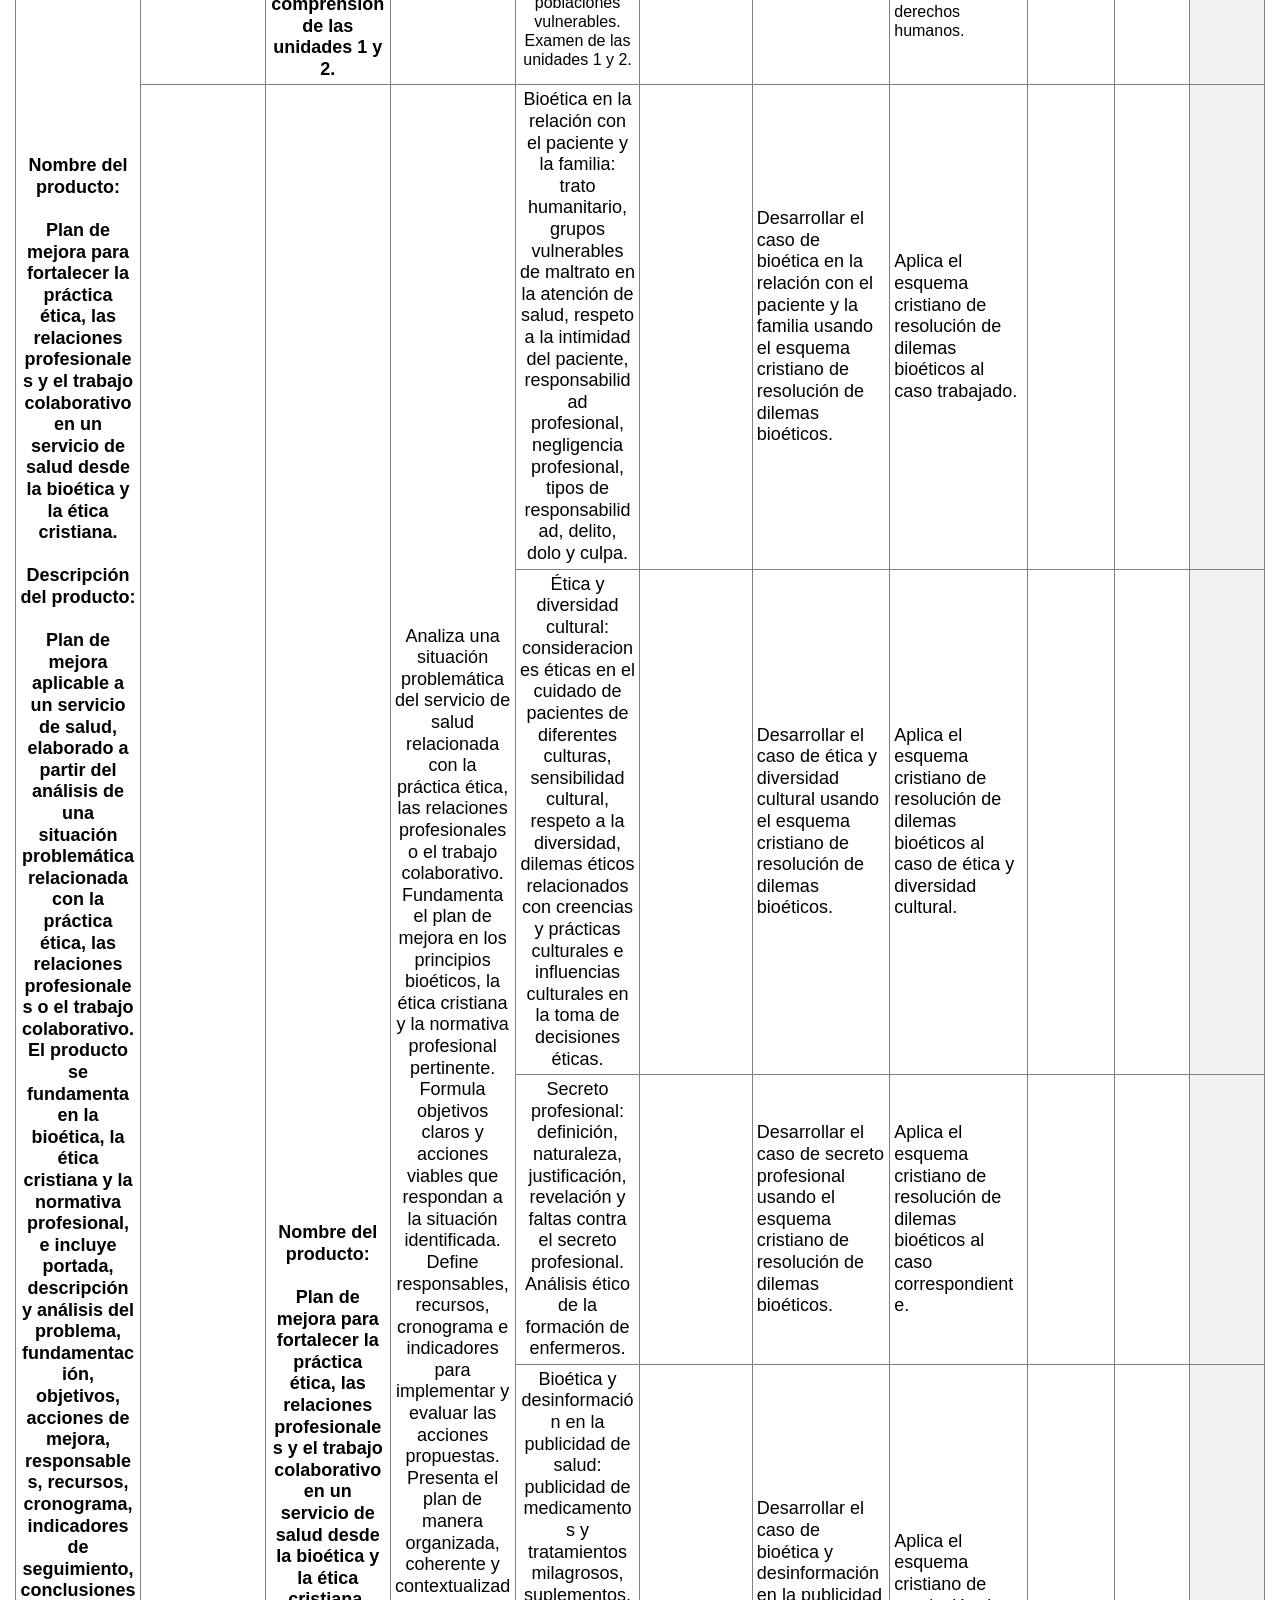
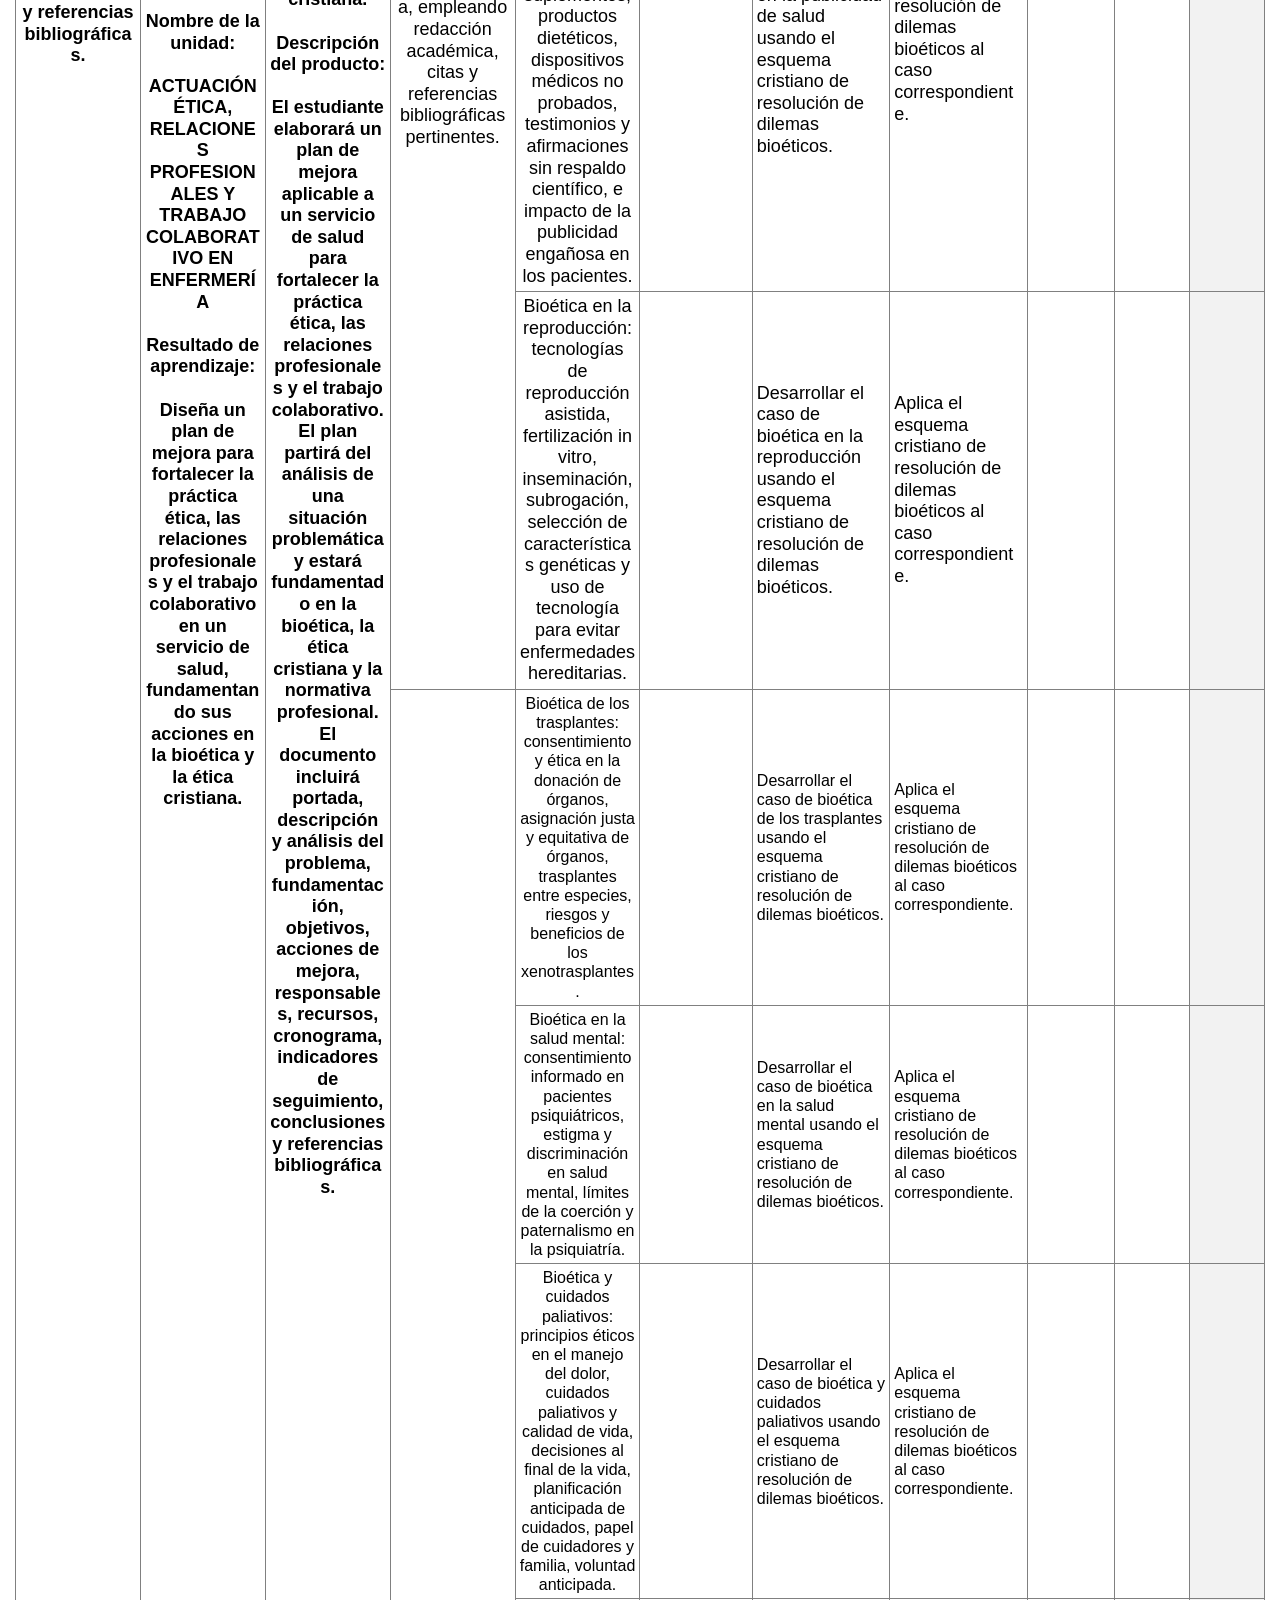
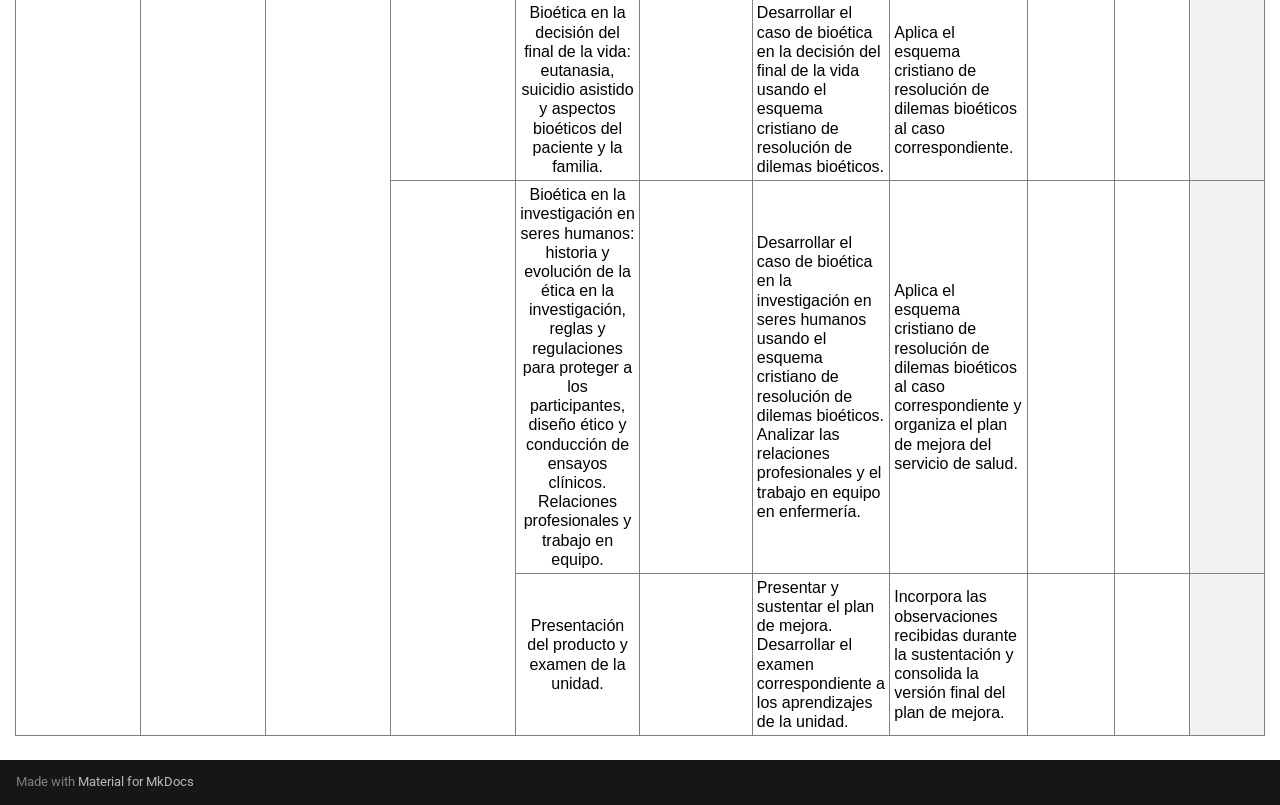
==== commit f7134a0a: "Deployed dfde5e9 with MkDocs version: 1.6.1" ====
--- a/mdi_matriz_diseno_instruccional/index.html
+++ b/mdi_matriz_diseno_instruccional/index.html
@@ -513,7 +513,7 @@
 </tr>
 <tr style="height:110px">
   <td style="background:#EDA232;color:#FFFFFF;font-size:18px;font-weight:bold;font-style:normal;text-align:left;vertical-align:middle">Resultado de aprendizaje de asignatura:</td>
-  <td colspan="10" style="background:#FFCD82;color:#000000;font-size:16px;font-weight:bold;font-style:normal;text-align:left;vertical-align:middle">Integra    de    manera    reflexiva    y    argumentada    los    principios    &#233;ticos, bio&#233;ticos    y    deontol&#243;gicos    aplicables    al    cuidado    de    enfermer&#237;a, mediante    la    elaboraci&#243;n    de    un    portafolio    virtual    que    contenga    el  an&#225;lisis    de    diversos    dilemas    &#233;ticos    simulados,    evidenciando    su capacidad    de    juicio    moral,    pensamiento    cr&#237;tico    y    compromiso profesional    en    contextos    diversos    y    multiculturales.</td>
+  <td colspan="10" style="background:#FFCD82;color:#000000;font-size:16px;font-weight:bold;font-style:normal;text-align:left;vertical-align:middle">Integra de manera reflexiva y argumentada los principios éticos, bioéticos y deontológicos aplicables al cuidado de enfermería para diseñar acciones de mejora que fortalezcan la práctica ética, las relaciones profesionales y el trabajo colaborativo en un servicio de salud, desde la bioética y la ética cristiana.</td>
 </tr>
 <tr style="height:66px">
   <td colspan="3" style="background:#D0D0D0;color:#000000;font-size:16px;font-weight:bold;font-style:normal;text-align:center;vertical-align:middle">Cr&#233;ditos del curso: 2</td>
@@ -553,157 +553,157 @@
   <td style="background:#A6C9EC;color:#FFFFFF;font-size:16px;font-weight:bold;font-style:normal;text-align:center;vertical-align:middle">Recursos </td>
 </tr>
 <tr style="height:537px">
-  <td rowspan="16" style="background:#FFFFFF;color:#000000;font-size:18px;font-weight:bold;font-style:normal;text-align:center;vertical-align:middle">Nombre del producto:<br><br>Portafolio    virtual:    An&#225;lisis    de    dilemas    &#233;ticos    y    principios    bio&#233;ticos    en    el    cuidado    de    enfermer&#237;a<br><br><br><br>Descripci&#243;n del producto:<br>nPortafolio    virtual    que    integra    el    an&#225;lisis    cr&#237;tico    de    dilemas    &#233;ticos    simulados    en    el    cuidado de    enfermer&#237;a,    estructurado    en    funci&#243;n    a    principios    &#233;tico-cristianos    y    normativas    profesionales vigentes.    Incluye    presentaci&#243;n    de    casos,    resoluci&#243;n    fundamentada,    aplicaci&#243;n    de    juicios    &#233;tico-morales, y    uso    de    recursos    como    la    Biblia,    Constituci&#243;n,    C&#243;digo    de    &#201;tica    y    deontolog&#237;a    de    enfermer&#237;a    .    Su estructura    incluye    portada,    &#237;ndice,    introducci&#243;n,    desarrollo    de    casos    con    an&#225;lisis    &#233;tico,    conclusiones    y referencias    bibliogr&#225;ficas.    El    trabajo    se    caracteriza    por    el    uso    de    la    creatividad,    la    coherencia    en    la argumentaci&#243;n    y    un    enfoque    orientado    a    la    toma    de    decisiones    responsables    en    contextos    cl&#237;nicos variados.</td>
-  <td style="background:#FFFFFF;color:#000000;font-size:18px;font-weight:bold;font-style:normal;text-align:left;vertical-align:middle">Nombre de la unidad:<br>ASPECTOS    CONCEPTUALES    Y    LA    COSMOVISI&#211;N    CRISTIANA    DE    LA    &#201;TICA<br><br>Resultado de aprendizaje: <br>Organiza    los    aspectos    conceptuales    de    la    &#233;tica    a    la    luz    de    los    principios &#233;ticos    cristianos    de    la    Iglesia    Adventista    del    S&#233;ptimo    D&#237;a,    para    fortalecer la    pr&#225;ctica    en    el    cuidado    de    enfermer&#237;a,    mediante    un    mapa    mental.</td>
-  <td style="background:#FFFFFF;color:#000000;font-size:18px;font-weight:bold;font-style:normal;text-align:left;vertical-align:middle">Nombre del producto:<br><br>Mapa    mental    de    los    aspectos    conceptuales    de    la    &#233;tica<br><br>Descripci&#243;n del producto: <br>El    mapa    mental    de    los    principios    &#233;ticos    cristianos    de    la    Iglesia    Adventista    del    S&#233;ptimo    Dia,    se presentar&#225;    en    la    fecha    programada    en    la    plataforma    B    Learning.    Debe    considerar    para    la presentaci&#243;n:    Caratula    ,    contenido    y    referencias    bibliogr&#225;ficas.</td>
-  <td style="background:#FFFFFF;color:#000000;font-size:18px;font-weight:normal;font-style:normal;text-align:left;vertical-align:middle">Criterios    a    considerar:    contenido,    estructura,    orden,    creatividad, ortograf&#237;a,    redacci&#243;n    y    puntualidad    de    entrega.</td>
-  <td style="background:#FFFFFF;color:#000000;font-size:18px;font-weight:normal;font-style:normal;text-align:center;vertical-align:middle">Filosof&#237;a    de    la    &#233;tica    cristiana: Cosmovisi&#243;n b&#237;blica del    mundo    y    el    hombre.    La    ley    de    Dios. Base    de    la    moralidad.    Principales    reglas    &#233;ticas en    la    Biblia.    Conducta    &#233;tico    moral    adventista.</td>
+  <td rowspan="16" style="background:#FFFFFF;color:#000000;font-size:18px;font-weight:bold;font-style:normal;text-align:center;vertical-align:middle">Nombre del producto:<br><br>Plan de mejora para fortalecer la práctica ética, las relaciones profesionales y el trabajo colaborativo en un servicio de salud desde la bioética y la ética cristiana.<br><br>Descripción del producto:<br><br>Plan de mejora aplicable a un servicio de salud, elaborado a partir del análisis de una situación problemática relacionada con la práctica ética, las relaciones profesionales o el trabajo colaborativo. El producto se fundamenta en la bioética, la ética cristiana y la normativa profesional, e incluye portada, descripción y análisis del problema, fundamentación, objetivos, acciones de mejora, responsables, recursos, cronograma, indicadores de seguimiento, conclusiones y referencias bibliográficas.</td>
+  <td style="background:#FFFFFF;color:#000000;font-size:18px;font-weight:bold;font-style:normal;text-align:left;vertical-align:middle">Nombre de la unidad:<br><br>ASPECTOS CONCEPTUALES Y LA COSMOVISIÓN CRISTIANA DE LA ÉTICA<br><br>Resultado de aprendizaje:<br><br>Organiza los aspectos conceptuales de la ética a la luz de los principios éticos cristianos de la Iglesia Adventista del Séptimo Día, para fortalecer la práctica en el cuidado de enfermería, mediante un mapa mental.</td>
+  <td style="background:#FFFFFF;color:#000000;font-size:18px;font-weight:bold;font-style:normal;text-align:left;vertical-align:middle">Nombre del producto:<br><br>Mapa mental de los aspectos conceptuales de la ética.<br><br>Descripción del producto:<br><br>El mapa mental de los principios éticos cristianos de la Iglesia Adventista del Séptimo Día se presentará en la fecha programada en la plataforma B-Learning. Debe considerar carátula, contenido y referencias bibliográficas.</td>
+  <td style="background:#FFFFFF;color:#000000;font-size:18px;font-weight:normal;font-style:normal;text-align:left;vertical-align:middle">Contenido, estructura, orden, creatividad, ortografía, redacción y puntualidad de entrega.</td>
+  <td style="background:#FFFFFF;color:#000000;font-size:18px;font-weight:normal;font-style:normal;text-align:center;vertical-align:middle">Filosofía de la ética cristiana: cosmovisión bíblica del mundo y el hombre, la ley de Dios, base de la moralidad, principales reglas éticas en la Biblia y conducta ético-moral adventista.</td>
   <td style="background:#FFFFFF;color:#000000;font-size:12px;font-weight:bold;font-style:normal;text-align:left;vertical-align:middle">&nbsp;</td>
-  <td style="background:#FFFFFF;color:#000000;font-size:18px;font-weight:normal;font-style:normal;text-align:left;vertical-align:middle">An&#225;lisis    de    lectura    del    libro El    camino    a    Cristo    cap.    9    &quot; El    Trabajo    y    la    Vida    &quot;</td>
-  <td style="background:#FFFFFF;color:#000000;font-size:18px;font-weight:normal;font-style:normal;text-align:left;vertical-align:middle">Elabora    un    cuadro    comparativo    entre    la    &#233;tica    global    y    los principios    bio&#233;ticos    cristianos    de    la    Iglesia    Adventista    del S&#233;ptimo    D&#237;a    y    adjunta    a    la    plataforma    B-learning.</td>
+  <td style="background:#FFFFFF;color:#000000;font-size:18px;font-weight:normal;font-style:normal;text-align:left;vertical-align:middle">Análisis de lectura del libro El camino a Cristo, capítulo 9: “El trabajo y la vida”.</td>
+  <td style="background:#FFFFFF;color:#000000;font-size:18px;font-weight:normal;font-style:normal;text-align:left;vertical-align:middle">Elabora un cuadro comparativo entre la ética global y los principios bioéticos cristianos de la Iglesia Adventista del Séptimo Día y lo adjunta a la plataforma B-Learning.</td>
   <td style="background:#FFFFFF;color:#000000;font-size:12px;font-weight:normal;font-style:normal;text-align:left;vertical-align:middle">&nbsp;</td>
   <td style="background:#FFFFFF;color:#000000;font-size:11px;font-weight:normal;font-style:normal;text-align:left;vertical-align:middle">&nbsp;</td>
   <td style="background:#F2F2F2;color:#000000;font-size:11px;font-weight:normal;font-style:normal;text-align:center;vertical-align:middle">&nbsp;</td>
 </tr>
 <tr style="height:176px">
-  <td rowspan="4" style="background:#FFFFFF;color:#000000;font-size:18px;font-weight:bold;font-style:normal;text-align:center;vertical-align:middle">Nombre de la unidad:<br>CUIDADO    &#201;TICO    Y    &#201;TICA    DEL    CUIDADO    ENFERMERO<br><br>Resultado de aprendizaje: <br>Analiza    los    conceptos    fundamentales    de    la    &#233;tica    profesional    y    los principios    bio&#233;ticos,    mediante    la    elaboraci&#243;n    de    un    informe    cr&#237;ticoreflexivo</td>
-  <td rowspan="4" style="background:#FFFFFF;color:#000000;font-size:18px;font-weight:bold;font-style:normal;text-align:center;vertical-align:middle">Nombre del producto:<br>Informe    sobre    conceptos    fundamentales    de    la    &#233;tica    profesional    y    los    principios bio&#233;ticos.    Examen    Parcial    Unidad    1    y    2.<br><br><br>Descripci&#243;n del producto:<br>El    estudiante    desarrollar&#225;    un    informe    cr&#237;tico-reflexivo    donde    analice    los    fundamentos    de    la    &#233;tica profesional    y    los    principios    bio&#233;ticos    aplicables    a    la    pr&#225;ctica    de    enfermer&#237;a,    incluyendo referencias    legales,    c&#243;digos    de    &#233;tica,    y    teor&#237;as    relevantes.    El    informe    debe    contener:    car&#225;tula, introducci&#243;n,    desarrollo    argumentado,    an&#225;lisis    de    casos,    conclusiones,    citas    y    referencias bibliogr&#225;ficas    pertinentes.    Ser&#225;    complementado    con    un    examen    parcial    que    evidencie    la comprensi&#243;n    de    las    unidades    1    y    2.</td>
-  <td rowspan="4" style="background:#FFFFFF;color:#000000;font-size:16px;font-weight:normal;font-style:normal;text-align:center;vertical-align:middle">Analiza    cr&#237;ticamente    los    conceptos    fundamentales    de    la    &#233;tica    profesional y    los    principios    bio&#233;ticos    y    su    aplicaci&#243;n    en    la    enfermer&#237;a    profesional, mediante    un    informe    bien    estructurado    que    incluya:    introducci&#243;n contextualizada,    desarrollo    argumentativo,    an&#225;lisis    &#233;tico    de    casos    reales, uso    adecuado    de    normativa    legal    y    referencias    bibliogr&#225;ficas actualizadas.    Debe    entregarse    puntualmente    con    redacci&#243;n    acad&#233;mica adecuada.</td>
-  <td style="background:#FFFFFF;color:#000000;font-size:16px;font-weight:normal;font-style:normal;text-align:center;vertical-align:middle">Juramento    de    Florence    Nightingale.    C&#243;digo    de &#233;tica    y    deontolog&#237;a    profesional    del    enfermero    en el    &#225;mbito    nacional    e    internacional.    Normas    legales que    rigen    el    trabajo    enfermero:    Ley    del    enfermero peruano.</td>
-  <td style="background:#FFFFFF;color:#000000;font-size:16px;font-weight:bold;font-style:normal;text-align:left;vertical-align:middle">&nbsp;</td>
-  <td style="background:#FFFFFF;color:#000000;font-size:16px;font-weight:normal;font-style:normal;text-align:left;vertical-align:middle">Analizar    el    Juramento    de    Florence    Nightingale,    c&#243;digo    de &#233;tica    y    deontolog&#237;a    profesional    del    enfermero    en    el &#225;mbito    nacional    e    internacional    y    las    normas    legales    que rigen    el    trabajo    enfermero:    Ley    del    enfermero    peruano.</td>
-  <td style="background:#FFFFFF;color:#000000;font-size:16px;font-weight:normal;font-style:normal;text-align:left;vertical-align:middle">Analiza    el    c&#243;digo    de    &#233;tica    y deontolog&#237;a    profesional    del enfermero    en    el    &#225;mbito nacional    e    internacional    y    las normas legales    que    rigen    el    trabajo enfermero    a    trav&#233;s    de    un    foro.</td>
+  <td rowspan="4" style="background:#FFFFFF;color:#000000;font-size:18px;font-weight:bold;font-style:normal;text-align:center;vertical-align:middle">Nombre de la unidad:<br><br>CUIDADO ÉTICO Y ÉTICA DEL CUIDADO ENFERMERO<br><br>Resultado de aprendizaje:<br><br>Analiza los conceptos fundamentales de la ética profesional y los principios bioéticos, mediante la elaboración de un informe crítico-reflexivo.</td>
+  <td rowspan="4" style="background:#FFFFFF;color:#000000;font-size:18px;font-weight:bold;font-style:normal;text-align:center;vertical-align:middle">Nombre del producto:<br><br>Informe sobre conceptos fundamentales de la ética profesional y los principios bioéticos. Examen parcial Unidad 1 y 2.<br><br>Descripción del producto:<br><br>El estudiante desarrollará un informe crítico-reflexivo donde analice los fundamentos de la ética profesional y los principios bioéticos aplicables a la práctica de enfermería, incluyendo referencias legales, códigos de ética y teorías relevantes. El informe debe contener carátula, introducción, desarrollo argumentado, análisis de casos, conclusiones, citas y referencias bibliográficas pertinentes. Será complementado con un examen parcial que evidencie la comprensión de las unidades 1 y 2.</td>
+  <td rowspan="4" style="background:#FFFFFF;color:#000000;font-size:16px;font-weight:normal;font-style:normal;text-align:center;vertical-align:middle">Analiza críticamente los conceptos fundamentales de la ética profesional y los principios bioéticos y su aplicación en la enfermería profesional, mediante un informe bien estructurado que incluya introducción contextualizada, desarrollo argumentativo, análisis ético de casos reales, uso adecuado de normativa legal y referencias bibliográficas actualizadas. Debe entregarse puntualmente con redacción académica adecuada.</td>
+  <td style="background:#FFFFFF;color:#000000;font-size:16px;font-weight:normal;font-style:normal;text-align:center;vertical-align:middle">Juramento de Florence Nightingale. Código de ética y deontología profesional del enfermero en el ámbito nacional e internacional. Normas legales que rigen el trabajo enfermero: Ley del Enfermero Peruano.</td>
+  <td style="background:#FFFFFF;color:#000000;font-size:16px;font-weight:bold;font-style:normal;text-align:left;vertical-align:middle">&nbsp;</td>
+  <td style="background:#FFFFFF;color:#000000;font-size:16px;font-weight:normal;font-style:normal;text-align:left;vertical-align:middle">Analizar el Juramento de Florence Nightingale, el código de ética y deontología profesional del enfermero y las normas legales que rigen el trabajo enfermero.</td>
+  <td style="background:#FFFFFF;color:#000000;font-size:16px;font-weight:normal;font-style:normal;text-align:left;vertical-align:middle">Analiza el código de ética y deontología profesional del enfermero y las normas legales que rigen el trabajo enfermero a través de un foro.</td>
   <td style="background:#FFFFFF;color:#000000;font-size:12px;font-weight:normal;font-style:normal;text-align:left;vertical-align:middle">&nbsp;</td>
   <td style="background:#FFFFFF;color:#000000;font-size:11px;font-weight:normal;font-style:normal;text-align:left;vertical-align:middle">&nbsp;</td>
   <td style="background:#F2F2F2;color:#000000;font-size:11px;font-weight:normal;font-style:normal;text-align:center;vertical-align:middle">&nbsp;</td>
 </tr>
 <tr style="height:212px">
-  <td style="background:#FFFFFF;color:#000000;font-size:16px;font-weight:normal;font-style:normal;text-align:center;vertical-align:middle">Etica    del    cuidado    humanizado.    Significado. Origen.    Bases    para    una    &#233;tica    del    cuidado.    Teor&#237;a de    &#233;tica    del    cuidado    de    Carol    Guilligan.    Bio&#233;tica    : Definici&#243;n    y    alcance    Principios    de    enfermer&#237;a: Beneficencia,    no    maleficencia,    justicia, autonom&#237;a.    An&#225;lisis    de    casos    en    el    campo    de    la salud    de    la    violaci&#243;n    de    estos    principios.</td>
-  <td style="background:#FFFFFF;color:#000000;font-size:16px;font-weight:bold;font-style:normal;text-align:left;vertical-align:middle">&nbsp;</td>
-  <td style="background:#FFFFFF;color:#000000;font-size:16px;font-weight:normal;font-style:normal;text-align:left;vertical-align:middle">Analizar    la    bio&#233;tica    y    los    principios    de    enfermer&#237;a: Beneficencia,    no    maleficencia,    justicia,    autonom&#237;a</td>
-  <td style="background:#FFFFFF;color:#000000;font-size:16px;font-weight:normal;font-style:normal;text-align:left;vertical-align:middle">Elabora    un    collage    de    los principios    bio&#233;ticos: Beneficencia,    no    maleficencia, justicia,    autonom&#237;a    por grupos.</td>
+  <td style="background:#FFFFFF;color:#000000;font-size:16px;font-weight:normal;font-style:normal;text-align:center;vertical-align:middle">Ética del cuidado humanizado: significado, origen, bases para una ética del cuidado, teoría de ética del cuidado de Carol Gilligan. Bioética: definición y alcance. Principios de enfermería: beneficencia, no maleficencia, justicia y autonomía. Análisis de casos en el campo de la salud de la violación de estos principios.</td>
+  <td style="background:#FFFFFF;color:#000000;font-size:16px;font-weight:bold;font-style:normal;text-align:left;vertical-align:middle">&nbsp;</td>
+  <td style="background:#FFFFFF;color:#000000;font-size:16px;font-weight:normal;font-style:normal;text-align:left;vertical-align:middle">Analizar la bioética y los principios de enfermería: beneficencia, no maleficencia, justicia y autonomía.</td>
+  <td style="background:#FFFFFF;color:#000000;font-size:16px;font-weight:normal;font-style:normal;text-align:left;vertical-align:middle">Elabora un collage de los principios bioéticos por grupos.</td>
   <td style="background:#FFFFFF;color:#000000;font-size:12px;font-weight:normal;font-style:normal;text-align:left;vertical-align:middle">&nbsp;</td>
   <td style="background:#FFFFFF;color:#000000;font-size:11px;font-weight:normal;font-style:normal;text-align:left;vertical-align:middle">&nbsp;</td>
   <td style="background:#F2F2F2;color:#000000;font-size:11px;font-weight:normal;font-style:normal;text-align:left;vertical-align:middle">&nbsp;</td>
 </tr>
 <tr style="height:192px">
-  <td style="background:#FFFFFF;color:#000000;font-size:16px;font-weight:normal;font-style:normal;text-align:center;vertical-align:middle">Valores    en    enfermer&#237;a:    El    valor    y    sus caracter&#237;sticas,    Clasificaci&#243;n    de    los    valores. Modelo    cristiano    para    decisiones    de    dilemas &#233;ticos    y    Importancia    de    la    pr&#225;ctica    de    valores.</td>
-  <td style="background:#FFFFFF;color:#000000;font-size:16px;font-weight:bold;font-style:normal;text-align:left;vertical-align:middle">&nbsp;</td>
-  <td style="background:#FFFFFF;color:#000000;font-size:16px;font-weight:normal;font-style:normal;text-align:left;vertical-align:middle">Analizar    los    Valores    en    enfermer&#237;a,    sus    caracter&#237;sticas    y    la Importancia    de    la    pr&#225;ctica    de    valores.</td>
-  <td style="background:#FFFFFF;color:#000000;font-size:16px;font-weight:normal;font-style:normal;text-align:left;vertical-align:middle">Desarrolla    el    taller    &quot;RolePlaying    de    Valores    en Enfermer&#237;a</td>
+  <td style="background:#FFFFFF;color:#000000;font-size:16px;font-weight:normal;font-style:normal;text-align:center;vertical-align:middle">Valores en enfermería: el valor y sus características, clasificación de los valores, modelo cristiano para decisiones de dilemas éticos e importancia de la práctica de valores.</td>
+  <td style="background:#FFFFFF;color:#000000;font-size:16px;font-weight:bold;font-style:normal;text-align:left;vertical-align:middle">&nbsp;</td>
+  <td style="background:#FFFFFF;color:#000000;font-size:16px;font-weight:normal;font-style:normal;text-align:left;vertical-align:middle">Analizar los valores en enfermería, sus características y la importancia de la práctica de valores.</td>
+  <td style="background:#FFFFFF;color:#000000;font-size:16px;font-weight:normal;font-style:normal;text-align:left;vertical-align:middle">Desarrolla el taller “Role-Playing de valores en enfermería”.</td>
   <td style="background:#FFFFFF;color:#000000;font-size:12px;font-weight:normal;font-style:normal;text-align:left;vertical-align:middle">&nbsp;</td>
   <td style="background:#FFFFFF;color:#000000;font-size:11px;font-weight:normal;font-style:normal;text-align:left;vertical-align:middle">&nbsp;</td>
   <td style="background:#F2F2F2;color:#000000;font-size:11px;font-weight:normal;font-style:normal;text-align:center;vertical-align:middle">&nbsp;</td>
 </tr>
 <tr style="height:192px">
-  <td style="background:#FFFFFF;color:#000000;font-size:16px;font-weight:normal;font-style:normal;text-align:center;vertical-align:middle">Derechos    Humanos:    Derechos    y    deberes    de    los pacientes    (Ni&#241;o,    Adolescente,    Adulto    Mayor, Enfermo    Mental,    De    Los    Prisioneros    y    poblaciones vulnerables).    Examen    de    unidad    1    y    2</td>
-  <td style="background:#FFFFFF;color:#000000;font-size:16px;font-weight:bold;font-style:normal;text-align:left;vertical-align:middle">&nbsp;</td>
-  <td style="background:#FFFFFF;color:#000000;font-size:16px;font-weight:normal;font-style:normal;text-align:left;vertical-align:middle">Analizar    los    derechos    humanos    del    paciente    y    de    grupos vulnerables.</td>
-  <td style="background:#FFFFFF;color:#000000;font-size:16px;font-weight:normal;font-style:normal;text-align:left;vertical-align:middle">Organiza    los    entregables    de    la tarea    y    lo    sube    como    tarea    de unidad.</td>
+  <td style="background:#FFFFFF;color:#000000;font-size:16px;font-weight:normal;font-style:normal;text-align:center;vertical-align:middle">Derechos humanos: derechos y deberes de los pacientes, niños, adolescentes, adultos mayores, enfermos mentales, prisioneros y poblaciones vulnerables. Examen de las unidades 1 y 2.</td>
+  <td style="background:#FFFFFF;color:#000000;font-size:16px;font-weight:bold;font-style:normal;text-align:left;vertical-align:middle">&nbsp;</td>
+  <td style="background:#FFFFFF;color:#000000;font-size:16px;font-weight:normal;font-style:normal;text-align:left;vertical-align:middle">Analizar los derechos humanos del paciente y de los grupos vulnerables.</td>
+  <td style="background:#FFFFFF;color:#000000;font-size:16px;font-weight:normal;font-style:normal;text-align:left;vertical-align:middle">Elabora y presenta por escrito el análisis de los capítulos I, III, IV y VII del Código de Ética y Deontología del Colegio de Enfermeros del Perú y de sus anexos sobre derechos humanos.</td>
   <td style="background:#FFFFFF;color:#000000;font-size:12px;font-weight:normal;font-style:normal;text-align:left;vertical-align:middle">&nbsp;</td>
   <td style="background:#FFFFFF;color:#000000;font-size:11px;font-weight:normal;font-style:normal;text-align:left;vertical-align:middle">&nbsp;</td>
   <td style="background:#F2F2F2;color:#000000;font-size:11px;font-weight:normal;font-style:normal;text-align:center;vertical-align:middle">&nbsp;</td>
 </tr>
 <tr style="height:278px">
-  <td rowspan="11" style="background:#FFFFFF;color:#000000;font-size:18px;font-weight:bold;font-style:normal;text-align:center;vertical-align:middle">Nombre de la unidad:<br>Organiza    los    entregables    de    la tarea    y    lo    sube    como    tarea    de unidad.<br><br>Resultado de aprendizaje: <br>Analiza    un    caso    cl&#237;nico    simulado    que    presente    un    dilema    &#233;tico    en    el cuidado    de    enfermer&#237;a,    aplicando    de    manera    cr&#237;tica    los    principios    de    la bio&#233;tica    y    el    marco    deontol&#243;gico    de    la    profesi&#243;n,    mediante    la    elaboraci&#243;n de    un    informe    argumentado    con    un    enfoque    basado    en    valores    &#233;ticomorales.</td>
-  <td rowspan="11" style="background:#FFFFFF;color:#000000;font-size:18px;font-weight:bold;font-style:normal;text-align:center;vertical-align:middle">Nombre del producto:<br>Informe    de    caso    cl&#237;nico    simulado    con    dilemas    &#233;ticos    y    principios    bio&#233;ticos    en    el    cuidado de    enfermer&#237;a. Exposici&#243;n    Grupal    de    un    dilema    &#233;tico.<br><br>Descripci&#243;n del producto:<br>El    estudiante    elaborar&#225;    un    informe    argumentado    basado    en    el    an&#225;lisis    de    un    caso    cl&#237;nico simulado    que    presente    dilemas    &#233;ticos    en    el    contexto    del    cuidado    enfermero.    Aplicar&#225;    un esquema    cristiano    de    resoluci&#243;n    bio&#233;tica,    fundamentado    en    principios    &#233;ticos,    legales    y deontol&#243;gicos.    El    producto    incluir&#225;    presentaci&#243;n    del    caso,    an&#225;lisis    &#233;tico,    soluci&#243;n    propuesta,    y respaldo    con    citas    b&#237;blicas    y    normativas.    El    informe    ser&#225;    entregado    en    portafolio    digital grupalmente. En    la    exposici&#243;n    grupal    del    dilema    &#233;tico    se    evaluara    dominio    del    tema,    argumentaci&#243;n    y presentaci&#243;n    oral.</td>
-  <td rowspan="5" style="background:#FFFFFF;color:#000000;font-size:18px;font-weight:normal;font-style:normal;text-align:center;vertical-align:middle">Resuelve    de    manera    cr&#237;tica    y    fundamentada    un    dilema    &#233;tico-cl&#237;nico mediante    informe    estructurado    el    cual    debe    contener    introducci&#243;n, an&#225;lisis    &#233;tico,    propuesta    de    resoluci&#243;n,    referencias    normativas    y    fuentes b&#237;blicas. La    exposici&#243;n    grupal    de    un    dilema    &#233;tico    debe    evidenciar    claridad comunicativa,    dominio    del    tema,    uso    de    lenguaje    t&#233;cnico    y    respaldo    con citas    pertinentes.</td>
-  <td style="background:#FFFFFF;color:#000000;font-size:18px;font-weight:normal;font-style:normal;text-align:center;vertical-align:middle">Bio&#233;tica en la Relaci&#243;n con el    Paciente y la Familia: Trato humanitario, Grupos vulnerables de maltrato en    la atenci&#243;n de    salud.    Respeto a la intimidad    del    paciente, Responsabilidad profesional: Negligencia profesional, Tipos de responsabilidad. Delito: Dolo y culpa.</td>
+  <td rowspan="11" style="background:#FFFFFF;color:#000000;font-size:18px;font-weight:bold;font-style:normal;text-align:center;vertical-align:middle">Nombre de la unidad:<br><br>ACTUACIÓN ÉTICA, RELACIONES PROFESIONALES Y TRABAJO COLABORATIVO EN ENFERMERÍA<br><br>Resultado de aprendizaje:<br><br>Diseña un plan de mejora para fortalecer la práctica ética, las relaciones profesionales y el trabajo colaborativo en un servicio de salud, fundamentando sus acciones en la bioética y la ética cristiana.</td>
+  <td rowspan="11" style="background:#FFFFFF;color:#000000;font-size:18px;font-weight:bold;font-style:normal;text-align:center;vertical-align:middle">Nombre del producto:<br><br>Plan de mejora para fortalecer la práctica ética, las relaciones profesionales y el trabajo colaborativo en un servicio de salud desde la bioética y la ética cristiana.<br><br>Descripción del producto:<br><br>El estudiante elaborará un plan de mejora aplicable a un servicio de salud para fortalecer la práctica ética, las relaciones profesionales y el trabajo colaborativo. El plan partirá del análisis de una situación problemática y estará fundamentado en la bioética, la ética cristiana y la normativa profesional. El documento incluirá portada, descripción y análisis del problema, fundamentación, objetivos, acciones de mejora, responsables, recursos, cronograma, indicadores de seguimiento, conclusiones y referencias bibliográficas.</td>
+  <td rowspan="5" style="background:#FFFFFF;color:#000000;font-size:18px;font-weight:normal;font-style:normal;text-align:center;vertical-align:middle">Analiza una situación problemática del servicio de salud relacionada con la práctica ética, las relaciones profesionales o el trabajo colaborativo.<br>Fundamenta el plan de mejora en los principios bioéticos, la ética cristiana y la normativa profesional pertinente.<br>Formula objetivos claros y acciones viables que respondan a la situación identificada.<br>Define responsables, recursos, cronograma e indicadores para implementar y evaluar las acciones propuestas.<br>Presenta el plan de manera organizada, coherente y contextualizada, empleando redacción académica, citas y referencias bibliográficas pertinentes.</td>
+  <td style="background:#FFFFFF;color:#000000;font-size:18px;font-weight:normal;font-style:normal;text-align:center;vertical-align:middle">Bioética en la relación con el paciente y la familia: trato humanitario, grupos vulnerables de maltrato en la atención de salud, respeto a la intimidad del paciente, responsabilidad profesional, negligencia profesional, tipos de responsabilidad, delito, dolo y culpa.</td>
   <td style="background:#FFFFFF;color:#000000;font-size:18px;font-weight:bold;font-style:normal;text-align:left;vertical-align:middle">&nbsp;</td>
-  <td style="background:#FFFFFF;color:#000000;font-size:18px;font-weight:normal;font-style:normal;text-align:left;vertical-align:middle">Desarrollar    el    caso    de    Bio&#233;tica    en    la    Relaci&#243;n con    el    Paciente    y    la    Familia    usando    el    esquema cristiano    de    resoluci&#243;n    de    dilemas    bio&#233;ticos.</td>
-  <td style="background:#FFFFFF;color:#000000;font-size:18px;font-weight:normal;font-style:normal;text-align:left;vertical-align:middle">Aplica    esquema    cristiano    de    resoluci&#243;n    de dilemas    bio&#233;ticos    al    caso    de    Bio&#233;tica    en la    Relaci&#243;n    con    el    Paciente    y    la Familia.</td>
+  <td style="background:#FFFFFF;color:#000000;font-size:18px;font-weight:normal;font-style:normal;text-align:left;vertical-align:middle">Desarrollar el caso de bioética en la relación con el paciente y la familia usando el esquema cristiano de resolución de dilemas bioéticos.</td>
+  <td style="background:#FFFFFF;color:#000000;font-size:18px;font-weight:normal;font-style:normal;text-align:left;vertical-align:middle">Aplica el esquema cristiano de resolución de dilemas bioéticos al caso trabajado.</td>
   <td style="background:#FFFFFF;color:#000000;font-size:18px;font-weight:normal;font-style:normal;text-align:left;vertical-align:middle">&nbsp;</td>
   <td style="background:#FFFFFF;color:#000000;font-size:11px;font-weight:normal;font-style:normal;text-align:left;vertical-align:middle">&nbsp;</td>
   <td style="background:#F2F2F2;color:#000000;font-size:11px;font-weight:normal;font-style:normal;text-align:left;vertical-align:middle">&nbsp;</td>
 </tr>
 <tr style="height:236px">
-  <td style="background:#FFFFFF;color:#000000;font-size:18px;font-weight:normal;font-style:normal;text-align:center;vertical-align:middle">&#201;tica    y    Diversidad    Cultural:    Consideracione    &#233;ticas en    el    cuidado    de    pacientes    de    diferentes culturas,    Sensibilidad    cultural    y    respeto    a    la diversidad    ,    dilemas    &#233;ticos    relacionados    con creencias    y    pr&#225;cticas    culturales    e    influencias culturales    en    la    toma    de    decisiones    &#233;ticas.</td>
+  <td style="background:#FFFFFF;color:#000000;font-size:18px;font-weight:normal;font-style:normal;text-align:center;vertical-align:middle">Ética y diversidad cultural: consideraciones éticas en el cuidado de pacientes de diferentes culturas, sensibilidad cultural, respeto a la diversidad, dilemas éticos relacionados con creencias y prácticas culturales e influencias culturales en la toma de decisiones éticas.</td>
   <td style="background:#FFFFFF;color:#000000;font-size:18px;font-weight:bold;font-style:normal;text-align:left;vertical-align:middle">&nbsp;</td>
-  <td style="background:#FFFFFF;color:#000000;font-size:18px;font-weight:normal;font-style:normal;text-align:left;vertical-align:middle">Desarrollar    el    caso    de    &#201;tica    y    Diversidad Cultural    usando    el    esquema    cristiano    de resoluci&#243;n    de    dilemas    bio&#233;ticos.</td>
-  <td style="background:#FFFFFF;color:#000000;font-size:18px;font-weight:normal;font-style:normal;text-align:left;vertical-align:middle">Aplica    esquema    cristiano    de    resoluci&#243;n    de dilemas    bio&#233;ticos    al    caso    de    &#201;tica    y Diversidad    Cultural.</td>
+  <td style="background:#FFFFFF;color:#000000;font-size:18px;font-weight:normal;font-style:normal;text-align:left;vertical-align:middle">Desarrollar el caso de ética y diversidad cultural usando el esquema cristiano de resolución de dilemas bioéticos.</td>
+  <td style="background:#FFFFFF;color:#000000;font-size:18px;font-weight:normal;font-style:normal;text-align:left;vertical-align:middle">Aplica el esquema cristiano de resolución de dilemas bioéticos al caso de ética y diversidad cultural.</td>
   <td style="background:#FFFFFF;color:#000000;font-size:18px;font-weight:normal;font-style:normal;text-align:left;vertical-align:middle">&nbsp;</td>
   <td style="background:#FFFFFF;color:#000000;font-size:11px;font-weight:normal;font-style:normal;text-align:left;vertical-align:middle">&nbsp;</td>
   <td style="background:#F2F2F2;color:#000000;font-size:11px;font-weight:normal;font-style:normal;text-align:left;vertical-align:middle">&nbsp;</td>
 </tr>
 <tr style="height:194px">
-  <td style="background:#FFFFFF;color:#000000;font-size:18px;font-weight:normal;font-style:normal;text-align:center;vertical-align:middle">Secreto    profesional:    Definici&#243;n.    Naturaleza. Justificaci&#243;n,    revelaci&#243;n    y    faltas    contra    el    secreto profesional.    An&#225;lisis    &#201;tico    de    la    formaci&#243;n    de Enfermeros.</td>
+  <td style="background:#FFFFFF;color:#000000;font-size:18px;font-weight:normal;font-style:normal;text-align:center;vertical-align:middle">Secreto profesional: definición, naturaleza, justificación, revelación y faltas contra el secreto profesional. Análisis ético de la formación de enfermeros.</td>
   <td style="background:#FFFFFF;color:#000000;font-size:18px;font-weight:normal;font-style:normal;text-align:left;vertical-align:middle">&nbsp;</td>
-  <td style="background:#FFFFFF;color:#000000;font-size:18px;font-weight:normal;font-style:normal;text-align:left;vertical-align:middle">Desarrollar    el    caso    de    Secreto    profesional usando    el    esquema    cristiano    de    resoluci&#243;n    de dilemas    bio&#233;ticos.</td>
-  <td style="background:#FFFFFF;color:#000000;font-size:18px;font-weight:normal;font-style:normal;text-align:left;vertical-align:middle">Aplica    esquema    cristiano    de    resoluci&#243;n    de dilemas    bio&#233;ticos    al    caso    de    Bio&#233;tica    en la    Relaci&#243;n    con    el    Paciente    y    la    Familia.</td>
+  <td style="background:#FFFFFF;color:#000000;font-size:18px;font-weight:normal;font-style:normal;text-align:left;vertical-align:middle">Desarrollar el caso de secreto profesional usando el esquema cristiano de resolución de dilemas bioéticos.</td>
+  <td style="background:#FFFFFF;color:#000000;font-size:18px;font-weight:normal;font-style:normal;text-align:left;vertical-align:middle">Aplica el esquema cristiano de resolución de dilemas bioéticos al caso correspondiente.</td>
   <td style="background:#FFFFFF;color:#000000;font-size:18px;font-weight:normal;font-style:normal;text-align:left;vertical-align:middle">&nbsp;</td>
   <td style="background:#FFFFFF;color:#000000;font-size:11px;font-weight:normal;font-style:normal;text-align:left;vertical-align:middle">&nbsp;</td>
   <td style="background:#F2F2F2;color:#000000;font-size:11px;font-weight:normal;font-style:normal;text-align:left;vertical-align:middle">&nbsp;</td>
 </tr>
 <tr style="height:212px">
-  <td style="background:#FFFFFF;color:#000000;font-size:18px;font-weight:normal;font-style:normal;text-align:center;vertical-align:middle">Bio&#233;tica    y    Desinformaci&#243;n    en    la    Publicidad    de Salud:    Publicidad    de    medicamentos    y tratamientos    milagrosos,    Publicidad    de suplementos    y    productos    diet&#233;ticos,    Publicidad de dispositivos    m&#233;dicos    no    probados,    Testimonios    y afirmaciones    sin    respaldo    cient&#237;fico,    Impacto    de la Publicidad    Enga&#241;osa    en    los    Pacientes.</td>
+  <td style="background:#FFFFFF;color:#000000;font-size:18px;font-weight:normal;font-style:normal;text-align:center;vertical-align:middle">Bioética y desinformación en la publicidad de salud: publicidad de medicamentos y tratamientos milagrosos, suplementos, productos dietéticos, dispositivos médicos no probados, testimonios y afirmaciones sin respaldo científico, e impacto de la publicidad engañosa en los pacientes.</td>
   <td style="background:#FFFFFF;color:#000000;font-size:18px;font-weight:bold;font-style:normal;text-align:left;vertical-align:middle">&nbsp;</td>
-  <td style="background:#FFFFFF;color:#000000;font-size:18px;font-weight:normal;font-style:normal;text-align:left;vertical-align:middle">Desarrollar    el    caso    de    Bio&#233;tica    y Desinformaci&#243;n    en    la    Publicidad    de    Salud usando    el    esquema    cristiano    de    resoluci&#243;n    de dilemas    bio&#233;ticos</td>
-  <td style="background:#FFFFFF;color:#000000;font-size:18px;font-weight:normal;font-style:normal;text-align:left;vertical-align:middle">Aplica    esquema    cristiano    de    resoluci&#243;n de    dilemas    bio&#233;ticos    al    caso    de    Secreto profesiona</td>
+  <td style="background:#FFFFFF;color:#000000;font-size:18px;font-weight:normal;font-style:normal;text-align:left;vertical-align:middle">Desarrollar el caso de bioética y desinformación en la publicidad de salud usando el esquema cristiano de resolución de dilemas bioéticos.</td>
+  <td style="background:#FFFFFF;color:#000000;font-size:18px;font-weight:normal;font-style:normal;text-align:left;vertical-align:middle">Aplica el esquema cristiano de resolución de dilemas bioéticos al caso correspondiente.</td>
   <td style="background:#FFFFFF;color:#000000;font-size:18px;font-weight:normal;font-style:normal;text-align:left;vertical-align:middle">&nbsp;</td>
   <td style="background:#FFFFFF;color:#000000;font-size:11px;font-weight:normal;font-style:normal;text-align:left;vertical-align:middle">&nbsp;</td>
   <td style="background:#F2F2F2;color:#000000;font-size:11px;font-weight:normal;font-style:normal;text-align:left;vertical-align:middle">&nbsp;</td>
 </tr>
 <tr style="height:279px">
-  <td style="background:#FFFFFF;color:#000000;font-size:18px;font-weight:normal;font-style:normal;text-align:center;vertical-align:middle">Bio&#233;tica    en    la    Reproducci&#243;n:    Tecnolog&#237;as    de Reproducci&#243;n    Asistida,    &#201;ticade    la    fertilizaci&#243;n    in vitro,    Inseminaci&#243;n,    Subrogaci&#243;n    y    sus implicaciones,    Consideraciones    &#233;ticas    de    la selecci&#243;n    de    caracter&#237;sticas    gen&#233;ticas    y    Uso    de    la tecnolog&#237;a    para    evitar    enfermedades hereditarias.</td>
+  <td style="background:#FFFFFF;color:#000000;font-size:18px;font-weight:normal;font-style:normal;text-align:center;vertical-align:middle">Bioética en la reproducción: tecnologías de reproducción asistida, fertilización in vitro, inseminación, subrogación, selección de características genéticas y uso de tecnología para evitar enfermedades hereditarias.</td>
   <td style="background:#FFFFFF;color:#000000;font-size:18px;font-weight:bold;font-style:normal;text-align:left;vertical-align:middle">&nbsp;</td>
-  <td style="background:#FFFFFF;color:#000000;font-size:18px;font-weight:normal;font-style:normal;text-align:left;vertical-align:middle">Desarrollar    el    caso    de    Bio&#233;tica    en    la Reproducci&#243;n    usando    el    esquema    cristiano    de resoluci&#243;n    de    dilemas    bio&#233;ticos.</td>
-  <td style="background:#FFFFFF;color:#000000;font-size:18px;font-weight:normal;font-style:normal;text-align:left;vertical-align:middle">Aplica    esquema    cristiano    de    resoluci&#243;n    de dilemas    bio&#233;ticos    al    caso    de    Bio&#233;tica Desinformaci&#243;n    en    la    Publicidad    de    Salud.</td>
+  <td style="background:#FFFFFF;color:#000000;font-size:18px;font-weight:normal;font-style:normal;text-align:left;vertical-align:middle">Desarrollar el caso de bioética en la reproducción usando el esquema cristiano de resolución de dilemas bioéticos.</td>
+  <td style="background:#FFFFFF;color:#000000;font-size:18px;font-weight:normal;font-style:normal;text-align:left;vertical-align:middle">Aplica el esquema cristiano de resolución de dilemas bioéticos al caso correspondiente.</td>
   <td style="background:#FFFFFF;color:#000000;font-size:18px;font-weight:normal;font-style:normal;text-align:left;vertical-align:middle">&nbsp;</td>
   <td style="background:#FFFFFF;color:#000000;font-size:11px;font-weight:normal;font-style:normal;text-align:left;vertical-align:middle">&nbsp;</td>
   <td style="background:#F2F2F2;color:#000000;font-size:11px;font-weight:normal;font-style:normal;text-align:left;vertical-align:middle">&nbsp;</td>
 </tr>
 <tr style="height:166px">
   <td rowspan="4" style="background:#FFFFFF;color:#000000;font-size:12px;font-weight:normal;font-style:normal;text-align:center;vertical-align:middle">&nbsp;</td>
-  <td style="background:#FFFFFF;color:#000000;font-size:16px;font-weight:normal;font-style:normal;text-align:center;vertical-align:middle">Bio&#233;tica    de    los    trasplantes:    Consentimiento    y &#233;tica    en    la    donaci&#243;n    de    &#243;rganos,    Asignaci&#243;n    justa y    equitativa    de    &#243;rganos,    Implicaciones    &#233;ticas    de los    trasplantes    entre    especies    y    riesgos    y beneficios    de    los    xenotrasplantes.</td>
-  <td style="background:#FFFFFF;color:#000000;font-size:16px;font-weight:bold;font-style:normal;text-align:left;vertical-align:middle">&nbsp;</td>
-  <td style="background:#FFFFFF;color:#000000;font-size:16px;font-weight:normal;font-style:normal;text-align:left;vertical-align:middle">Desarrollar    el    caso    de    Bio&#233;tica    de    los trasplantes    usando    el    esquema    cristiano    de resoluci&#243;n    de    dilemas    bio&#233;ticos.</td>
-  <td style="background:#FFFFFF;color:#000000;font-size:16px;font-weight:normal;font-style:normal;text-align:left;vertical-align:middle">Aplica    esquema    cristiano    de    resoluci&#243;n de    dilemas    bio&#233;ticos    al    caso    de    Bio&#233;tica en    la    Relaci&#243;n    con    el    Paciente    y    la Familia.</td>
+  <td style="background:#FFFFFF;color:#000000;font-size:16px;font-weight:normal;font-style:normal;text-align:center;vertical-align:middle">Bioética de los trasplantes: consentimiento y ética en la donación de órganos, asignación justa y equitativa de órganos, trasplantes entre especies, riesgos y beneficios de los xenotrasplantes.</td>
+  <td style="background:#FFFFFF;color:#000000;font-size:16px;font-weight:bold;font-style:normal;text-align:left;vertical-align:middle">&nbsp;</td>
+  <td style="background:#FFFFFF;color:#000000;font-size:16px;font-weight:normal;font-style:normal;text-align:left;vertical-align:middle">Desarrollar el caso de bioética de los trasplantes usando el esquema cristiano de resolución de dilemas bioéticos.</td>
+  <td style="background:#FFFFFF;color:#000000;font-size:16px;font-weight:normal;font-style:normal;text-align:left;vertical-align:middle">Aplica el esquema cristiano de resolución de dilemas bioéticos al caso correspondiente.</td>
   <td style="background:#FFFFFF;color:#000000;font-size:12px;font-weight:normal;font-style:normal;text-align:left;vertical-align:middle">&nbsp;</td>
   <td style="background:#FFFFFF;color:#000000;font-size:11px;font-weight:normal;font-style:normal;text-align:left;vertical-align:middle">&nbsp;</td>
   <td style="background:#F2F2F2;color:#000000;font-size:11px;font-weight:normal;font-style:normal;text-align:left;vertical-align:middle">&nbsp;</td>
 </tr>
 <tr style="height:176px">
-  <td style="background:#FFFFFF;color:#000000;font-size:16px;font-weight:normal;font-style:normal;text-align:center;vertical-align:middle">Bio&#233;tica    en    la    salud    mental:    Consentimiento Informado    en    Pacientes    Psiqui&#225;tricos,    Estigma    y Discriminaci&#243;n    en    Salud    Mental,    L&#237;mites    de    la coerci&#243;n    y    paternalismo    en    la    psiquiatr&#237;a.</td>
-  <td style="background:#FFFFFF;color:#000000;font-size:16px;font-weight:bold;font-style:normal;text-align:left;vertical-align:middle">&nbsp;</td>
-  <td style="background:#FFFFFF;color:#000000;font-size:16px;font-weight:normal;font-style:normal;text-align:left;vertical-align:middle">Desarrollar    el    caso    de    Bio&#233;tica    en    la    salud mental    usando    el    esquema    cristiano    de resoluci&#243;n    de    dilemas    bio&#233;ticos.</td>
-  <td style="background:#FFFFFF;color:#000000;font-size:16px;font-weight:normal;font-style:normal;text-align:left;vertical-align:middle">Aplica    esquema    cristiano    de    resoluci&#243;n de    dilemas    bio&#233;ticos    al    caso    de    Bio&#233;tica de    los    trasplantes.</td>
+  <td style="background:#FFFFFF;color:#000000;font-size:16px;font-weight:normal;font-style:normal;text-align:center;vertical-align:middle">Bioética en la salud mental: consentimiento informado en pacientes psiquiátricos, estigma y discriminación en salud mental, límites de la coerción y paternalismo en la psiquiatría.</td>
+  <td style="background:#FFFFFF;color:#000000;font-size:16px;font-weight:bold;font-style:normal;text-align:left;vertical-align:middle">&nbsp;</td>
+  <td style="background:#FFFFFF;color:#000000;font-size:16px;font-weight:normal;font-style:normal;text-align:left;vertical-align:middle">Desarrollar el caso de bioética en la salud mental usando el esquema cristiano de resolución de dilemas bioéticos.</td>
+  <td style="background:#FFFFFF;color:#000000;font-size:16px;font-weight:normal;font-style:normal;text-align:left;vertical-align:middle">Aplica el esquema cristiano de resolución de dilemas bioéticos al caso correspondiente.</td>
   <td style="background:#FFFFFF;color:#000000;font-size:12px;font-weight:normal;font-style:normal;text-align:left;vertical-align:middle">&nbsp;</td>
   <td style="background:#FFFFFF;color:#000000;font-size:11px;font-weight:normal;font-style:normal;text-align:left;vertical-align:middle">&nbsp;</td>
   <td style="background:#F2F2F2;color:#000000;font-size:11px;font-weight:normal;font-style:normal;text-align:left;vertical-align:middle">&nbsp;</td>
 </tr>
 <tr style="height:178px">
-  <td style="background:#FFFFFF;color:#000000;font-size:16px;font-weight:normal;font-style:normal;text-align:center;vertical-align:middle">Bio&#233;tica    y    Cuidados    Paliativos:    Principios    &#233;ticos en el    manejo    del    dolor,    Cuidados    paliativos    y    calidad de    vida,    Decisiones    al    Final    de    la    Vida, Planificaci&#243;n    anticipada    de    cuidados,    Papel    de    los cuidadores    y    la    familia    en    decisiones    de    fin    de vida,    voluntad    anticipada.</td>
-  <td style="background:#FFFFFF;color:#000000;font-size:16px;font-weight:bold;font-style:normal;text-align:left;vertical-align:middle">&nbsp;</td>
-  <td style="background:#FFFFFF;color:#000000;font-size:16px;font-weight:normal;font-style:normal;text-align:left;vertical-align:middle">Desarrollar    el    caso    de    Bio&#233;tica    y    Cuidados Paliativos    usando    el    esquema    cristiano    de resoluci&#243;n    de    dilemas    bio&#233;ticos.</td>
-  <td style="background:#FFFFFF;color:#000000;font-size:16px;font-weight:normal;font-style:normal;text-align:left;vertical-align:middle">Aplica    esquema    cristiano    de    resoluci&#243;n de    dilemas    bio&#233;ticos    al    caso    de    Bio&#233;tica    y Cuidados    Paliativos.</td>
+  <td style="background:#FFFFFF;color:#000000;font-size:16px;font-weight:normal;font-style:normal;text-align:center;vertical-align:middle">Bioética y cuidados paliativos: principios éticos en el manejo del dolor, cuidados paliativos y calidad de vida, decisiones al final de la vida, planificación anticipada de cuidados, papel de cuidadores y familia, voluntad anticipada.</td>
+  <td style="background:#FFFFFF;color:#000000;font-size:16px;font-weight:bold;font-style:normal;text-align:left;vertical-align:middle">&nbsp;</td>
+  <td style="background:#FFFFFF;color:#000000;font-size:16px;font-weight:normal;font-style:normal;text-align:left;vertical-align:middle">Desarrollar el caso de bioética y cuidados paliativos usando el esquema cristiano de resolución de dilemas bioéticos.</td>
+  <td style="background:#FFFFFF;color:#000000;font-size:16px;font-weight:normal;font-style:normal;text-align:left;vertical-align:middle">Aplica el esquema cristiano de resolución de dilemas bioéticos al caso correspondiente.</td>
   <td style="background:#FFFFFF;color:#000000;font-size:12px;font-weight:normal;font-style:normal;text-align:left;vertical-align:middle">&nbsp;</td>
   <td style="background:#FFFFFF;color:#000000;font-size:11px;font-weight:normal;font-style:normal;text-align:left;vertical-align:middle">&nbsp;</td>
   <td style="background:#F2F2F2;color:#000000;font-size:11px;font-weight:normal;font-style:normal;text-align:left;vertical-align:middle">&nbsp;</td>
 </tr>
 <tr style="height:126px">
-  <td style="background:#FFFFFF;color:#000000;font-size:16px;font-weight:normal;font-style:normal;text-align:center;vertical-align:middle">Bio&#233;tica    en    la    Decisi&#243;n    del    Final    de    la    Vida: Eutanasia    y    Suicidio    Asistido,    aspectos    bio&#233;ticos del    paciente    y    familia.</td>
-  <td style="background:#FFFFFF;color:#000000;font-size:16px;font-weight:bold;font-style:normal;text-align:left;vertical-align:middle">&nbsp;</td>
-  <td style="background:#FFFFFF;color:#000000;font-size:16px;font-weight:normal;font-style:normal;text-align:left;vertical-align:middle">Desarrollar    el    caso    de    Bio&#233;tica    en    la    Decisi&#243;n del    Final    de    la    Vida    usando    el    esquema cristiano    de    resoluci&#243;n    de    dilemas    bio&#233;ticos</td>
-  <td style="background:#FFFFFF;color:#000000;font-size:16px;font-weight:normal;font-style:normal;text-align:left;vertical-align:middle">Aplica    esquema    cristiano    de    resoluci&#243;n de    dilemas    bio&#233;ticos    al    caso    de    Bio&#233;tica en    la    Decisi&#243;n    del    Final    de    la    Vida.</td>
+  <td style="background:#FFFFFF;color:#000000;font-size:16px;font-weight:normal;font-style:normal;text-align:center;vertical-align:middle">Bioética en la decisión del final de la vida: eutanasia, suicidio asistido y aspectos bioéticos del paciente y la familia.</td>
+  <td style="background:#FFFFFF;color:#000000;font-size:16px;font-weight:bold;font-style:normal;text-align:left;vertical-align:middle">&nbsp;</td>
+  <td style="background:#FFFFFF;color:#000000;font-size:16px;font-weight:normal;font-style:normal;text-align:left;vertical-align:middle">Desarrollar el caso de bioética en la decisión del final de la vida usando el esquema cristiano de resolución de dilemas bioéticos.</td>
+  <td style="background:#FFFFFF;color:#000000;font-size:16px;font-weight:normal;font-style:normal;text-align:left;vertical-align:middle">Aplica el esquema cristiano de resolución de dilemas bioéticos al caso correspondiente.</td>
   <td style="background:#FFFFFF;color:#000000;font-size:12px;font-weight:normal;font-style:normal;text-align:left;vertical-align:middle">&nbsp;</td>
   <td style="background:#FFFFFF;color:#000000;font-size:11px;font-weight:normal;font-style:normal;text-align:left;vertical-align:middle">&nbsp;</td>
   <td style="background:#F2F2F2;color:#000000;font-size:11px;font-weight:normal;font-style:normal;text-align:left;vertical-align:middle">&nbsp;</td>
 </tr>
 <tr style="height:181px">
   <td rowspan="2" style="background:#FFFFFF;color:#000000;font-size:12px;font-weight:normal;font-style:normal;text-align:center;vertical-align:middle">&nbsp;</td>
-  <td style="background:#FFFFFF;color:#000000;font-size:16px;font-weight:normal;font-style:normal;text-align:center;vertical-align:middle">Bio&#233;tica    en    la    Investigaci&#243;n    en    seres    humanos: Historia    y    evoluci&#243;n    de    la    &#233;tica    en    la investigaci&#243;n,    Reglas    y    regulaciones    para proteger    a    los    participantes,    Dise&#241;o    &#233;tico    y conducci&#243;n    de    ensayos    cl&#237;nicos</td>
-  <td style="background:#FFFFFF;color:#000000;font-size:16px;font-weight:bold;font-style:normal;text-align:left;vertical-align:middle">&nbsp;</td>
-  <td style="background:#FFFFFF;color:#000000;font-size:16px;font-weight:normal;font-style:normal;text-align:left;vertical-align:middle">Desarrollar    el    caso    de    Bio&#233;tica    en    la Investigaci&#243;n    en    seres    humanos    usando    el esquema    cristiano    de    resoluci&#243;n    de    dilemas bio&#233;ticos</td>
-  <td style="background:#FFFFFF;color:#000000;font-size:16px;font-weight:normal;font-style:normal;text-align:left;vertical-align:middle">Aplica    esquema    cristiano    de    resoluci&#243;n de    dilemas    bio&#233;ticos    al    caso    de    Bio&#233;tica en    la    Investigaci&#243;n    en    seres    humanos.</td>
+  <td style="background:#FFFFFF;color:#000000;font-size:16px;font-weight:normal;font-style:normal;text-align:center;vertical-align:middle">Bioética en la investigación en seres humanos: historia y evolución de la ética en la investigación, reglas y regulaciones para proteger a los participantes, diseño ético y conducción de ensayos clínicos. Relaciones profesionales y trabajo en equipo.</td>
+  <td style="background:#FFFFFF;color:#000000;font-size:16px;font-weight:bold;font-style:normal;text-align:left;vertical-align:middle">&nbsp;</td>
+  <td style="background:#FFFFFF;color:#000000;font-size:16px;font-weight:normal;font-style:normal;text-align:left;vertical-align:middle">Desarrollar el caso de bioética en la investigación en seres humanos usando el esquema cristiano de resolución de dilemas bioéticos. Analizar las relaciones profesionales y el trabajo en equipo en enfermería.</td>
+  <td style="background:#FFFFFF;color:#000000;font-size:16px;font-weight:normal;font-style:normal;text-align:left;vertical-align:middle">Aplica el esquema cristiano de resolución de dilemas bioéticos al caso correspondiente y organiza el plan de mejora del servicio de salud.</td>
   <td style="background:#FFFFFF;color:#000000;font-size:12px;font-weight:normal;font-style:normal;text-align:left;vertical-align:middle">&nbsp;</td>
   <td style="background:#FFFFFF;color:#000000;font-size:11px;font-weight:normal;font-style:normal;text-align:left;vertical-align:middle">&nbsp;</td>
   <td style="background:#F2F2F2;color:#000000;font-size:11px;font-weight:normal;font-style:normal;text-align:left;vertical-align:middle">&nbsp;</td>
 </tr>
 <tr style="height:152px">
-  <td style="background:#FFFFFF;color:#000000;font-size:16px;font-weight:normal;font-style:normal;text-align:center;vertical-align:middle">Relaciones    profesionales    y    trabajo    en    equipo Presentaci&#243;n    de    portafolio    con    dilemas    &#233;ticos</td>
-  <td style="background:#FFFFFF;color:#000000;font-size:16px;font-weight:bold;font-style:normal;text-align:left;vertical-align:middle">&nbsp;</td>
-  <td style="background:#FFFFFF;color:#000000;font-size:16px;font-weight:normal;font-style:normal;text-align:left;vertical-align:middle">Analizar    las    relaciones    profesionales    y    trabajo en    equipo    en    enfermer&#237;a    Revisar    portafolio    con    dilemas    &#233;ticos    y bio&#233;tico.</td>
-  <td style="background:#FFFFFF;color:#000000;font-size:16px;font-weight:normal;font-style:normal;text-align:left;vertical-align:middle">Analiza    las    relaciones    profesionales    y trabajo    en    equipo    en    enfermer&#237;a    Organiza    los    entregables    de    la    tarea    y presentarlo    como    tarea    de    unidad    &quot;</td>
+  <td style="background:#FFFFFF;color:#000000;font-size:16px;font-weight:normal;font-style:normal;text-align:center;vertical-align:middle">Presentación del producto y examen de la unidad.</td>
+  <td style="background:#FFFFFF;color:#000000;font-size:16px;font-weight:bold;font-style:normal;text-align:left;vertical-align:middle">&nbsp;</td>
+  <td style="background:#FFFFFF;color:#000000;font-size:16px;font-weight:normal;font-style:normal;text-align:left;vertical-align:middle">Presentar y sustentar el plan de mejora. Desarrollar el examen correspondiente a los aprendizajes de la unidad.</td>
+  <td style="background:#FFFFFF;color:#000000;font-size:16px;font-weight:normal;font-style:normal;text-align:left;vertical-align:middle">Incorpora las observaciones recibidas durante la sustentación y consolida la versión final del plan de mejora.</td>
   <td style="background:#FFFFFF;color:#000000;font-size:12px;font-weight:normal;font-style:normal;text-align:left;vertical-align:middle">&nbsp;</td>
   <td style="background:#FFFFFF;color:#000000;font-size:11px;font-weight:normal;font-style:normal;text-align:left;vertical-align:middle">&nbsp;</td>
   <td style="background:#F2F2F2;color:#000000;font-size:11px;font-weight:normal;font-style:normal;text-align:left;vertical-align:middle">&nbsp;</td>
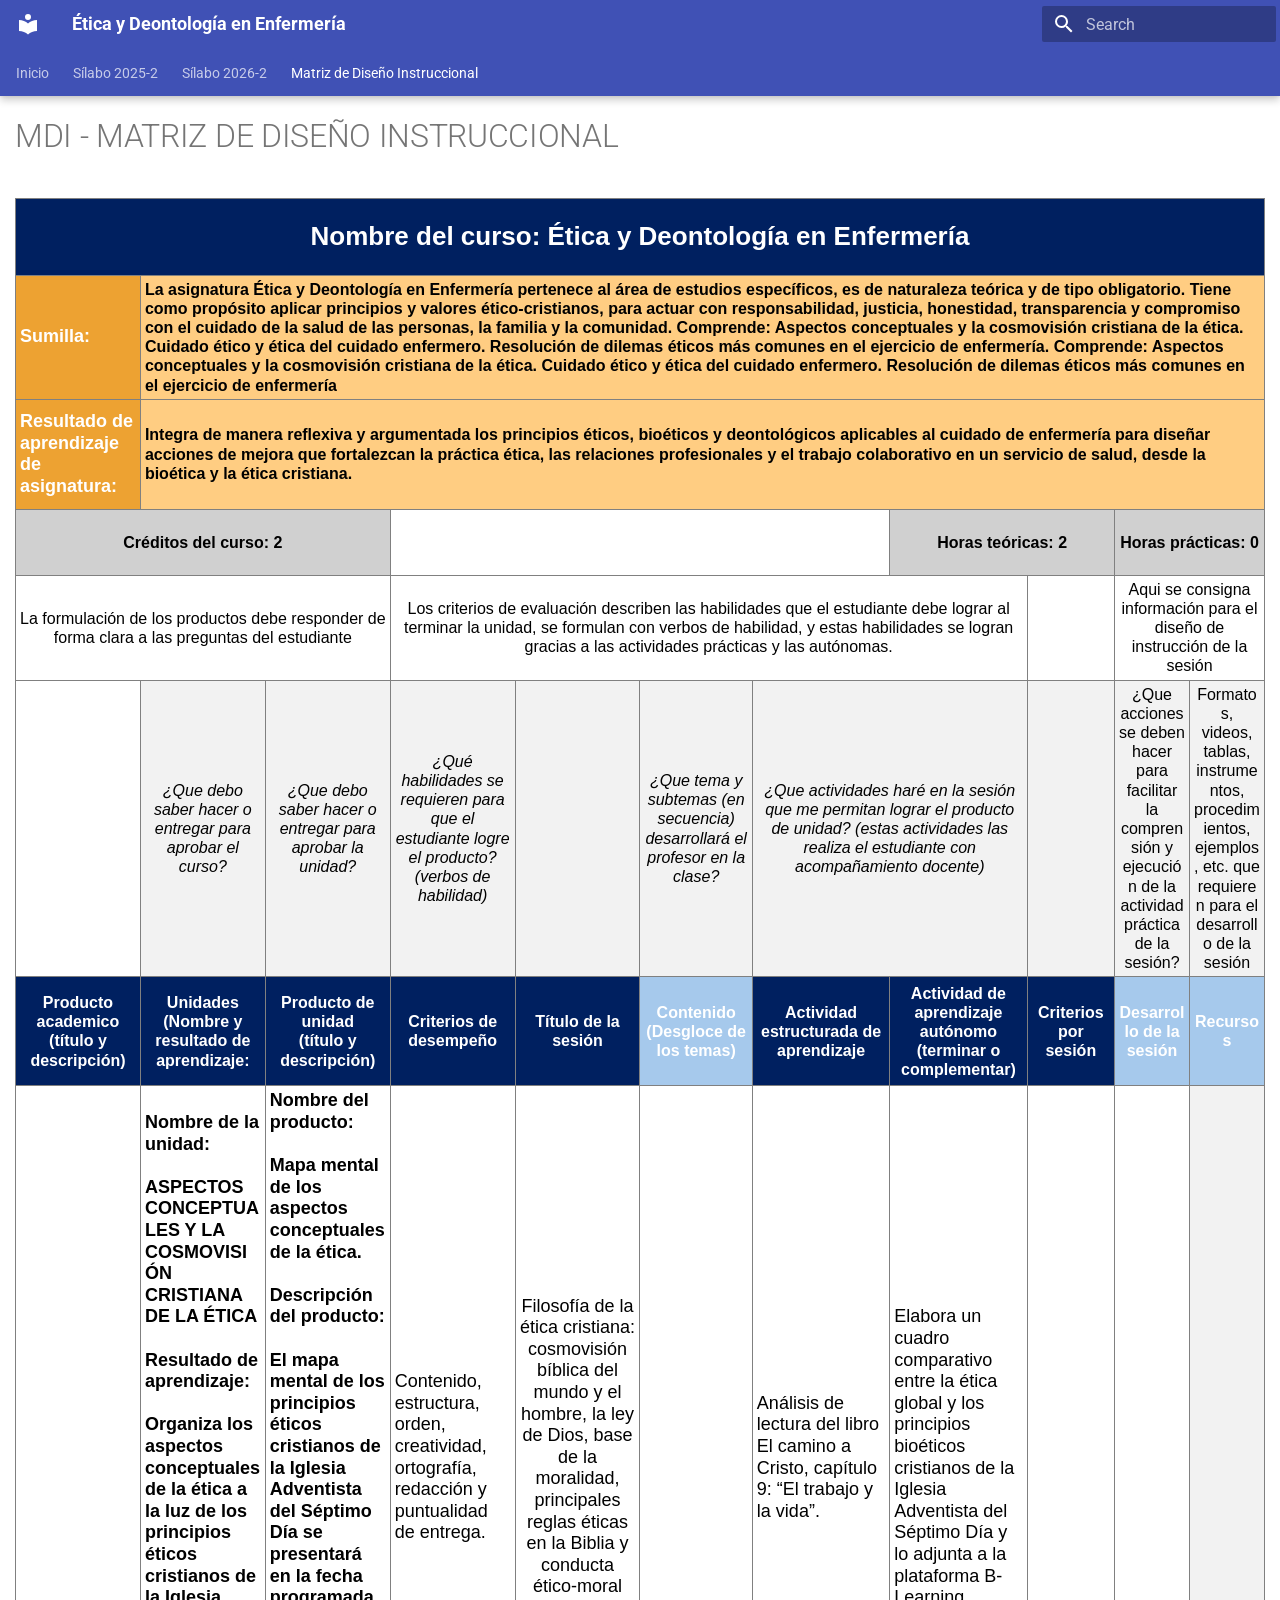
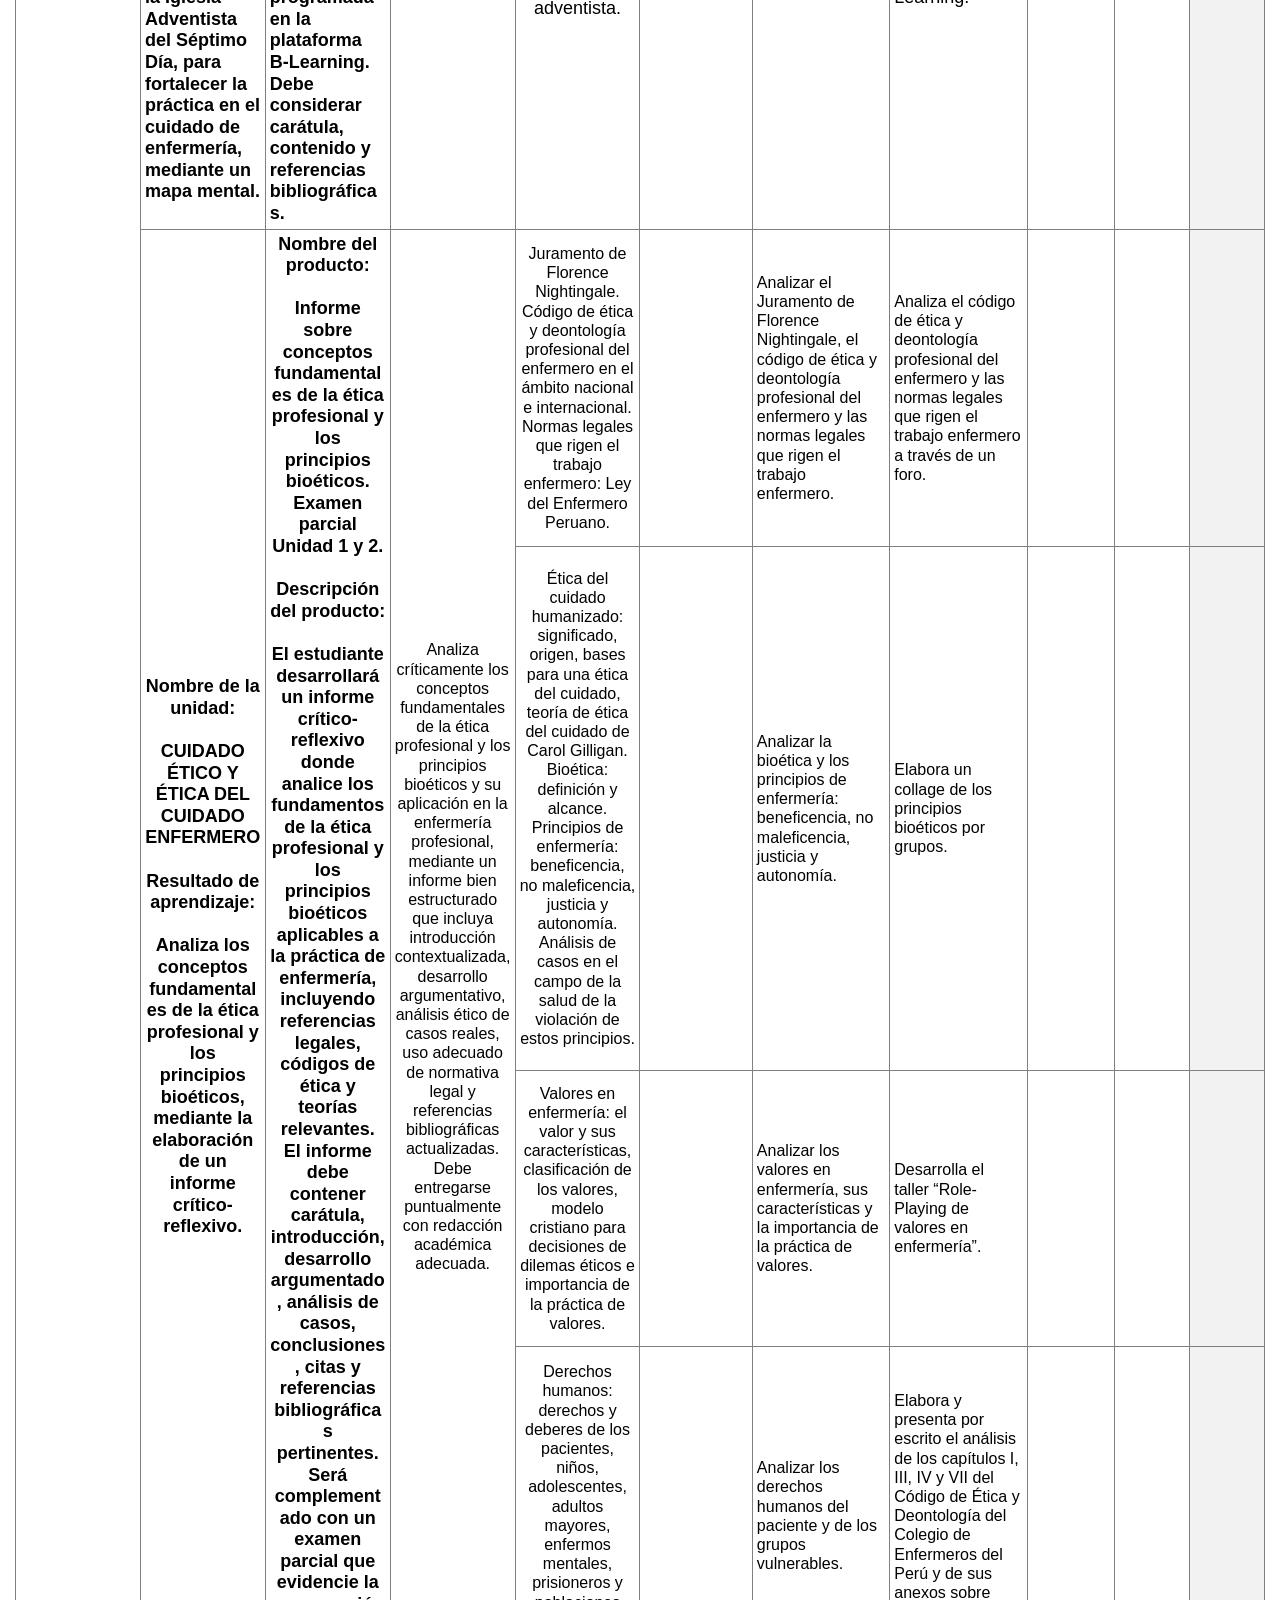
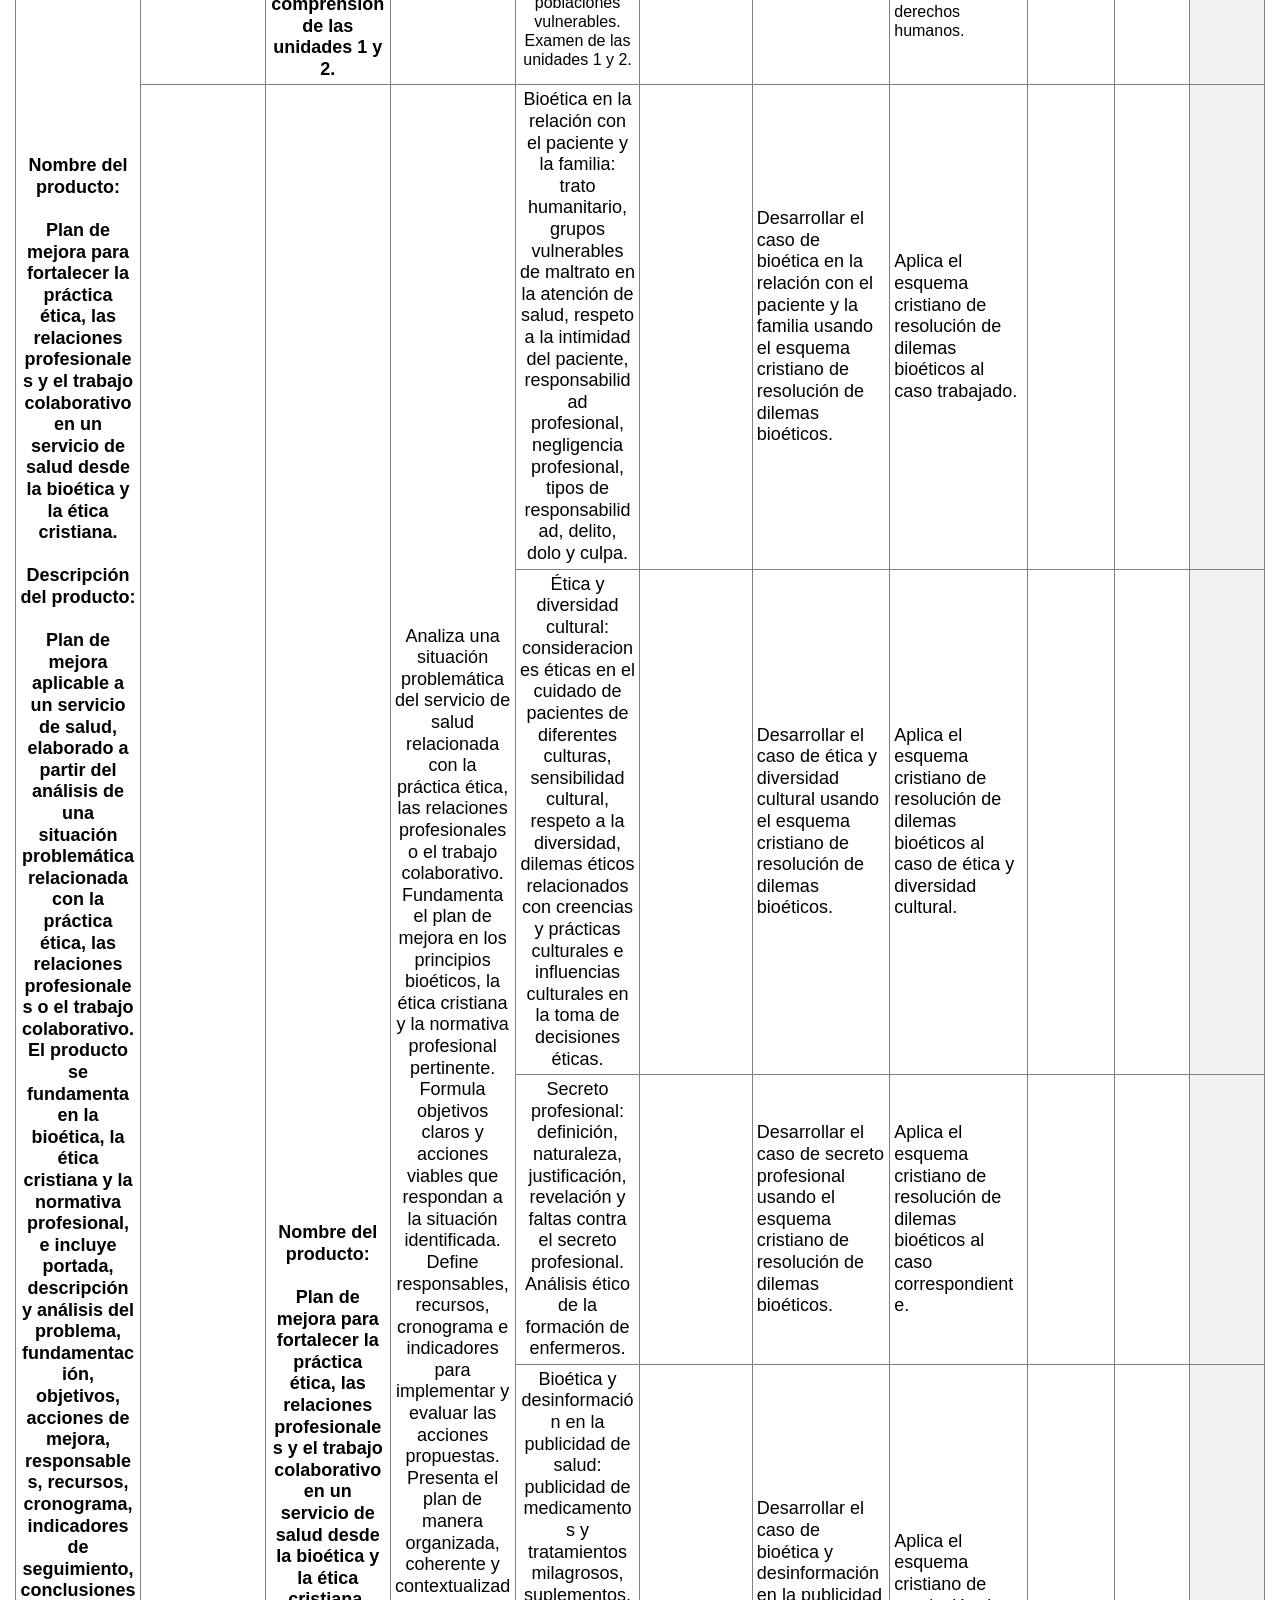
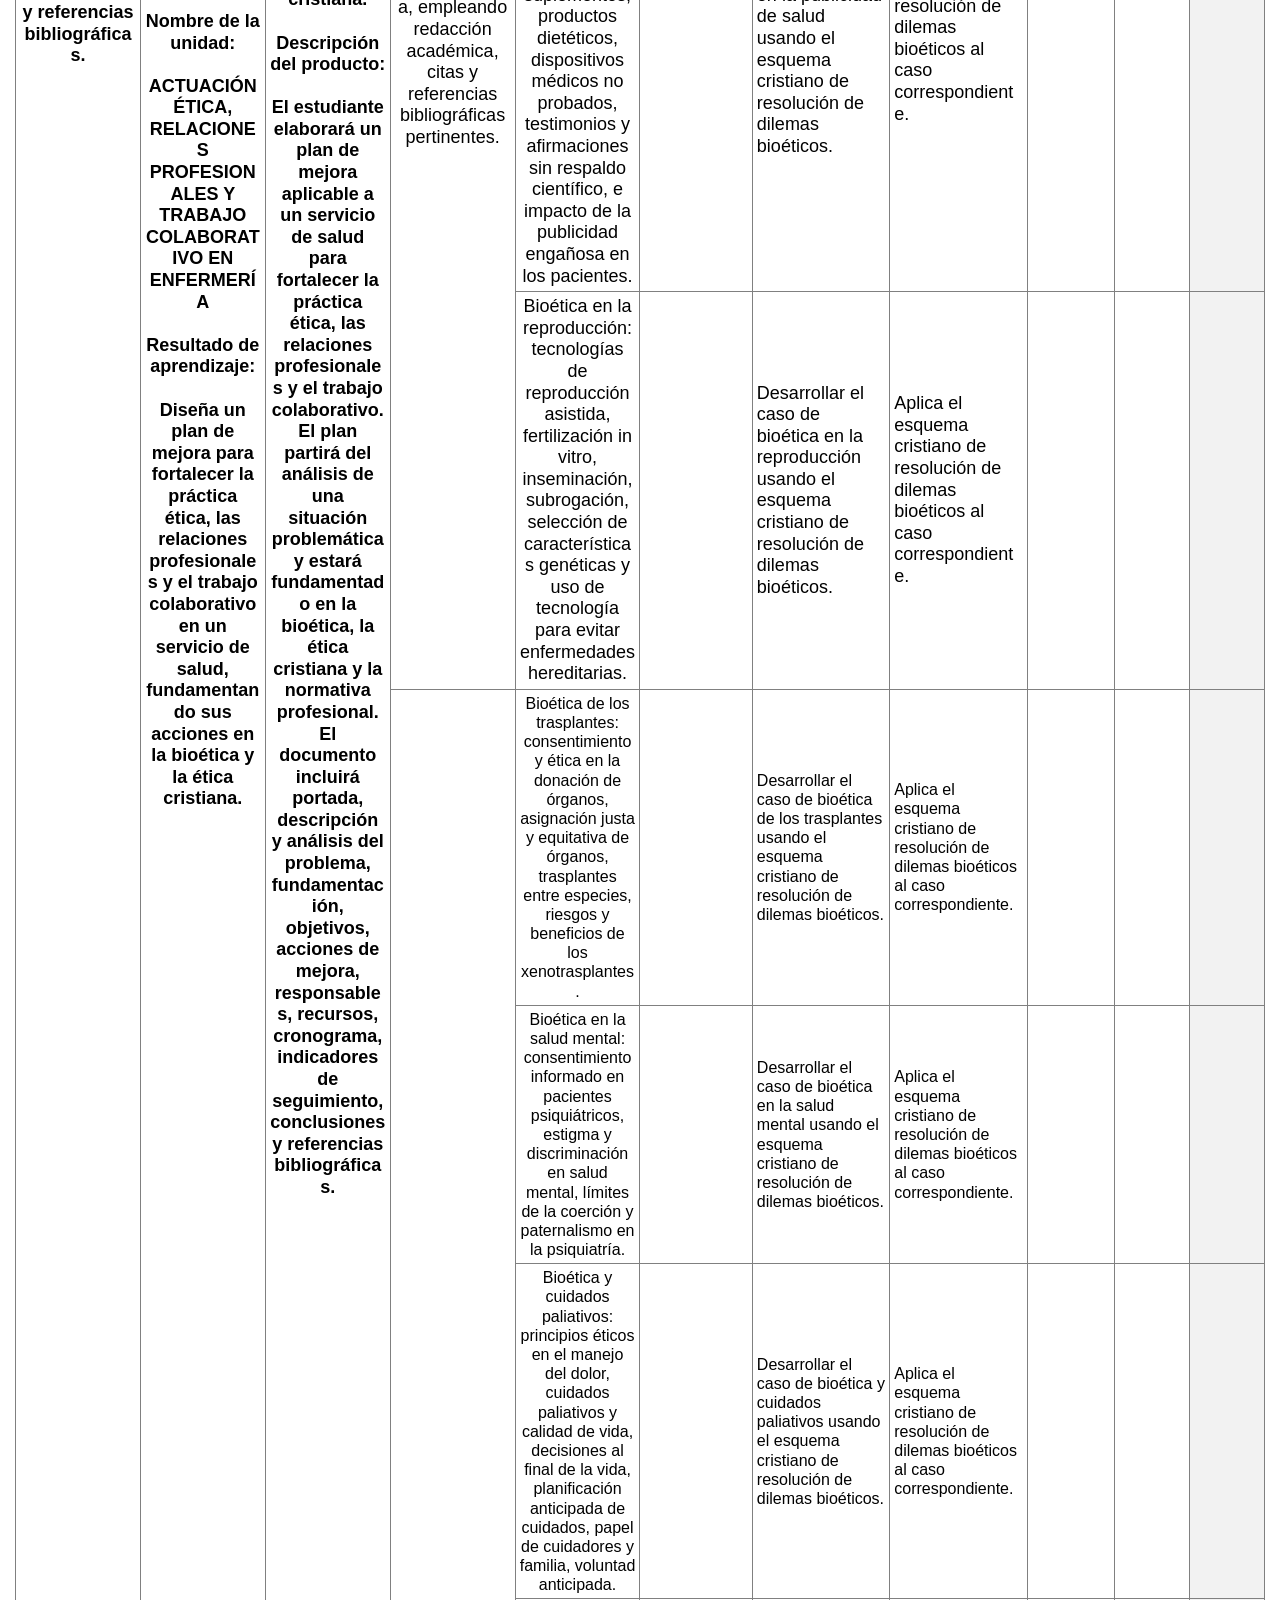
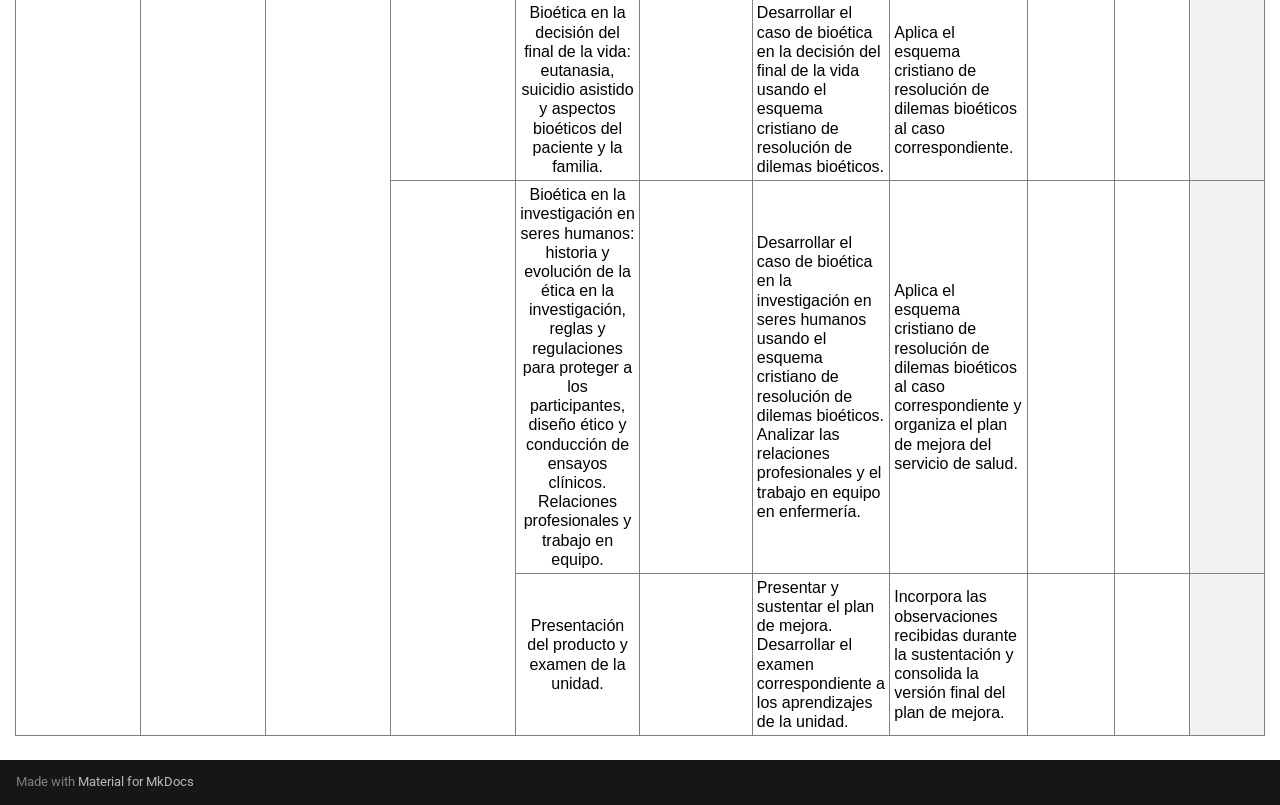
==== commit 052b20b3: "Deployed 7b2e037 with MkDocs version: 1.6.1" ====
--- a/mdi_matriz_diseno_instruccional/index.html
+++ b/mdi_matriz_diseno_instruccional/index.html
@@ -187,18 +187,36 @@
   
   
   
-    
-    
-      <li class="md-tabs__item">
-        <a href="../silabo_etica_2025_2/" class="md-tabs__link">
-          
-  
-  
-  Sílabos
-
-        </a>
-      </li>
-    
+    <li class="md-tabs__item">
+      <a href="../silabo_etica_2025_2/" class="md-tabs__link">
+        
+  
+  
+    
+  
+  Sílabo 2025-2
+
+      </a>
+    </li>
+  
+
+      
+        
+  
+  
+  
+  
+    <li class="md-tabs__item">
+      <a href="../silabo_etica_2026_2/" class="md-tabs__link">
+        
+  
+  
+    
+  
+  Sílabo 2026-2
+
+      </a>
+    </li>
   
 
       
@@ -295,56 +313,6 @@
   
   
   
-    
-    
-    
-    
-      
-      
-    
-    
-    <li class="md-nav__item md-nav__item--nested">
-      
-        
-        
-        <input class="md-nav__toggle md-toggle " type="checkbox" id="__nav_2" >
-        
-          
-          <label class="md-nav__link" for="__nav_2" id="__nav_2_label" tabindex="0">
-            
-  
-  
-  <span class="md-ellipsis">
-    
-  
-    Sílabos
-  
-
-    
-  </span>
-  
-  
-
-            <span class="md-nav__icon md-icon"></span>
-          </label>
-        
-        <nav class="md-nav" data-md-level="1" aria-labelledby="__nav_2_label" aria-expanded="false">
-          <label class="md-nav__title" for="__nav_2">
-            <span class="md-nav__icon md-icon"></span>
-            
-  
-    Sílabos
-  
-
-          </label>
-          <ul class="md-nav__list" data-md-scrollfix>
-            
-              
-                
-  
-  
-  
-  
     <li class="md-nav__item">
       <a href="../silabo_etica_2025_2/" class="md-nav__link">
         
@@ -353,7 +321,7 @@
   <span class="md-ellipsis">
     
   
-    Sílabo Ética 2025-2
+    Sílabo 2025-2
   
 
     
@@ -365,10 +333,9 @@
     </li>
   
 
-              
-            
-              
-                
+    
+      
+      
   
   
   
@@ -381,7 +348,7 @@
   <span class="md-ellipsis">
     
   
-    Sílabo Ética 2026-2
+    Sílabo 2026-2
   
 
     
@@ -390,14 +357,6 @@
   
 
       </a>
-    </li>
-  
-
-              
-            
-          </ul>
-        </nav>
-      
     </li>
   
 
